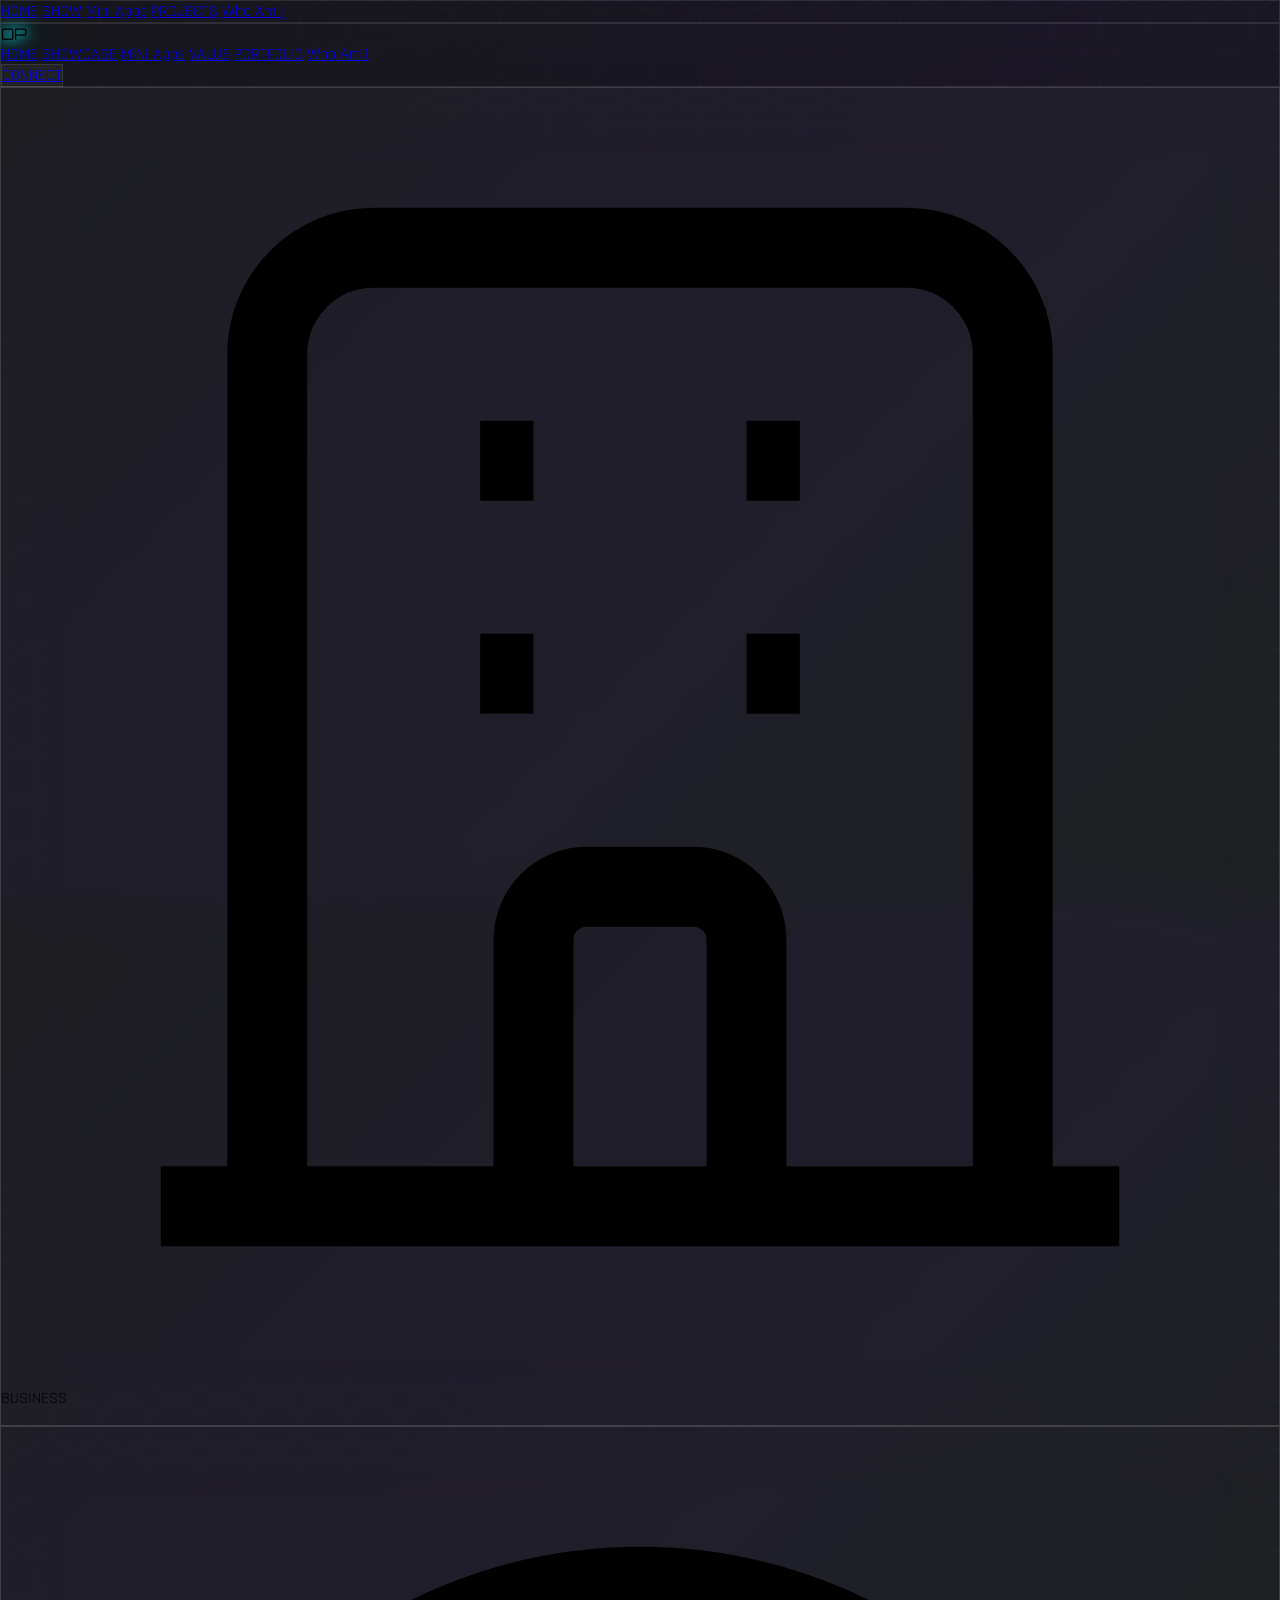
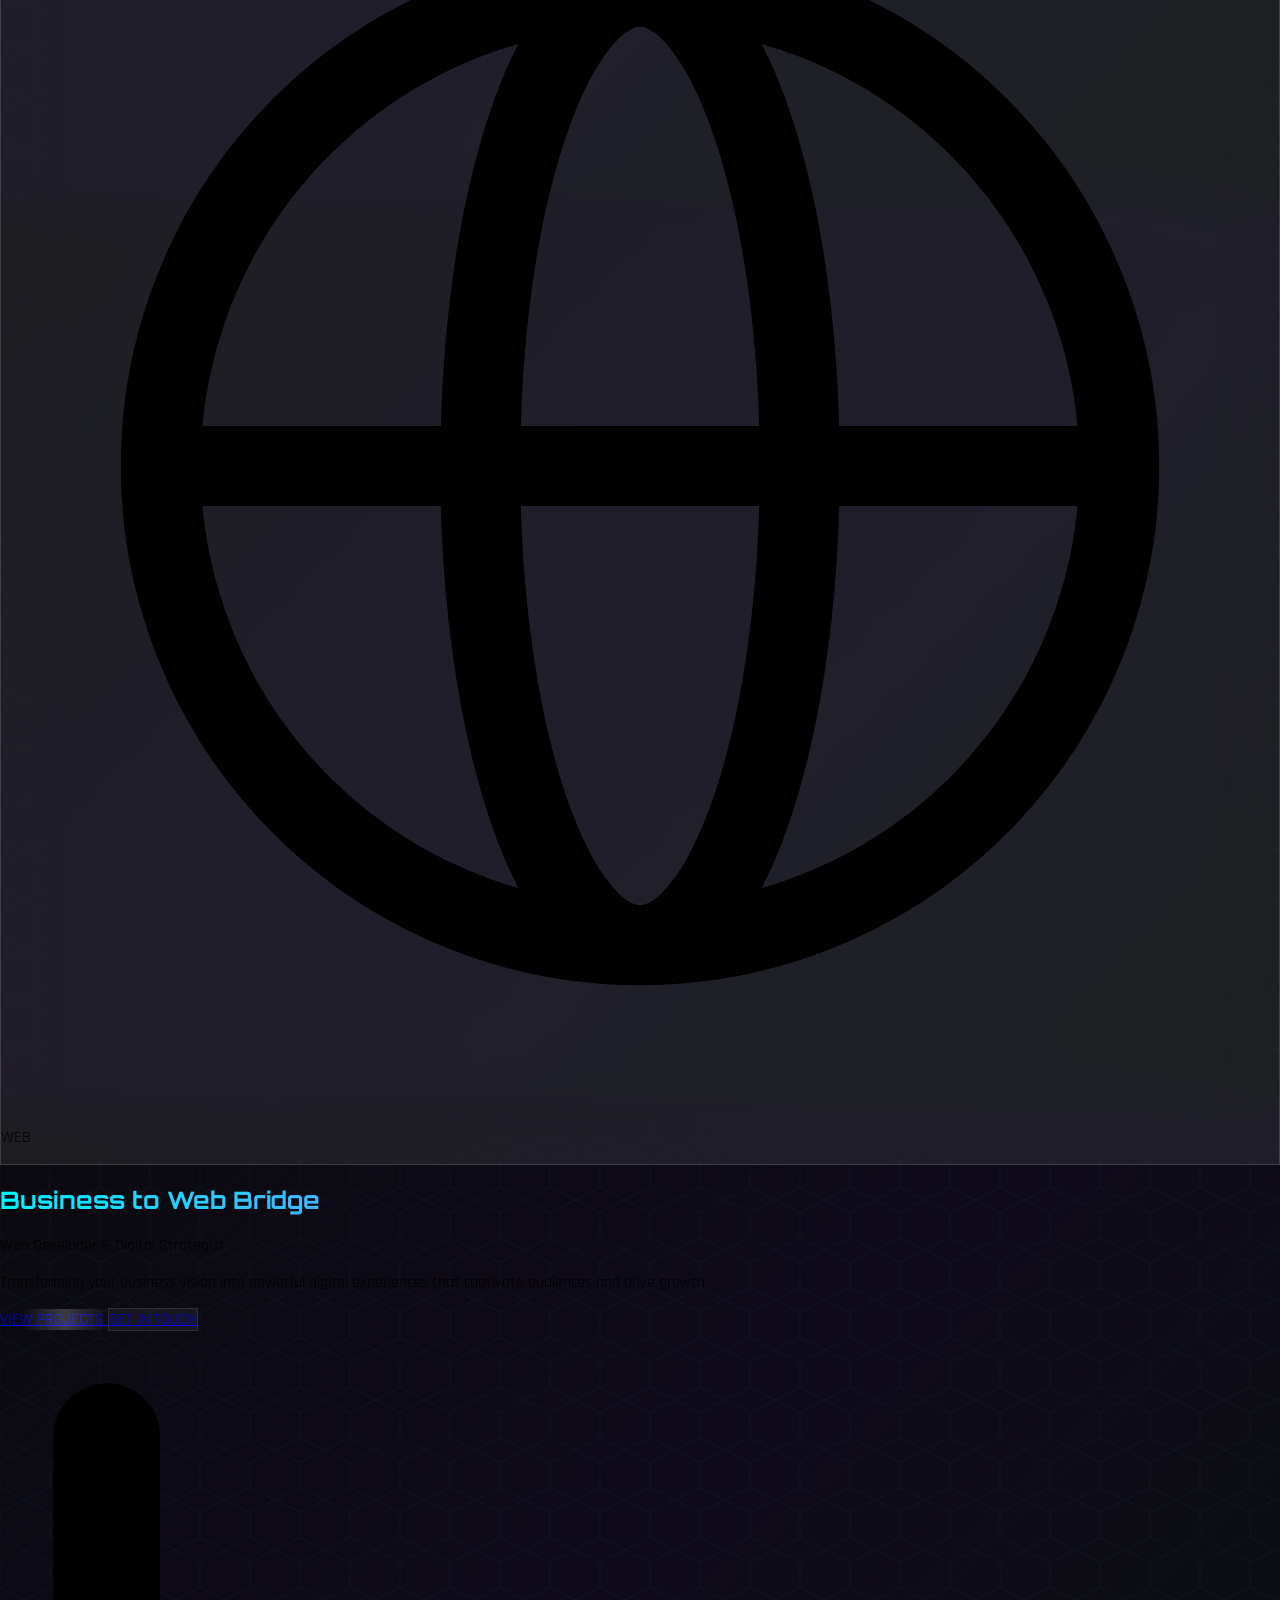
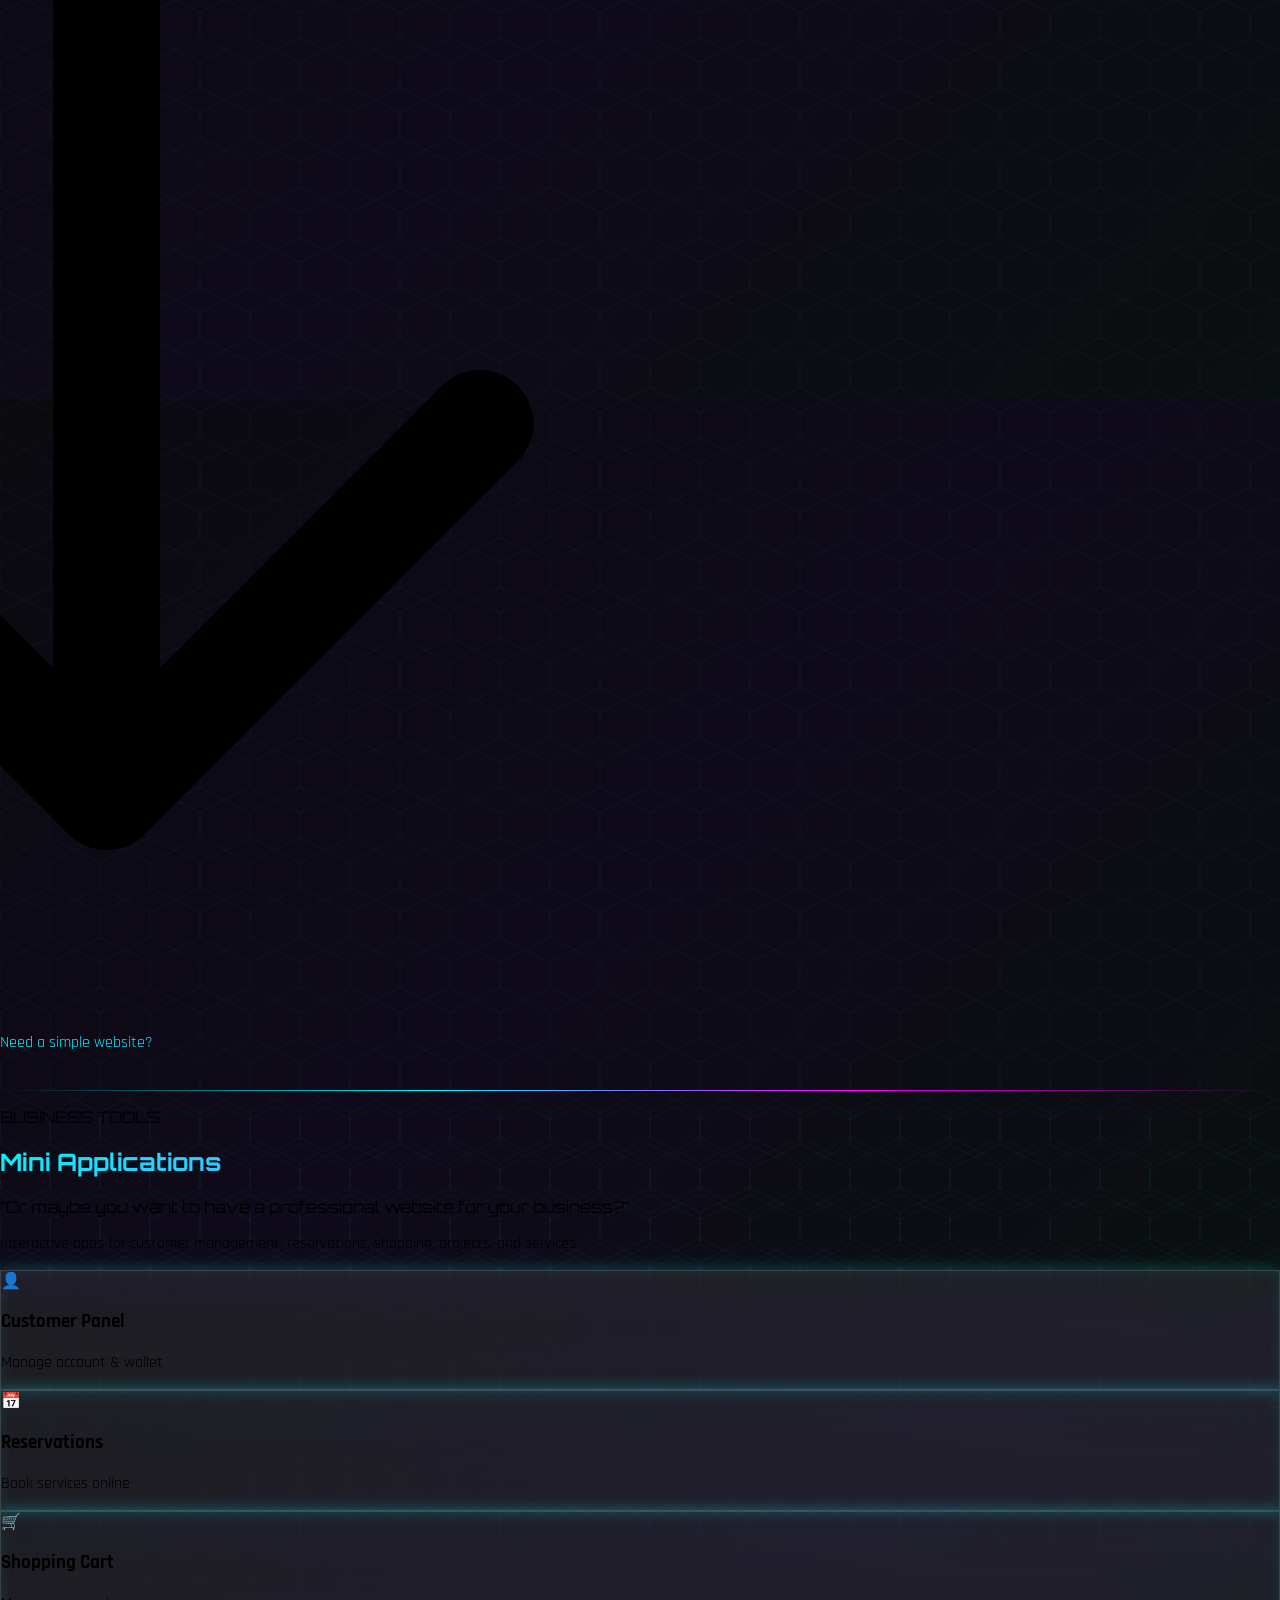
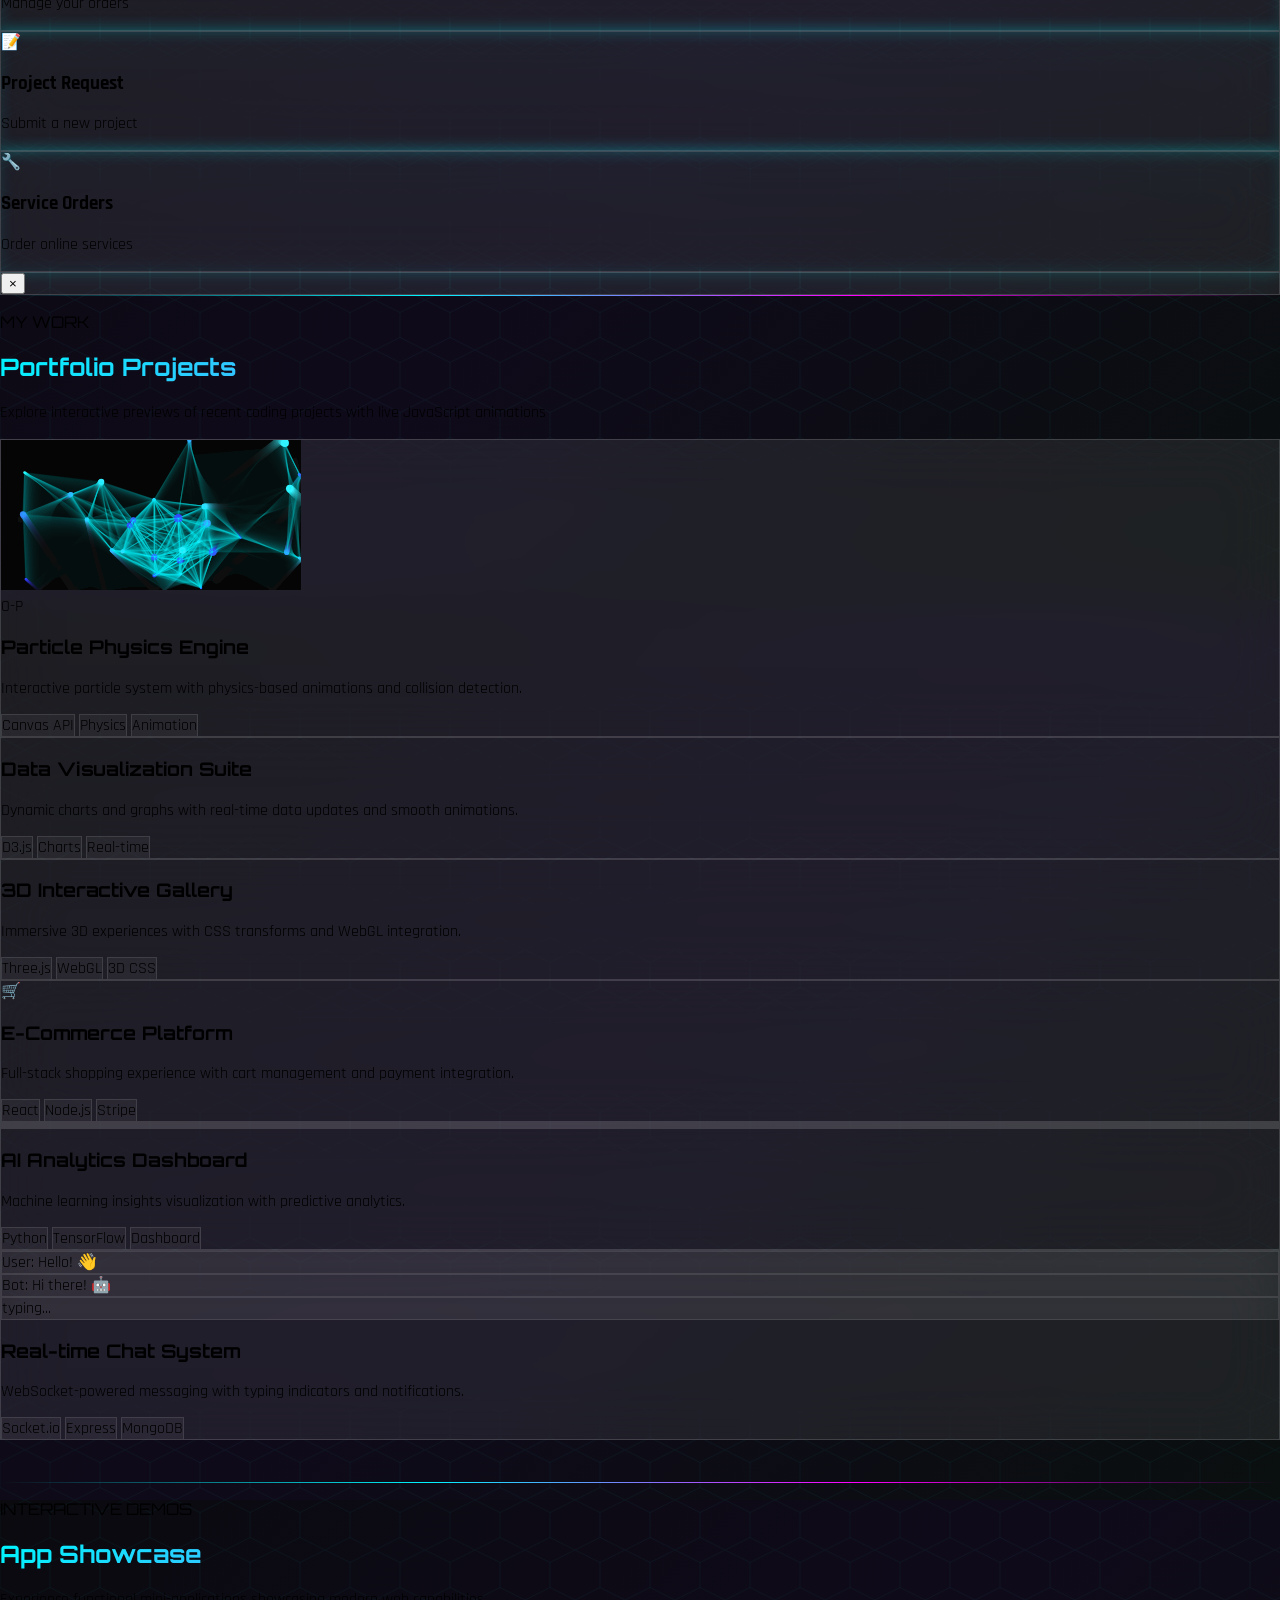
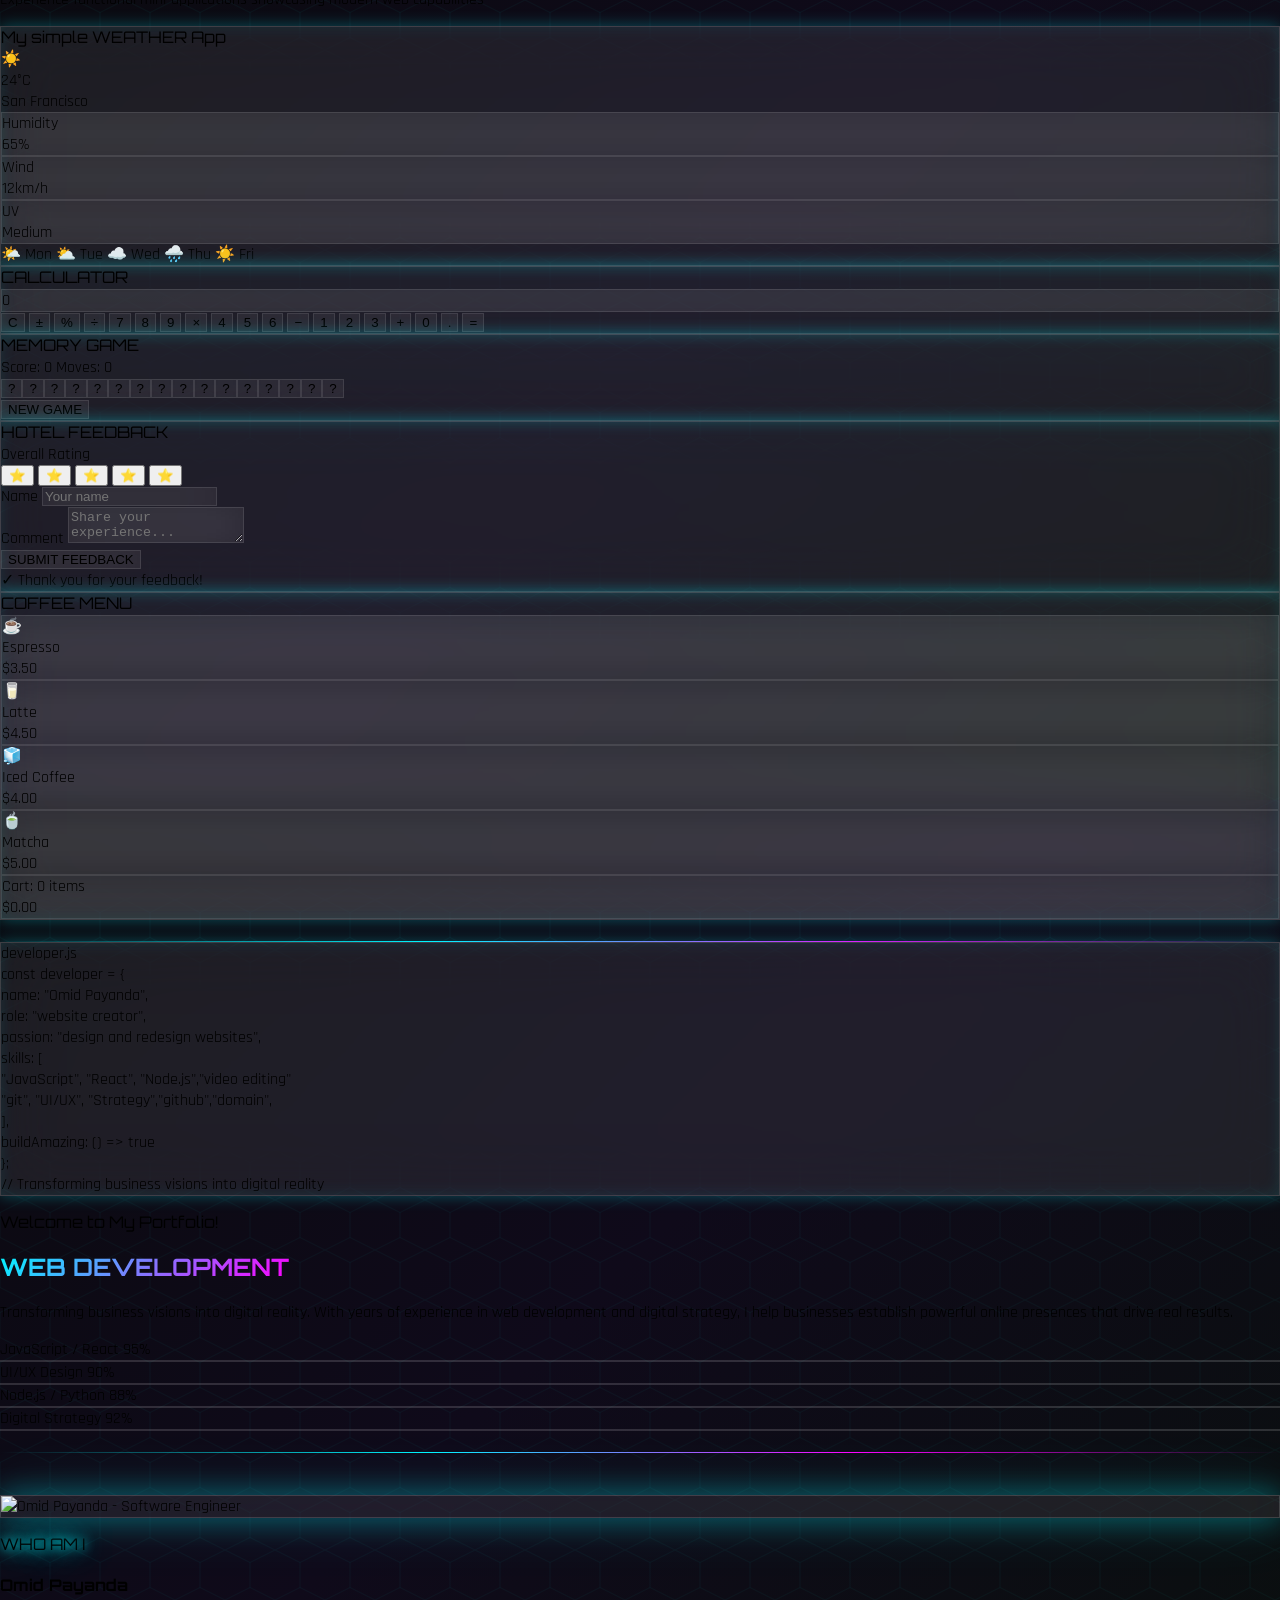
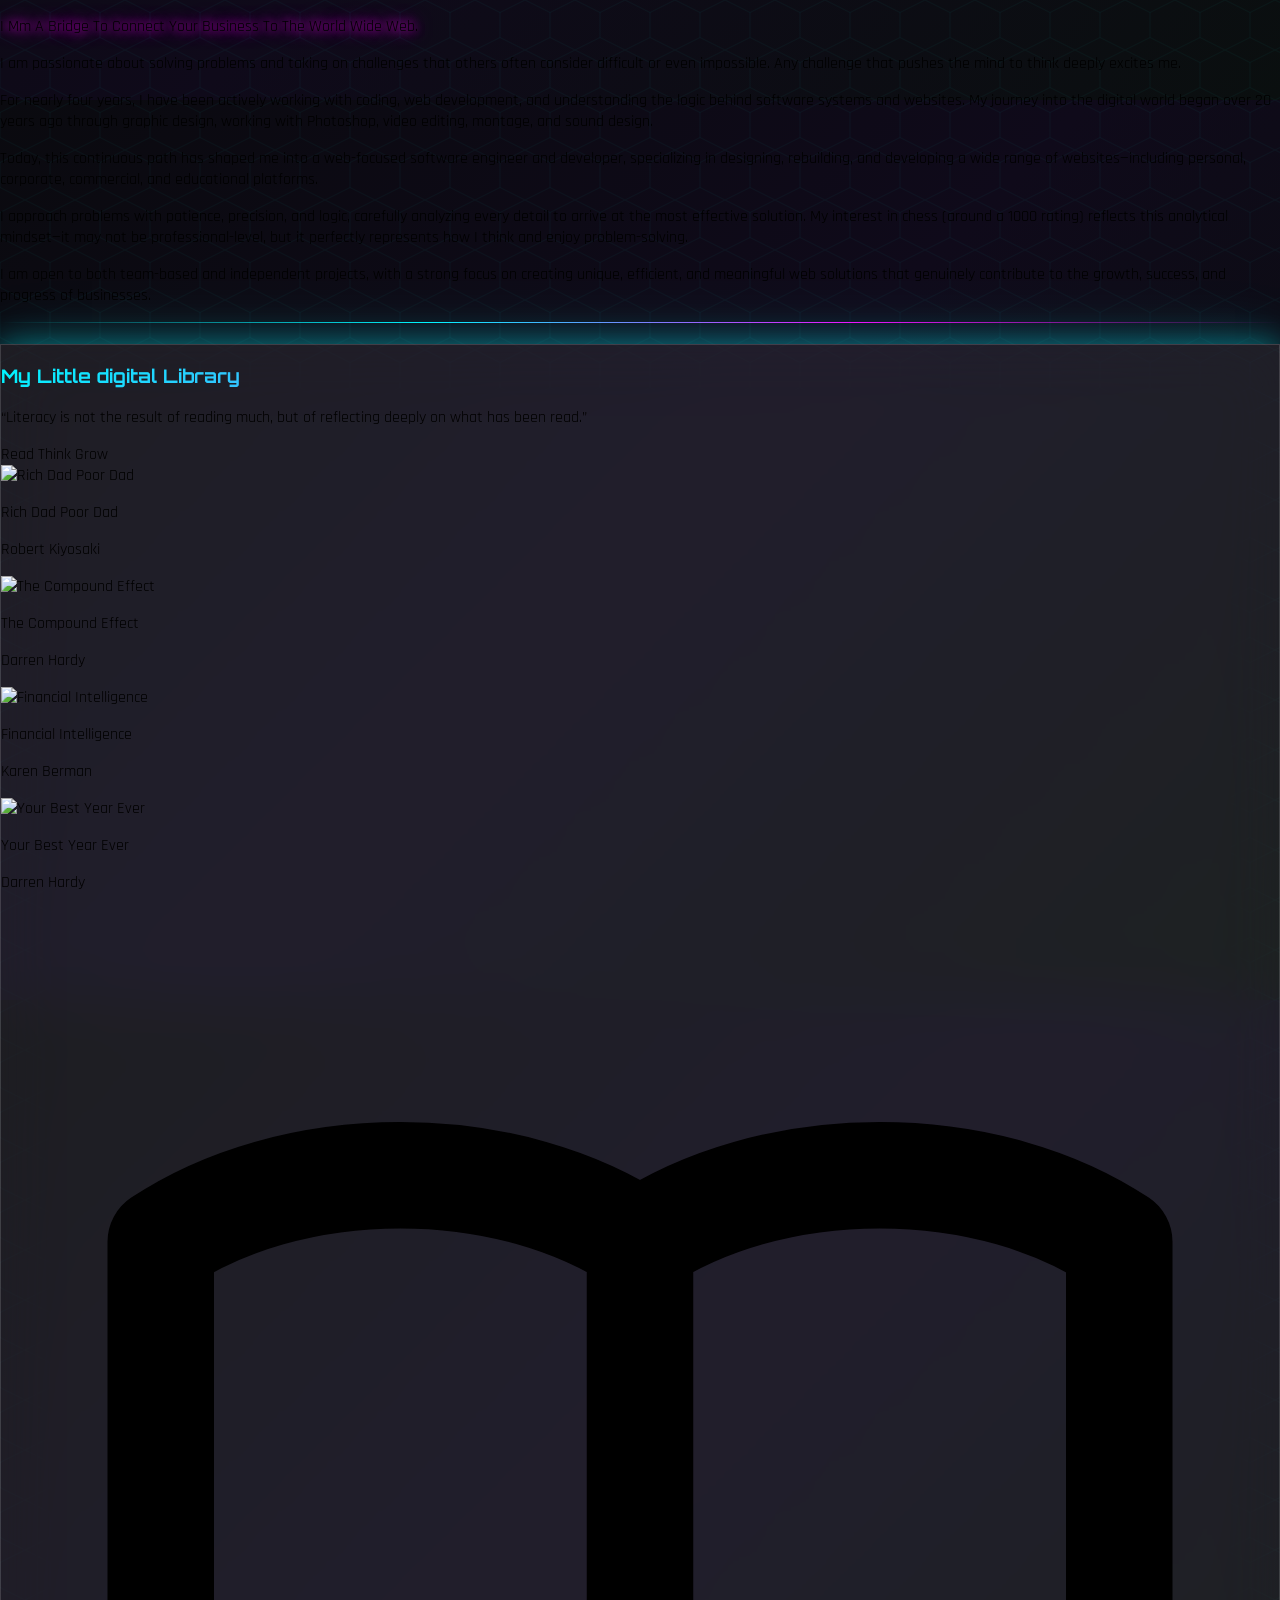
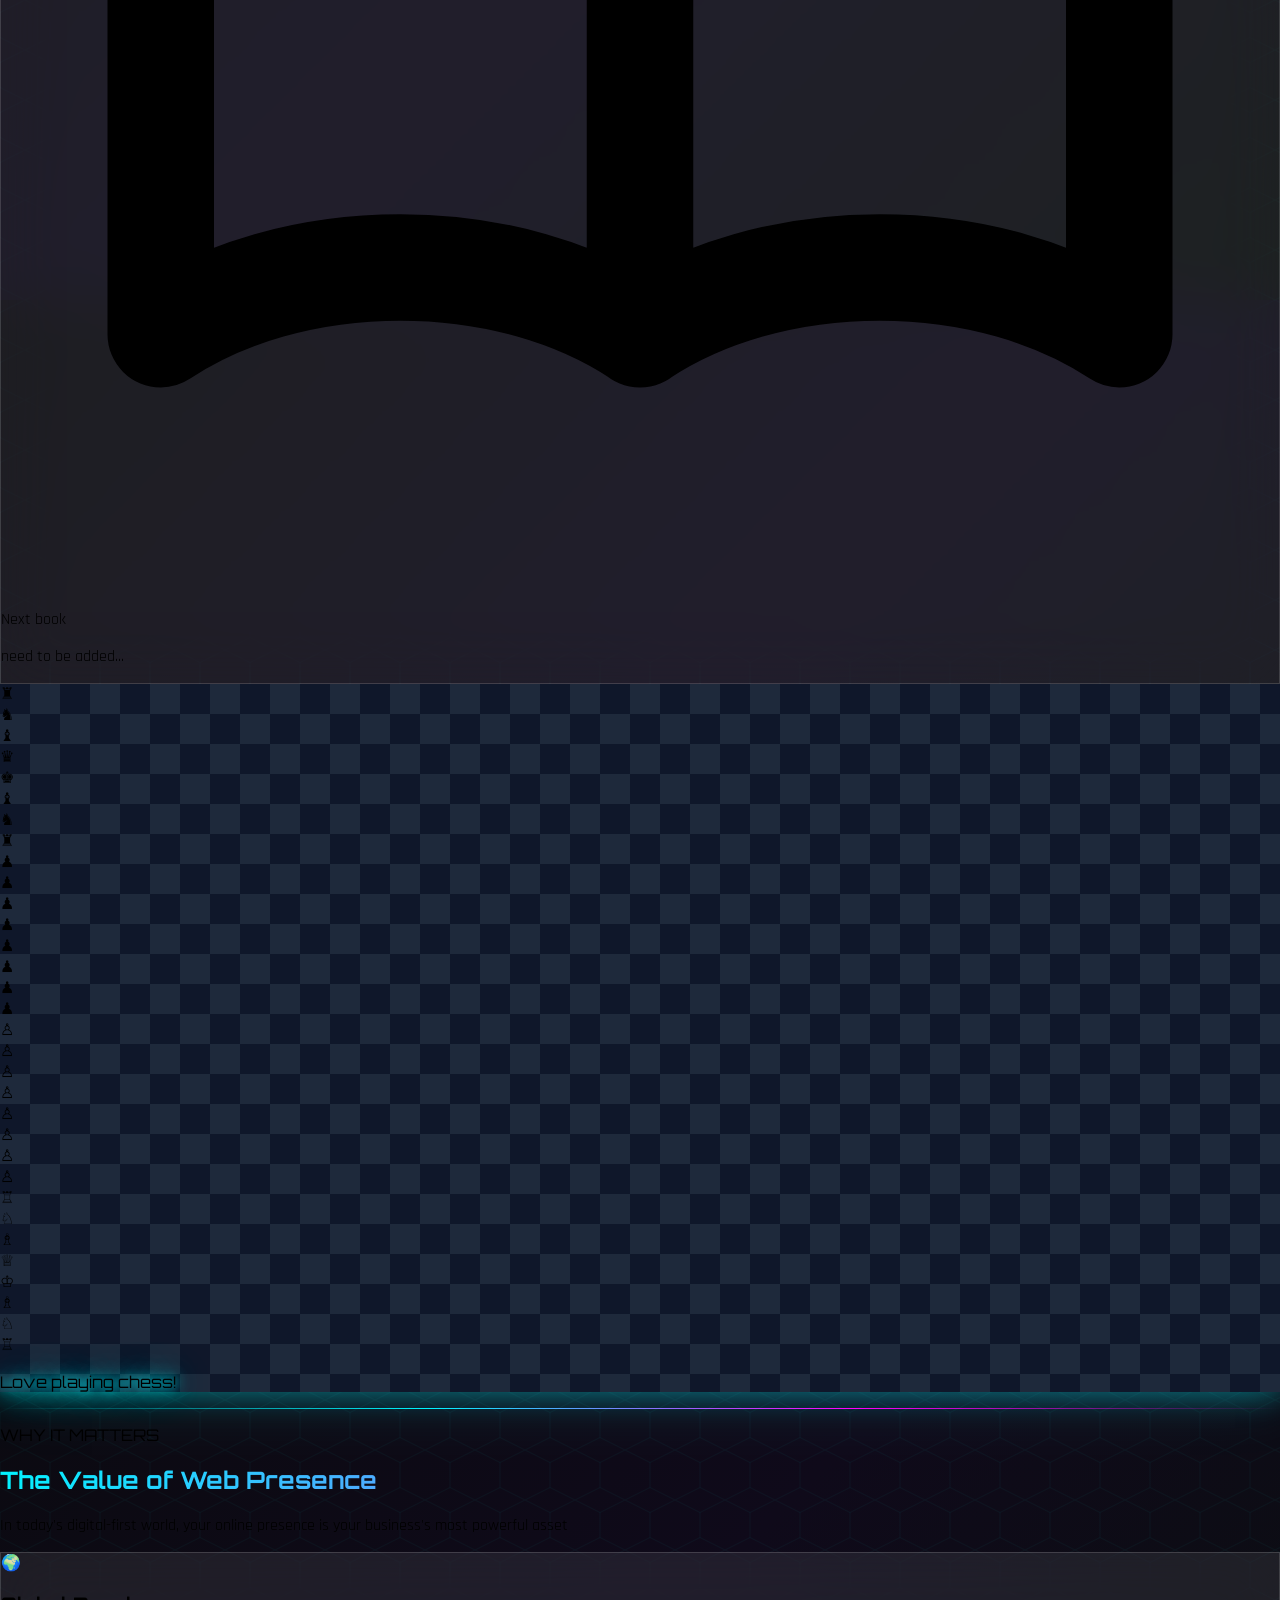
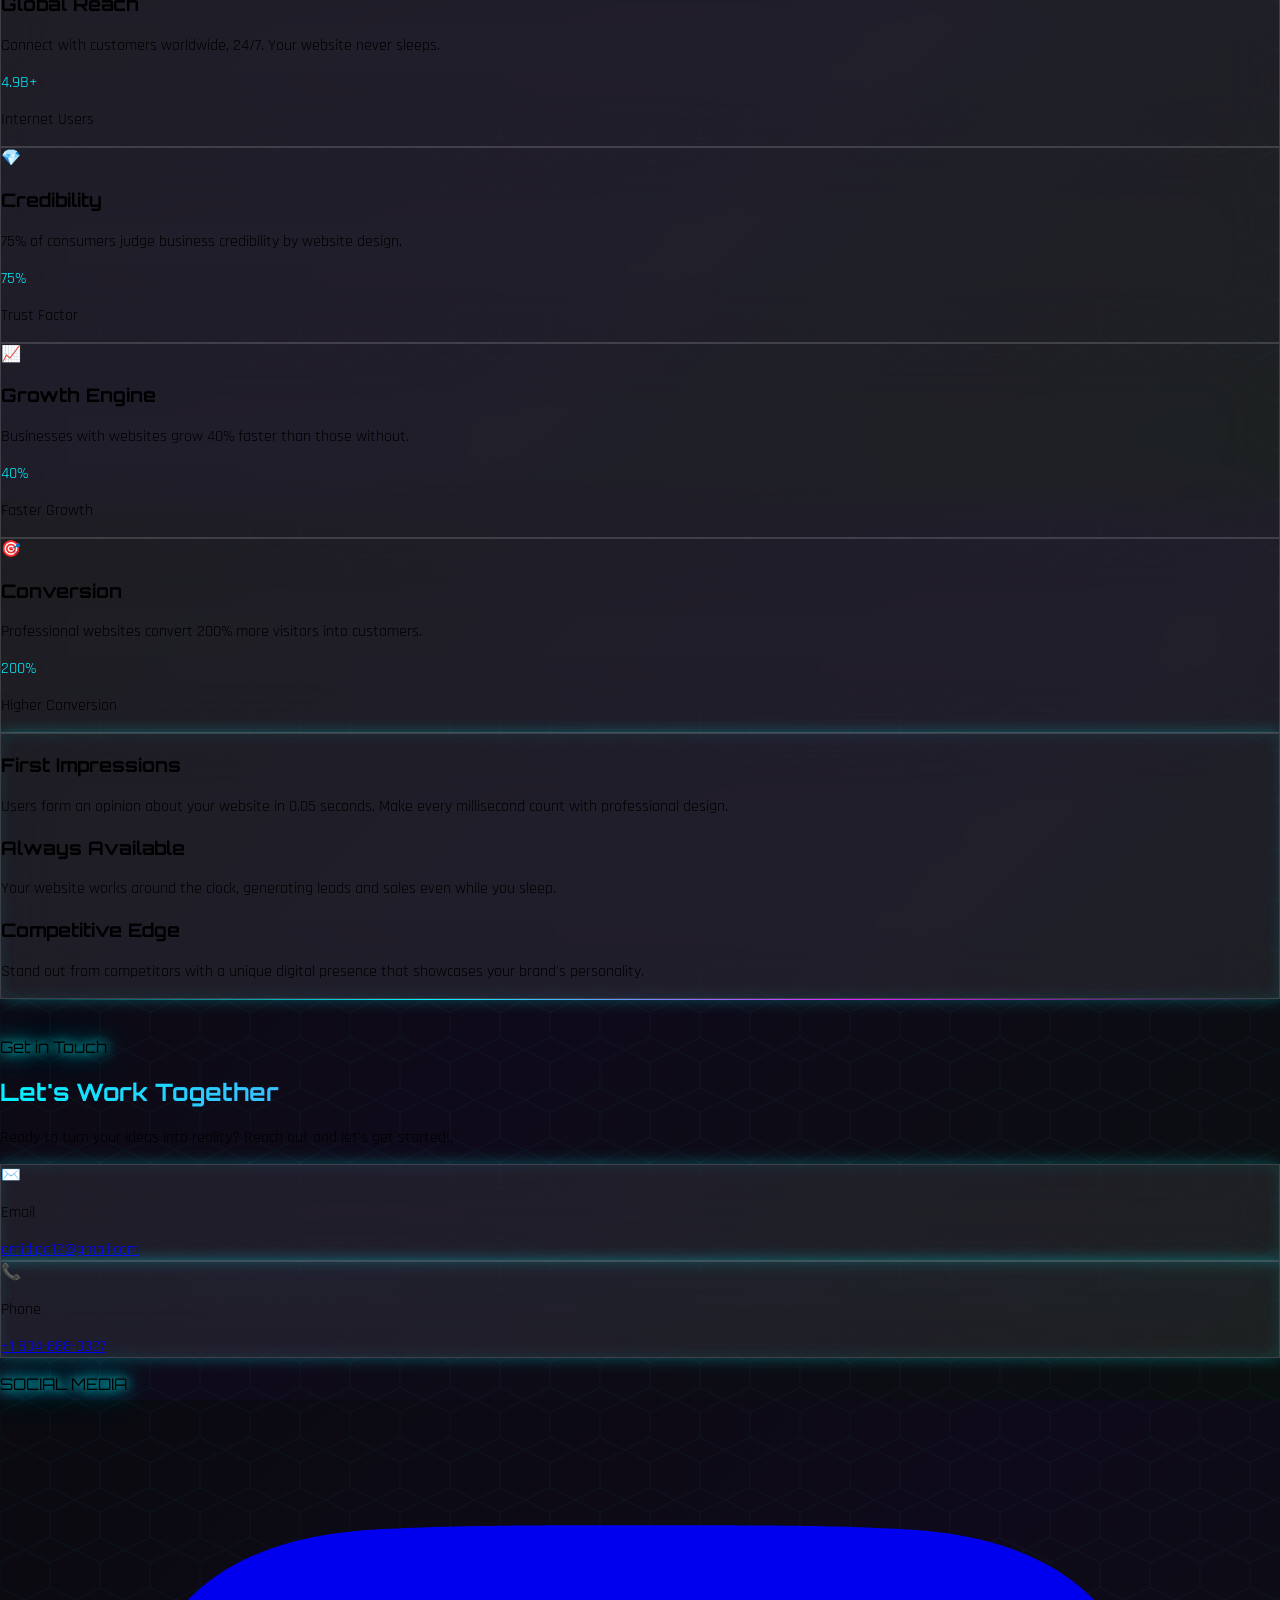
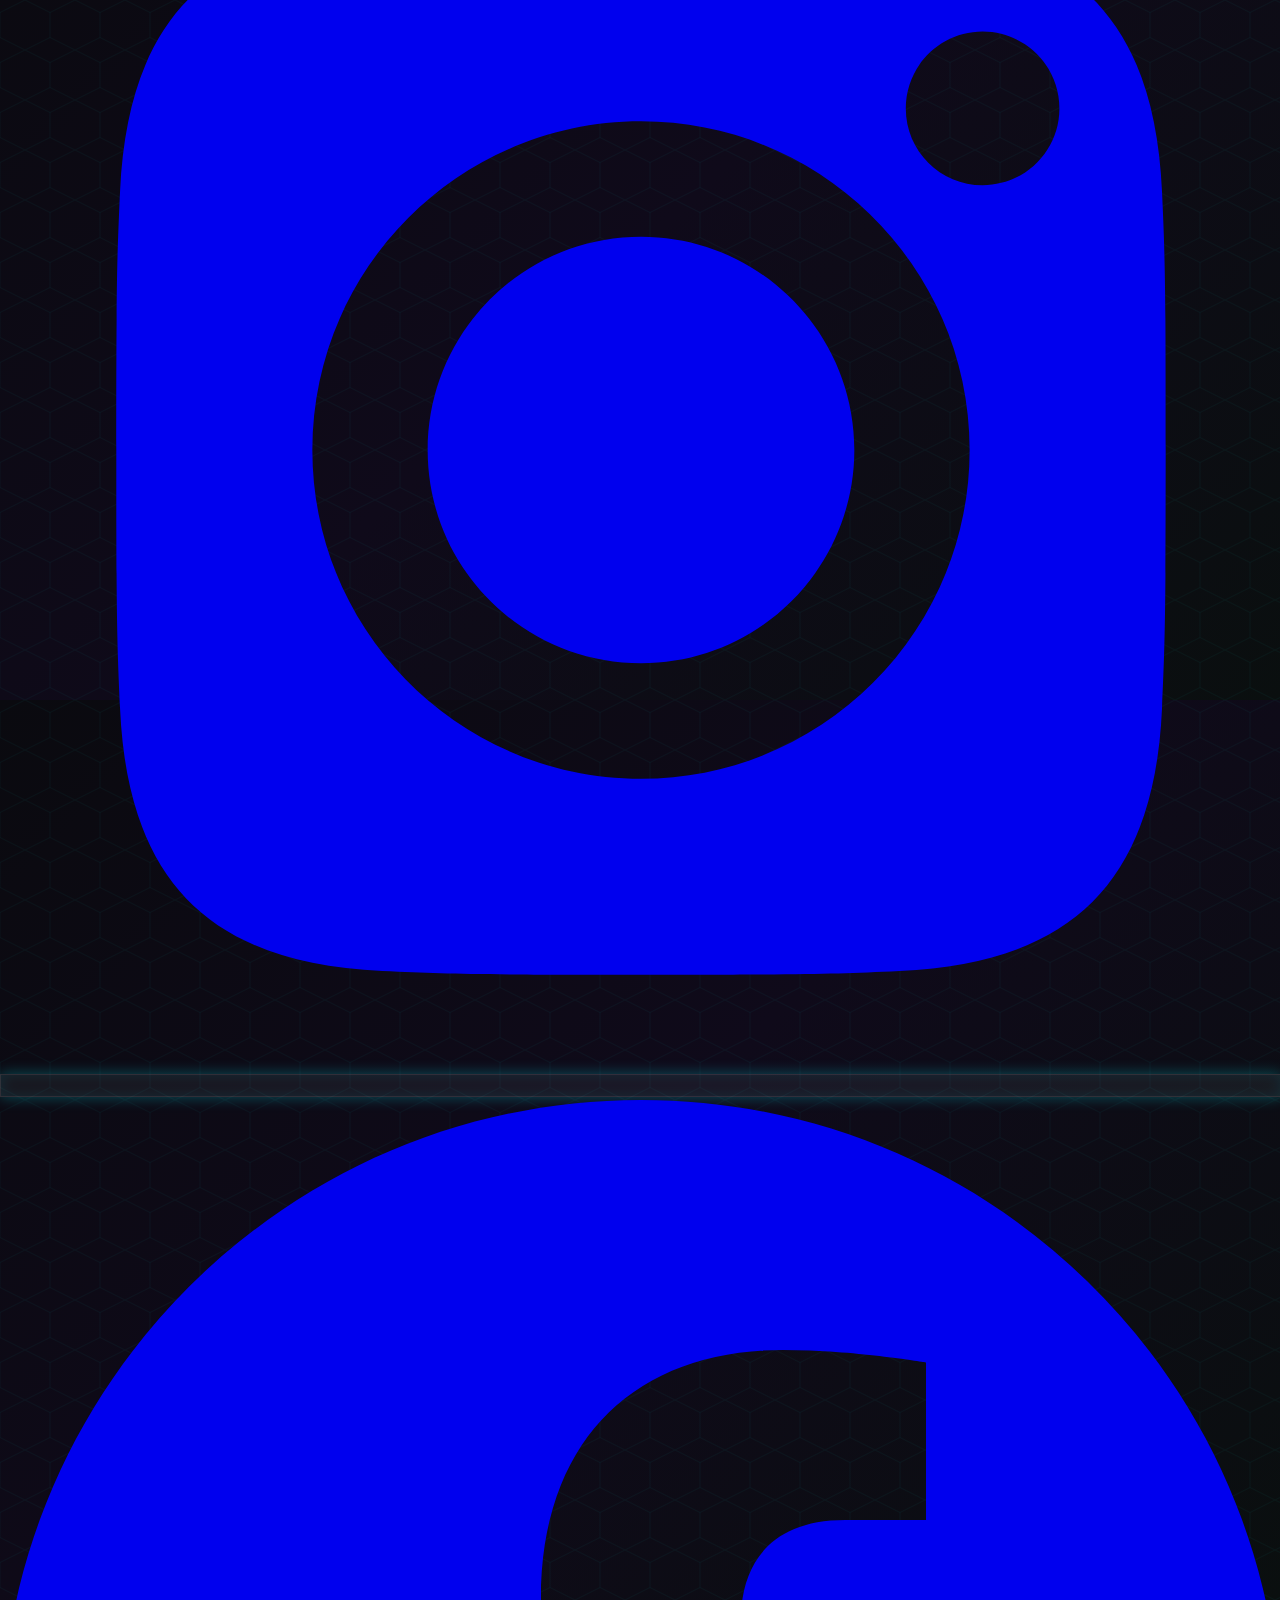
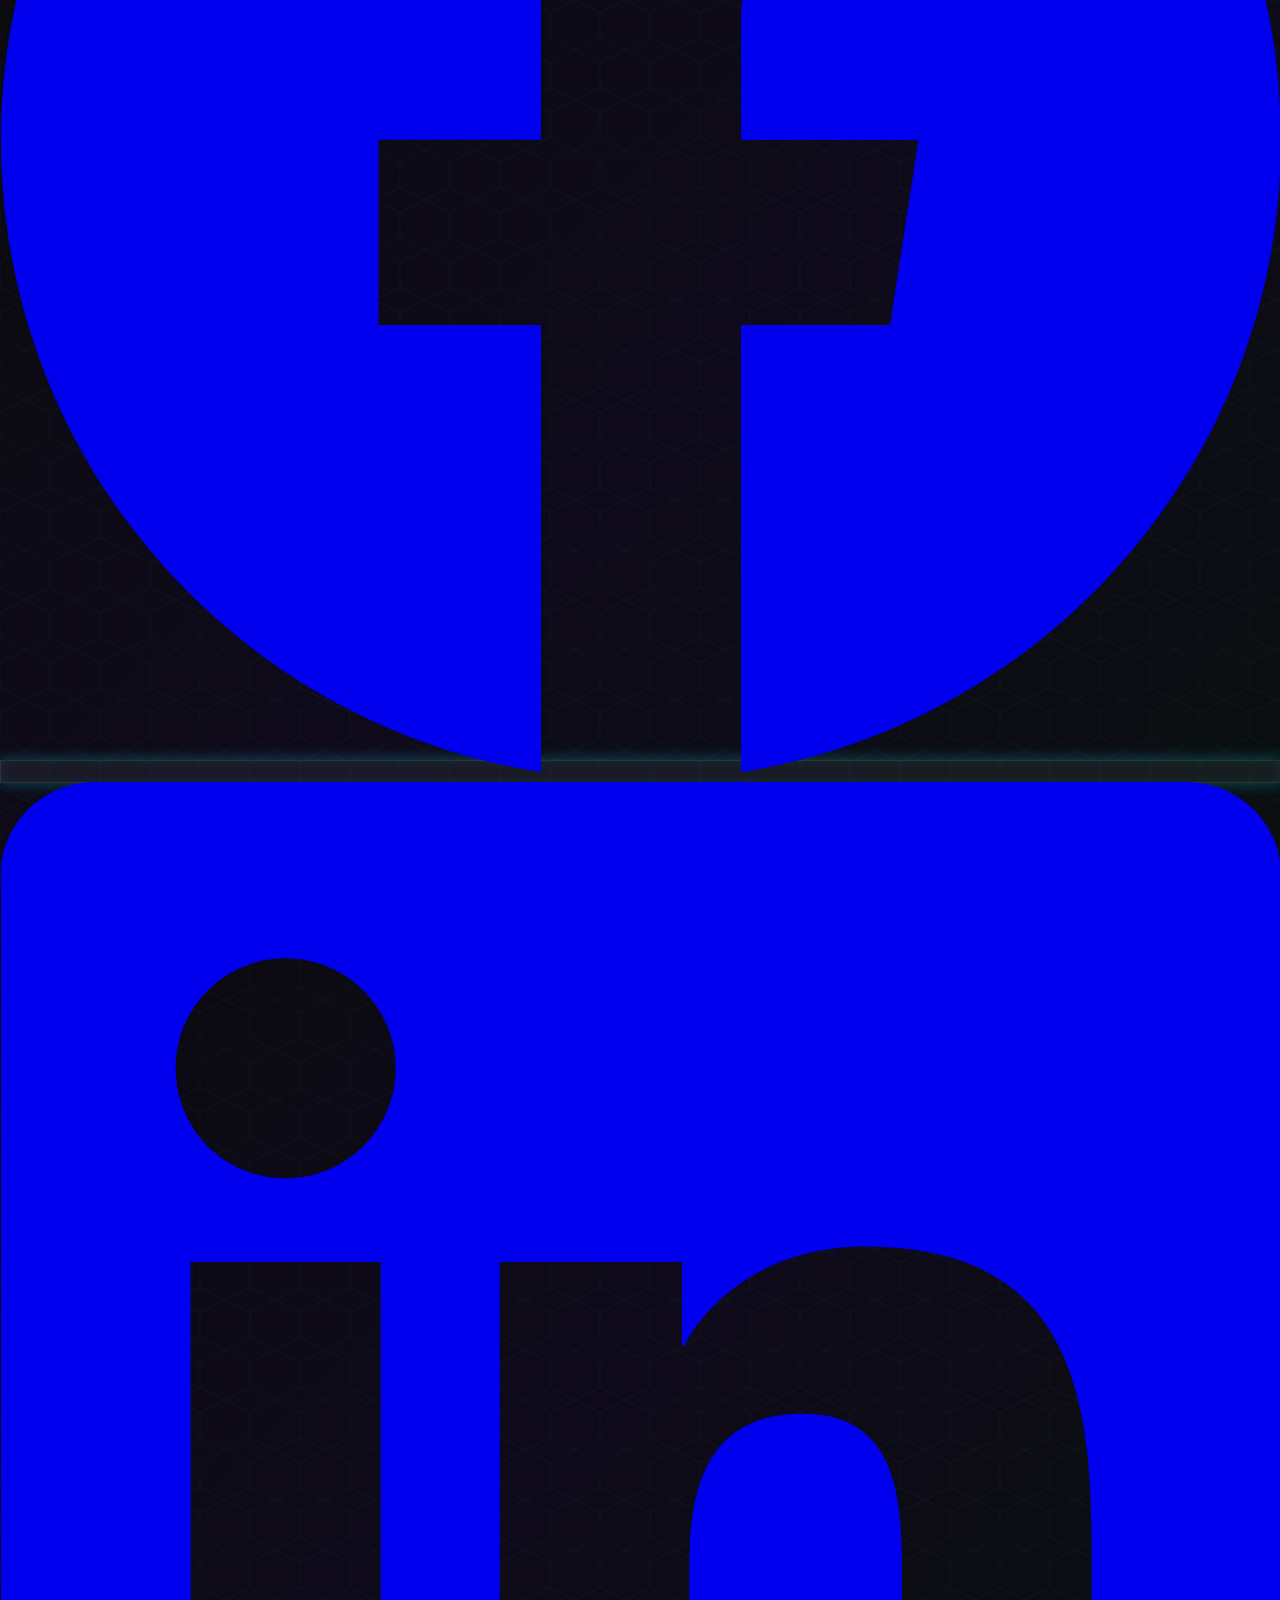
==== index.html @ bfcfe5e0 "Update index.html" ====
<!doctype html>
<html lang="en" class="h-full">
 <head>
  <meta charset="UTF-8">
  <meta name="viewport" content="width=device-width, initial-scale=1.0">
  <title>Developer Portfolio</title>
  <script src="https://cdn.tailwindcss.com"></script>
  <link href="https://fonts.googleapis.com/css2?family=Orbitron:wght@400;700&display=swap" rel="stylesheet">
<link href="https://fonts.googleapis.com/css2?family=Rajdhani:wght@400;700&display=swap" rel="stylesheet">
  <link href="css12.css" rel="stylesheet">
 </head>

 <body class="h-full font-rajdhani text-white overflow-auto" 
 style="background: linear-gradient(135deg, #0a0a0f 0%, #0f0a1a 50%, #0a0f0f 100%);">
  <div class="min-h-full w-full grid-background hex-pattern">
    <!-- Navigation -->
<!-- نوار موبایل بالا -->
<div class="md:hidden fixed top-0 left-0 right-0 z-50 glass py-3">
  <div class="flex justify-around items-center text-sm tracking-wider px-4">
    <a href="#hero">HOME</a>
    <a href="#showcase">SHOW</a>
    <a href="#apps">Mini Apps</a>
    <a href="#portfolio">PROJECTS</a>
    <a href="#whoami">Who Am I</a>
  </div>
</div>

<!-- نوار اصلی (OP + CONNECT) زیرش -->
<nav class="fixed top-[px] left-0 right-0 z-50 glass">  <!-- top-60px رو بر اساس ارتفاع نوار موبایل تنظیم کن -->
  <div class="max-w-7xl mx-auto px-6 py-4 flex justify-between items-center">
    <div class="font-orbitron text-xl font-bold neon-text">OP</div>
    <div class="hidden md:flex gap-8 text-sm tracking-wider">
      <a href="#hero">HOME</a>
      <a href="#showcase">SHOWCASE</a>
      <a href="#apps">MINI Apps</a>
      <a href="#value">VALUE</a>
      <a href="#portfolio">PORTFOLIO</a>
      <a href="#whoami">Who Am I</a>
    </div>
    <a href="#contact" class="btn-neon px-4 py-2 glass rounded-lg text-cyan-400 border border-cyan-400/30 text-sm hover:bg-cyan-400/10">
      CONNECT
    </a>
  </div>
</nav>
   <!-- Hero Section -->
   <section id="hero" class="min-h-screen flex items-center justify-center relative px-6 pt-20"><!-- Floating Elements -->
    <div class="absolute top-20 left-10 w-20 h-20 rounded-full bg-cyan-500/10 blur-xl animate-float"></div>
    <div class="absolute bottom-40 right-20 w-32 h-32 rounded-full bg-purple-500/10 blur-xl animate-float" style="animation-delay: 1s;"></div>
    <div class="absolute top-1/3 right-1/4 w-16 h-16 rounded-full bg-pink-500/10 blur-xl animate-float" style="animation-delay: 2s;"></div>
    <div class="max-w-6xl mx-auto text-center relative z-10"><!-- Bridge Visualization -->
     <div class="mb-8 flex items-center justify-center gap-4 md:gap-8">
      <div class="glass-strong rounded-2xl p-4 md:p-6 animate-float">
       <svg class="w-12 h-12 md:w-16 md:h-16 text-cyan-400" viewbox="0 0 24 24" fill="none" stroke="currentColor" stroke-width="1.5"><path d="M19 21V5a2 2 0 00-2-2H7a2 2 0 00-2 2v16m14 0h2m-2 0h-5m-9 0H3m2 0h5M9 7h1m-1 4h1m4-4h1m-1 4h1m-5 10v-5a1 1 0 011-1h2a1 1 0 011 1v5m-4 0h4" />
       </svg>
       <p class="mt-2 text-xs md:text-sm text-gray-400">BUSINESS</p>
      </div><!-- Animated Bridge -->
      <div class="relative w-24 md:w-40 h-2">
       <div class="absolute inset-0 bg-gradient-to-r from-cyan-500 via-purple-500 to-pink-500 rounded-full animate-pulse-glow"></div>
       <div class="absolute -top-1 left-0 w-4 h-4 bg-cyan-400 rounded-full animate-pulse shadow-lg shadow-cyan-400/50"></div>
       <div class="absolute -top-1 right-0 w-4 h-4 bg-pink-400 rounded-full animate-pulse shadow-lg shadow-pink-400/50" style="animation-delay: 0.5s;"></div>
      </div>
      <div class="glass-strong rounded-2xl p-4 md:p-6 animate-float" style="animation-delay: 0.5s;">
       <svg class="w-12 h-12 md:w-16 md:h-16 text-pink-400" viewbox="0 0 24 24" fill="none" stroke="currentColor" stroke-width="1.5"><path d="M21 12a9 9 0 01-9 9m9-9a9 9 0 00-9-9m9 9H3m9 9a9 9 0 01-9-9m9 9c1.657 0 3-4.03 3-9s-1.343-9-3-9m0 18c-1.657 0-3-4.03-3-9s1.343-9 3-9m-9 9a9 9 0 019-9" />
       </svg>
       <p class="mt-2 text-xs md:text-sm text-gray-400">WEB</p>
      </div>
     </div>
     <h1 id="hero-title" class="font-orbitron text-4xl md:text-6xl lg:text-7xl font-bold mb-4 gradient-text">Business to Web Bridge</h1>
     <p id="hero-subtitle" class="text-xl md:text-3xl text-gray-300 mb-8 tracking-wide">Web Developer &amp; Digital Strategist</p>
     <p class="text-gray-400 max-w-2x1 mx-auto mb-16 text-xl leading-relaxed">Transforming your business vision into powerful digital experiences that captivate audiences and drive growth.</p>
     <div class="flex flex-wrap justify-center gap-6"><a href="#portfolio" class="btn-neon px-8 py-3 bg-gradient-to-r from-cyan-500 to-purple-500 rounded-lg font-semibold tracking-wider hover:shadow-lg 
       hover:shadow-cyan-500/30 transition-all">VIEW PROJECTS </a>
        <a href="#contact" class="btn-neon px-8 py-3 glass rounded-lg border border-cyan-400/30 text-cyan-400 font-semibold tracking-wider
         hover:bg-cyan-400/10 transition-all">GET IN TOUCH </a>
     </div><!-- Scroll Indicator -->
      <div class="absolute bottom-16 left-1/2 -translate-x-1/2 animate-bounce">
      
      <svg class="w-14 h-9 text-cyan-400" fill="none" stroke="currentColor" viewbox="10 1 24 24"><path stroke-linecap="round" stroke-linejoin="round" stroke-width="2" d="M19 14l-7 7m0 0l-7-7m7 7V3" />
      </svg>
     </div>
    <p class="text-xl md:text-4xl font-bold gradient-text animate-pulse-glow mt-16 pt-8">
  Need a simple website?
</p> <br>

    </div>
    
   </section> 

   <!-- added-->

    <div class="section-divider max-w-4xl mx-auto"></div>
    <div id="apps" class="w-full h-full grid-background hex-pattern">
    <!-- Mini Apps Section -->
   <section class="py-14 px-6">
    <div class="max-w-7xl mx-auto">
     <div class="text-center mb-16">
      <p class="text-cyan-400 font-orbitron text-lg tracking-widest mb-5">BUSINESS TOOLS</p>
      <h2 class="font-orbitron text-3xl md:text-4xl font-bold gradient-text mb-4">Mini Applications</h2>
      <p class="text-2xl md:text-3xl font-orbitron font-extrabold bg-gradient-to-r from-cyan-400 via-purple-400 to-pink-400 bg-clip-text text-transparent animate-pulse-glow mt-8 mb-8 tracking-wide drop-shadow-lg">
    "Or maybe you want to have a professional website for your business?"
  </p>
      <p class="text-gray-400 max-w-xl text-xl mx-auto">Interactive apps for customer management, reservations, shopping, projects, and services</p>
     </div>
     <div class="grid grid-cols-1 md:grid-cols-2 lg:grid-cols-5 gap-6">
      <div class="app-card glass-strong rounded-2xl p-6 cursor-pointer neon-border hover:neon-glow transition-all" onclick="openModal('userPanel')">
       <div class="text-5xl mb-4 text-center">
        👤
       </div>
       <h3 class="text-lg font-bold text-center mb-2 text-cyan-400">Customer Panel</h3>
       <p class="text-gray-400 text-sm text-center">Manage account &amp; wallet</p>
      </div>
      <div class="app-card glass-strong rounded-2xl p-6 cursor-pointer neon-border hover:neon-glow transition-all" onclick="openModal('reservation')">
       <div class="text-5xl mb-4 text-center">
        📅
       </div>
       <h3 class="text-lg font-bold text-center mb-2 text-pink-400">Reservations</h3>
       <p class="text-gray-400 text-sm text-center">Book services online</p>
      </div>
      <div class="app-card glass-strong rounded-2xl p-6 cursor-pointer neon-border hover:neon-glow transition-all" onclick="openModal('cart')">
       <div class="text-5xl mb-4 text-center">
        🛒
       </div>
       <h3 class="text-lg font-bold text-center mb-2 text-purple-400">Shopping Cart</h3>
       <p class="text-gray-400 text-sm text-center">Manage your orders</p>
      </div>
      <div class="app-card glass-strong rounded-2xl p-6 cursor-pointer neon-border hover:neon-glow transition-all" onclick="openModal('projectForm')">
       <div class="text-5xl mb-4 text-center">
        📝
       </div>
       <h3 class="text-lg font-bold text-center mb-2 text-yellow-400">Project Request</h3>
       <p class="text-gray-400 text-sm text-center">Submit a new project</p>
      </div>
      <div class="app-card glass-strong rounded-2xl p-6 cursor-pointer neon-border hover:neon-glow transition-all" onclick="openModal('serviceOrder')">
       <div class="text-5xl mb-4 text-center">
        🔧
       </div>
       <h3 class="text-lg font-bold text-center mb-2 text-green-400">Service Orders</h3>
       <p class="text-gray-400 text-sm text-center">Order online services</p>
      </div>
     </div>
    </div>
   </section><!-- Modal Container -->
   <div id="modalContainer" class="fixed inset-0 z-50 hidden">
    <div class="modal-overlay absolute inset-0 bg-black/70" onclick="closeModal()"></div>
    <div class="modal-content absolute top-1/2 left-1/2 transform -translate-x-1/2 -translate-y-1/2 w-full max-w-2xl max-h-[90%] overflow-auto glass-strong rounded-3xl p-6"><button onclick="closeModal()" class="absolute top-4 right-4 text-gray-400 hover:text-white text-2xl">×</button>
     <div id="modalBody"></div>
    </div>
   </div>
  </div>
    
  <div class="section-divider max-w-4xl mx-auto"></div>
    <!-- Portfolio Section -->


   <section id="portfolio" class="py-12 px-6">
    <div class="max-w-7xl mx-auto">
     <div class="text-center mb-16">
      <p class="text-cyan-400 font-orbitron text-xl tracking-widest mb-4">MY WORK</p>
      <h2 class="font-orbitron text-3xl md:text-4xl font-bold gradient-text mb-8">Portfolio Projects</h2>
      <p class="text-gray-400 max-w text-xl mx-auto">Explore interactive previews of recent coding projects with live JavaScript animations</p>
     </div>
     <div class="grid md:grid-cols-2 lg:grid-cols-3 gap-6">

      <!-- Project 1 - Particle System -->
      <div class="project-card glass-strong rounded-2xl overflow-hidden group">
       <div class="h-48 relative bg-gradient-to-br from-cyan-900/50 to-purple-900/50 overflow-hidden">
        <canvas id="particle-canvas" class="absolute inset-0 w-full h-full"></canvas>
        <div class="absolute inset-0 flex items-center justify-center"><span class="text-6xl opacity-20 group-hover:opacity-40 transition-opacity">O-P</span>
        </div>
       </div>
       <div class="p-6">
        <h3 class="font-orbitron text-lg text-cyan-400 mb-2">Particle Physics Engine</h3>
        <p class="text-gray-400 text-sm mb-4">Interactive particle system with physics-based animations and collision detection.</p>
        <div class="flex gap-2 flex-wrap"><span class="px-2 py-1 glass rounded text-xs text-cyan-400">Canvas API</span> <span class="px-2 py-1 glass rounded text-xs text-pink-400">Physics</span> <span class="px-2 py-1 glass rounded text-xs text-purple-400">Animation</span>
        </div>
       </div>
      </div><!-- Project 2 - Data Visualization -->
      <div class="project-card glass-strong rounded-2xl overflow-hidden group">
       <div class="h-48 relative bg-gradient-to-br from-pink-900/50 to-orange-900/50 p-4">
        <div class="h-full flex items-end gap-2" id="bar-chart">
         <div class="flex-1 bg-gradient-to-t from-pink-500 to-orange-500 rounded-t transition-all duration-500" style="height: 60%;"></div>
         <div class="flex-1 bg-gradient-to-t from-pink-500 to-orange-500 rounded-t transition-all duration-500" style="height: 80%;"></div>
         <div class="flex-1 bg-gradient-to-t from-pink-500 to-orange-500 rounded-t transition-all duration-500" style="height: 45%;"></div>
         <div class="flex-1 bg-gradient-to-t from-pink-500 to-orange-500 rounded-t transition-all duration-500" style="height: 90%;"></div>
         <div class="flex-1 bg-gradient-to-t from-pink-500 to-orange-500 rounded-t transition-all duration-500" style="height: 70%;"></div>
         <div class="flex-1 bg-gradient-to-t from-pink-500 to-orange-500 rounded-t transition-all duration-500" style="height: 55%;"></div>
        </div>
       </div>
       <div class="p-6">
        <h3 class="font-orbitron text-lg text-pink-400 mb-2">Data Visualization Suite</h3>
        <p class="text-gray-400 text-sm mb-4">Dynamic charts and graphs with real-time data updates and smooth animations.</p>
        <div class="flex gap-2 flex-wrap"><span class="px-2 py-1 glass rounded text-xs text-cyan-400">D3.js</span> <span class="px-2 py-1 glass rounded text-xs text-pink-400">Charts</span> <span class="px-2 py-1 glass rounded text-xs text-purple-400">Real-time</span>
        </div>
       </div>
      </div><!-- Project 3 - 3D Animation -->
      <div class="project-card glass-strong rounded-2xl overflow-hidden group">
       <div class="h-48 relative bg-gradient-to-br from-purple-900/50 to-blue-900/50 flex items-center justify-center overflow-hidden">
        <div id="cube-3d" class="w-20 h-20 relative preserve-3d" style="transform-style: preserve-3d;">
         <div class="absolute inset-0 border-2 border-purple-400 bg-purple-400/10" style="transform: translateZ(40px);"></div>
         <div class="absolute inset-0 border-2 border-purple-400 bg-purple-400/10" style="transform: translateZ(-40px);"></div>
         <div class="absolute inset-0 border-2 border-cyan-400 bg-cyan-400/10" style="transform: rotateY(90deg) translateZ(40px);"></div>
         <div class="absolute inset-0 border-2 border-cyan-400 bg-cyan-400/10" style="transform: rotateY(-90deg) translateZ(40px);"></div>
         <div class="absolute inset-0 border-2 border-pink-400 bg-pink-400/10" style="transform: rotateX(90deg) translateZ(40px);"></div>
         <div class="absolute inset-0 border-2 border-pink-400 bg-pink-400/10" style="transform: rotateX(-90deg) translateZ(40px);"></div>
        </div>
       </div>
       <div class="p-6">
        <h3 class="font-orbitron text-lg text-purple-400 mb-2">3D Interactive Gallery</h3>
        <p class="text-gray-400 text-sm mb-4">Immersive 3D experiences with CSS transforms and WebGL integration.</p>
        <div class="flex gap-2 flex-wrap"><span class="px-2 py-1 glass rounded text-xs text-cyan-400">Three.js</span> <span class="px-2 py-1 glass rounded text-xs text-pink-400">WebGL</span> <span class="px-2 py-1 glass rounded text-xs text-purple-400">3D CSS</span>
        </div>
       </div>
      </div><!-- Project 4 - E-Commerce -->
      <div class="project-card glass-strong rounded-2xl overflow-hidden group">
       <div class="h-48 relative bg-gradient-to-br from-green-900/50 to-teal-900/50 flex items-center justify-center">
        <div class="text-center">
         <div class="text-6xl mb-2 group-hover:animate-bounce">
          🛒
         </div>
         <div class="flex gap-1 justify-center"><span class="w-2 h-2 bg-green-400 rounded-full animate-pulse"></span> <span class="w-2 h-2 bg-green-400 rounded-full animate-pulse" style="animation-delay: 0.2s;"></span> <span class="w-2 h-2 bg-green-400 rounded-full animate-pulse" style="animation-delay: 0.4s;"></span>
         </div>
        </div>
       </div>
       <div class="p-6">
        <h3 class="font-orbitron text-lg text-green-400 mb-2">E-Commerce Platform</h3>
        <p class="text-gray-400 text-sm mb-4">Full-stack shopping experience with cart management and payment integration.</p>
        <div class="flex gap-2 flex-wrap"><span class="px-2 py-1 glass rounded text-xs text-cyan-400">React</span> <span class="px-2 py-1 glass rounded text-xs text-pink-400">Node.js</span> <span class="px-2 py-1 glass rounded text-xs text-purple-400">Stripe</span>
        </div>
       </div>
      </div><!-- Project 5 - AI Dashboard -->
      <div class="project-card glass-strong rounded-2xl overflow-hidden group">
       <div class="h-48 relative bg-gradient-to-br from-yellow-900/50 to-red-900/50 p-4">
        <div class="space-y-2">
         <div class="glass rounded p-2 flex items-center gap-2">
          <div class="w-2 h-2 bg-yellow-400 rounded-full animate-pulse"></div>
          <div class="flex-1 h-2 bg-gradient-to-r from-yellow-400 to-transparent rounded" id="ai-bar-1"></div>
         </div>
         <div class="glass rounded p-2 flex items-center gap-2">
          <div class="w-2 h-2 bg-orange-400 rounded-full animate-pulse" style="animation-delay: 0.3s;"></div>
          <div class="flex-1 h-2 bg-gradient-to-r from-orange-400 to-transparent rounded" id="ai-bar-2"></div>
         </div>
         <div class="glass rounded p-2 flex items-center gap-2">
          <div class="w-2 h-2 bg-red-400 rounded-full animate-pulse" style="animation-delay: 0.6s;"></div>
          <div class="flex-1 h-2 bg-gradient-to-r from-red-400 to-transparent rounded" id="ai-bar-3"></div>
         </div>
        </div>
       </div>
       <div class="p-6">
        <h3 class="font-orbitron text-lg text-yellow-400 mb-2">AI Analytics Dashboard</h3>
        <p class="text-gray-400 text-sm mb-4">Machine learning insights visualization with predictive analytics.</p>
        <div class="flex gap-2 flex-wrap"><span class="px-2 py-1 glass rounded text-xs text-cyan-400">Python</span> <span class="px-2 py-1 glass rounded text-xs text-pink-400">TensorFlow</span> <span class="px-2 py-1 glass rounded text-xs text-purple-400">Dashboard</span>
        </div>
       </div>
      </div><!-- Project 6 - Real-time Chat -->
      <div class="project-card glass-strong rounded-2xl overflow-hidden group">
       <div class="h-48 relative bg-gradient-to-br from-blue-900/50 to-indigo-900/50 p-4">
        <div class="space-y-2" id="chat-demo">
         <div class="glass rounded-lg p-2 max-w-[70%] text-sm"><span class="text-cyan-400">User:</span> Hello! 👋
         </div>
         <div class="glass rounded-lg p-2 max-w-[70%] ml-auto text-sm text-right"><span class="text-pink-400">Bot:</span> Hi there! 🤖
         </div>
         <div class="glass rounded-lg p-2 max-w-[70%] text-sm opacity-50"><span class="text-gray-400">typing...</span>
         </div>
        </div>
       </div>
       <div class="p-6">
        <h3 class="font-orbitron text-lg text-blue-400 mb-2">Real-time Chat System</h3>
        <p class="text-gray-400 text-sm mb-4">WebSocket-powered messaging with typing indicators and notifications.</p>
        <div class="flex gap-2 flex-wrap"><span class="px-2 py-1 glass rounded text-xs text-cyan-400">Socket.io</span> <span class="px-2 py-1 glass rounded text-xs text-pink-400">Express</span> <span class="px-2 py-1 glass rounded text-xs text-purple-400">MongoDB</span>
        </div>
       </div>
      </div>
     </div>
    </div> <br><br>
 
   <div class="section-divider max-w-4xl mx-auto"></div>
   
   <!-- App Showcase Section -->

   <section id="showcase" class="py-12 px-6">
    <div class="max-w-7xl mx-auto">
     <div class="text-center mb-16">
      <p class="text-cyan-400 font-orbitron text-xl tracking-widest mb-5">INTERACTIVE DEMOS</p>
      <h2 class="font-orbitron text-3xl md:text-4xl font-bold gradient-text mb-6">App Showcase</h2>
      <p class="text-gray-400 max-w- text-xl mx-auto">Experience functional mini-applications showcasing modern web capabilities</p>
     </div>
     <div class="grid grid-cols-1 md:grid-cols-2 lg:grid-cols-3 gap-6">

      <!-- Weather Widget -->

      <div class="widget-card glass-strong rounded-2xl p-6 neon-border">
       <div class="flex items-center justify-between mb-4"><span class="text-cyan-400 font-orbitron text-sm">My simple WEATHER App</span>
        <div class="w-3 h-3 rounded-full bg-cyan-400 animate-pulse"></div>
       </div>
       <div class="flex items-center gap-4">
        <div class="text-6xl">
         ☀️
        </div>
        <div>
         <div class="text-4xl font-bold" id="weather-temp">
          24°C
         </div>
         <div class="text-gray-400">
          San Francisco
         </div>
        </div>
       </div>
       <div class="mt-4 grid grid-cols-3 gap-2 text-center text-sm">
        <div class="glass rounded-lg p-2">
         <div class="text-gray-400">
          Humidity
         </div>
         <div class="text-cyan-400 font-semibold">
          65%
         </div>
        </div>
        <div class="glass rounded-lg p-2">
         <div class="text-gray-400">
          Wind
         </div>
         <div class="text-cyan-400 font-semibold">
          12km/h
         </div>
        </div>
        <div class="glass rounded-lg p-2">
         <div class="text-gray-400">
          UV
         </div>
         <div class="text-cyan-400 font-semibold">
          Medium
         </div>
        </div>
       </div>
       <div class="mt-4 flex justify-between text-xs text-gray-400"><span>🌤️ Mon</span> <span>⛅ Tue</span> <span>☁️ Wed</span> <span>🌧️ Thu</span> <span>☀️ Fri</span>
       </div>
      </div>

      <!-- Calculator Widget -->

      <div class="widget-card glass-strong rounded-2xl p-6 neon-border">
       <div class="flex items-center justify-between mb-4"><span class="text-pink-400 font-orbitron text-sm">CALCULATOR</span>
        <div class="w-3 h-3 rounded-full bg-pink-400 animate-pulse"></div>
       </div>
       <div class="glass rounded-lg p-3 mb-4 text-right">
        <div class="text-gray-400 text-sm h-5" id="calc-history"></div>
        <div class="text-2xl font-mono text-white" id="calc-display">
         0
        </div>
       </div>
       <div class="grid grid-cols-4 gap-2" id="calc-buttons"><button onclick="calcClear()" class="glass rounded-lg p-3 text-pink-400 hover:bg-pink-400/20 transition-colors">C</button> <button onclick="calcInput('±')" class="glass rounded-lg p-3 text-pink-400 hover:bg-pink-400/20 transition-colors">±</button> <button onclick="calcInput('%')" class="glass rounded-lg p-3 text-pink-400 hover:bg-pink-400/20 transition-colors">%</button> <button onclick="calcInput('÷')" class="glass rounded-lg p-3 text-cyan-400 hover:bg-cyan-400/20 transition-colors">÷</button> <button onclick="calcInput('7')" class="glass rounded-lg p-3 hover:bg-white/10 transition-colors">7</button> <button onclick="calcInput('8')" class="glass rounded-lg p-3 hover:bg-white/10 transition-colors">8</button> <button onclick="calcInput('9')" class="glass rounded-lg p-3 hover:bg-white/10 transition-colors">9</button> <button onclick="calcInput('×')" class="glass rounded-lg p-3 text-cyan-400 hover:bg-cyan-400/20 transition-colors">×</button> <button onclick="calcInput('4')" class="glass rounded-lg p-3 hover:bg-white/10 transition-colors">4</button> <button onclick="calcInput('5')" class="glass rounded-lg p-3 hover:bg-white/10 transition-colors">5</button> <button onclick="calcInput('6')" class="glass rounded-lg p-3 hover:bg-white/10 transition-colors">6</button> <button onclick="calcInput('-')" class="glass rounded-lg p-3 text-cyan-400 hover:bg-cyan-400/20 transition-colors">−</button> <button onclick="calcInput('1')" class="glass rounded-lg p-3 hover:bg-white/10 transition-colors">1</button> <button onclick="calcInput('2')" class="glass rounded-lg p-3 hover:bg-white/10 transition-colors">2</button> <button onclick="calcInput('3')" class="glass rounded-lg p-3 hover:bg-white/10 transition-colors">3</button> <button onclick="calcInput('+')" class="glass rounded-lg p-3 text-cyan-400 hover:bg-cyan-400/20 transition-colors">+</button> <button onclick="calcInput('0')" class="glass rounded-lg p-3 col-span-2 hover:bg-white/10 transition-colors">0</button> <button onclick="calcInput('.')" class="glass rounded-lg p-3 hover:bg-white/10 transition-colors">.</button> <button onclick="calcEquals()" class="glass rounded-lg p-3 bg-gradient-to-r from-cyan-500 to-pink-500 hover:opacity-80 transition-opacity">=</button>
       </div>
      </div>

      <!-- Mini Game Widget -->
      <div class="widget-card glass-strong rounded-2xl p-6 neon-border">
       <div class="flex items-center justify-between mb-4"><span class="text-purple-400 font-orbitron text-sm">MEMORY GAME</span>
        <div class="w-3 h-3 rounded-full bg-purple-400 animate-pulse"></div>
       </div>
       <div class="text-center mb-4"><span class="text-gray-400">Score: </span> <span class="text-purple-400 font-bold" id="game-score">0</span> <span class="text-gray-400 ml-4">Moves: </span> <span class="text-purple-400 font-bold" id="game-moves">0</span>
       </div>
       <div class="grid grid-cols-4 gap-2" id="game-board">

        <!-- Game cards will be generated by JS -->
       </div><button onclick="initGame()" class="w-full mt-4 glass rounded-lg p-2 text-purple-400 hover:bg-purple-400/20 transition-colors font-semibold"> NEW GAME </button>
      </div>
      
      <!-- Hotel Feedback Widget -->
      <div class="widget-card glass-strong rounded-2xl p-6 neon-border">
       <div class="flex items-center justify-between mb-4"><span class="text-yellow-400 font-orbitron text-sm">HOTEL FEEDBACK</span>
        <div class="w-3 h-3 rounded-full bg-yellow-400 animate-pulse"></div>
       </div>
       <form id="feedback-form" onsubmit="submitFeedback(event)">
        <div class="mb-3"><label class="text-gray-400 text-sm">Overall Rating</label>
         <div class="flex gap-1 mt-1" id="star-rating"><button type="button" onclick="setRating(1)" class="text-2xl transition-transform hover:scale-110">⭐</button> <button type="button" onclick="setRating(2)" class="text-2xl opacity-30 transition-transform hover:scale-110">⭐</button> <button type="button" onclick="setRating(3)" class="text-2xl opacity-30 transition-transform hover:scale-110">⭐</button> <button type="button" onclick="setRating(4)" class="text-2xl opacity-30 transition-transform hover:scale-110">⭐</button> <button type="button" onclick="setRating(5)" class="text-2xl opacity-30 transition-transform hover:scale-110">⭐</button>
         </div>
        </div>
        <div class="mb-3"><label for="feedback-name" class="text-gray-400 text-sm">Name</label> <input type="text" id="feedback-name" class="w-full glass rounded-lg p-2 mt-1 bg-transparent border-none outline-none text-white placeholder-gray-500" placeholder="Your name">
        </div>
        <div class="mb-3"><label for="feedback-comment" class="text-gray-400 text-sm">Comment</label> <textarea id="feedback-comment" rows="2" class="w-full glass rounded-lg p-2 mt-1 bg-transparent border-none outline-none text-white placeholder-gray-500 resize-none" placeholder="Share your experience..."></textarea>
        </div><button type="submit" class="w-full glass rounded-lg p-2 text-yellow-400 hover:bg-yellow-400/20 transition-colors font-semibold"> SUBMIT FEEDBACK </button>
       </form>
       <div id="feedback-success" class="hidden text-center py-4 text-green-400">
        ✓ Thank you for your feedback!
       </div>
      </div>
      
      <!-- Coffee Menu Widget -->
      <div class="widget-card glass-strong rounded-2xl p-6 neon-border md:col-span-2 lg:col-span-2">
       <div class="flex items-center justify-between mb-4"><span class="text-orange-400 font-orbitron text-sm">COFFEE MENU</span>
        <div class="w-3 h-3 rounded-full bg-orange-400 animate-pulse"></div>
       </div>
       <div class="grid grid-cols-2 md:grid-cols-4 gap-3">
        <div class="glass rounded-xl p-4 text-center hover:bg-orange-400/10 transition-colors cursor-pointer group">
         <div class="text-4xl mb-2 group-hover:scale-110 transition-transform">
          ☕
         </div>
         <div class="font-semibold">
          Espresso
         </div>
         <div class="text-orange-400 font-bold">
          $3.50
         </div>
        </div>
        <div class="glass rounded-xl p-4 text-center hover:bg-orange-400/10 transition-colors cursor-pointer group">
         <div class="text-4xl mb-2 group-hover:scale-110 transition-transform">
          🥛
         </div>
         <div class="font-semibold">
          Latte
         </div>
         <div class="text-orange-400 font-bold">
          $4.50
         </div>
        </div>
        <div class="glass rounded-xl p-4 text-center hover:bg-orange-400/10 transition-colors cursor-pointer group">
         <div class="text-4xl mb-2 group-hover:scale-110 transition-transform">
          🧊
         </div>
         <div class="font-semibold">
          Iced Coffee
         </div>
         <div class="text-orange-400 font-bold">
          $4.00
         </div>
        </div>
        <div class="glass rounded-xl p-4 text-center hover:bg-orange-400/10 transition-colors cursor-pointer group">
         <div class="text-4xl mb-2 group-hover:scale-110 transition-transform">
          🍵
         </div>
         <div class="font-semibold">
          Matcha
         </div>
         <div class="text-orange-400 font-bold">
          $5.00
         </div>
        </div>
       </div>
       <div class="mt-4 glass rounded-lg p-3 flex justify-between items-center">
        <div><span class="text-gray-400">Cart: </span> <span id="cart-items" class="text-white">0 items</span>
        </div>
        <div class="text-orange-400 font-bold" id="cart-total">
         $0.00
        </div>
       </div>
      </div>
     </div>
    </div>
   </section> <br>
   <div class="section-divider max-w-4xl mx-auto"></div>

   <!-- About Me & Skills Section -->
   <section id="about" class="py-20 px-6">
    <div class="max-w-7xl mx-auto">
     <div class="grid lg:grid-cols-2 gap-12 items-center">

      <!-- Code Animation -->
      <div class="glass-strong rounded-2xl p-6 neon-border relative overflow-hidden">
       <div class="flex items-center gap-2 mb-4">
        <div class="w-3 h-3 rounded-full bg-red-500"></div>
        <div class="w-3 h-3 rounded-full bg-yellow-500"></div>
        <div class="w-3 h-3 rounded-full bg-green-500"></div><span class="ml-4 text-gray-400 text-sm font-mono">developer.js</span>
       </div>
       <div class="font-mono text-sm space-y-1" id="code-animation">
        <div class="text-purple-400">
         const <span class="text-cyan-400">developer</span> = {
        </div>
        <div class="pl-4">
         <span class="text-pink-400">name</span>: <span class="text-yellow-300" id="about-name-code">"Omid Payanda"</span>,
        </div>
        <div class="pl-4">
         <span class="text-pink-400">role</span>: <span class="text-yellow-300">"website creator"</span>,
        </div>
        <div class="pl-4">
         <span class="text-pink-400">passion</span>: <span class="text-yellow-300">"design and redesign websites"</span>,
        </div>
        <div class="pl-4">
         <span class="text-pink-400">skills</span>: [
        </div>
        <div class="pl-8 text-green-400">
         "JavaScript", "React", "Node.js","video editing"
        </div>
        <div class="pl-8 text-green-400">
         "git", "UI/UX", "Strategy","github","domain",
        </div>
        <div class="pl-4">
         ],
        </div>
        <div class="pl-4">
         <span class="text-pink-400">buildAmazing</span>: () =&gt; <span class="text-cyan-400">true</span>
        </div>
        <div class="text-purple-400">
         };
        </div>
        <div class="mt-2 text-gray-400">
         // <span id="about-bio-code">Transforming business visions into digital reality</span>
        </div>
       </div>
       
       <!-- Scan line effect -->
       <div class="absolute left-0 right-0 h-px bg-cyan-400/30" style="animation: scan-line 4s linear infinite;"></div>
      </div>
      
      <!-- About Content -->
      <div>
       <p class="text-cyan-400 font-orbitron text-sm tracking-widest mb-2">Welcome to My Portfolio!</p>
       <h2 class="font-orbitron text-3xl md:text-4xl font-bold mb-6"><span class="gradient-text" id="about-name-display">WEB DEVELOPMENT</span></h2>
       <p class="text-gray-300 text-lg mb-6 leading-relaxed" id="about-bio-display">Transforming business visions into digital reality. With years of experience in web development and digital strategy, I help businesses establish powerful online presences that drive real results.</p><!-- Skills -->
       <div class="space-y-4">
        <div>
         <div class="flex justify-between mb-1"><span class="text-gray-300">JavaScript / React</span> <span class="text-cyan-400">95%</span>
         </div>
         <div class="h-2 glass rounded-full overflow-hidden">
          <div class="skill-bar h-full rounded-full" style="width: 95%;"></div>
         </div>
        </div>
        <div>
         <div class="flex justify-between mb-1"><span class="text-gray-300">UI/UX Design</span> <span class="text-cyan-400">90%</span>
         </div>
         <div class="h-2 glass rounded-full overflow-hidden">
          <div class="skill-bar h-full rounded-full" style="width: 90%;"></div>
         </div>
        </div>
        <div>
         <div class="flex justify-between mb-1"><span class="text-gray-300">Node.js / Python</span> <span class="text-cyan-400">88%</span>
         </div>
         <div class="h-2 glass rounded-full overflow-hidden">
          <div class="skill-bar h-full rounded-full" style="width: 88%;"></div>
         </div>
        </div>
        <div>
         <div class="flex justify-between mb-1"><span class="text-gray-300">Digital Strategy</span> <span class="text-cyan-400">92%</span>
         </div>
         <div class="h-2 glass rounded-full overflow-hidden">
          <div class="skill-bar h-full rounded-full" style="width: 92%;"></div>
         </div>
        </div>
       </div>
      </div>
     </div>
    </div>


    <section class="py-20 px-6 relative" ><br id="whoami">
        <div  class="section-divider max-w-4xl mx-auto"></div><br> <br>

       <!-- پورتفولیو --> 

<div class="max-w-7xl mx-auto relative z-10">
  <div class="grid lg:grid-cols-2 gap-12 items-center mb-16">
    <!-- بخش عکس - سمت چپ در دسکتاپ، پایین در موبایل -->
    <div class="relative order-2 lg:order-1">
      <div class="relative mx-auto max-w-md">
        <div class="glass-strong rounded-3xl p-5 neon-glow animate-float" style="animation-duration:7s">
  <div class="aspect-square rounded-2xl overflow-hidden bg-gradient-to-br from-[#12121a] to-[#0a0f1a] border-2 border-cyan-500/30 flex items-center justify-center">
    <img 
      src="https://raw.githubusercontent.com/omidpayanda08/omid.webdesign/44369809e00658709e5785a33d21498994dc2d8f/omid.jpg"
      alt="Omid Payanda - Software Engineer" 
      class="w-full h-full object-cover object-right"
    >
          </div>
        </div>
      </div>
    </div>

    <!-- بخش متن - سمت راست در دسکتاپ، بالا در موبایل -->
    <div class="order-1 lg:order-2 text-center lg:text-left">
      <p class="text-cyan-400 font-orbitron text-base tracking-widest mb-4 neon-text">WHO AM I</p>
      <h1 class="font-orbitron text-5xl md:text-6xl font-bold mb-5">Omid Payanda<br><span class="gradient-text"></span></h1>
<p class="text-2xl text-gray-300 mb-10 neon-text-magenta">I Mm A Bridge To Connect Your Business To The World Wide Web.</p>
<div class="text-gray-300 leading-relaxed text-lg space-y-5">
        
        <!-- ادامه متن‌ها -->
<p>I am passionate about solving problems and taking on challenges that others often consider difficult or even impossible. Any challenge that pushes the mind to think deeply excites me.</p>
<p>For nearly four years, I have been actively working with coding, web development, and understanding the logic behind software systems and websites. My journey into the digital world began over 20 years ago through graphic design, working with Photoshop, video editing, montage, and sound design.</p>
<p>Today, this continuous path has shaped me into a web-focused software engineer and developer, specializing in designing, rebuilding, and developing a wide range of websites—including personal, corporate, commercial, and educational platforms.</p>
<p>I approach problems with patience, precision, and logic, carefully analyzing every detail to arrive at the most effective solution. My interest in chess (around a 1000 rating) reflects this analytical mindset—it may not be professional-level, but it perfectly represents how I think and enjoy problem-solving.</p>
<p>I am open to both team-based and independent projects, with a strong focus on creating unique, efficient, and meaningful web solutions that genuinely contribute to the growth, success, and progress of businesses.</p>
</div>
</div>
</div>

<div class="section-divider max-w-4xl mx-auto"></div>
<br>
<!--digital laybrary -->

<div class="mt-16 w-full max-w-[1200px] mx-auto grid lg:grid-cols-4 gap-0 overflow-hidden rounded-3xl border border-cyan-500/30 neon-glow">
<div class="lg:col-span-3 glass-strong p-8 md:p-12">
<h3 class="font-orbitron text-3xl md:text-4xl font-bold gradient-text mb-6 text-center lg:text-right">My Little digital Library</h3>
<p class="text-gray-300 text-lg md:text-xl mb-10 text-center lg:text-right">“Literacy is not the result of reading much, but of reflecting deeply on what has been read.”</p>
<div class="flex flex-wrap justify-center lg:justify-end gap-4 mb-10">
<span class="px-5 py-2 bg-cyan-500/15 text-cyan-300 rounded-full text-base">Read</span>
<span class="px-5 py-2 bg-purple-500/15 text-purple-300 rounded-full text-base">Think</span>
<span class="px-5 py-2 bg-cyan-500/15 text-cyan-300 rounded-full text-base">Grow</span>
</div>
<div class="grid grid-cols-2 sm:grid-cols-4 lg:grid-cols-7 gap-4 md:gap-6">
<div class="book-card bg-gradient-to-b from-purple-900/20 rounded-xl p-3 text-center">
<img src="https://m.media-amazon.com/images/I/61M1eEsuSML.jpg" alt="Rich Dad Poor Dad" class="w-full h-36 object-cover rounded-lg mb-2 shadow-xl">
<p class="font-medium text-white text-sm">Rich Dad Poor Dad</p>
<p class="text-xs text-gray-400">Robert Kiyosaki</p>
</div>
<div class="book-card bg-gradient-to-b from-green-900/20 rounded-xl p-3 text-center">
<img src="https://m.media-amazon.com/images/I/610QDSRlLYL.jpg" alt="The Compound Effect" class="w-full h-36 object-cover rounded-lg mb-2 shadow-xl">
<p class="font-medium text-white text-sm">The Compound Effect</p>
<p class="text-xs text-gray-400">Darren Hardy</p>
</div>
<div class="book-card bg-gradient-to-b from-orange-900/20 rounded-xl p-3 text-center">
<img src="https://m.media-amazon.com/images/I/71+vN6aVY+L.jpg" alt="Financial Intelligence" class="w-full h-36 object-cover rounded-lg mb-2 shadow-xl">
<p class="font-medium text-white text-sm">Financial Intelligence</p>
<p class="text-xs text-gray-400">Karen Berman</p>
</div>
<div class="book-card bg-gradient-to-b from-blue-900/20 rounded-xl p-3 text-center">
<img src="https://m.media-amazon.com/images/I/61HBYr9C23L.jpg" alt="Your Best Year Ever" class="w-full h-36 object-cover rounded-lg mb-2 shadow-xl">
<p class="font-medium text-white text-sm">Your Best Year Ever</p>
<p class="text-xs text-gray-400">Darren Hardy</p>
</div>
<div class="book-card bg-gradient-to-b from-gray-900/20 rounded-xl p-3 text-center opacity-70 hover:opacity-100 transition">
<div class="w-full h-36 bg-gray-800/50 rounded-lg mb-2 flex items-center justify-center">
<svg class="w-10 h-10 text-gray-500" fill="none" stroke="currentColor" viewBox="0 0 24 24"><path stroke-linecap="round" stroke-linejoin="round" stroke-width="2" d="M12 6.253v13m0-13C10.832 5.477 9.246 5 7.5 5S4.168 5.477 3 6.253v13C4.168 18.477 5.754 18 7.5 18s3.332.477 4.5 1.253m0-13C13.168 5.477 14.754 5 16.5 5c1.747 0 3.332.477 4.5 1.253v13C19.832 18.477 18.247 18 16.5 18c-1.746 0-3.332.477-4.5 1.253"/></svg>
</div>
<p class="font-medium text-gray-400 text-sm">Next book</p>
<p class="text-xs text-gray-600">need to be added...</p>
</div>
</div>
</div>

<!--شطرنج-->
<div class="lg:col-span-1 chess-pattern relative flex items-center justify-center overflow-hidden">
<div class="relative z-10 grid grid-cols-8 grid-rows-8 w-full h-full max-w-[360px] max-h-[360px] text-3xl md:text-4xl shadow-2xl">
<div class="flex items-center justify-center text-white">♜</div><div class="flex items-center justify-center text-white">♞</div><div class="flex items-center justify-center text-white">♝</div><div class="flex items-center justify-center text-white">♛</div><div class="flex items-center justify-center text-white">♚</div><div class="flex items-center justify-center text-white">♝</div><div class="flex items-center justify-center text-white">♞</div><div class="flex items-center justify-center text-white">♜</div>
<div class="flex items-center justify-center text-white">♟</div><div class="flex items-center justify-center text-white">♟</div><div class="flex items-center justify-center text-white">♟</div><div class="flex items-center justify-center text-white">♟</div><div class="flex items-center justify-center text-white">♟</div><div class="flex items-center justify-center text-white">♟</div><div class="flex items-center justify-center text-white">♟</div><div class="flex items-center justify-center text-white">♟</div>
<div></div><div></div><div></div><div></div><div></div><div></div><div></div><div></div>
<div></div><div></div><div></div><div></div><div></div><div></div><div></div><div></div>
<div></div><div></div><div></div><div></div><div></div><div></div><div></div><div></div>
<div></div><div></div><div></div><div></div><div></div><div></div><div></div><div></div>
<div class="flex items-center justify-center text-white">♙</div><div class="flex items-center justify-center text-white">♙</div><div class="flex items-center justify-center text-white">♙</div><div class="flex items-center justify-center text-white">♙</div><div class="flex items-center justify-center text-white">♙</div><div class="flex items-center justify-center text-white">♙</div><div class="flex items-center justify-center text-white">♙</div><div class="flex items-center justify-center text-white">♙</div>
<div class="flex items-center justify-center text-white">♖</div><div class="flex items-center justify-center text-white">♘</div><div class="flex items-center justify-center text-white">♗</div><div class="flex items-center justify-center text-white">♕</div><div class="flex items-center justify-center text-white">♔</div><div class="flex items-center justify-center text-white">♗</div><div class="flex items-center justify-center text-white">♘</div><div class="flex items-center justify-center text-white">♖</div>
</div>
<div class="absolute inset-0 flex items-center justify-center pointer-events-none">
<p class="text-cyan-200 font-orbitron text-xl md:text-2xl font-bold neon-text opacity-90 drop-shadow-lg">Love playing chess!</p>
</div>
</div>
</div>
</div>
</section>
   <div class="section-divider max-w-4xl mx-auto">
   </div>
    
    <!-- Value of Web Presence Section -->
   <section id="value" class="py-10 px-6">
    <div class="max-w-7xl mx-auto">
     <div class="text-center mb-16">
      <p class="text-cyan-400 font-orbitron text-xl tracking-widest mb-6">WHY IT MATTERS</p>
      <h2 class="font-orbitron text-3xl md:text-4xl font-bold gradient-text mb-5">The Value of Web Presence</h2>
      <p class="text-gray-400 max text-xl mx-auto">In today's digital-first world, your online presence is your business's most powerful asset</p>
     </div>
     <div class="grid md:grid-cols-2 lg:grid-cols-4 gap-6">
      <div class="glass-strong rounded-2xl p-6 text-center group hover:neon-glow transition-all duration-500">
       <div class="text-5xl mb-4 group-hover:scale-110 transition-transform">
        🌍
       </div>
       <h3 class="font-orbitron text-xl mb-2 text-cyan-400">Global Reach</h3>
       <p class="text-gray-400 text-sm">Connect with customers worldwide, 24/7. Your website never sleeps.</p>
       <div class="mt-4 text-2xl font-bold gradient-text">
        4.9B+
       </div>
       <p class="text-gray-500 text-xs">Internet Users</p>
      </div>
      <div class="glass-strong rounded-2xl p-6 text-center group hover:neon-glow transition-all duration-500">
       <div class="text-5xl mb-4 group-hover:scale-110 transition-transform">
        💎
       </div>
       <h3 class="font-orbitron text-xl mb-2 text-pink-400">Credibility</h3>
       <p class="text-gray-400 text-sm">75% of consumers judge business credibility by website design.</p>
       <div class="mt-4 text-2xl font-bold gradient-text">
        75%
       </div>
       <p class="text-gray-500 text-xs">Trust Factor</p>
      </div>
      <div class="glass-strong rounded-2xl p-6 text-center group hover:neon-glow transition-all duration-500">
       <div class="text-5xl mb-4 group-hover:scale-110 transition-transform">
        📈
       </div>
       <h3 class="font-orbitron text-xl mb-2 text-purple-400">Growth Engine</h3>
       <p class="text-gray-400 text-sm">Businesses with websites grow 40% faster than those without.</p>
       <div class="mt-4 text-2xl font-bold gradient-text">
        40%
       </div>
       <p class="text-gray-500 text-xs">Faster Growth</p>
      </div>
      <div class="glass-strong rounded-2xl p-6 text-center group hover:neon-glow transition-all duration-500">
       <div class="text-5xl mb-4 group-hover:scale-110 transition-transform">
        🎯
       </div>
       <h3 class="font-orbitron text-xl mb-2 text-yellow-400">Conversion</h3>
       <p class="text-gray-400 text-sm">Professional websites convert 200% more visitors into customers.</p>
       <div class="mt-4 text-2xl font-bold gradient-text">
        200%
       </div>
       <p class="text-gray-500 text-xs">Higher Conversion</p>
      </div>
     </div>
     
     <!-- Value Proposition -->
     <div class="mt-12 glass-strong rounded-2xl p-8 neon-border">
      <div class="grid md:grid-cols-3 gap-8">
       <div class="text-center md:text-left">
        <h3 class="font-orbitron text-xl text-cyan-400 mb-3">First Impressions</h3>
        <p class="text-gray-400">Users form an opinion about your website in 0.05 seconds. Make every millisecond count with professional design.</p>
       </div>
       <div class="text-center md:text-left">
        <h3 class="font-orbitron text-xl text-pink-400 mb-3">Always Available</h3>
        <p class="text-gray-400">Your website works around the clock, generating leads and sales even while you sleep.</p>
       </div>
       <div class="text-center md:text-left">
        <h3 class="font-orbitron text-xl text-purple-400 mb-3">Competitive Edge</h3>
        <p class="text-gray-400">Stand out from competitors with a unique digital presence that showcases your brand's personality.</p>
       </div>
      </div>
     </div>
    </div>
   </section>
  
  <!--added-->
 
 
<section id="contact" class="py-20 px-6 relative">
<div class="max-w-7xl mx-auto">
<div class="text-center mb-12">
    <div class="section-divider max-w-4xl mx-auto"></div><br> 
<p class="text-cyan-400 font-orbitron text-xl tracking-widest mb-4 neon-text">Get in Touch</p>
<h2 class="font-orbitron text-4xl md:text-5xl font-bold gradient-text mb-4">Let's Work Together</h2>
<p class="text-gray-300 max-w-2xl mx-auto text-lg">Ready to turn your ideas into reality? Reach out and let's get started!.</p>
</div>
<div class="grid md:grid-cols-2 gap-12">
<div class="space-y-8">
<div class="glass-strong rounded-2xl p-6 neon-border">
<div class="flex items-center gap-5">
<div class="w-14 h-14 rounded-xl bg-cyan-500/20 flex items-center justify-center text-2xl">✉️</div>
<div>
<p class="text-gray-400 text-sm mb-1">Email</p>
<a href="mailto:omid.pa12@gmail.com" class="text-cyan-400 text-lg hover:text-cyan-300 transition-colors">omid.pa12@gmail.com</a>
</div>
</div>
</div>
<div class="glass-strong rounded-2xl p-6 neon-border">
<div class="flex items-center gap-5">
<div class="w-14 h-14 rounded-xl bg-pink-500/20 flex items-center justify-center text-2xl">📞</div>
<div>
<p class="text-gray-400 text-sm mb-1">Phone</p>
<a href="tel:+18048880327" class="text-pink-400 text-lg hover:text-pink-300 transition-colors">+1 804-888-0327</a>
</div>
</div>
</div>
<div>
  
<p class="text-cyan-400 font-orbitron text-sm tracking-wider mb-4 neon-text">SOCIAL MEDIA</p>
<div class="flex flex-wrap gap-6 justify-center md:justify-start">
  <!-- Instagram -->
  <a href="https://www.instagram.com/omid.payanda?igsh=MXFhNnMyYW5heXk5&utm_source=qr" target="_blank" rel="noopener noreferrer" 
     class="w-14 h-14 glass rounded-full flex items-center justify-center text-2xl text-pink-400 hover:bg-pink-500/20 transition-all neon-border">
    <svg class="w-8 h-8" fill="currentColor" viewBox="0 0 24 24">
      <path d="M12 2.163c3.204 0 3.584.012 4.85.07 3.252.148 4.771 1.691 4.919 4.919.058 1.265.069 1.645.069 4.849 0 3.205-.012 3.584-.069 4.849-.149 3.225-1.664 4.771-4.919 4.919-1.266.058-1.644.07-4.85.07-3.204 0-3.584-.012-4.849-.07-3.26-.149-4.771-1.699-4.919-4.92-.058-1.265-.07-1.644-.07-4.849 0-3.204.013-3.583.07-4.849.149-3.227 1.664-4.771 4.919-4.919 1.266-.057 1.645-.069 4.849-.069zM12 5.838c-3.403 0-6.162 2.759-6.162 6.162s2.759 6.163 6.162 6.163 6.162-2.759 6.162-6.163c0-3.403-2.759-6.162-6.162-6.162zm0 10.162c-2.209 0-4-1.79-4-4 0-2.209 1.791-4 4-4s4 1.791 4 4c0 2.21-1.791 4-4 4zm6.406-11.845c-.796 0-1.441.645-1.441 1.44s.645 1.44 1.441 1.44c.795 0 1.439-.645 1.439-1.44s-.644-1.44-1.439-1.44z"/>
    </svg>
  </a>

  <!-- Facebook -->
  <a href="https://facebook.com/yourusername" target="_blank" rel="noopener noreferrer" 
     class="w-14 h-14 glass rounded-full flex items-center justify-center text-2xl text-blue-400 hover:bg-blue-500/20 transition-all neon-border">
    <svg class="w-8 h-8" fill="currentColor" viewBox="0 0 24 24">
      <path d="M24 12.073c0-6.627-5.373-12-12-12s-12 5.373-12 12c0 5.99 4.388 10.954 10.125 11.854v-8.385H7.078v-3.47h3.047V9.43c0-3.007 1.792-4.669 4.533-4.669 1.312 0 2.686.235 2.686.235v2.953H15.83c-1.491 0-1.956.925-1.956 1.874v2.25h3.328l-.532 3.47h-2.796v8.385C19.612 23.027 24 18.062 24 12.073z"/>
    </svg>
  </a>

  <!-- LinkedIn -->
  <a href="https://linkedin.com/in/yourusername" target="_blank" rel="noopener noreferrer" 
     class="w-14 h-14 glass rounded-full flex items-center justify-center text-2xl text-blue-500 hover:bg-blue-600/20 transition-all neon-border">
    <svg class="w-8 h-8" fill="currentColor" viewBox="0 0 24 24">
      <path d="M20.447 20.452h-3.554v-5.569c0-1.328-.027-3.037-1.852-3.037-1.853 0-2.136 1.445-2.136 2.939v5.667H9.351V9h3.414v1.561h.046c.477-.9 1.637-1.85 3.37-1.85 3.601 0 4.267 2.37 4.267 5.455v6.286zM5.337 7.433c-1.144 0-2.063-.926-2.063-2.065 0-1.138.92-2.063 2.063-2.063 1.14 0 2.064.925 2.064 2.063 0 1.139-.925 2.065-2.064 2.065zm1.782 13.019H3.555V9h3.564v11.452zM22.225 0H1.771C.792 0 0 .774 0 1.729v20.542C0 23.227.792 24 1.771 24h20.451C23.2 24 24 23.227 24 22.271V1.729C24 .774 23.2 0 22.222 0h.003z"/>
    </svg>
  </a>

  <!-- WhatsApp -->
  <a href="https://wa.me/+18048880327" target="_blank" rel="noopener noreferrer" 
     class="w-14 h-14 glass rounded-full flex items-center justify-center text-2xl text-green-400 hover:bg-green-500/20 transition-all neon-border">
    <svg class="w-8 h-8" fill="currentColor" viewBox="0 0 24 24">
      <path d="M17.472 14.382c-.297-.149-1.758-.867-2.03-.967-.273-.099-.471-.148-.67.15-.197.297-.767.966-.94 1.164-.173.198-.347.223-.644.075-.297-.15-1.255-.463-2.39-1.475-.883-.788-1.48-1.761-1.653-2.059-.173-.297-.018-.458.13-.606.134-.133.298-.347.446-.52.149-.174.198-.298.297-.497.099-.198.05-.371-.025-.52-.074-.149-.669-1.612-.916-2.207-.242-.579-.487-.5-.669-.51-.173-.008-.371-.01-.57-.01-.198 0-.52.074-.792.372-.272.297-1.04 1.016-1.04 2.479 0 1.462 1.065 2.875 1.213 3.074.149.198 2.096 3.2 5.077 4.487.709.306 1.262.489 1.694.625.712.227 1.36.195 1.871.118.571-.085 1.758-.719 2.006-1.413.248-.694.248-1.289.173-1.413-.074-.124-.272-.198-.57-.347m-5.421 7.403h-.004a9.87 9.87 0 01-5.031-1.378l-.361-.214-3.741.982.998-3.648-.235-.374a9.86 9.86 0 01-1.51-5.26c.001-5.45 4.436-9.884 9.888-9.884 2.64 0 5.122 1.03 6.988 2.898a9.825 9.825 0 012.893 6.994c-.003 5.45-4.437 9.884-9.885 9.884m8.413-18.297A11.815 11.815 0 0012.05 0C5.495 0 .16 5.335.157 11.892c0 2.096.547 4.142 1.588 5.945L.057 24l6.305-1.654a11.882 11.882 0 005.683 1.448h.005c6.554 0 11.89-5.335 11.893-11.893-.001-3.181-1.24-6.171-3.491-8.418z"/>
    </svg>
  </a>

  <!-- X (Twitter) -->
  <a href="https://x.com/yourusername" target="_blank" rel="noopener noreferrer" 
     class="w-14 h-14 glass rounded-full flex items-center justify-center text-2xl text-white hover:bg-gray-700/20 transition-all neon-border">
    <svg class="w-8 h-8" fill="currentColor" viewBox="0 0 24 24">
      <path d="M18.244 2.25h3.308l-7.227 8.26 8.502 11.24H16.17l-5.214-6.817L4.99 21.75H1.68l7.73-8.835L1.254 2.25H8.08l4.713 6.231zm-1.161 17.52h1.833L7.084 4.126H5.117z"/>
    </svg>
  </a>

  <!-- Indeed -->
  <a href="https://www.indeed.com/?from=gnav-compui" target="_blank" rel="noopener noreferrer" 
     class="w-14 h-14 glass rounded-full flex items-center justify-center text-2xl text-blue-300 hover:bg-blue-400/20 transition-all neon-border">
    <svg class="w-8 h-8" fill="currentColor" viewBox="0 0 24 24">
      <path d="M12 2C6.48 2 2 6.48 2 12s4.48 10 10 10 10-4.48 10-10S17.52 2 12 2zm0 18c-4.41 0-8-3.59-8-8s3.59-8 8-8 8 3.59 8 8-3.59 8-8 8zm-1-13h2v6h-2zm0 8h2v2h-2z"/>
    </svg>
  </a>
</div>
</div>
</div>


<div class="glass-strong rounded-2xl p-8 neon-border">
<!--126a26f6-ed11-495c-8207-d818f768b14aکد اکسس کی از سایت https://app.web3forms.com/ برای فعال سازی فرم ارسال-->
<form id="contact-form"  class="space-y-6">

<input type="hidden" name="access_key" value="126a26f6-ed11-495c-8207-d818f768b14a">

<!--ضد اسپم و ربات-->
<input type="checkbox" name="botcheck" class="hidden" style="display:none;">


<input type="hidden" name="subject" value="New Message From Portfolio">

<input type="hidden" name="from_name" value="Omid Payanda Website">

<div>
<label class="block text-gray-300 text-sm mb-2 font-medium">Your Name:</label>

<input type="text"
name="name"
required
class="w-full px-5 py-4 glass rounded-xl text-white border border-cyan-500/20 focus:border-cyan-400 focus:outline-none transition-all"
placeholder="Name">
</div>

<div>
<label class="block text-gray-300 text-sm mb-2 font-medium">Your Email:</label>

<input type="email"
name="email"
required
class="w-full px-5 py-4 glass rounded-xl text-white border border-cyan-500/20 focus:border-cyan-400 focus:outline-none transition-all"
placeholder="Email">
</div>
<div>
<label class="block text-gray-300 text-sm mb-2 font-medium">Your Message:</label>
<textarea
name="message"
rows="5"
required
class="w-full px-5 py-4 glass rounded-xl text-white border border-cyan-500/20 focus:border-cyan-400 focus:outline-none transition-all resize-none"
placeholder="Tell me how I can help you...">
</textarea>
</div>
<button
type="submit"
id="submit-btn"
class="w-full py-4 bg-gradient-to-r from-cyan-500 to-purple-500 rounded-xl font-semiboldtext-white tracking-wider hover:shadow-cyan-500/40 transition-all
 hover:scale-[1.02]">Send Message</button>
<p id="form-status" class="text-center text-sm mt-4 hidden"></p>
</form>
</div>
</div>
</div>
</section>

<footer class="py-12 px-6 glass mt-12">
<div class="max-w-7xl mx-auto text-center">
<p class="text-gray-400 text-sm">© 2025 Omid Payanda. All rights reserved. .</p>
<p class="text-cyan-400 text-xs mt-2">Built with ❤️ and a lot of ☕</p>
</div>
</footer>
</div>

  <script src="js12.js"></script>
 
  </body>
</html>
---- css12.css ----
*, *::before, *::after {
  box-sizing: border-box;
}

html, body { 
  height: 100%; 
} 
    :root {
      --neon-cyan: #00f5ff;
      --neon-magenta: #ff00ff;
      --neon-purple: #8b5cf6;
      --dark-bg: #0a0a0f;
      --glass-bg: rgba(255, 255, 255, 0.05);
    }
    body {
  background: var(--dark-bg);
  font-family: 'Rajdhani', sans-serif;
  margin: 0;
}

     /* Firefox */
* {
  scrollbar-width: thin;
  scrollbar-color: var(--neon-cyan) transparent;
}

/* Chrome / Edge / Safari */
::-webkit-scrollbar {
  width: 8px;
  height: 8px;
}

::-webkit-scrollbar-track {
  background: transparent;
}

::-webkit-scrollbar-thumb {
  background-color: var(--neon-cyan);
  border-radius: 10px;
  border: 2px solid transparent;
}

::-webkit-scrollbar-thumb:hover {
  background-color: var(--neon-magenta);
}
    
    .chess-pattern {
  background-color: #0f172a;
  background-image: 
    linear-gradient(45deg, #1e293b 25%, transparent 25%, transparent 75%, #1e293b 75%),
    linear-gradient(45deg, #1e293b 25%, transparent 25%, transparent 75%, #1e293b 75%);
  background-size: 60px 60px;
  background-position: 0 0, 30px 30px;
}
    
    .font-orbitron { font-family: 'Orbitron', sans-serif; }
    .font-rajdhani { font-family: 'Rajdhani', sans-serif; }
    
  .glass {
  background: rgba(255, 255, 255, 0.05);
  backdrop-filter: blur(20px);
  -webkit-backdrop-filter: blur(20px);
  border: 1px solid rgba(255, 255, 255, 0.1);
}
    
    .glass-strong {
      background: rgba(255, 255, 255, 0.08);
      backdrop-filter: blur(30px);
      border: 1px solid rgba(255, 255, 255, 0.15);
    }

    .neon-text {
      text-shadow: 0 0 10px var(--neon-cyan), 0 0 20px var(--neon-cyan), 0 0 40px var(--neon-cyan);
    }
    
    .neon-text-magenta {
      text-shadow: 0 0 10px var(--neon-magenta), 0 0 20px var(--neon-magenta);
    }
    
    .neon-border {
      box-shadow: 0 0 15px rgba(0, 245, 255, 0.3), inset 0 0 15px rgba(0, 245, 255, 0.1);
    }
    
    .neon-glow {
      box-shadow: 0 0 30px rgba(0, 245, 255, 0.4), 0 0 60px rgba(0, 245, 255, 0.2);
    }
    
    @keyframes pulse-glow {
      0%, 100% { opacity: 1; filter: brightness(1); }
      50% { opacity: 0.8; filter: brightness(1.2); }
    }
    
    @keyframes float {
      0%, 100% { transform: translateY(0px); }
      50% { transform: translateY(-10px); }
    }
    
    @keyframes typing {
      from { width: 0; }
      to { width: 100%; }
    }
    
    @keyframes blink {
      0%, 50% { border-color: var(--neon-cyan); }
      51%, 100% { border-color: transparent; }
    }
    
    @keyframes scan-line {
      0% { top: 0%; }
      100% { top: 100%; }
    }
    
    @keyframes gradient-shift {
      0% { background-position: 0% 50%; }
      50% { background-position: 100% 50%; }
      100% { background-position: 0% 50%; }
    }
    
    .animate-pulse-glow { animation: pulse-glow 2s ease-in-out infinite; }
    .animate-float { animation: float 3s ease-in-out infinite; }
    
    .grid-background {
      background-image: 
        linear-gradient(rgba(0, 245, 255, 0.03) 1px, transparent 1px),
        linear-gradient(90deg, rgba(0, 245, 255, 0.03) 1px, transparent 1px);
      background-size: 50px 50px;
    }
    
    .widget-card {
      transition: transform 0.4s, box-shadow 0.4s;
    }
    
    .widget-card:hover {
      transform: translateY(-5px) scale(1.02);
      box-shadow: 0 0 40px rgba(0, 245, 255, 0.3);
    }
    
    .skill-bar {
      background: linear-gradient(90deg, var(--neon-cyan), var(--neon-magenta));
      box-shadow: 0 0 10px rgba(0, 245, 255, 0.5);
    }
    
    .code-line {
      animation: typing 2s steps(40) forwards;
      overflow: hidden;
      white-space: nowrap;
      max-width: fit-content;
    }
    
    .cursor {
      border-right: 2px solid var(--neon-cyan);
      animation: blink 1s infinite;
    }
    
    .hex-pattern {
      background-image: url("data:image/svg+xml,%3Csvg width='60' height='60' viewBox='0 0 60 60' xmlns='http://www.w3.org/2000/svg'%3E%3Cpath d='M30 0L60 15V45L30 60L0 45V15L30 0Z' fill='none' stroke='rgba(0,245,255,0.05)' stroke-width='1'/%3E%3C/svg%3E");
    }
    
    .project-card {
      position: relative;
      overflow: hidden;
    }
    
    .project-card::before {
      content: '';
      position: absolute;
      top: 0;
      left: -100%;
      width: 100%;
      height: 2px;
      background: linear-gradient(90deg, transparent, var(--neon-cyan), transparent);
      animation: scan-line 3s linear infinite;
    }
    
    .gradient-text {
      background: linear-gradient(135deg, #00f5ff, #ff00ff, #8b5cf6);
      background-size: 200% 200%;
      -webkit-background-clip: text;
      -webkit-text-fill-color: transparent;
      background-clip: text;
      animation: gradient-shift 3s ease infinite;
    }
    
    .btn-neon {
      position: relative;
      overflow: hidden;
      transition: background 0.3s ease, transform 0.3s ease;
    }
    
    .btn-neon::before {
      content: '';
      position: absolute;
      top: 0;
      left: -100%;
      width: 100%;
      height: 100%;
      background: linear-gradient(90deg, transparent, rgba(255,255,255,0.2), transparent);
      transition: left 0.5s ease;
    }

    .btn-neon:hover::before {
      left: 100%;
    }
    
    .section-divider {
      height: 1px;
      background: linear-gradient(90deg, transparent, var(--neon-cyan), var(--neon-magenta), transparent);
    }
     
    /* mini Apps*/

    
    .modal-overlay {
      backdrop-filter: blur(8px);
      animation: fadeIn 0.3s ease;
    }
    .modal-content {
      animation: slideUp 0.4s cubic-bezier(0.4, 0, 0.2, 1);
    }
    @keyframes fadeIn {
      from { opacity: 0; }
      to { opacity: 1; }
    }
    @keyframes slideUp {
      from { opacity: 0; transform: translateY(30px) scale(0.95); }
      to { opacity: 1; transform: translateY(0) scale(1); }
    }
    .app-card { transition: transform 0.3s cubic-bezier(0.4, 0, 0.2, 1), 
            box-shadow 0.3s cubic-bezier(0.4, 0, 0.2, 1); }

    .app-card:hover { transform: translateY(-8px) scale(1.02); box-shadow: 0 25px 50px -12px rgba(0, 0, 0, 0.25); }
    .input-field {
      transition: transform 0.2s ease, border-color 0.2s ease;
      background: rgba(255, 255, 255, 0.05) !important;
      border: 1px solid rgba(255, 255, 255, 0.2) !important;
      color: white !important;
    }
    .input-field:focus {
      transform: scale(1.01);
      border-color: rgba(0, 245, 255, 0.5) !important;
    }
    .btn-primary {
      background: linear-gradient(135deg, #667eea 0%, #764ba2 100%);
       transition: transform 0.3s ease, box-shadow 0.3s ease; 
    }
    .btn-primary:hover {
      transform: translateY(-2px);
      box-shadow: 0 10px 30px -10px rgba(102, 126, 234, 0.5);
    }
    .btn-secondary { background: linear-gradient(135deg, #f093fb 0%, #f5576c 100%); }
    .btn-success { background: linear-gradient(135deg, #11998e 0%, #38ef7d 100%); }
    .btn-warning { background: linear-gradient(135deg, #fc4a1a 0%, #f7b733 100%); }
    .counter-btn {
      width: 36px;
      height: 36px;
      display: flex;
      align-items: center;
      justify-content: center;
      border-radius: 50%;
      font-weight: bold;
      transition: all 0.2s ease;
    }
    .counter-btn:hover { transform: scale(1.1); }
    .status-badge {
      padding: 4px 12px;
      border-radius: 20px;
      font-size: 12px;
      font-weight: 500;
    }
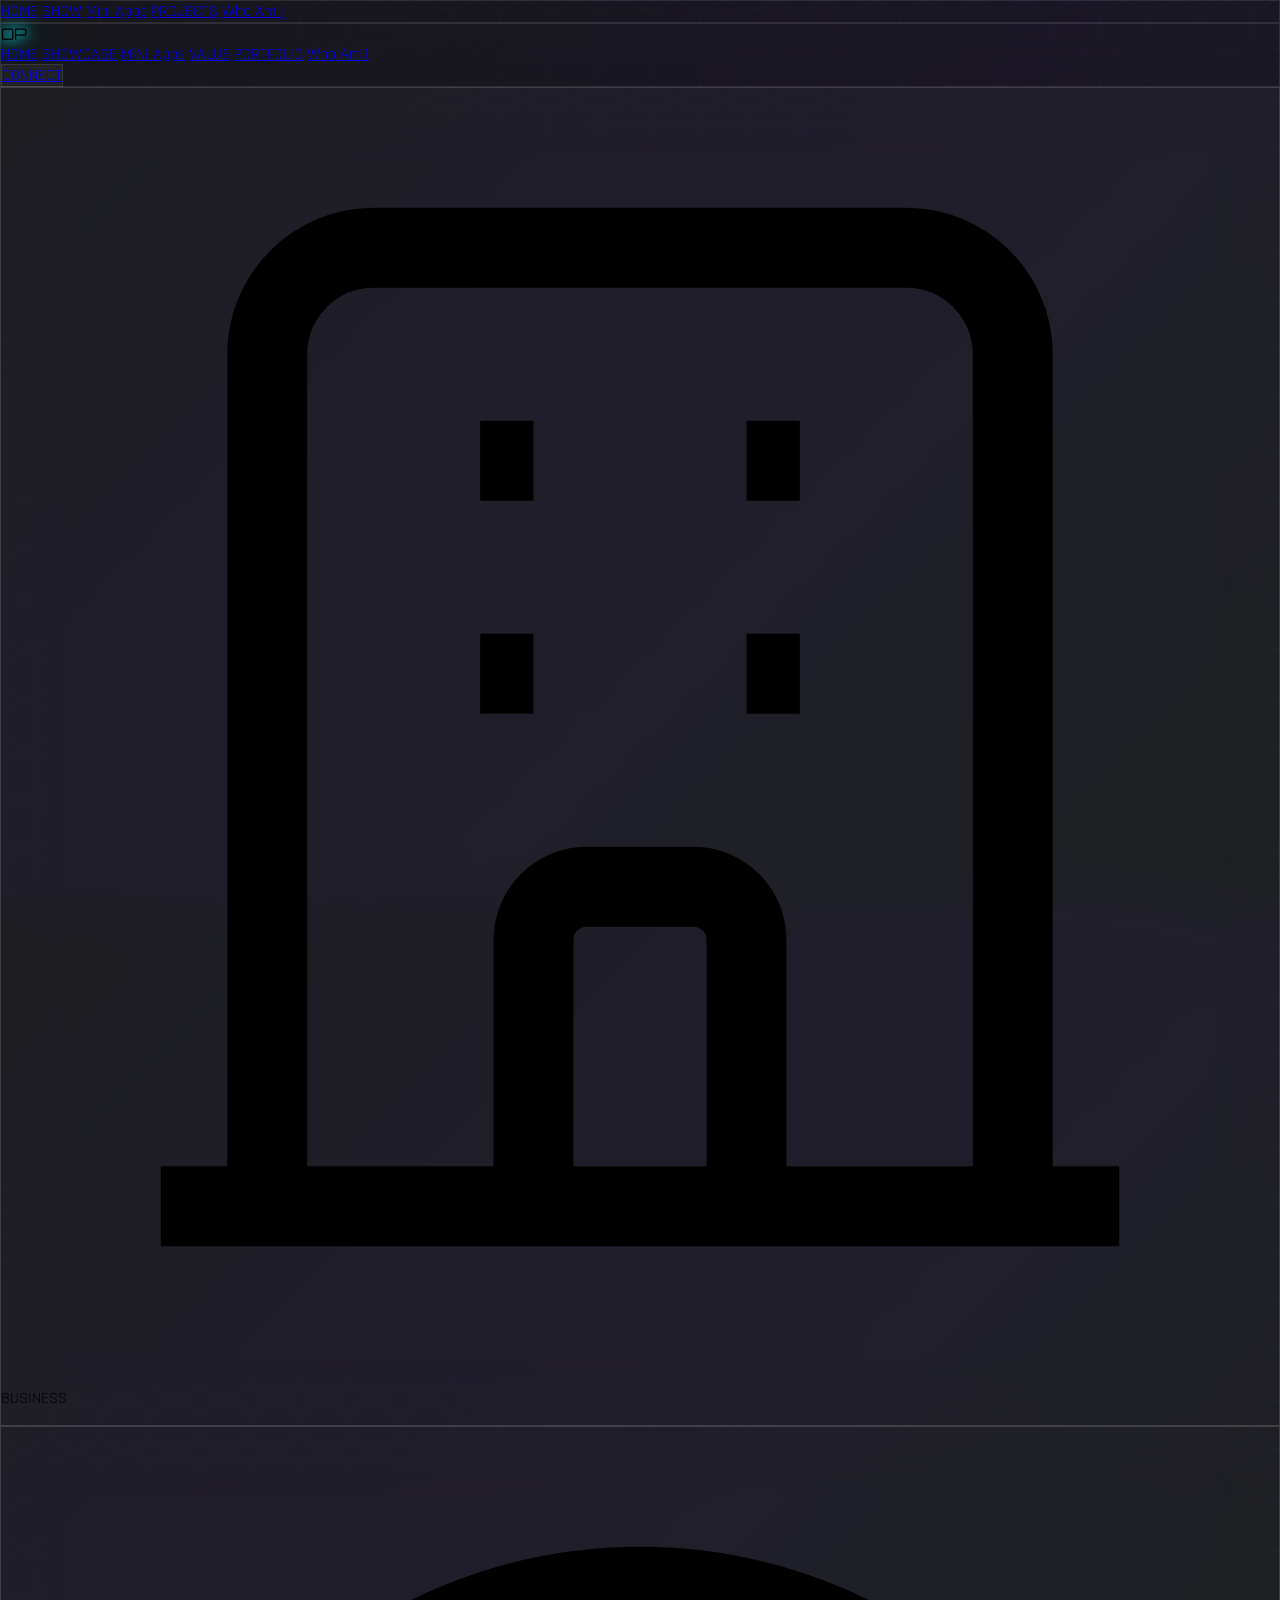
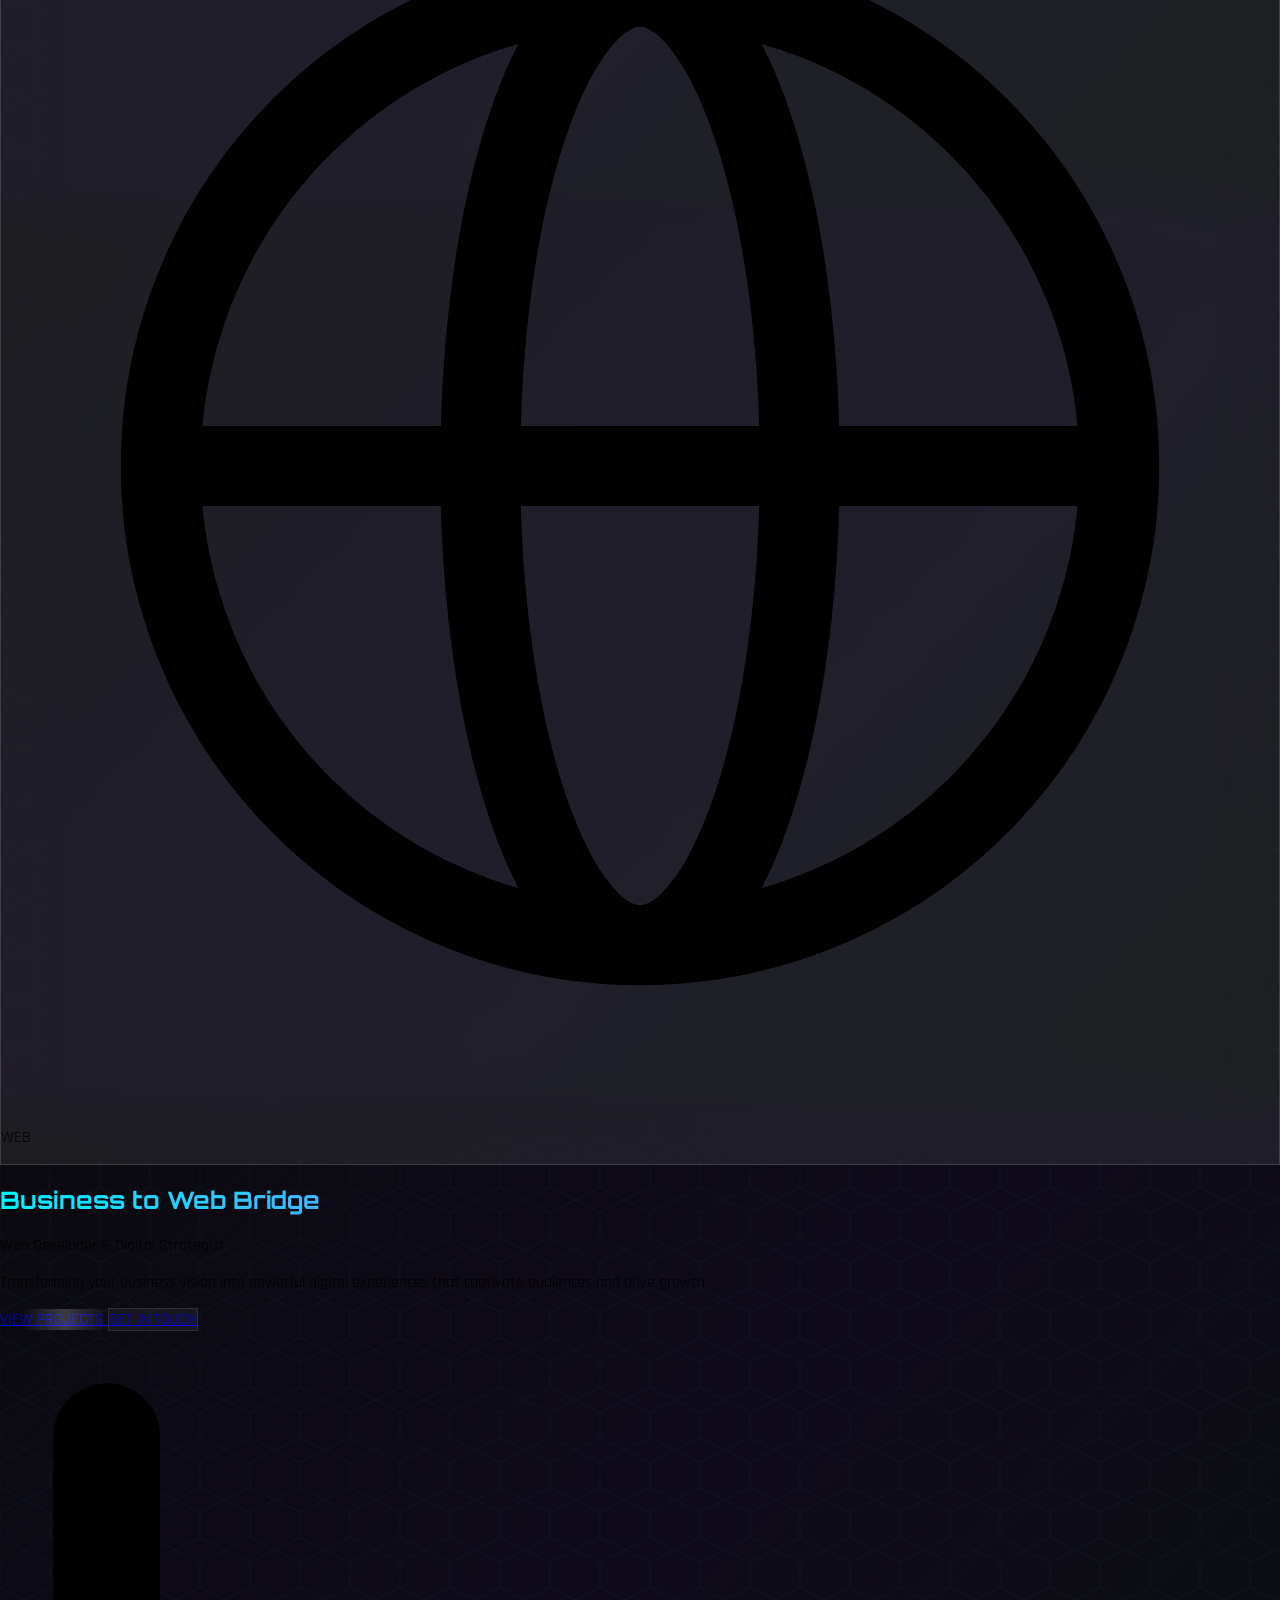
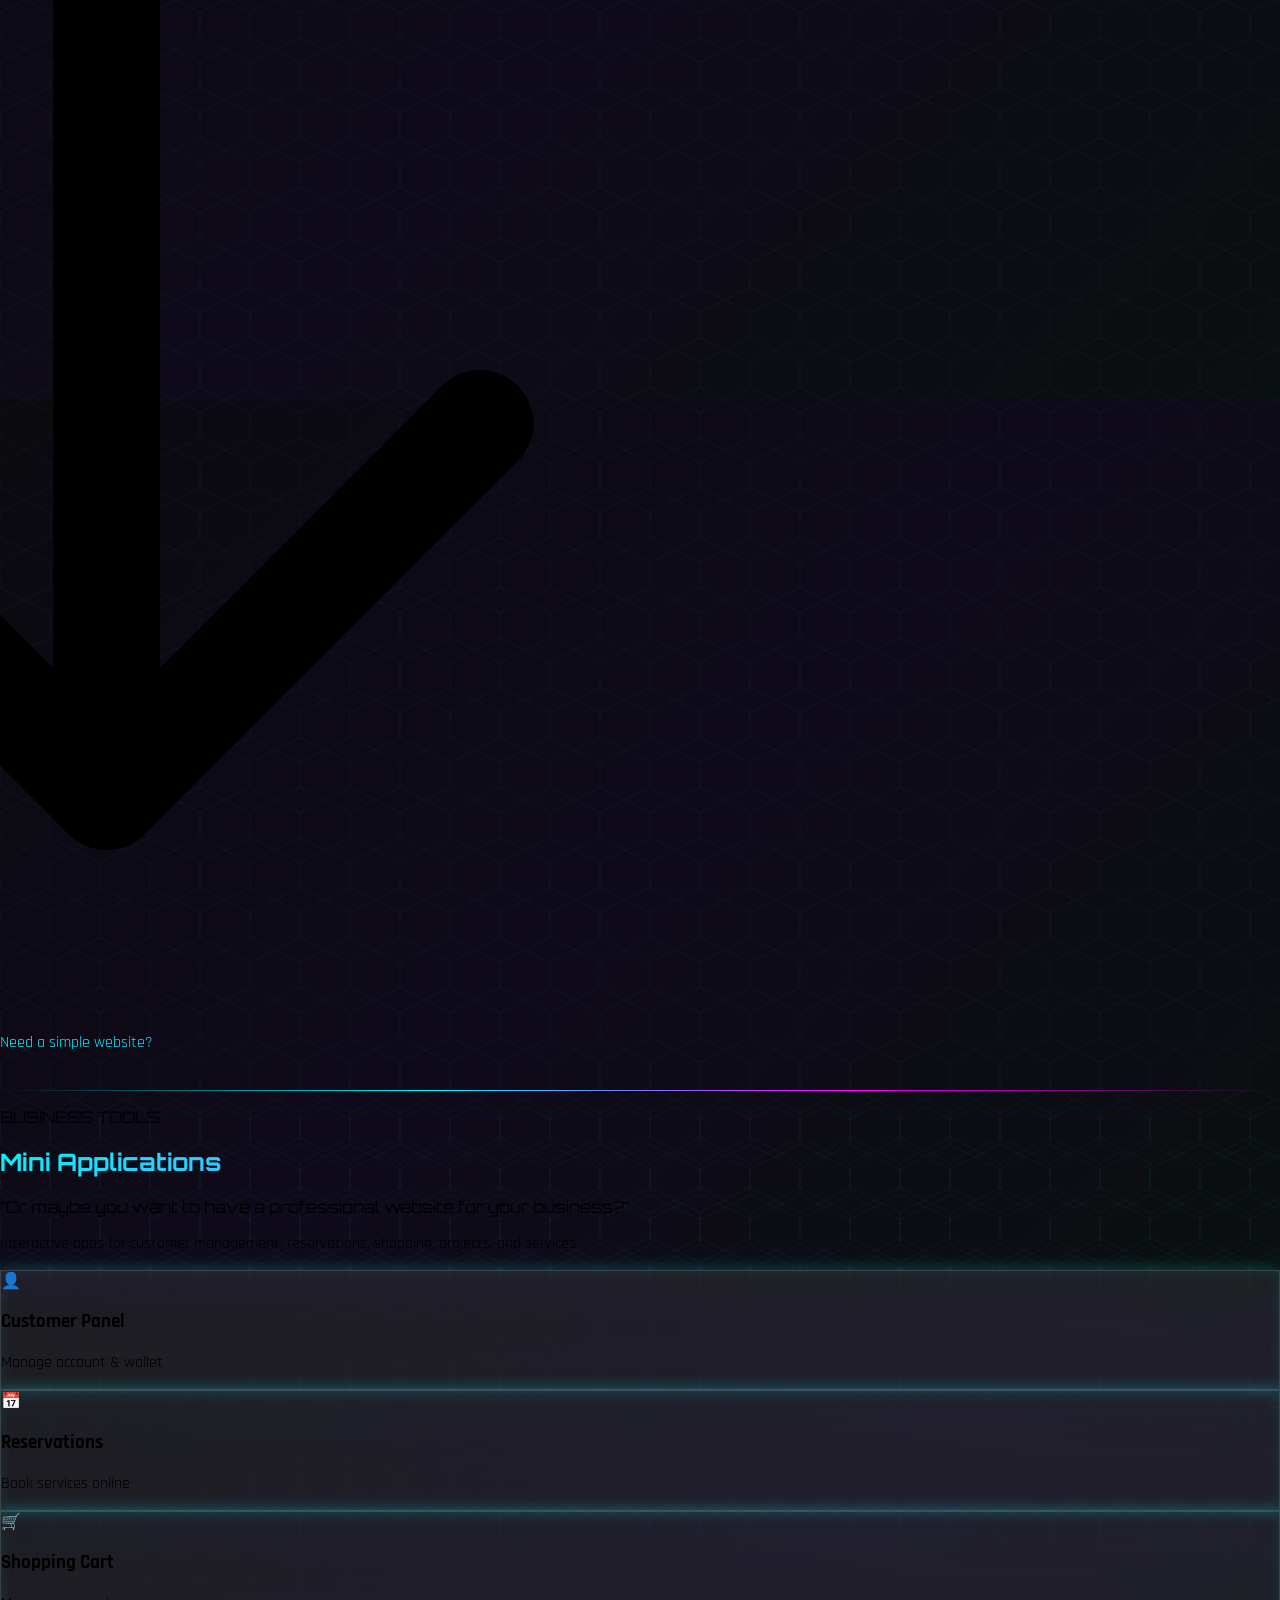
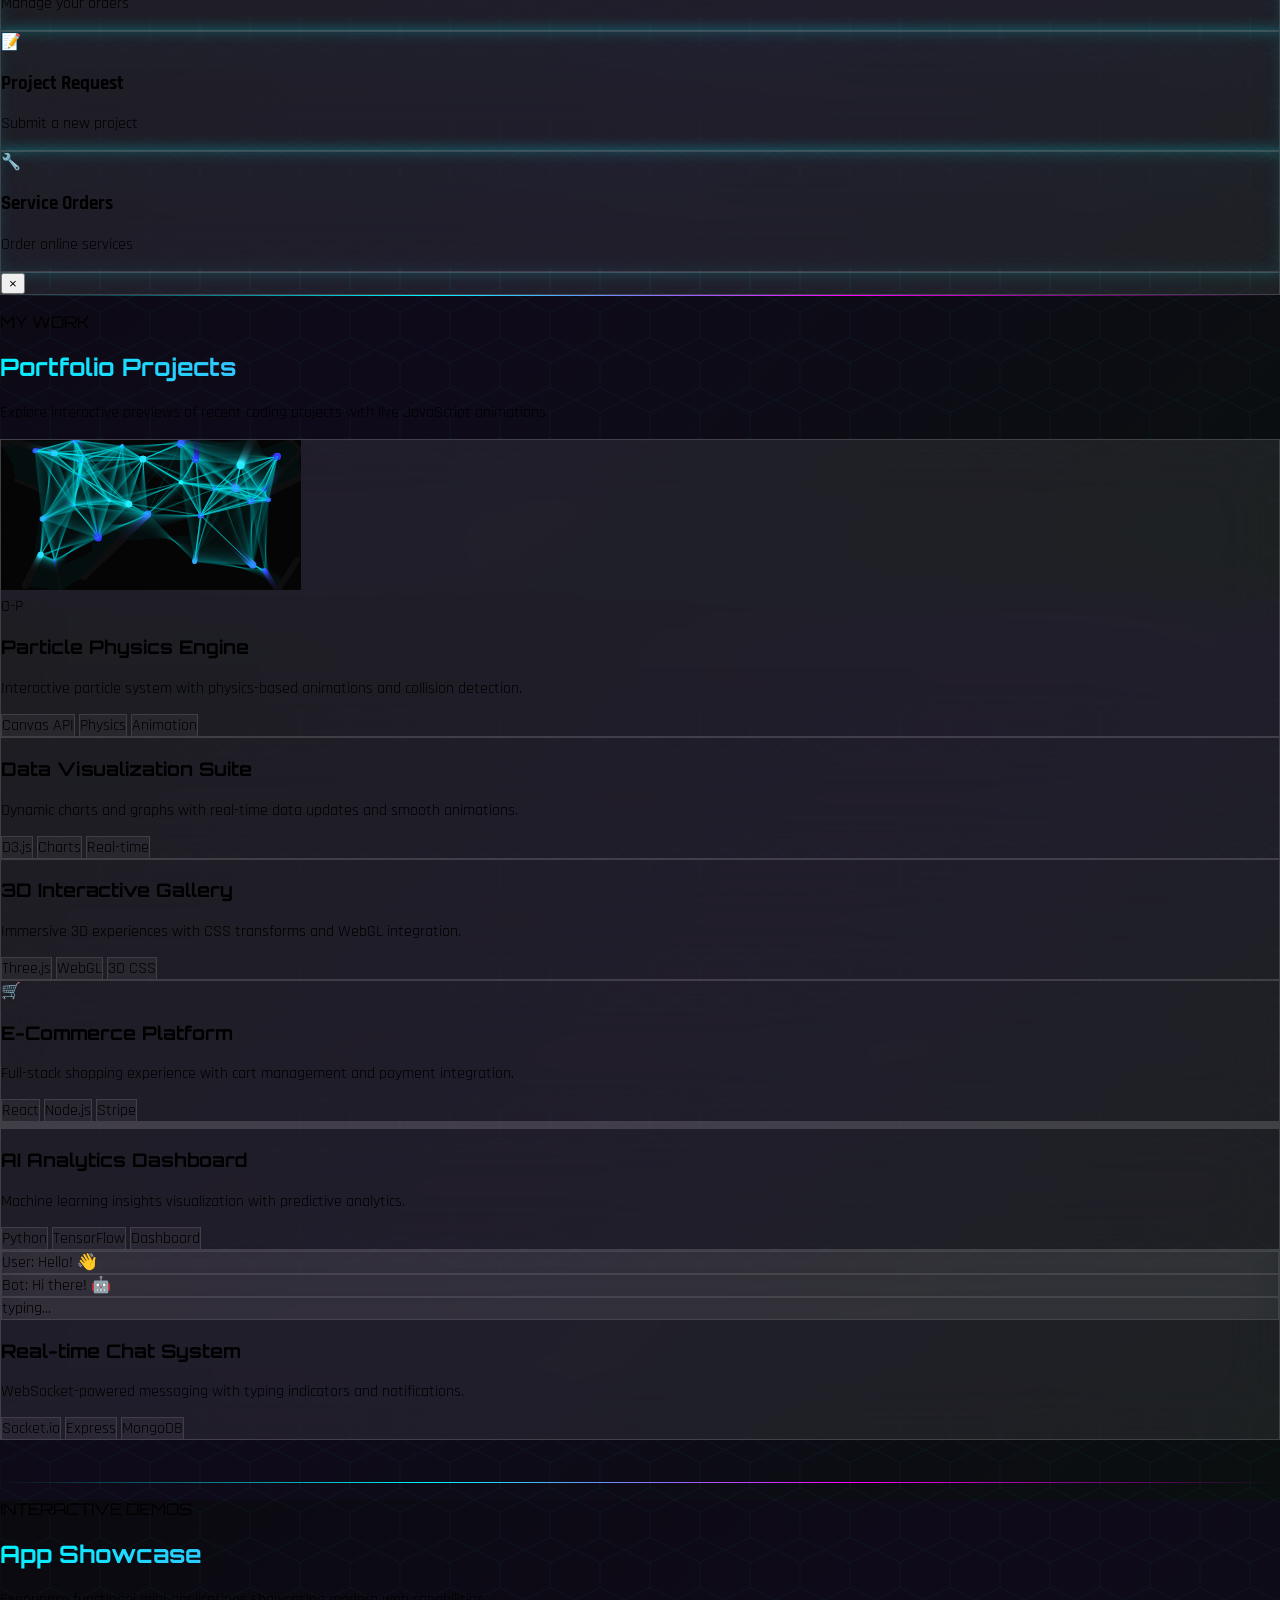
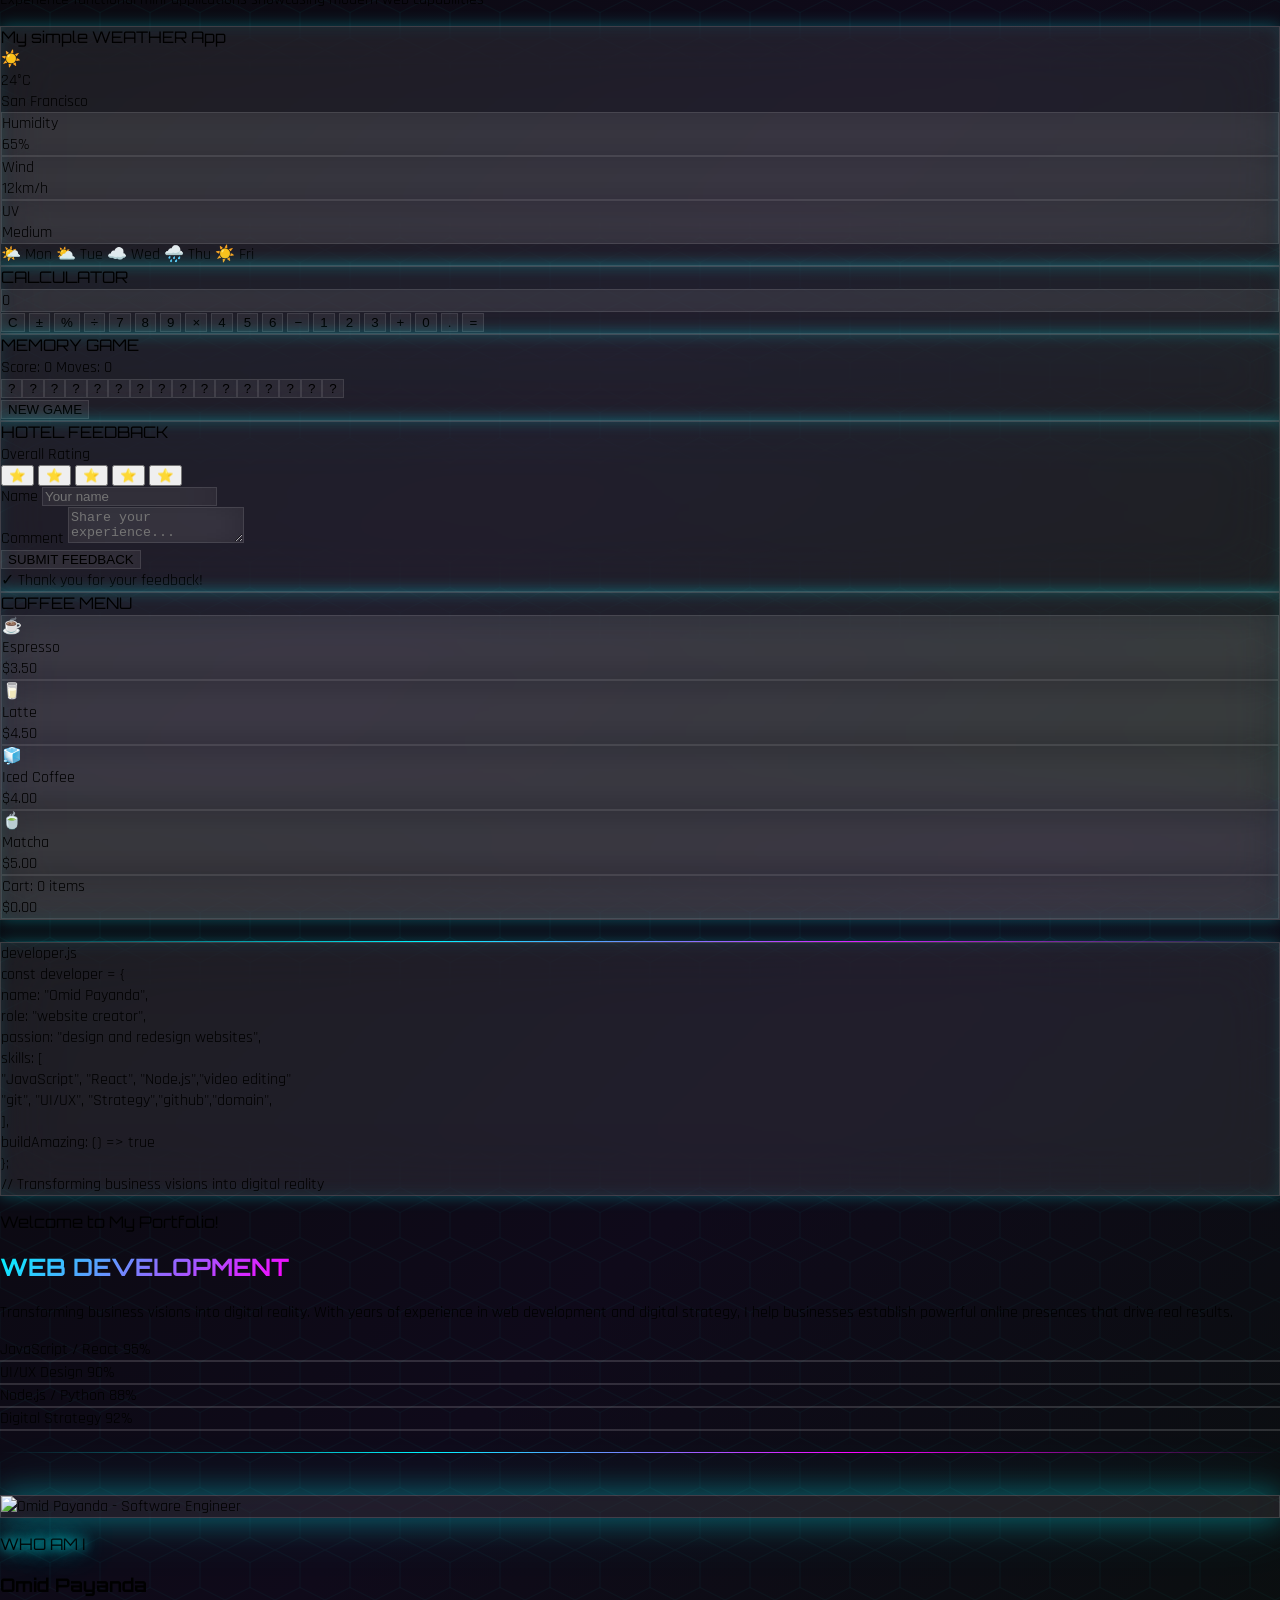
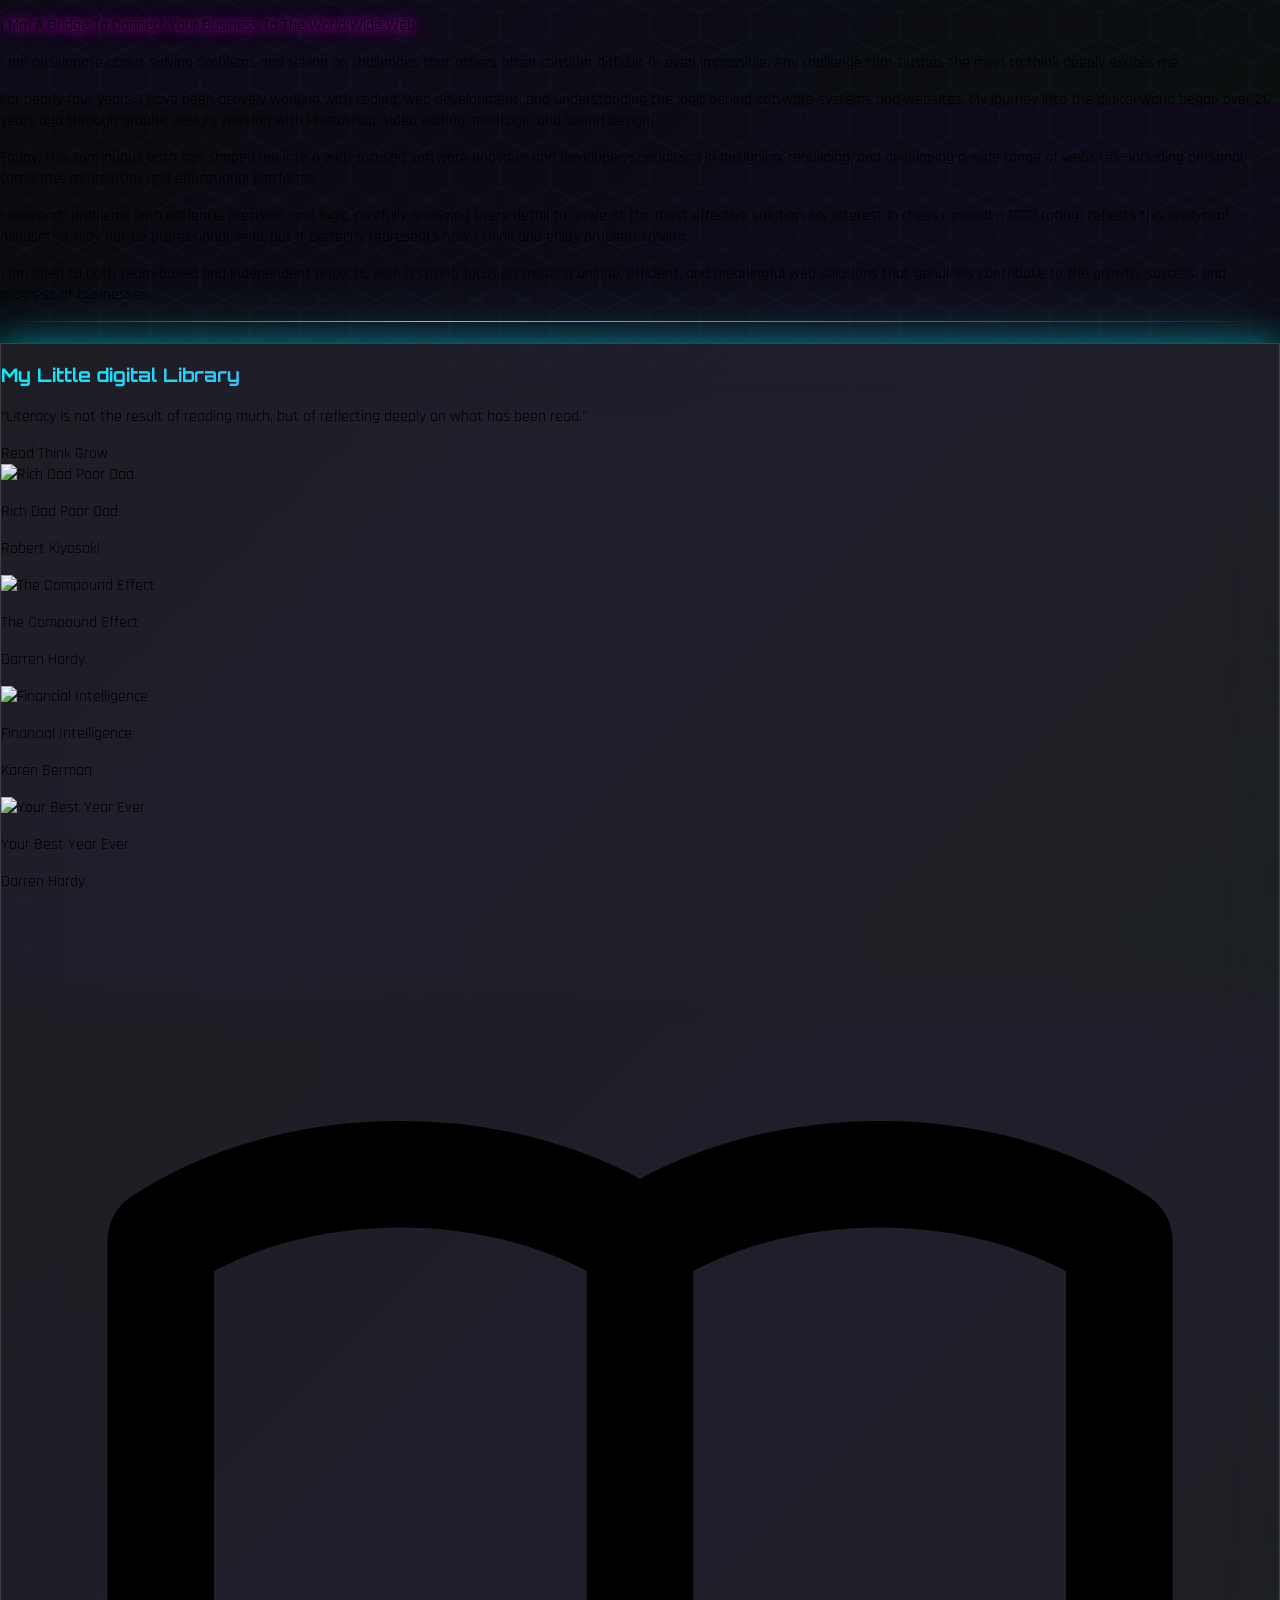
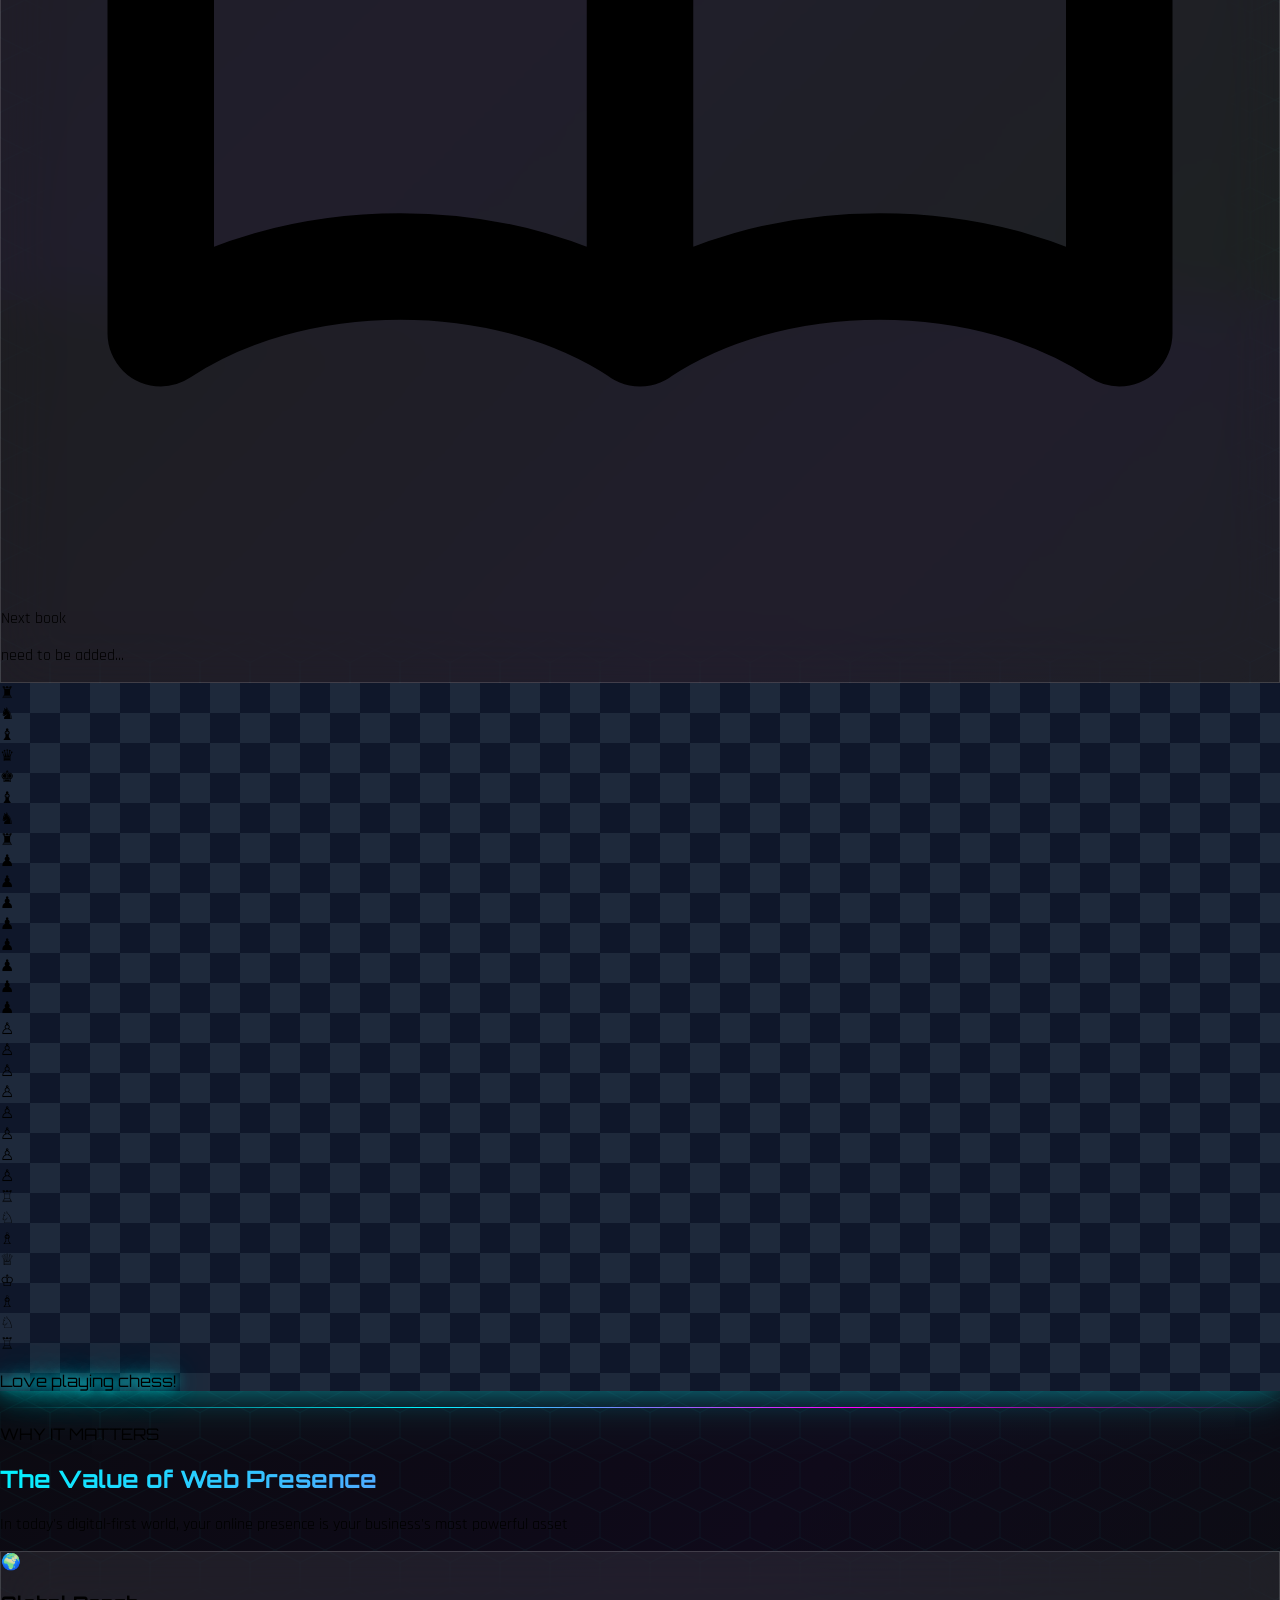
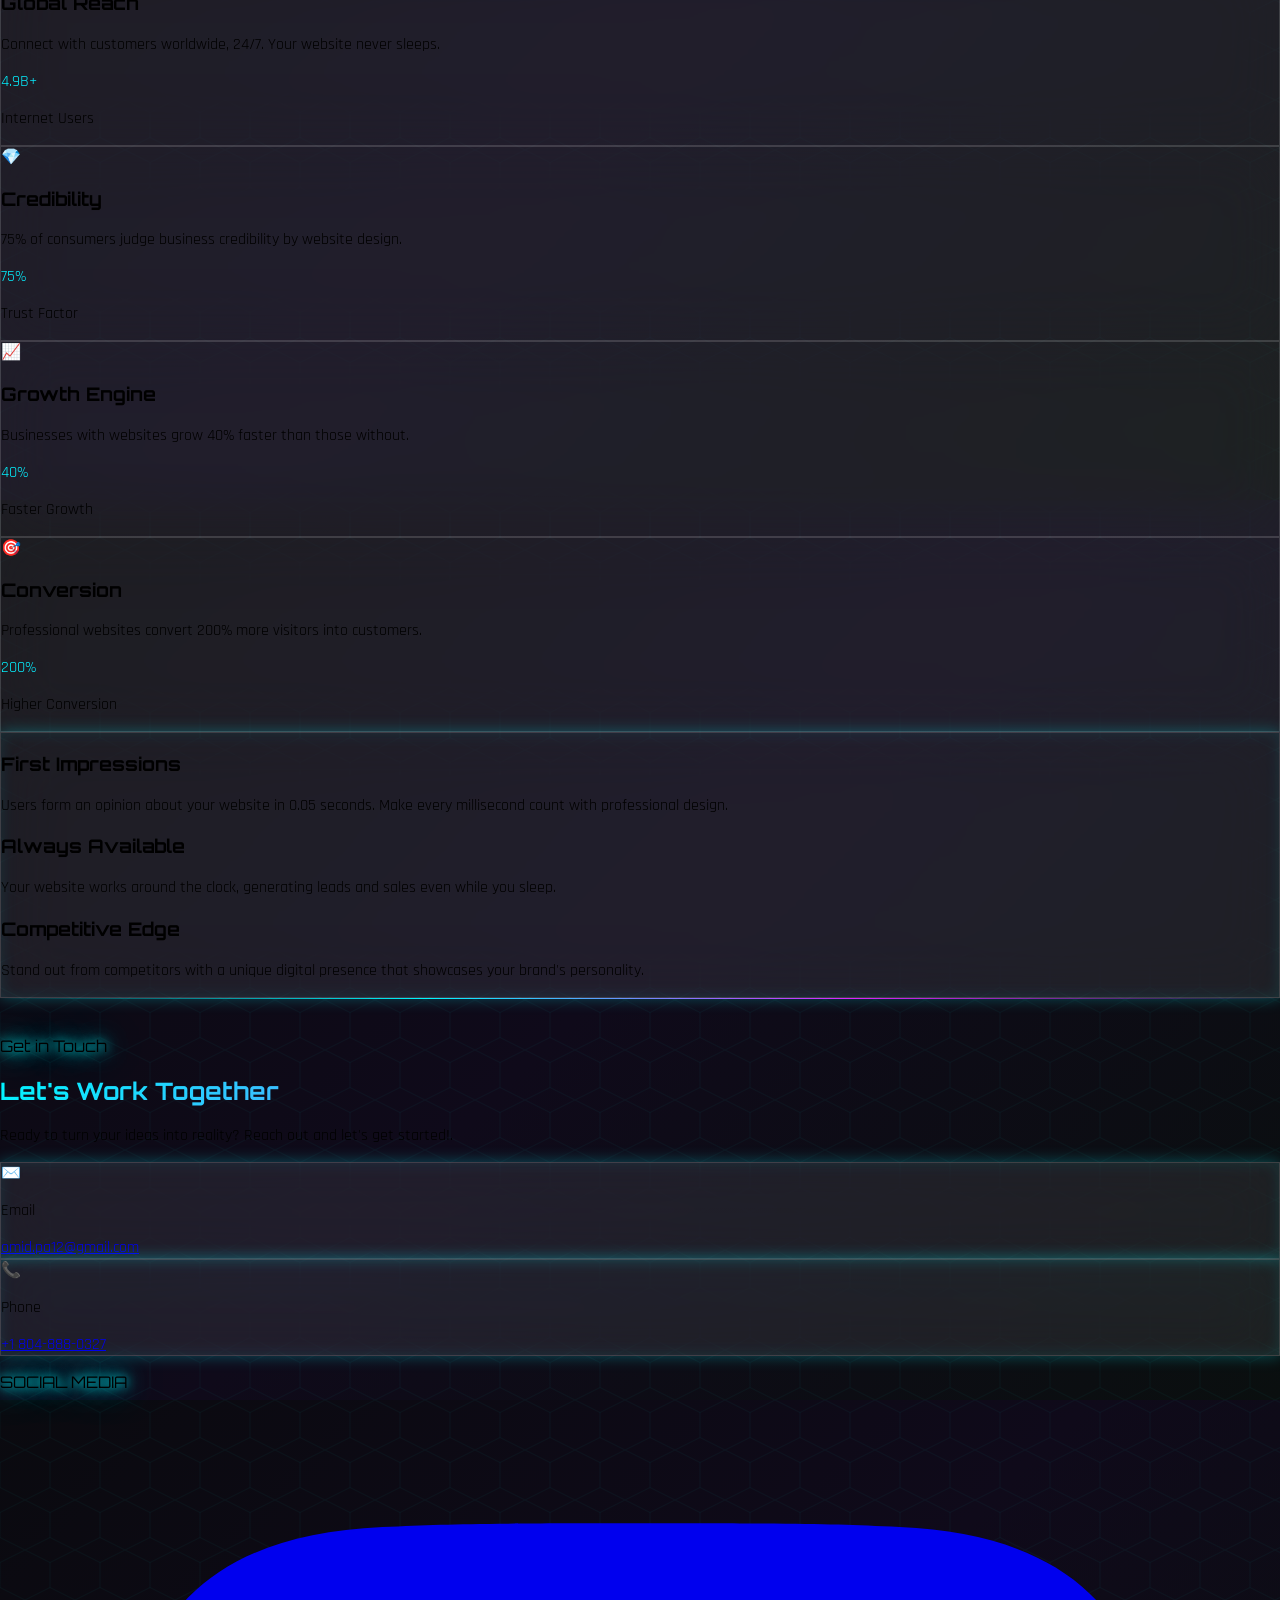
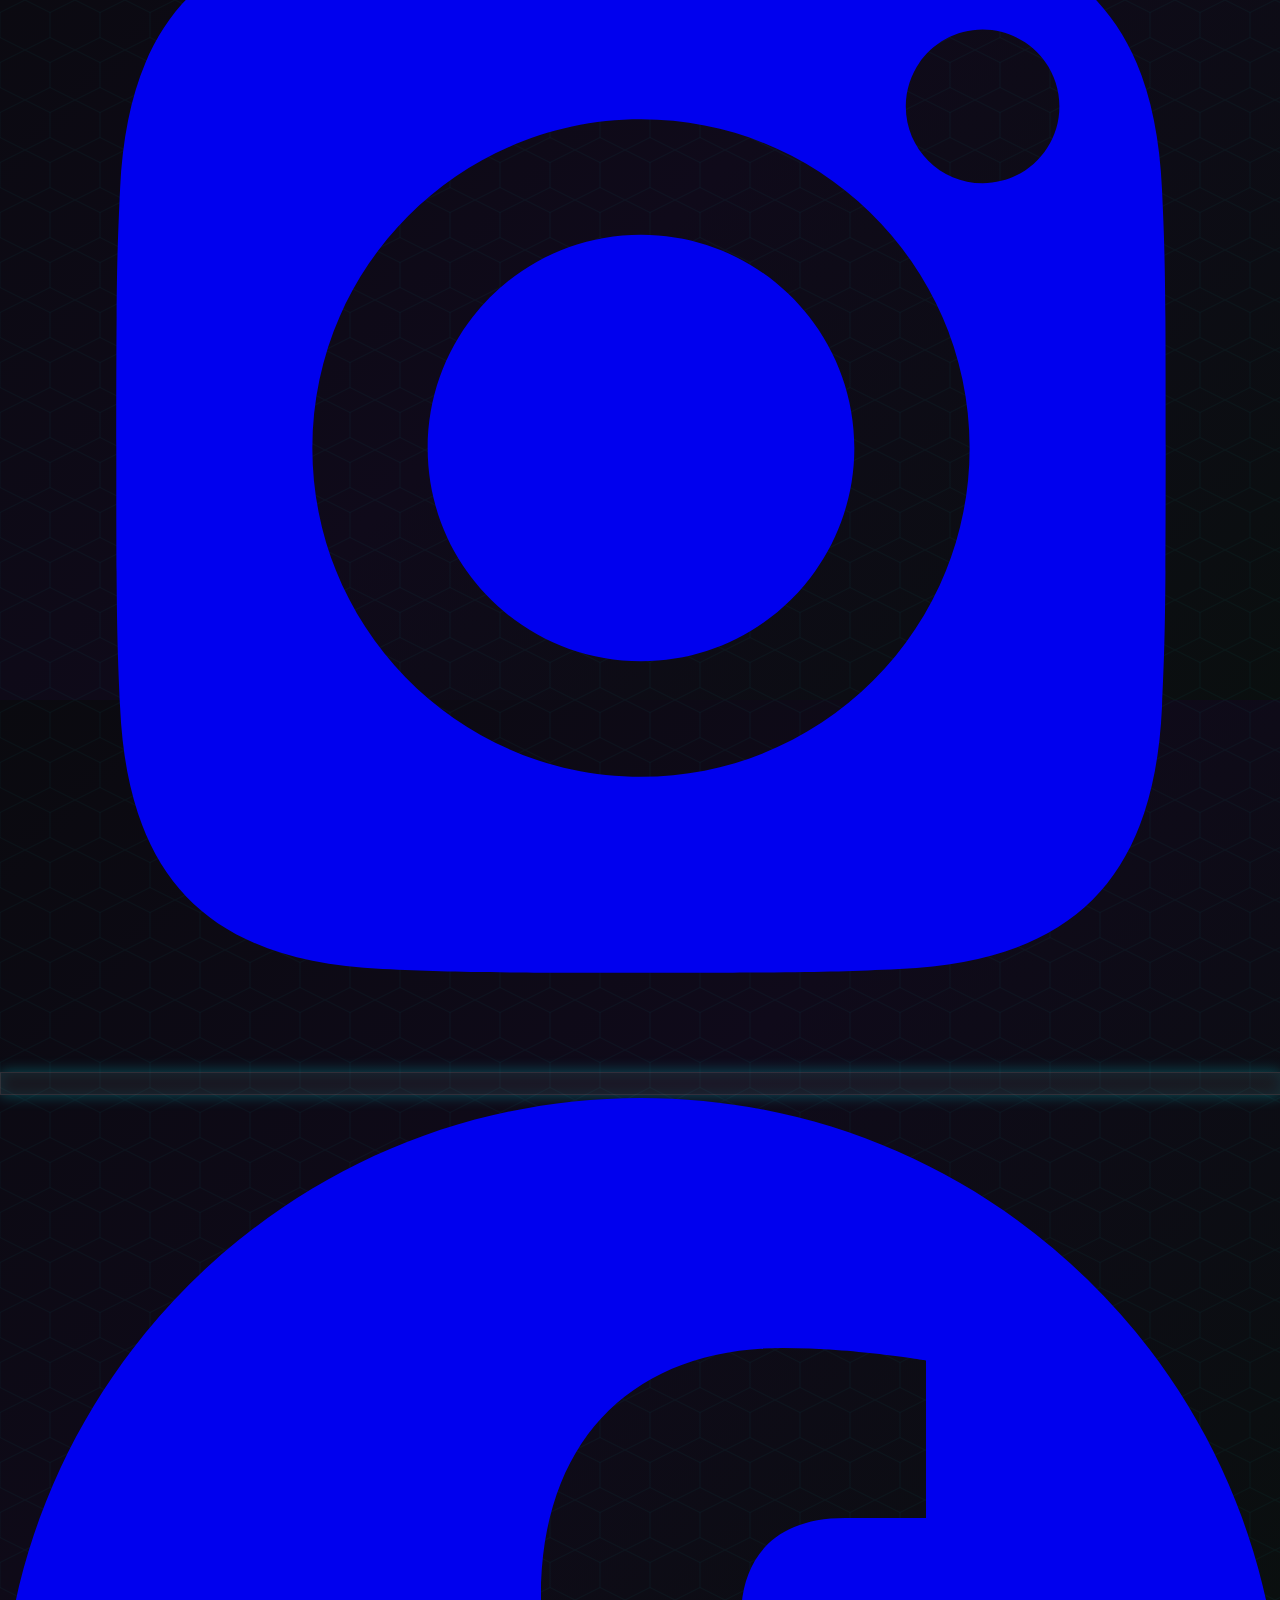
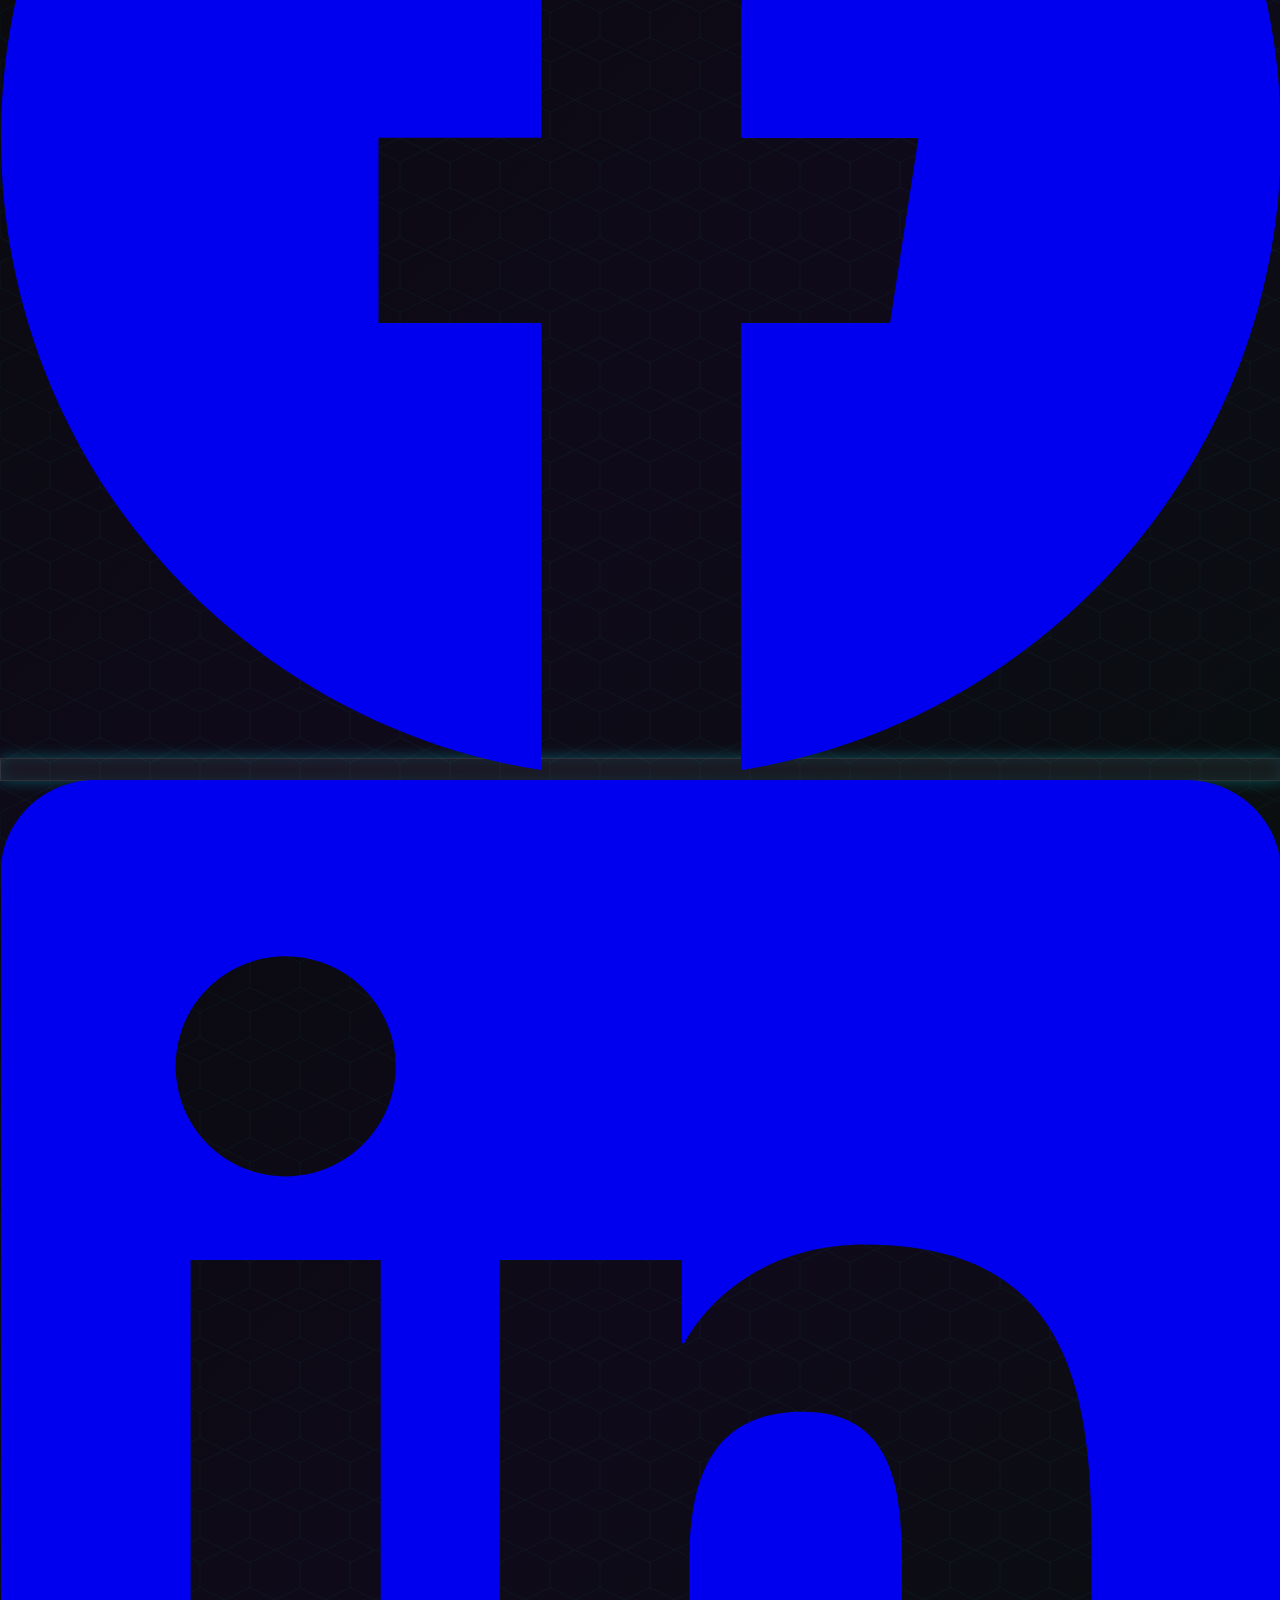
==== commit ef898ea8: "Update index.html" ====
--- a/index.html
+++ b/index.html
@@ -537,8 +537,8 @@
        </div>
       </div>
      </div>
-    </div>
-
+    </div></section>
+        
 
     <section class="py-20 px-6 relative" ><br id="whoami">
         <div  class="section-divider max-w-4xl mx-auto"></div><br> <br>
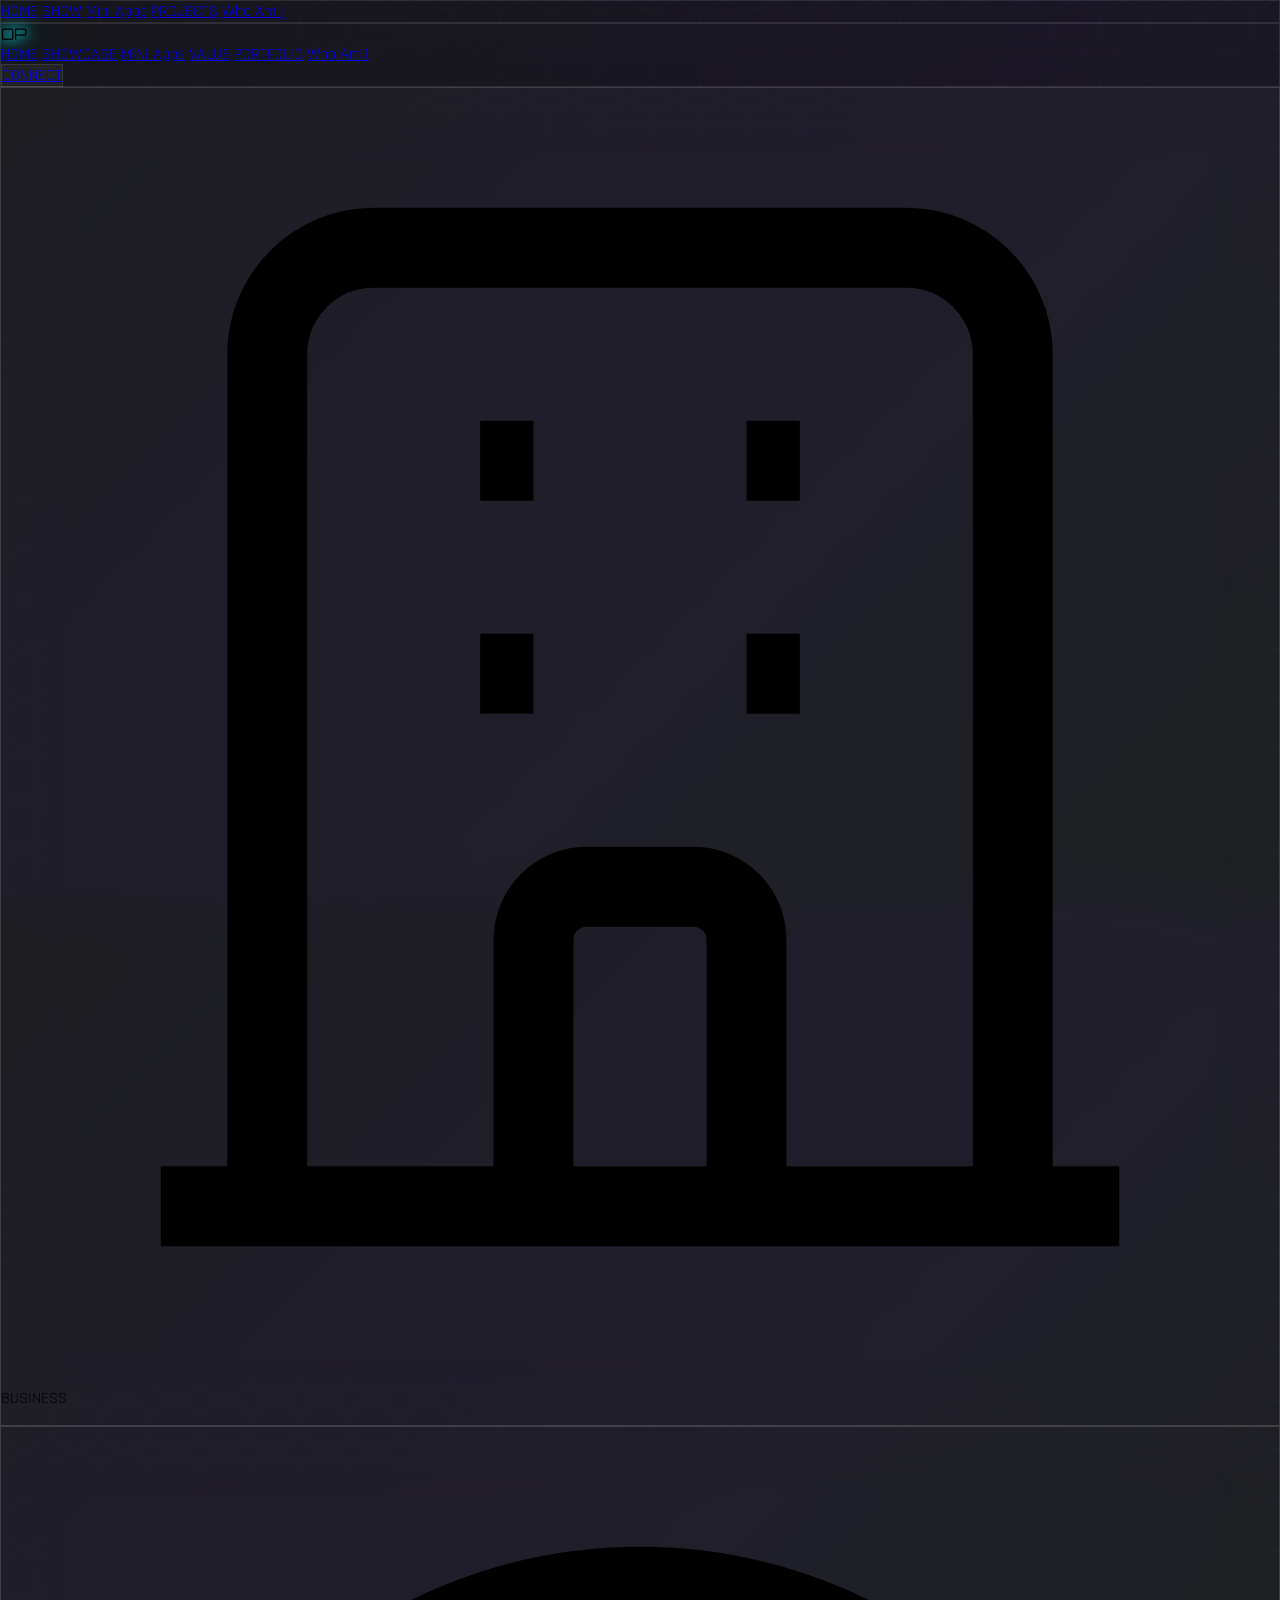
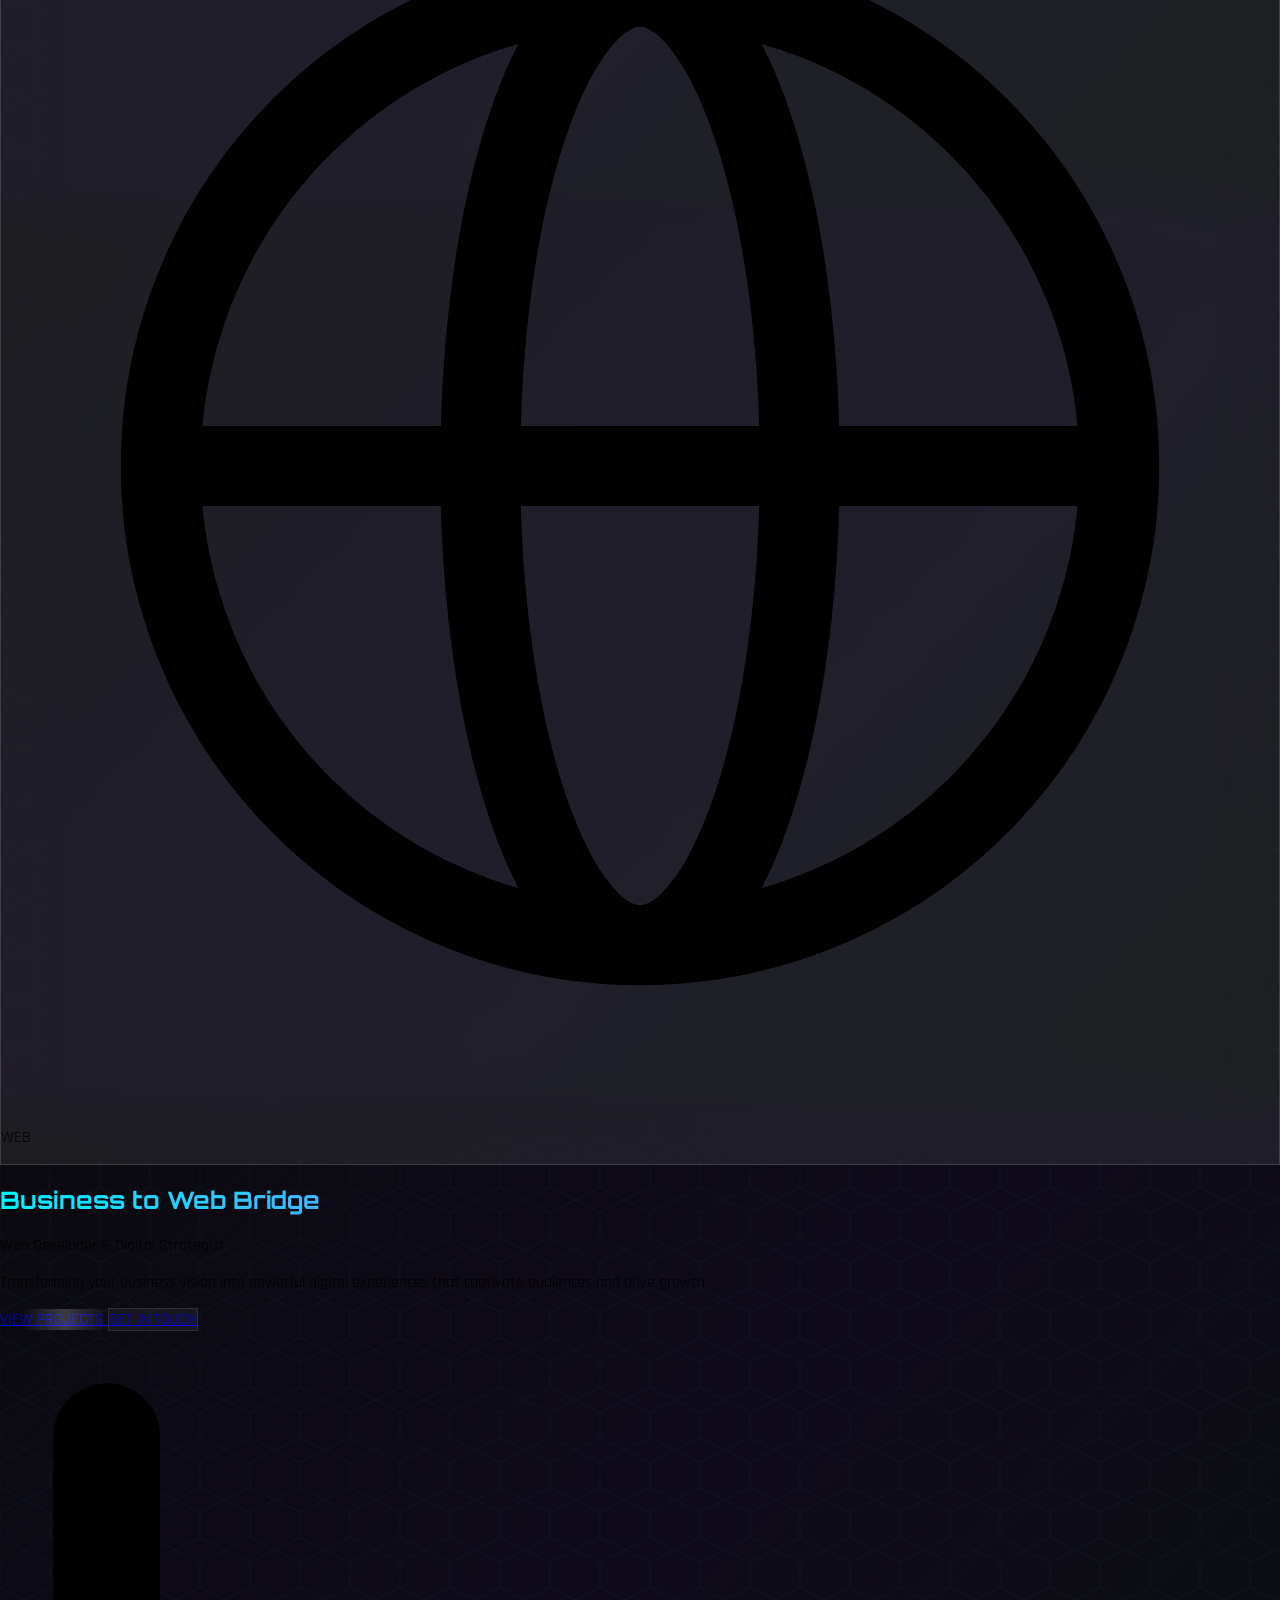
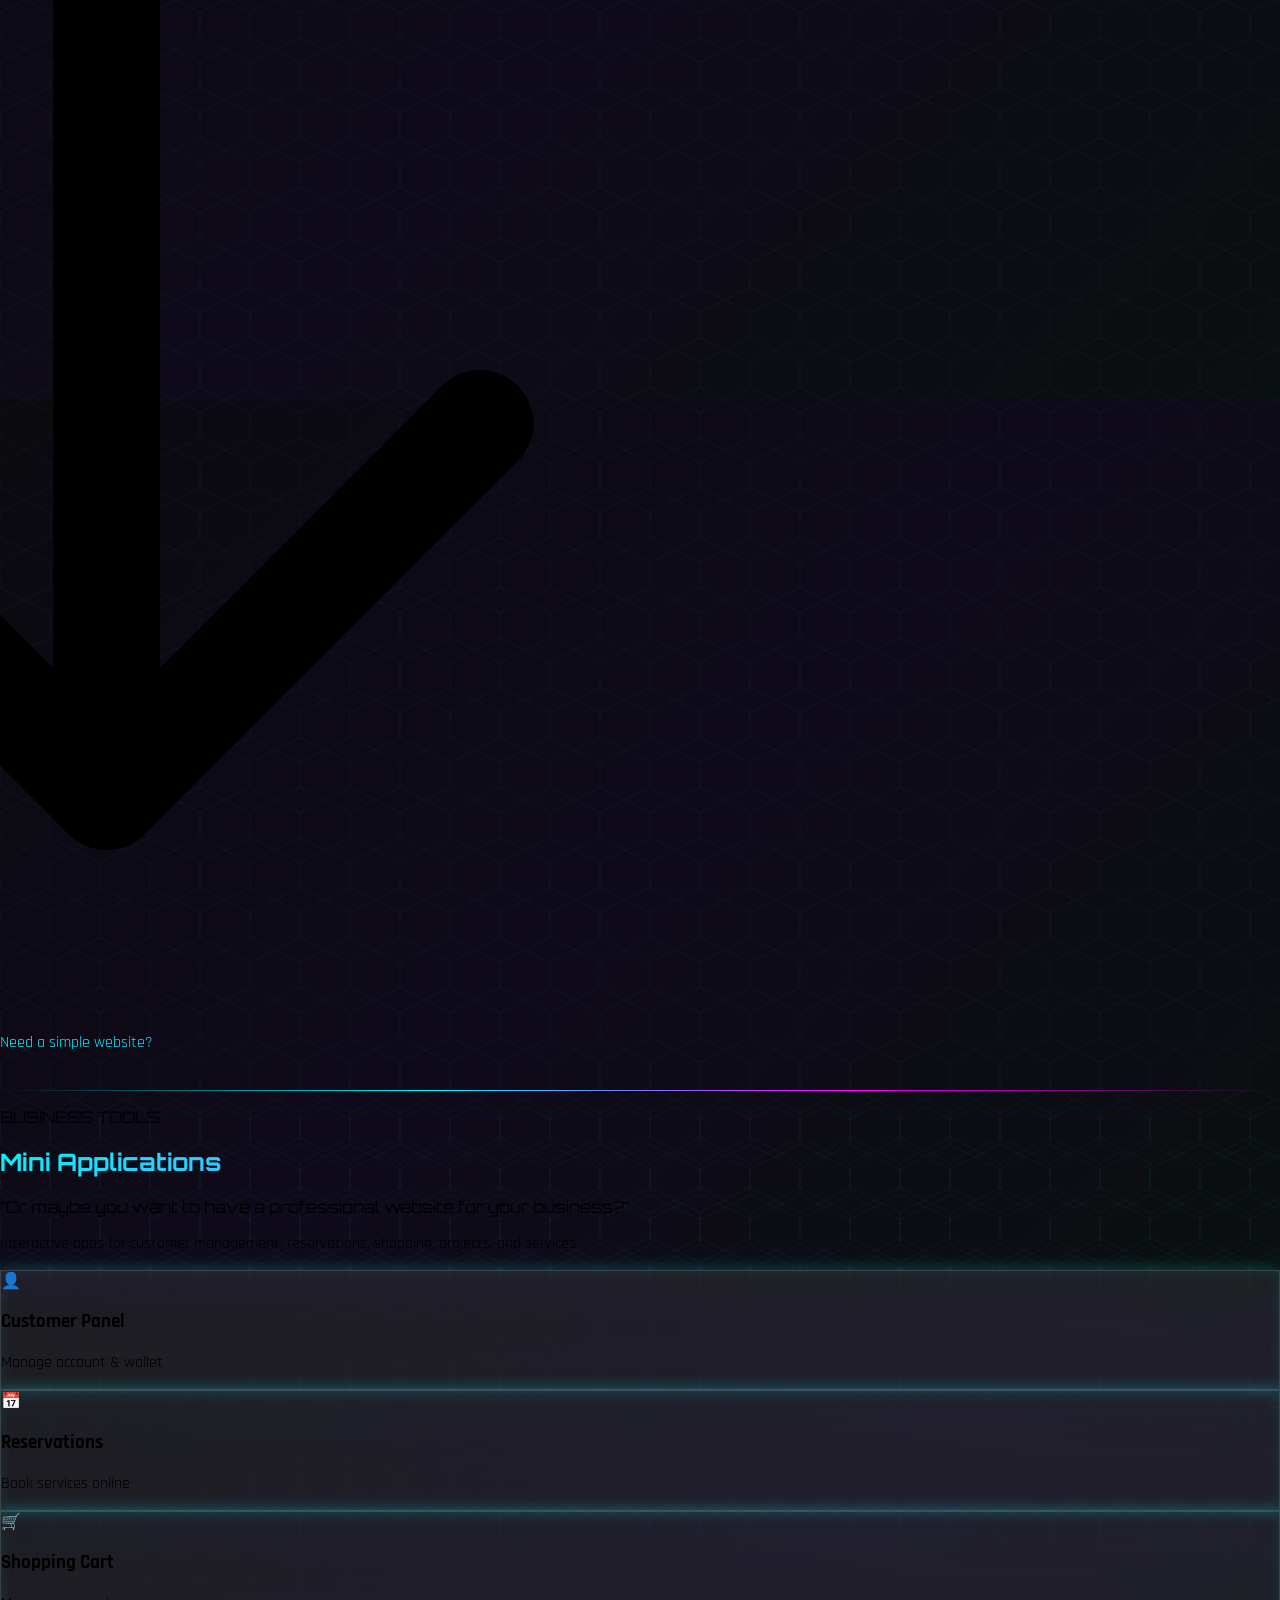
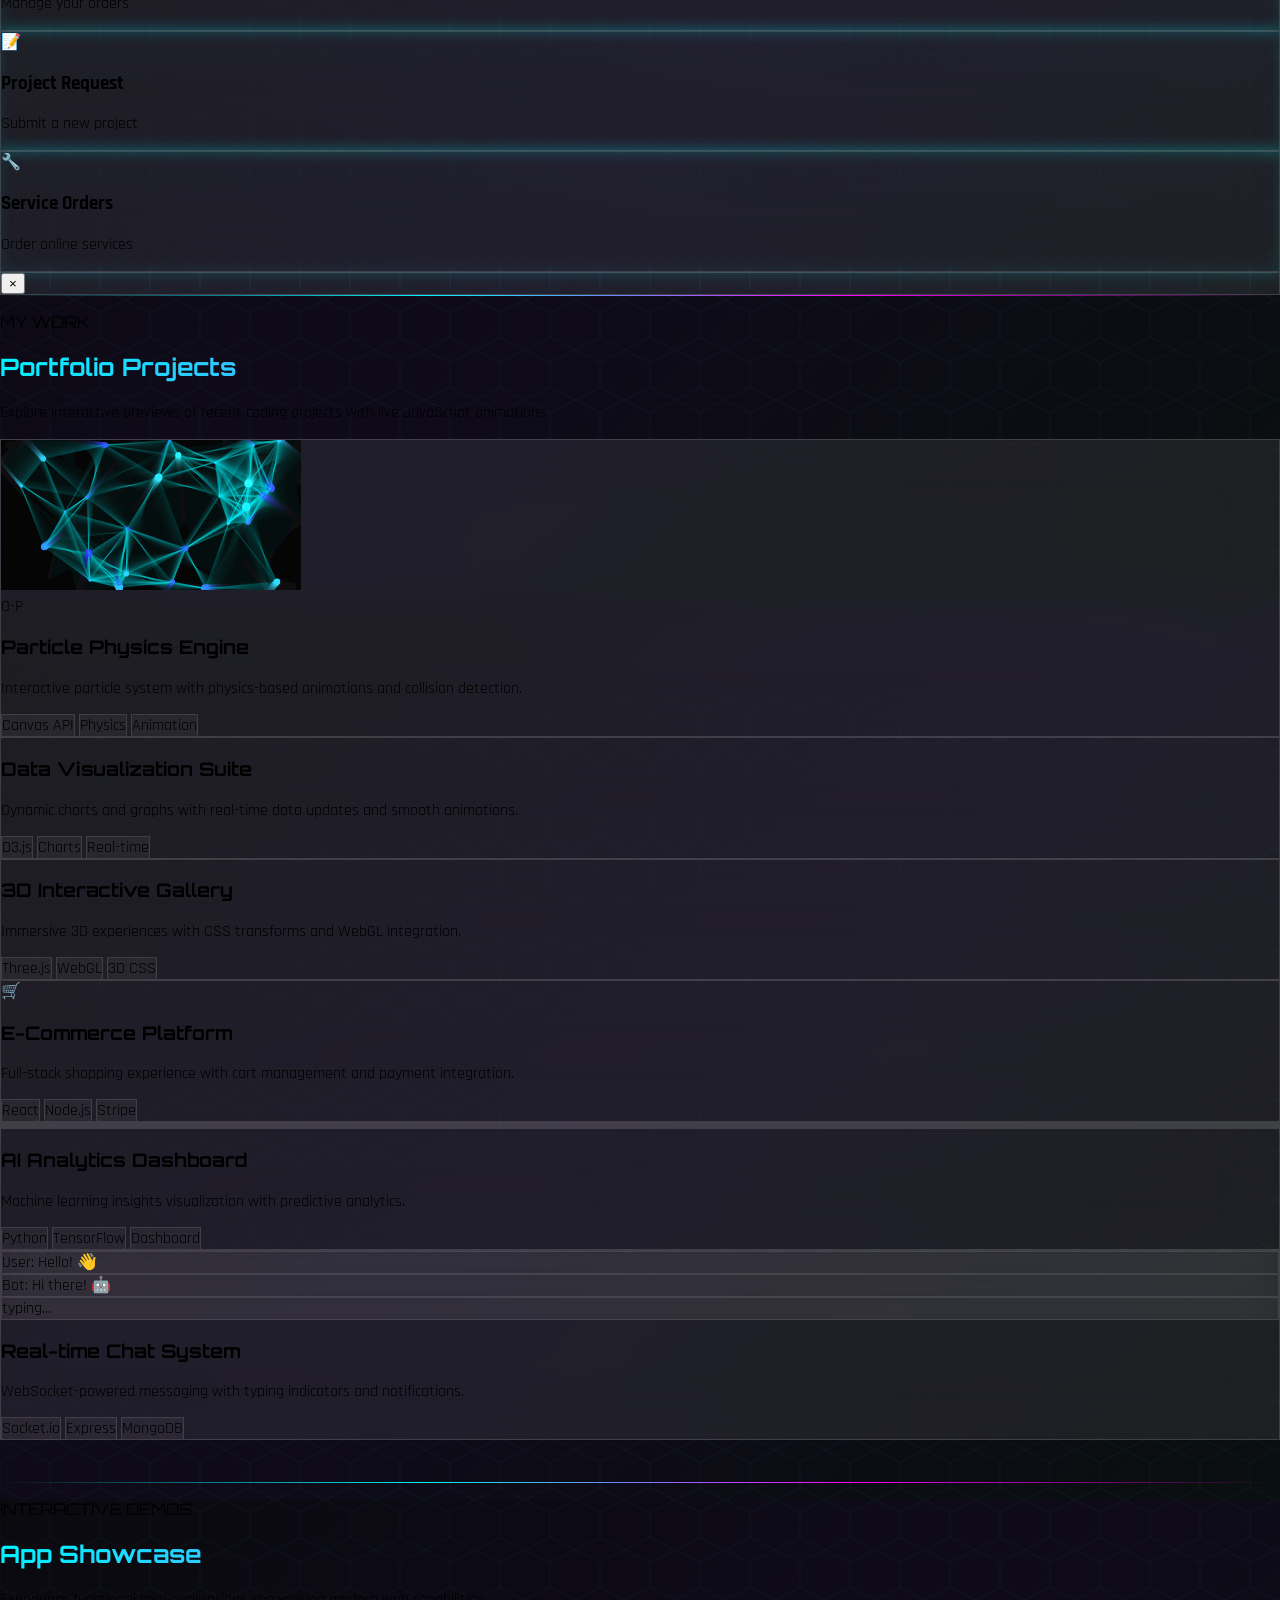
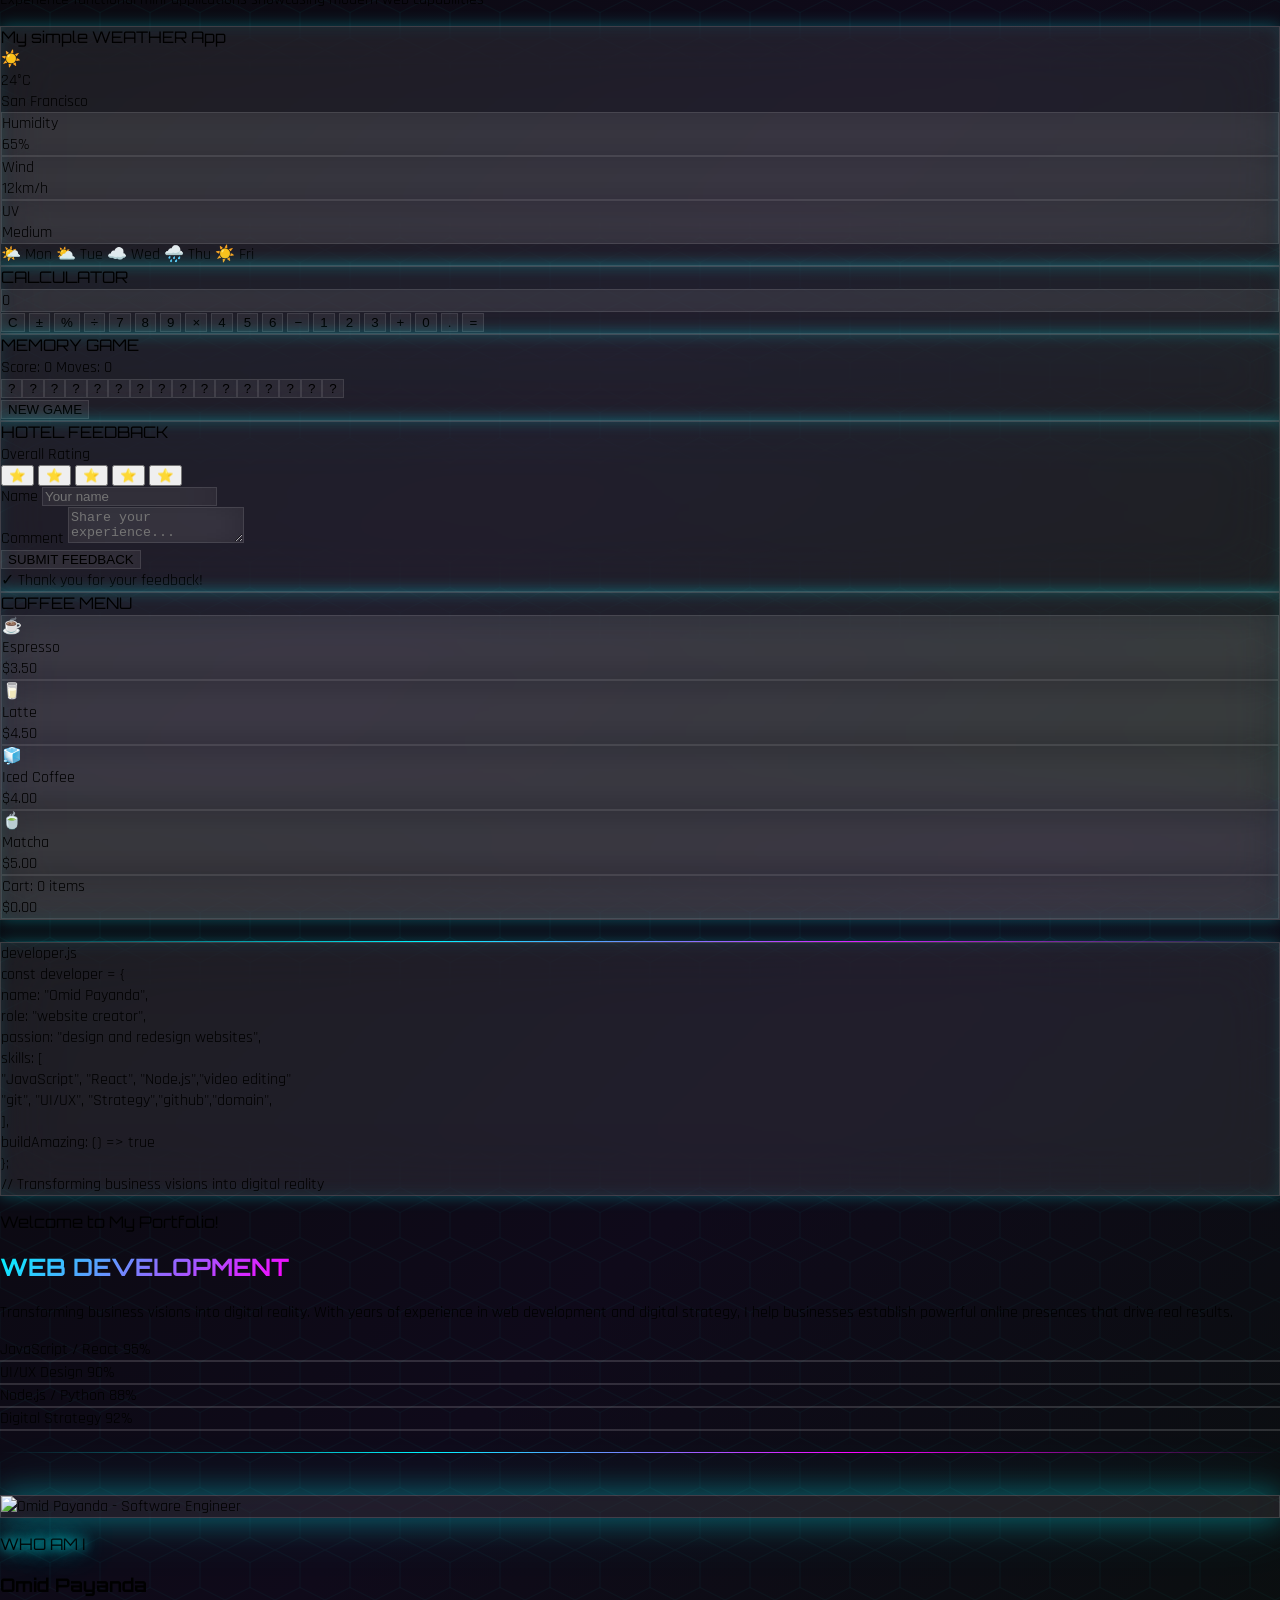
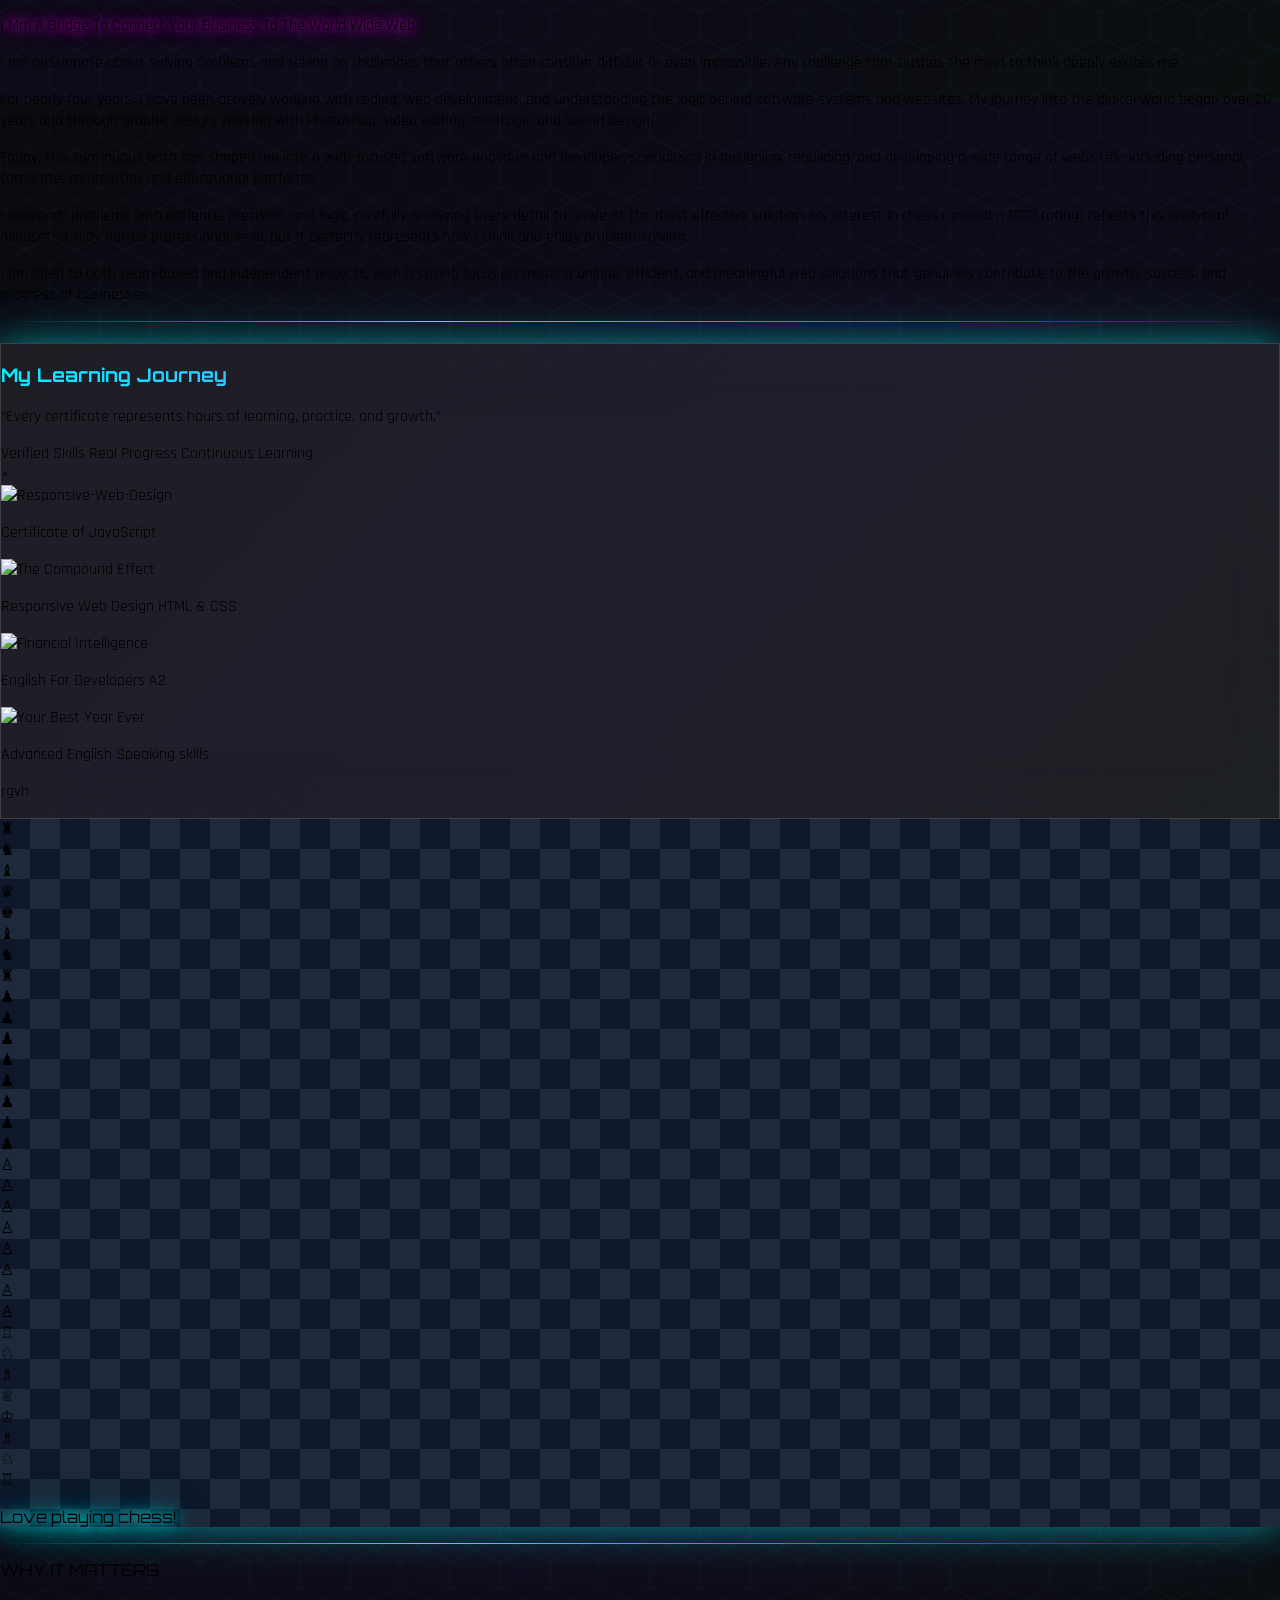
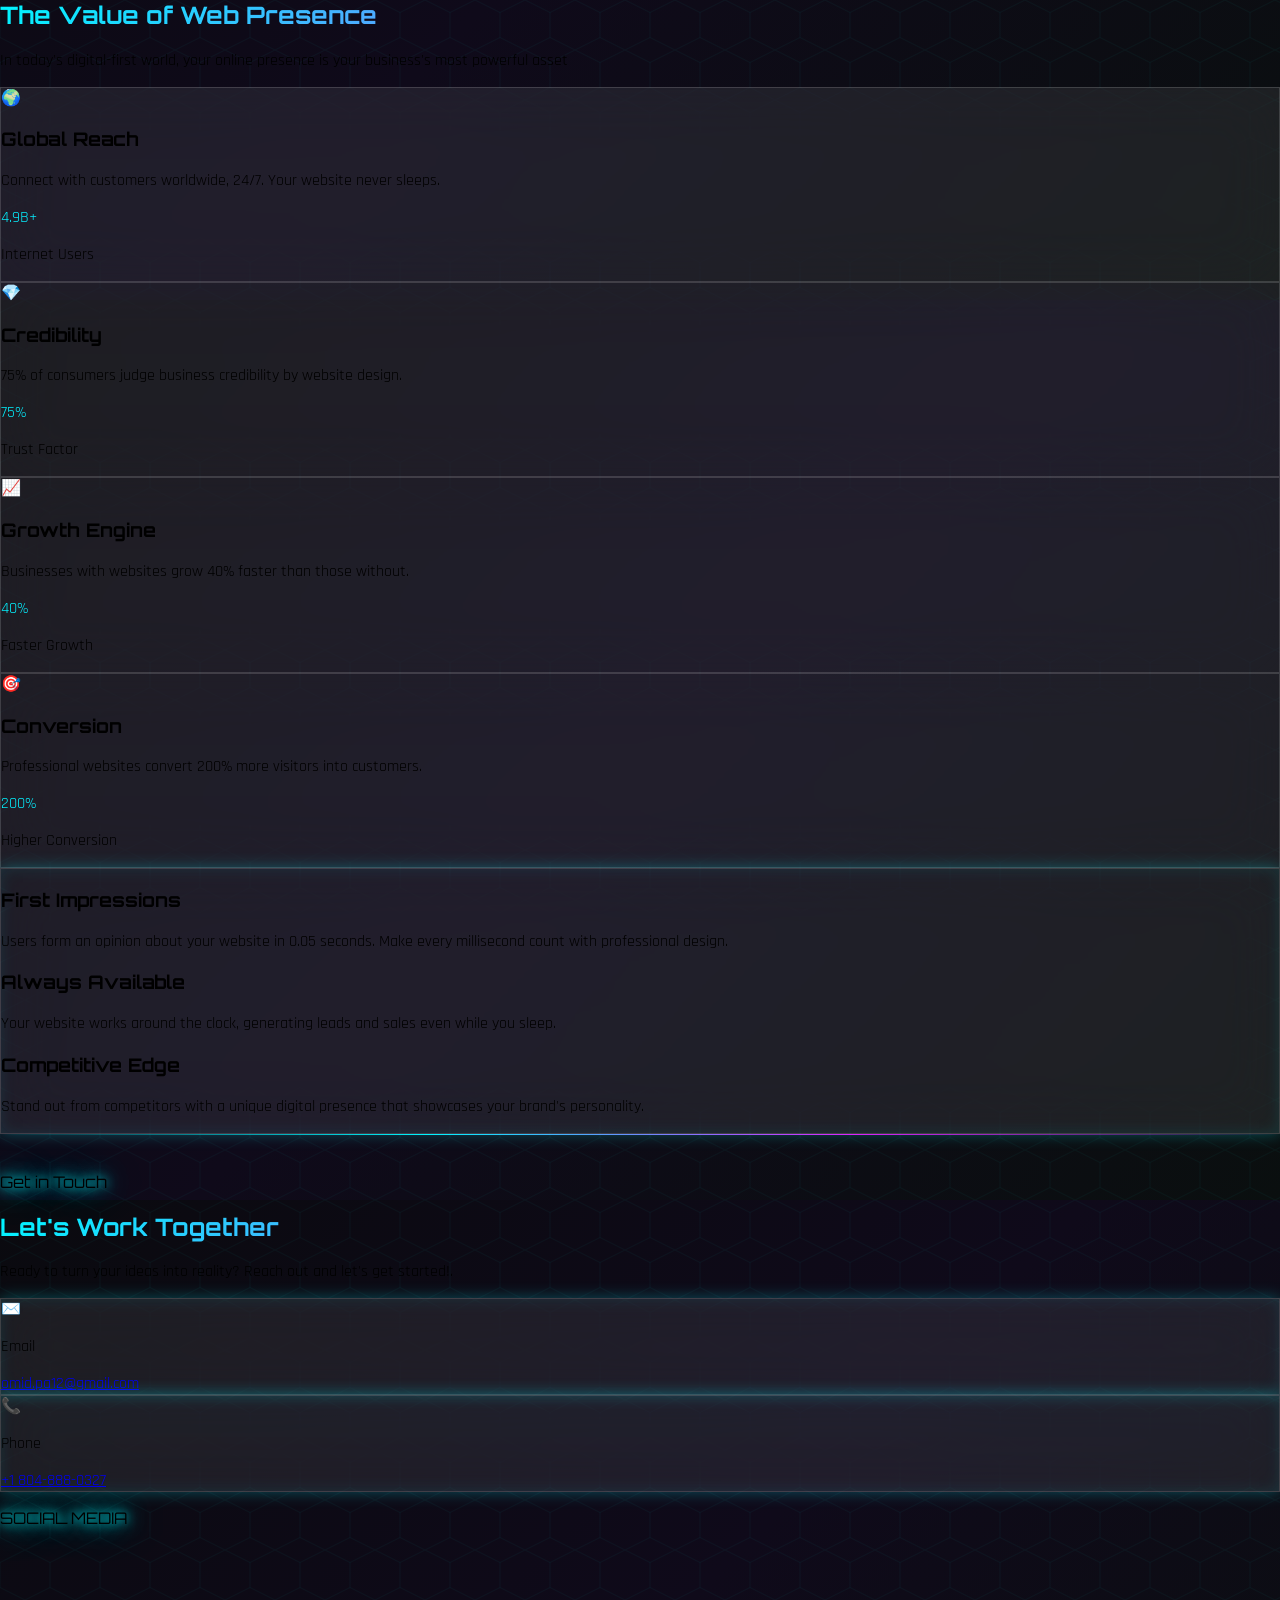
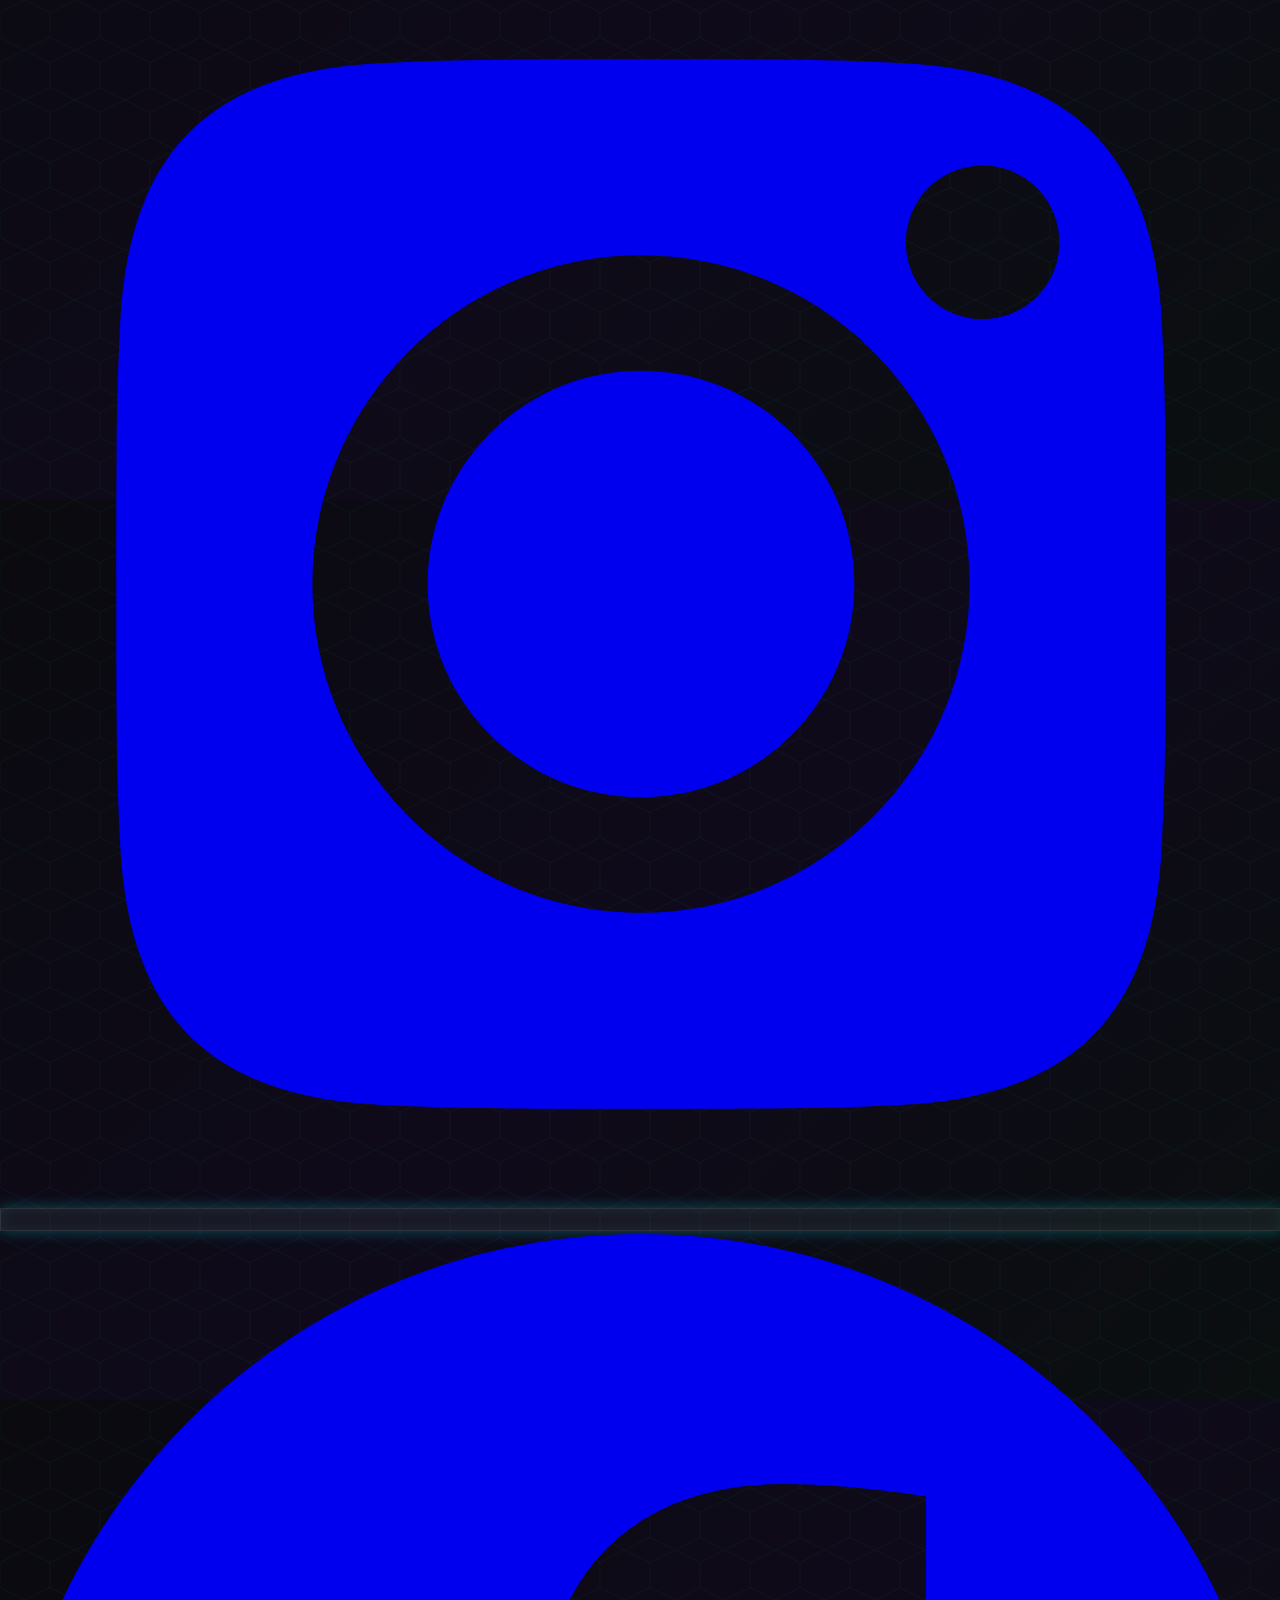
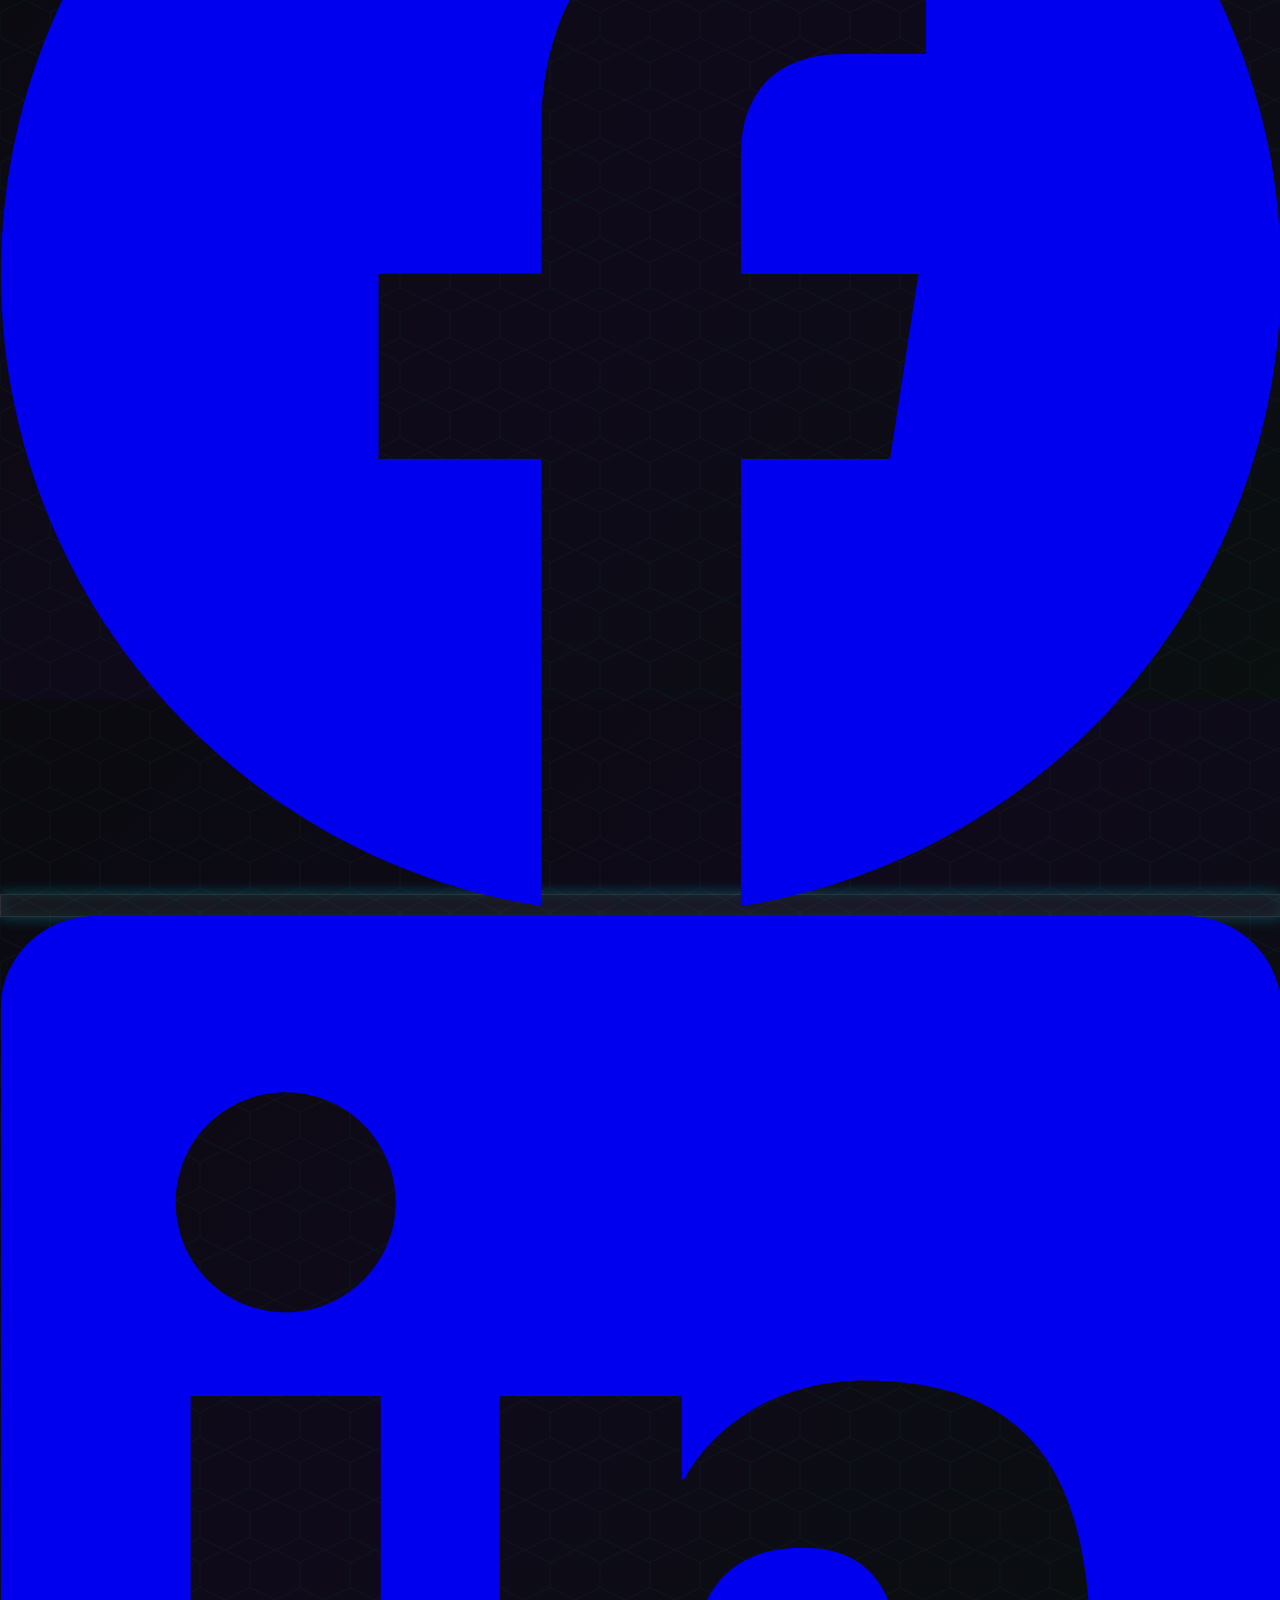
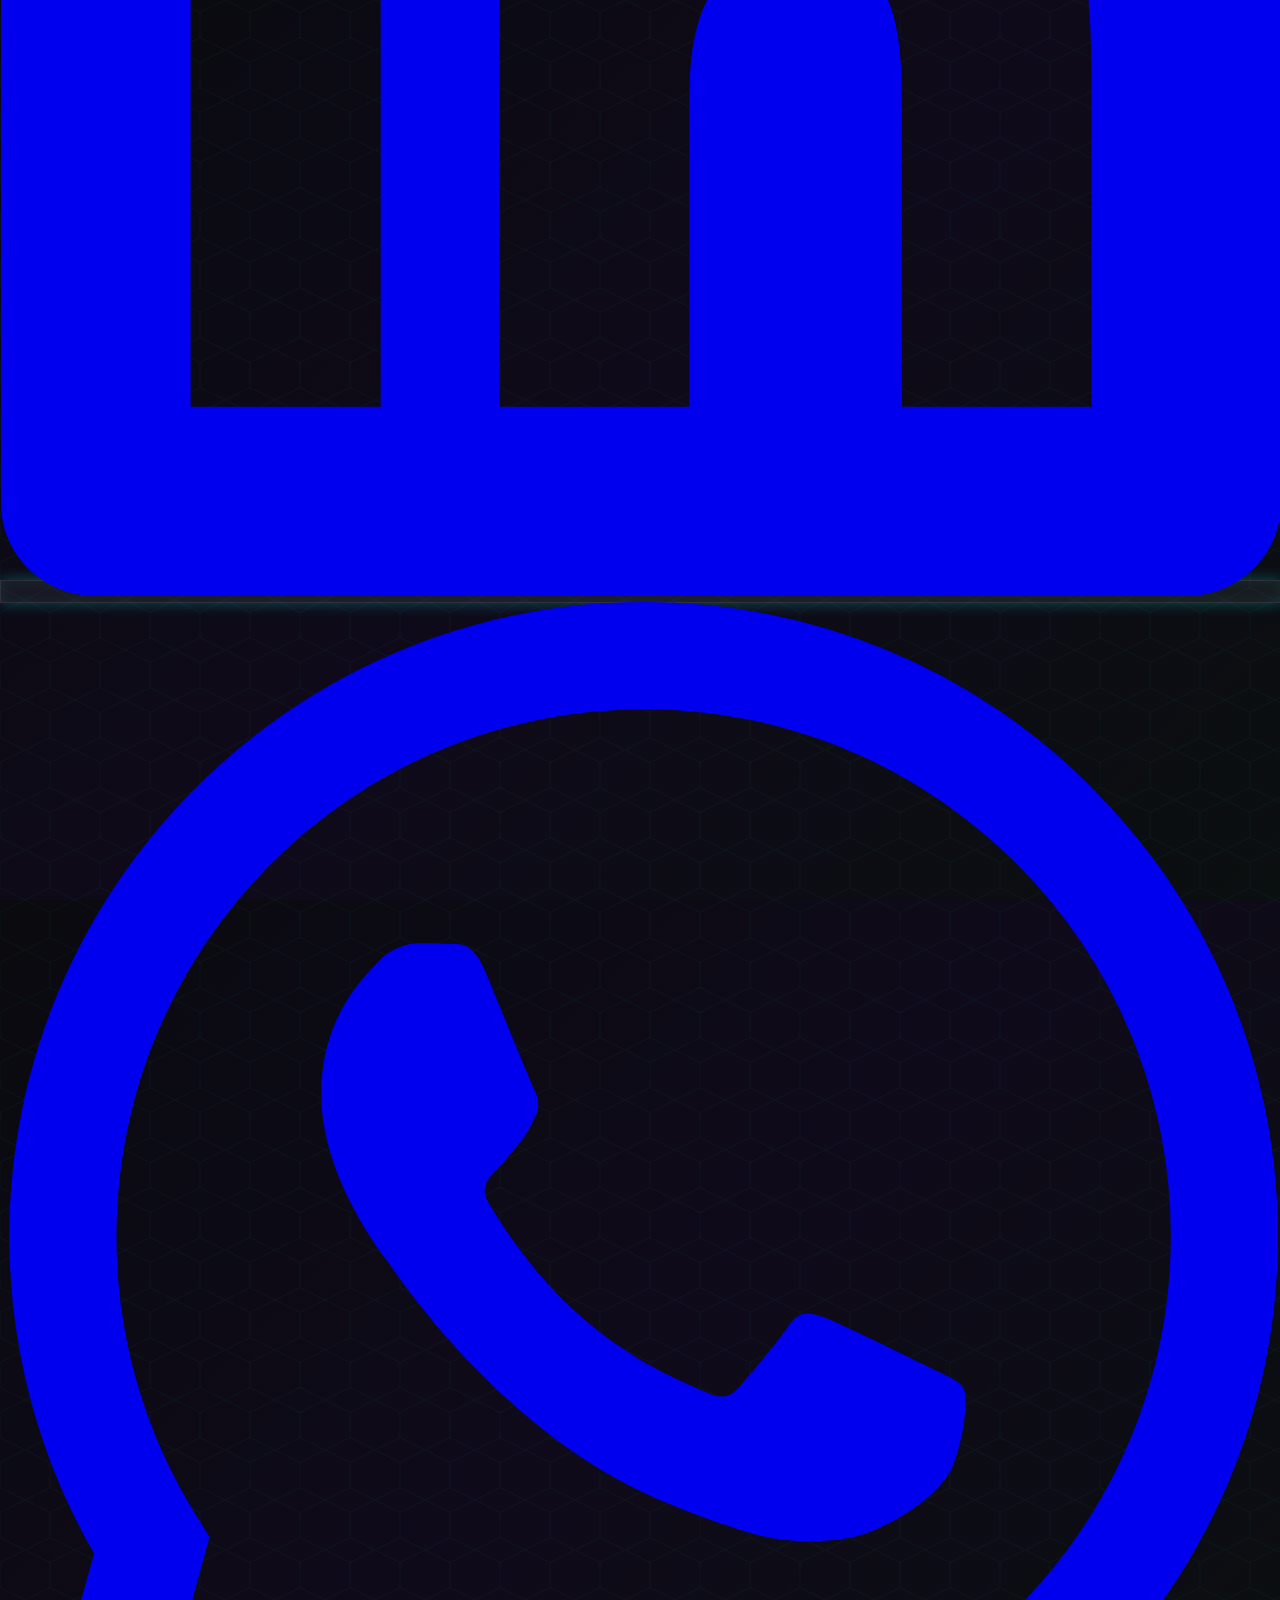
==== commit 834f6821: "Update index.html" ====
--- a/index.html
+++ b/index.html
@@ -583,43 +583,49 @@
 <br>
 <!--digital laybrary -->
 
-<div class="mt-16 w-full max-w-[1200px] mx-auto grid lg:grid-cols-4 gap-0 overflow-hidden rounded-3xl border border-cyan-500/30 neon-glow">
-<div class="lg:col-span-3 glass-strong p-8 md:p-12">
-<h3 class="font-orbitron text-3xl md:text-4xl font-bold gradient-text mb-6 text-center lg:text-right">My Little digital Library</h3>
-<p class="text-gray-300 text-lg md:text-xl mb-10 text-center lg:text-right">“Literacy is not the result of reading much, but of reflecting deeply on what has been read.”</p>
-<div class="flex flex-wrap justify-center lg:justify-end gap-4 mb-10">
-<span class="px-5 py-2 bg-cyan-500/15 text-cyan-300 rounded-full text-base">Read</span>
-<span class="px-5 py-2 bg-purple-500/15 text-purple-300 rounded-full text-base">Think</span>
-<span class="px-5 py-2 bg-cyan-500/15 text-cyan-300 rounded-full text-base">Grow</span>
-</div>
-<div class="grid grid-cols-2 sm:grid-cols-4 lg:grid-cols-7 gap-4 md:gap-6">
-<div class="book-card bg-gradient-to-b from-purple-900/20 rounded-xl p-3 text-center">
-<img src="https://m.media-amazon.com/images/I/61M1eEsuSML.jpg" alt="Rich Dad Poor Dad" class="w-full h-36 object-cover rounded-lg mb-2 shadow-xl">
-<p class="font-medium text-white text-sm">Rich Dad Poor Dad</p>
-<p class="text-xs text-gray-400">Robert Kiyosaki</p>
-</div>
-<div class="book-card bg-gradient-to-b from-green-900/20 rounded-xl p-3 text-center">
-<img src="https://m.media-amazon.com/images/I/610QDSRlLYL.jpg" alt="The Compound Effect" class="w-full h-36 object-cover rounded-lg mb-2 shadow-xl">
-<p class="font-medium text-white text-sm">The Compound Effect</p>
-<p class="text-xs text-gray-400">Darren Hardy</p>
-</div>
-<div class="book-card bg-gradient-to-b from-orange-900/20 rounded-xl p-3 text-center">
-<img src="https://m.media-amazon.com/images/I/71+vN6aVY+L.jpg" alt="Financial Intelligence" class="w-full h-36 object-cover rounded-lg mb-2 shadow-xl">
-<p class="font-medium text-white text-sm">Financial Intelligence</p>
-<p class="text-xs text-gray-400">Karen Berman</p>
-</div>
-<div class="book-card bg-gradient-to-b from-blue-900/20 rounded-xl p-3 text-center">
-<img src="https://m.media-amazon.com/images/I/61HBYr9C23L.jpg" alt="Your Best Year Ever" class="w-full h-36 object-cover rounded-lg mb-2 shadow-xl">
-<p class="font-medium text-white text-sm">Your Best Year Ever</p>
-<p class="text-xs text-gray-400">Darren Hardy</p>
-</div>
-<div class="book-card bg-gradient-to-b from-gray-900/20 rounded-xl p-3 text-center opacity-70 hover:opacity-100 transition">
+
+<div class="mt-16 w-full max-w-[1400px] mx-auto grid lg:grid-cols-4 gap-0 overflow-hidden rounded-3xl border border-cyan-500/30 neon-glow">
+<div class="lg:col-span-3 glass-strong py-16 px-8 md:py-20 md:px-12">
+<h3 class="font-orbitron text-3xl md:text-4xl font-bold gradient-text mb-6 text-center ">My Learning Journey</h3>
+<p class="text-gray-300 text-lg md:text-xl mb-10 text-center ">“Every certificate represents hours of learning, practice, and growth.”</p>
+<div class="flex flex-wrap justify-center lg:justify-center gap-4 mb-10 relative lg:-translate-x-20">
+<span class="px-5 py-2 bg-cyan-500/15 text-cyan-300 rounded-full text-base">Verified Skills</span>
+<span class="px-5 py-2 bg-purple-500/15 text-purple-300 rounded-full text-base">Real Progress</span>
+<span class="px-5 py-2 bg-cyan-500/15 text-cyan-300 rounded-full text-base">Continuous Learning</span>
+</div>
+
+<div id="lightbox" class="hidden fixed inset-0 bg-black/80 flex items-center justify-center z-50">
+  <span id="lightbox-close" class="absolute top-5 right-5 text-white text-3xl cursor-pointer">&times;</span>
+  <img id="lightbox-img" class="max-h-[90%] max-w-[90%] object-contain rounded-lg">
+</div>
+<div class="grid grid-cols-2 sm:grid-cols-3 lg:grid-cols-4 gap-4 md:gap-6 ">
+<div class="book-card bg-gradient-to-b from-purple-900/20 rounded-xl p-3 text-center w-40 md:w-48 lg:w-48 ...">
+<img src="/Certif-Javascript.jpg" alt="Responsive-Web-Design" class="w-full  object-cover rounded-lg mb-2 shadow-xl">
+<p class="font-medium text-white text-lg">Certificate of JavaScript</p>
+
+</div>
+<div class="book-card bg-gradient-to-b from-green-900/20 rounded-xl p-3 text-center w-40 md:w-48 lg:w-48 ...">
+<img src="/certif-Responsive.jpg" alt="The Compound Effect" class="w-full  object-cover rounded-lg mb-2 shadow-xl">
+<p class="font-medium text-white text-lg">Responsive Web Design HTML & CSS</p>
+
+</div>
+<div class="book-card bg-gradient-to-b from-orange-900/20 rounded-xl p-3 text-center w-40 md:w-48 lg:w-48 ...">
+<img src="/Certif-A2.jpg" alt="Financial Intelligence" class="w-full object-cover rounded-lg mb-2 shadow-xl">
+<p class="font-medium text-white text-lg">English For Developers A2</p>
+
+</div>
+<div class="book-card bg-gradient-to-b from-blue-900/20 rounded-xl p-3 text-center w-40 md:w-48 lg:w-52 ...">
+<img src="/englishHCPC.jpg" alt="Your Best Year Ever" class="w-full  object-cover rounded-lg mb-2 shadow-xl">
+<p class="font-medium text-white text-lg">Advanced English Speaking skills</p>
+<p class="text-xs text-gray-400">rgvh</p>
+</div>
+<!-- <div class="book-card bg-gradient-to-b from-gray-900/20 rounded-xl p-3 text-center opacity-70 hover:opacity-100 transition w-40 md:w-48 lg:w-52 ...">
 <div class="w-full h-36 bg-gray-800/50 rounded-lg mb-2 flex items-center justify-center">
 <svg class="w-10 h-10 text-gray-500" fill="none" stroke="currentColor" viewBox="0 0 24 24"><path stroke-linecap="round" stroke-linejoin="round" stroke-width="2" d="M12 6.253v13m0-13C10.832 5.477 9.246 5 7.5 5S4.168 5.477 3 6.253v13C4.168 18.477 5.754 18 7.5 18s3.332.477 4.5 1.253m0-13C13.168 5.477 14.754 5 16.5 5c1.747 0 3.332.477 4.5 1.253v13C19.832 18.477 18.247 18 16.5 18c-1.746 0-3.332.477-4.5 1.253"/></svg>
 </div>
 <p class="font-medium text-gray-400 text-sm">Next book</p>
 <p class="text-xs text-gray-600">need to be added...</p>
-</div>
+</div> -->
 </div>
 </div>
 
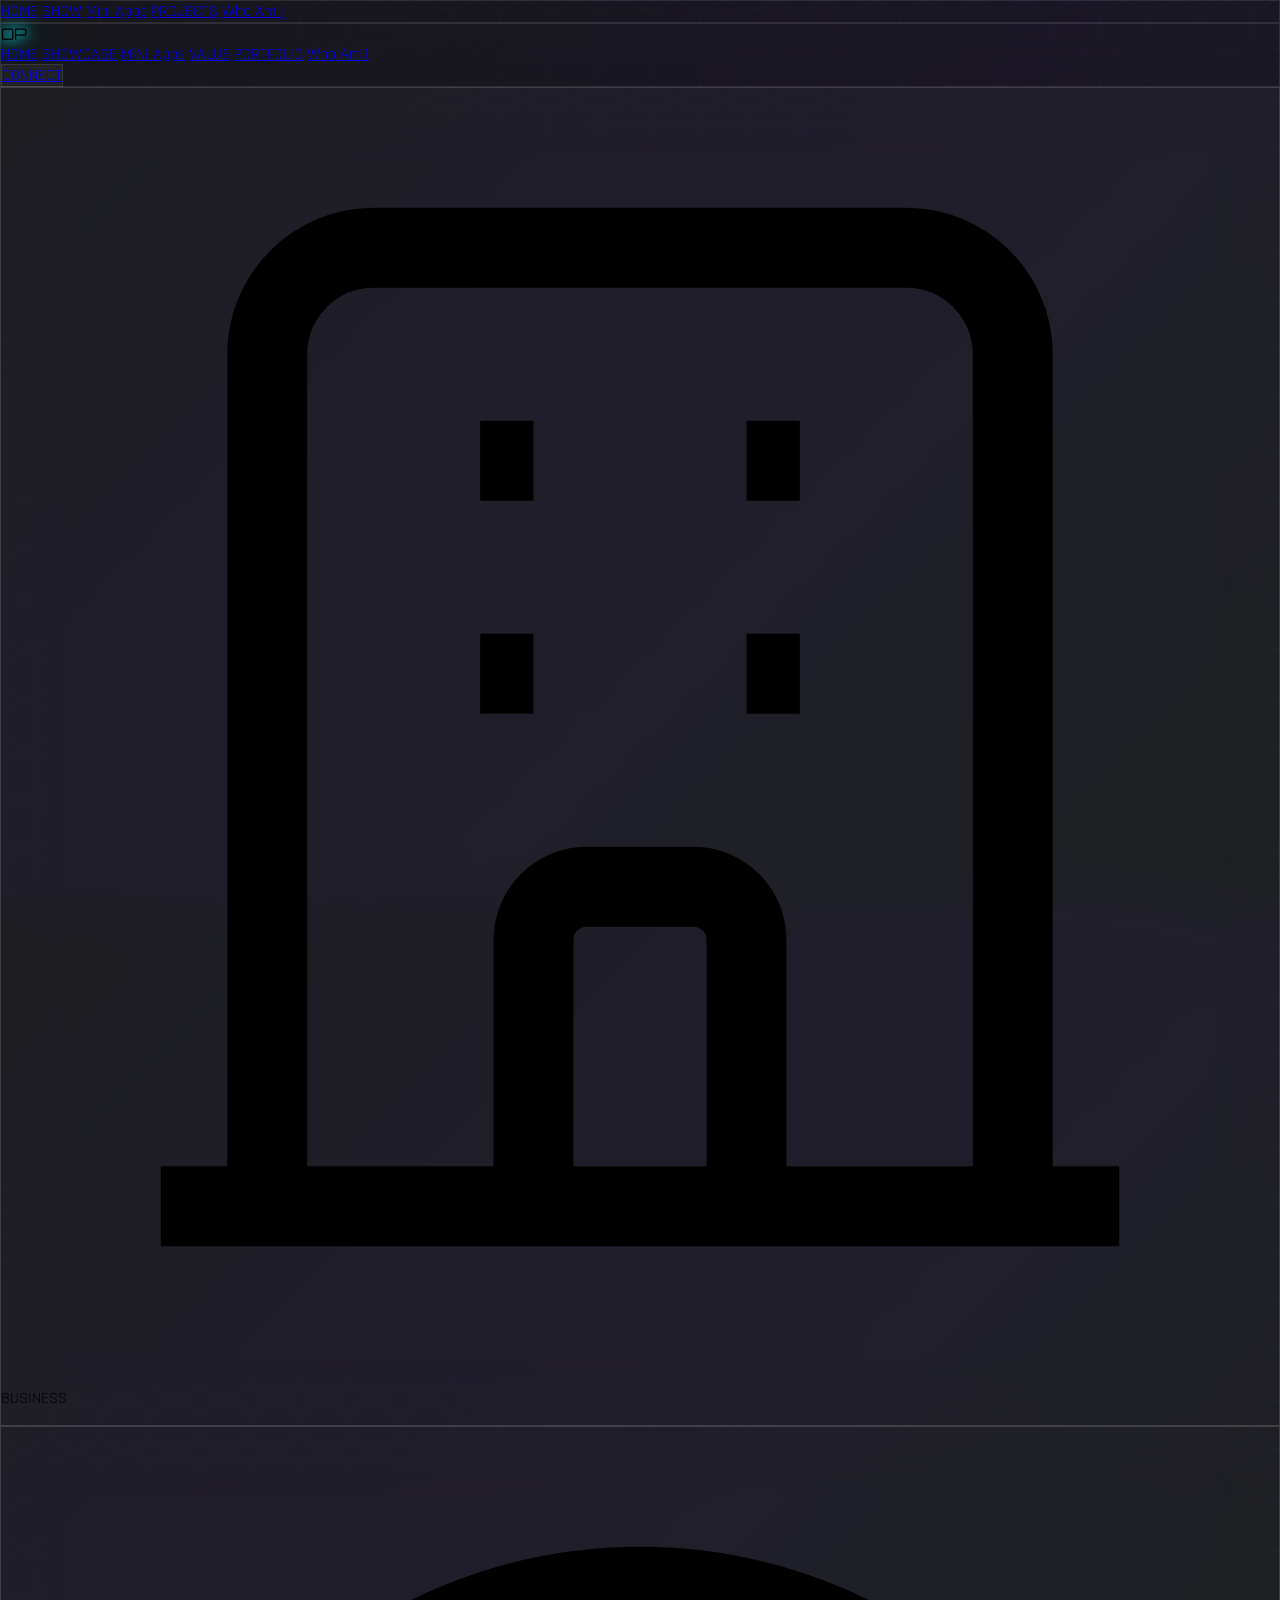
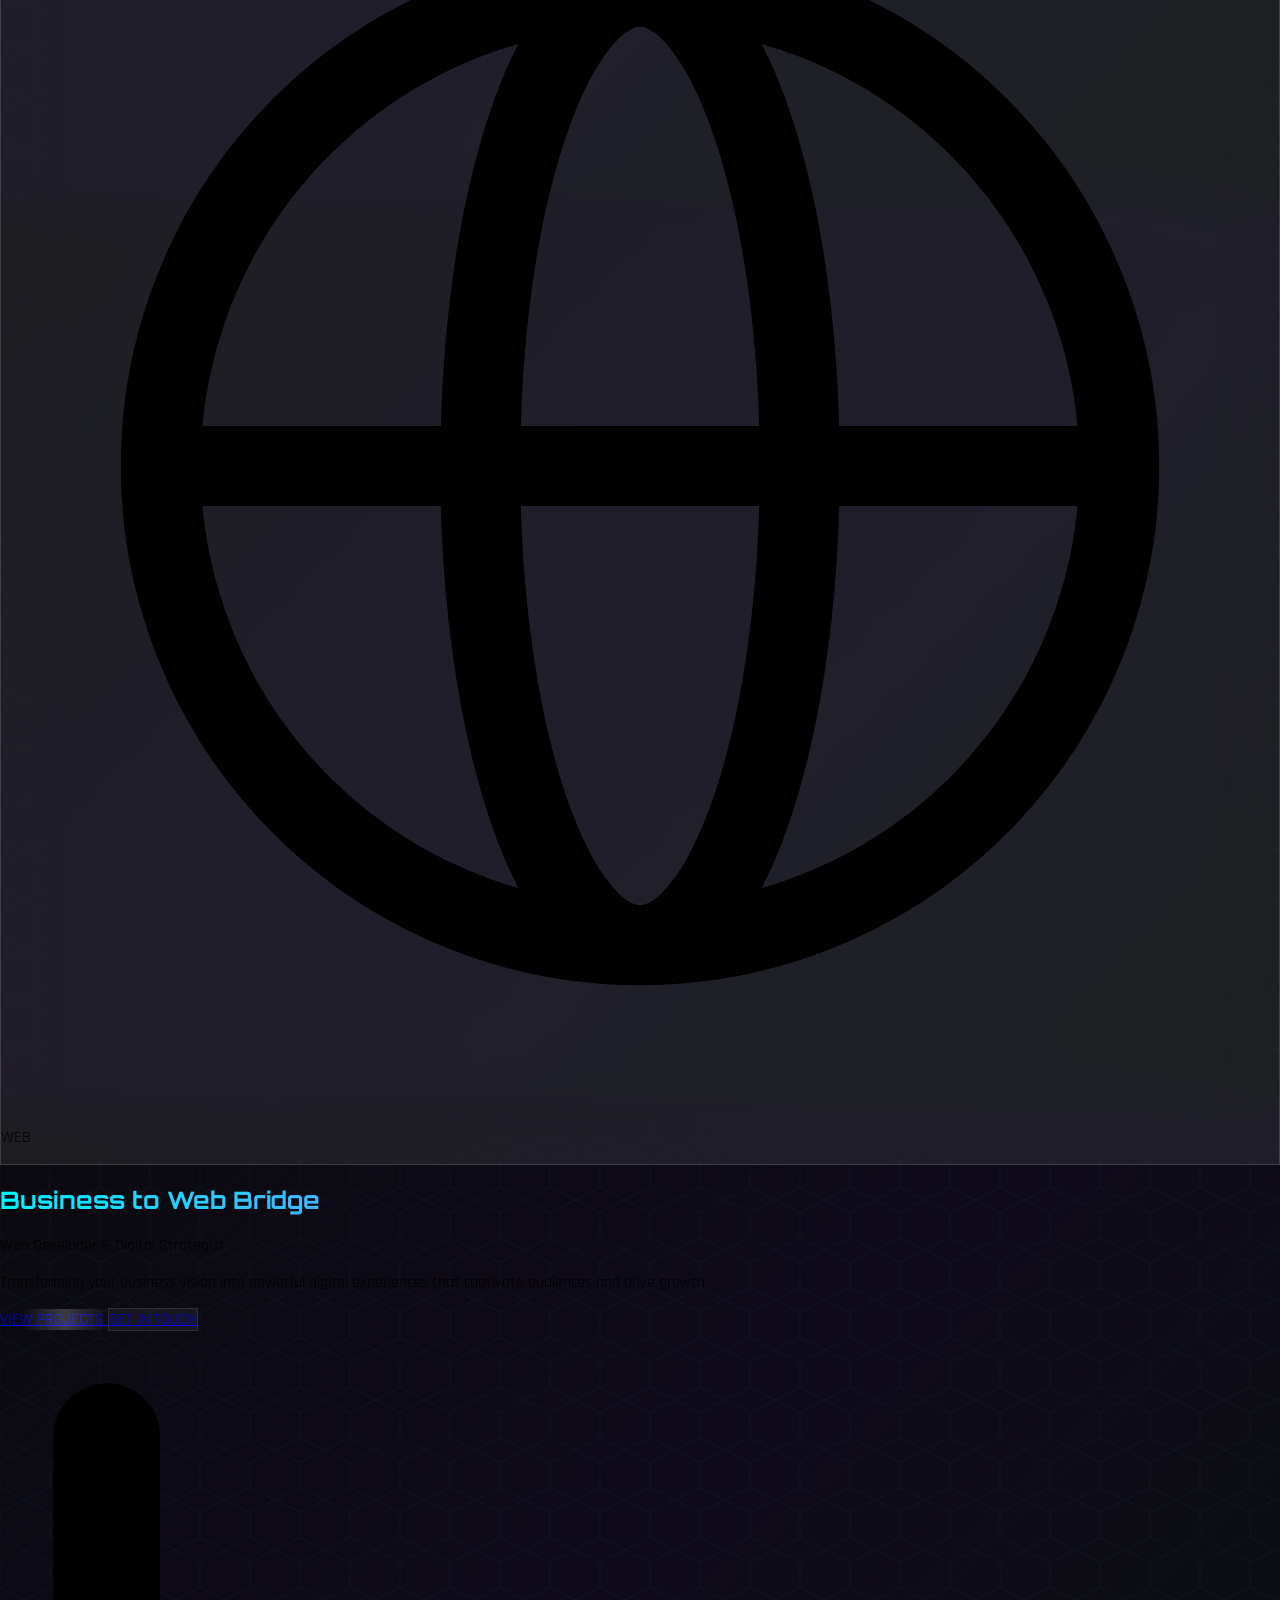
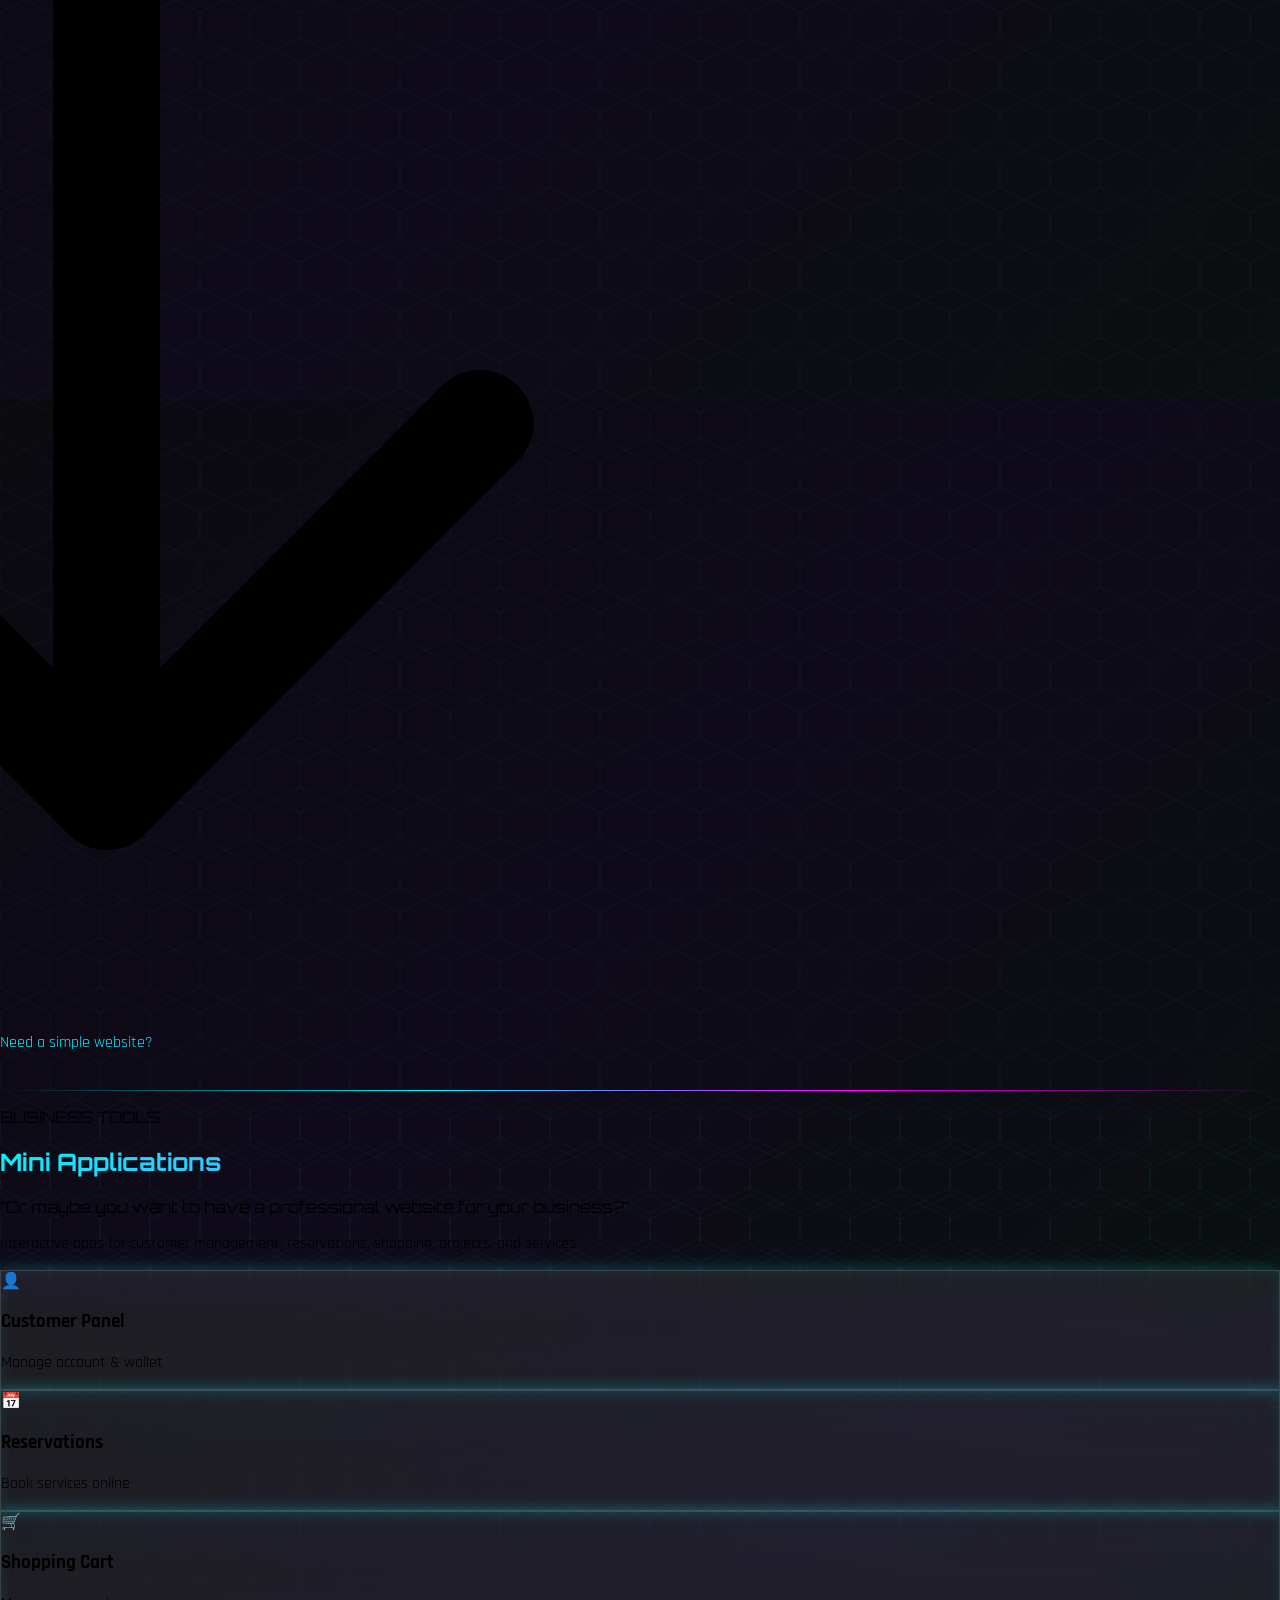
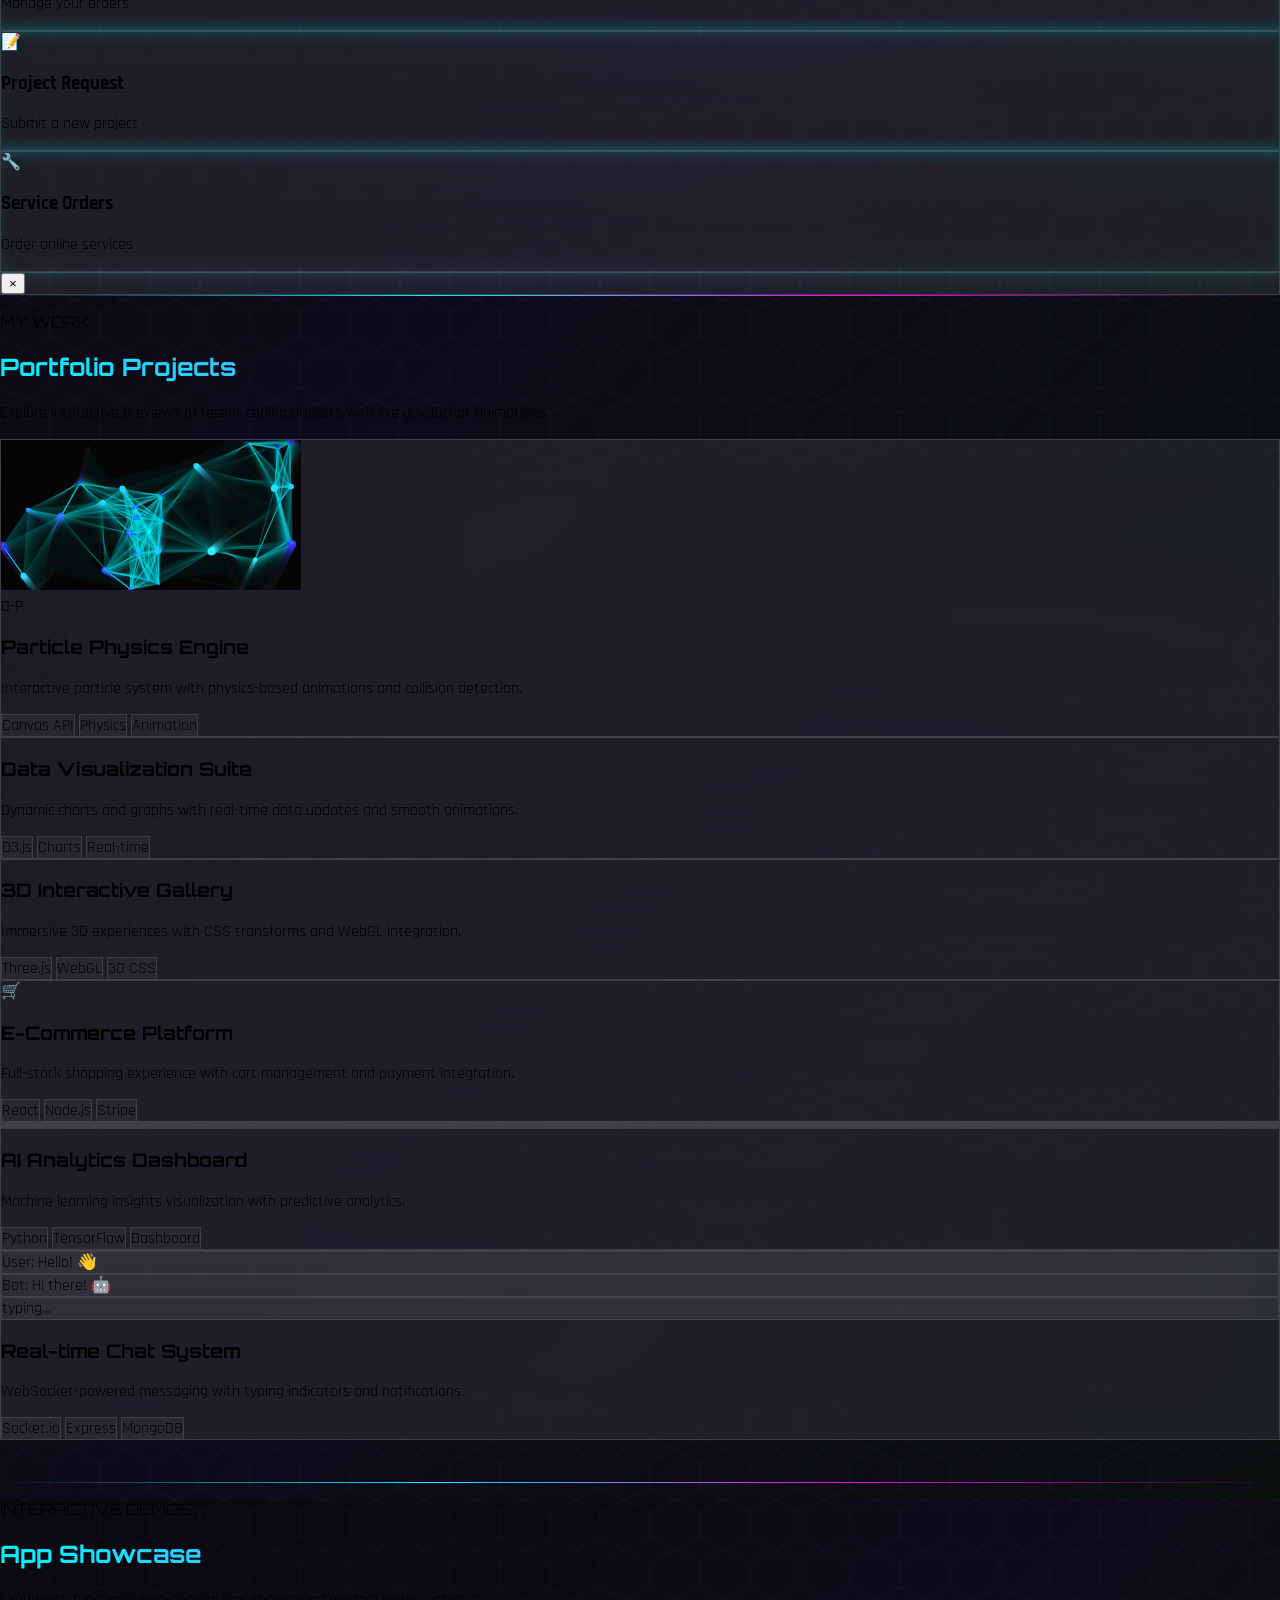
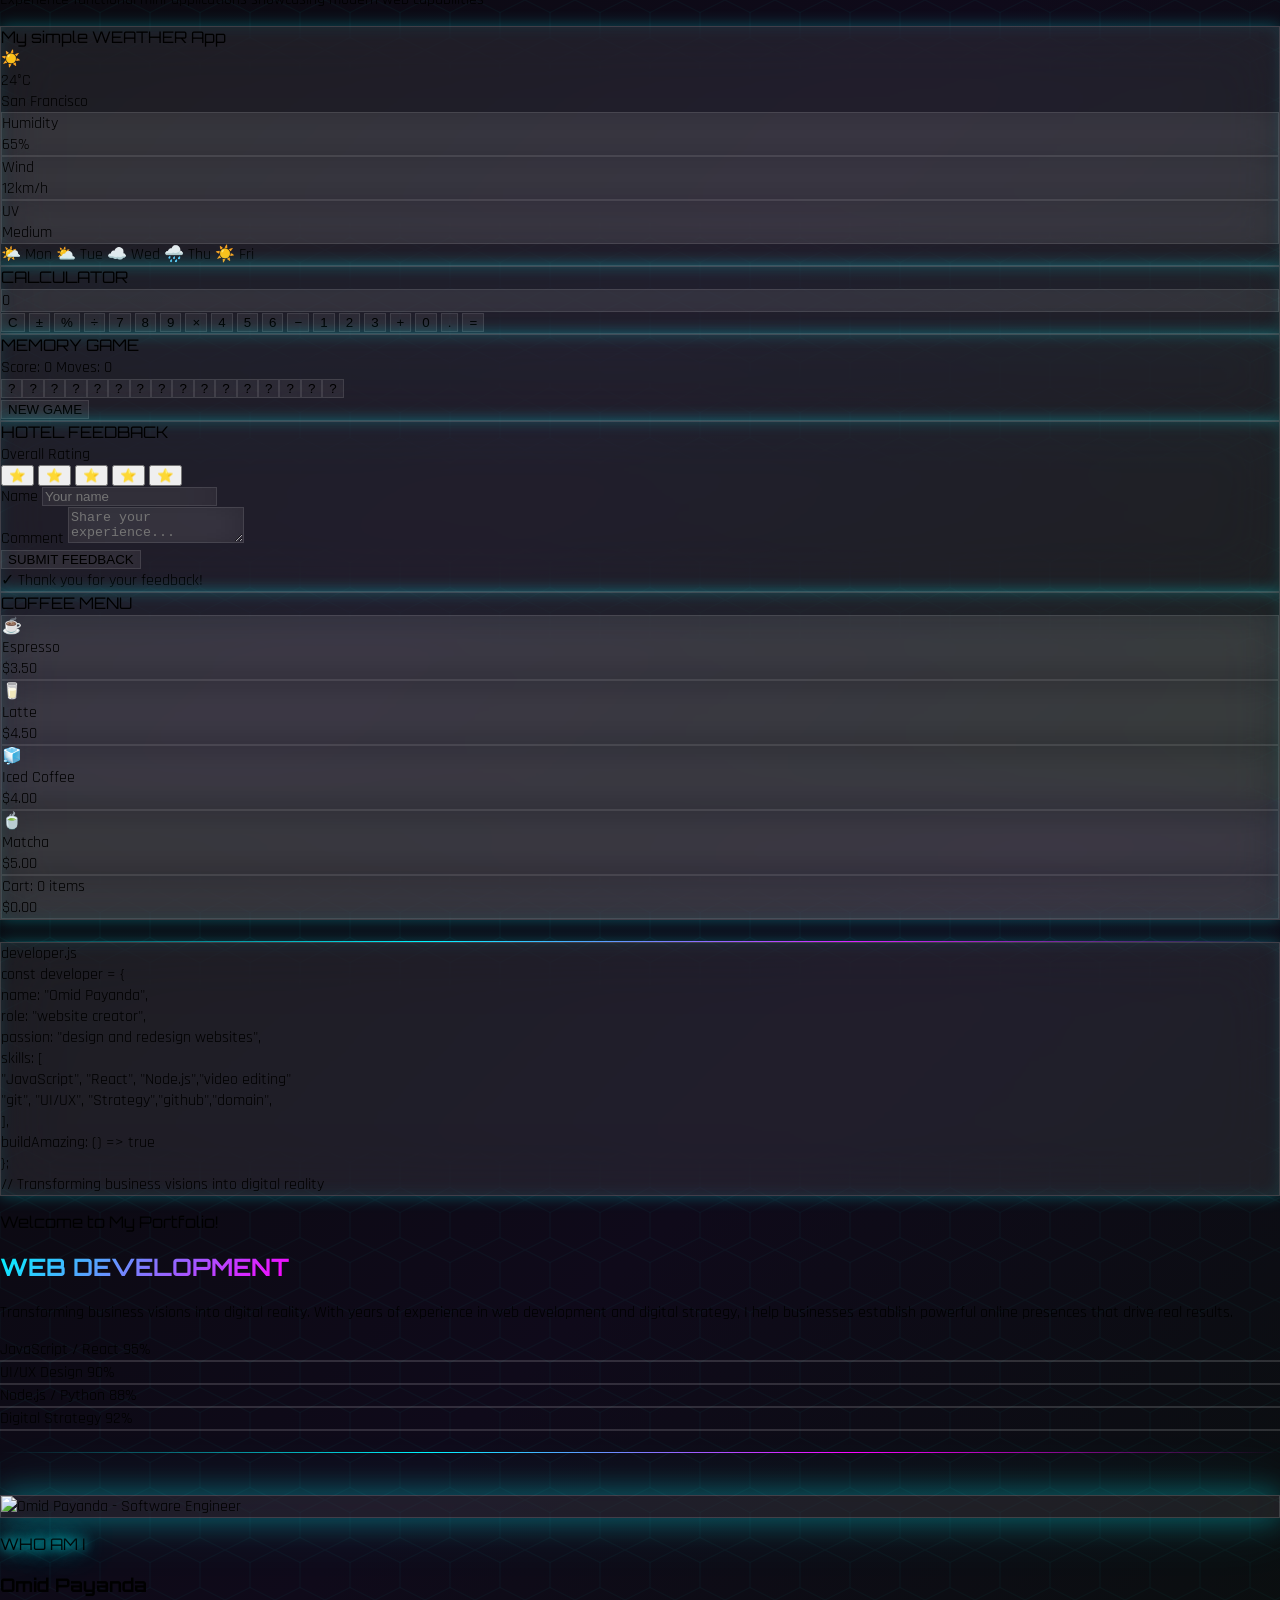
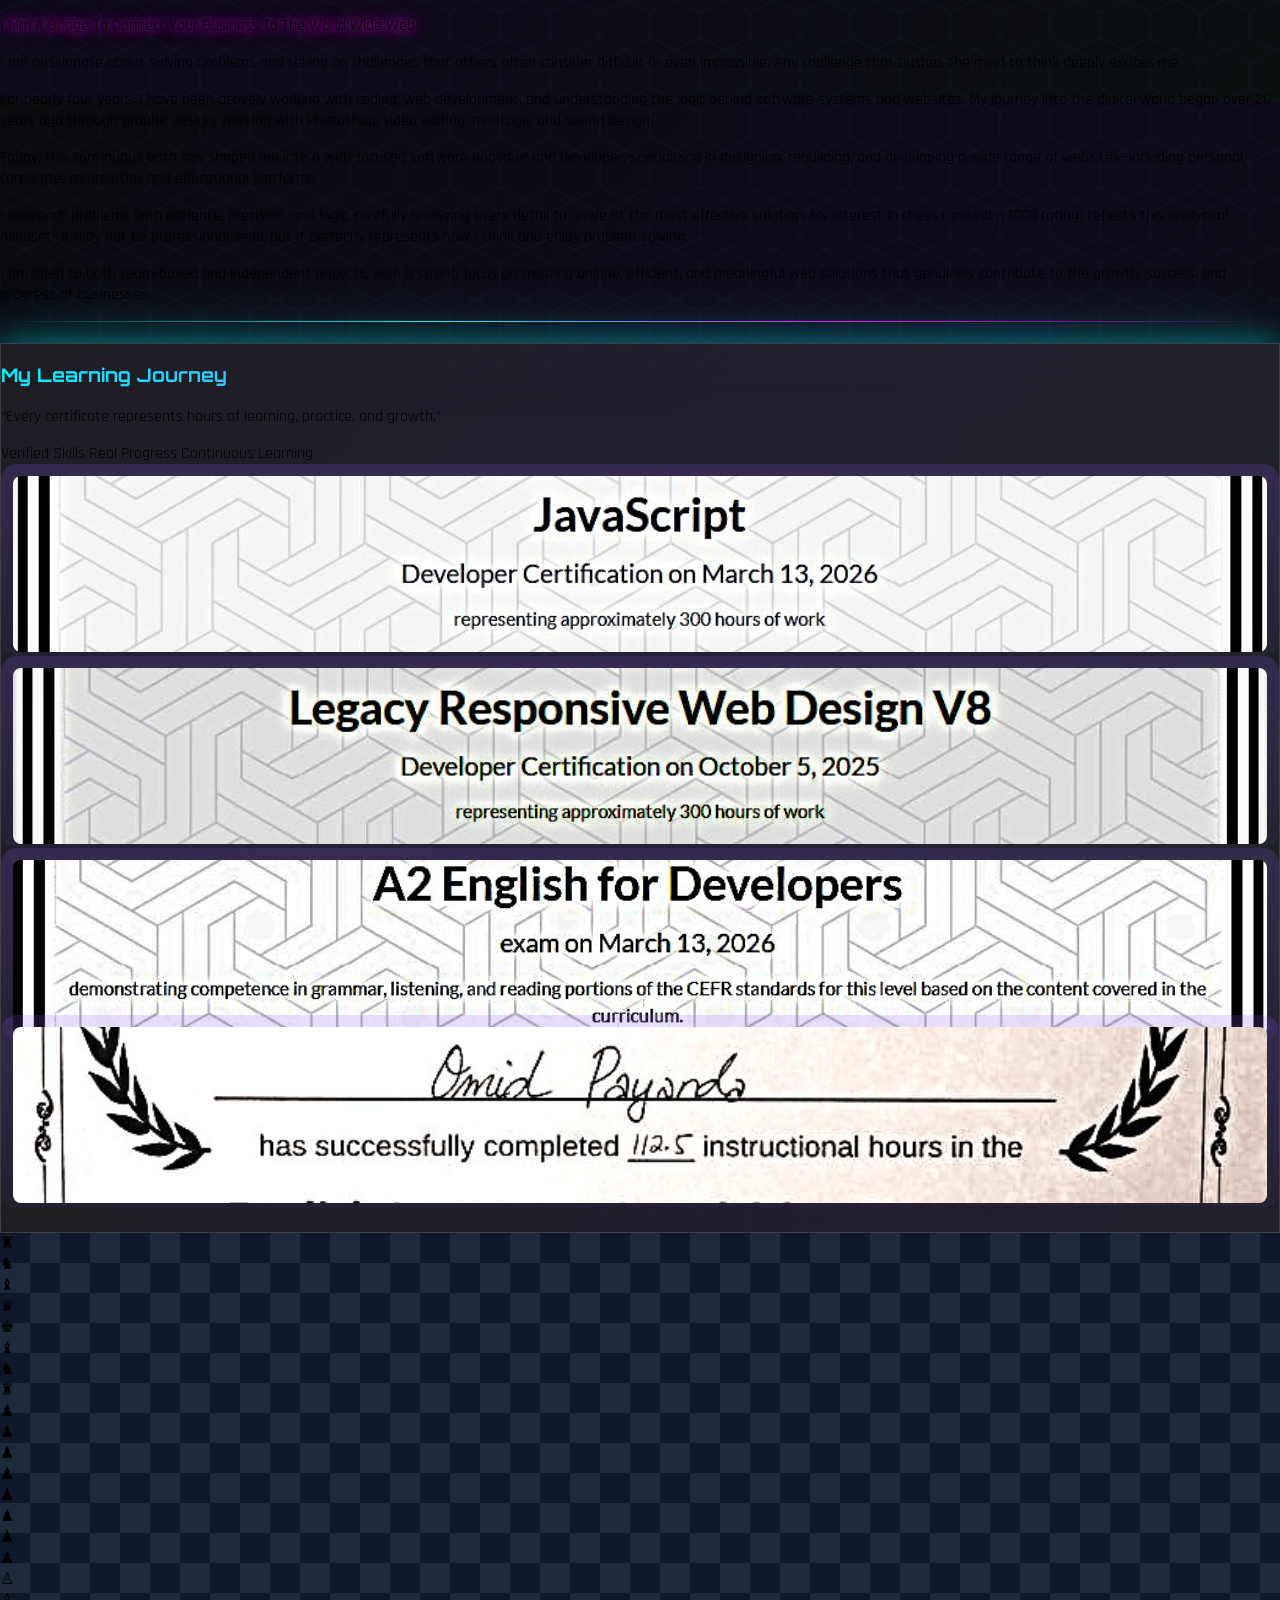
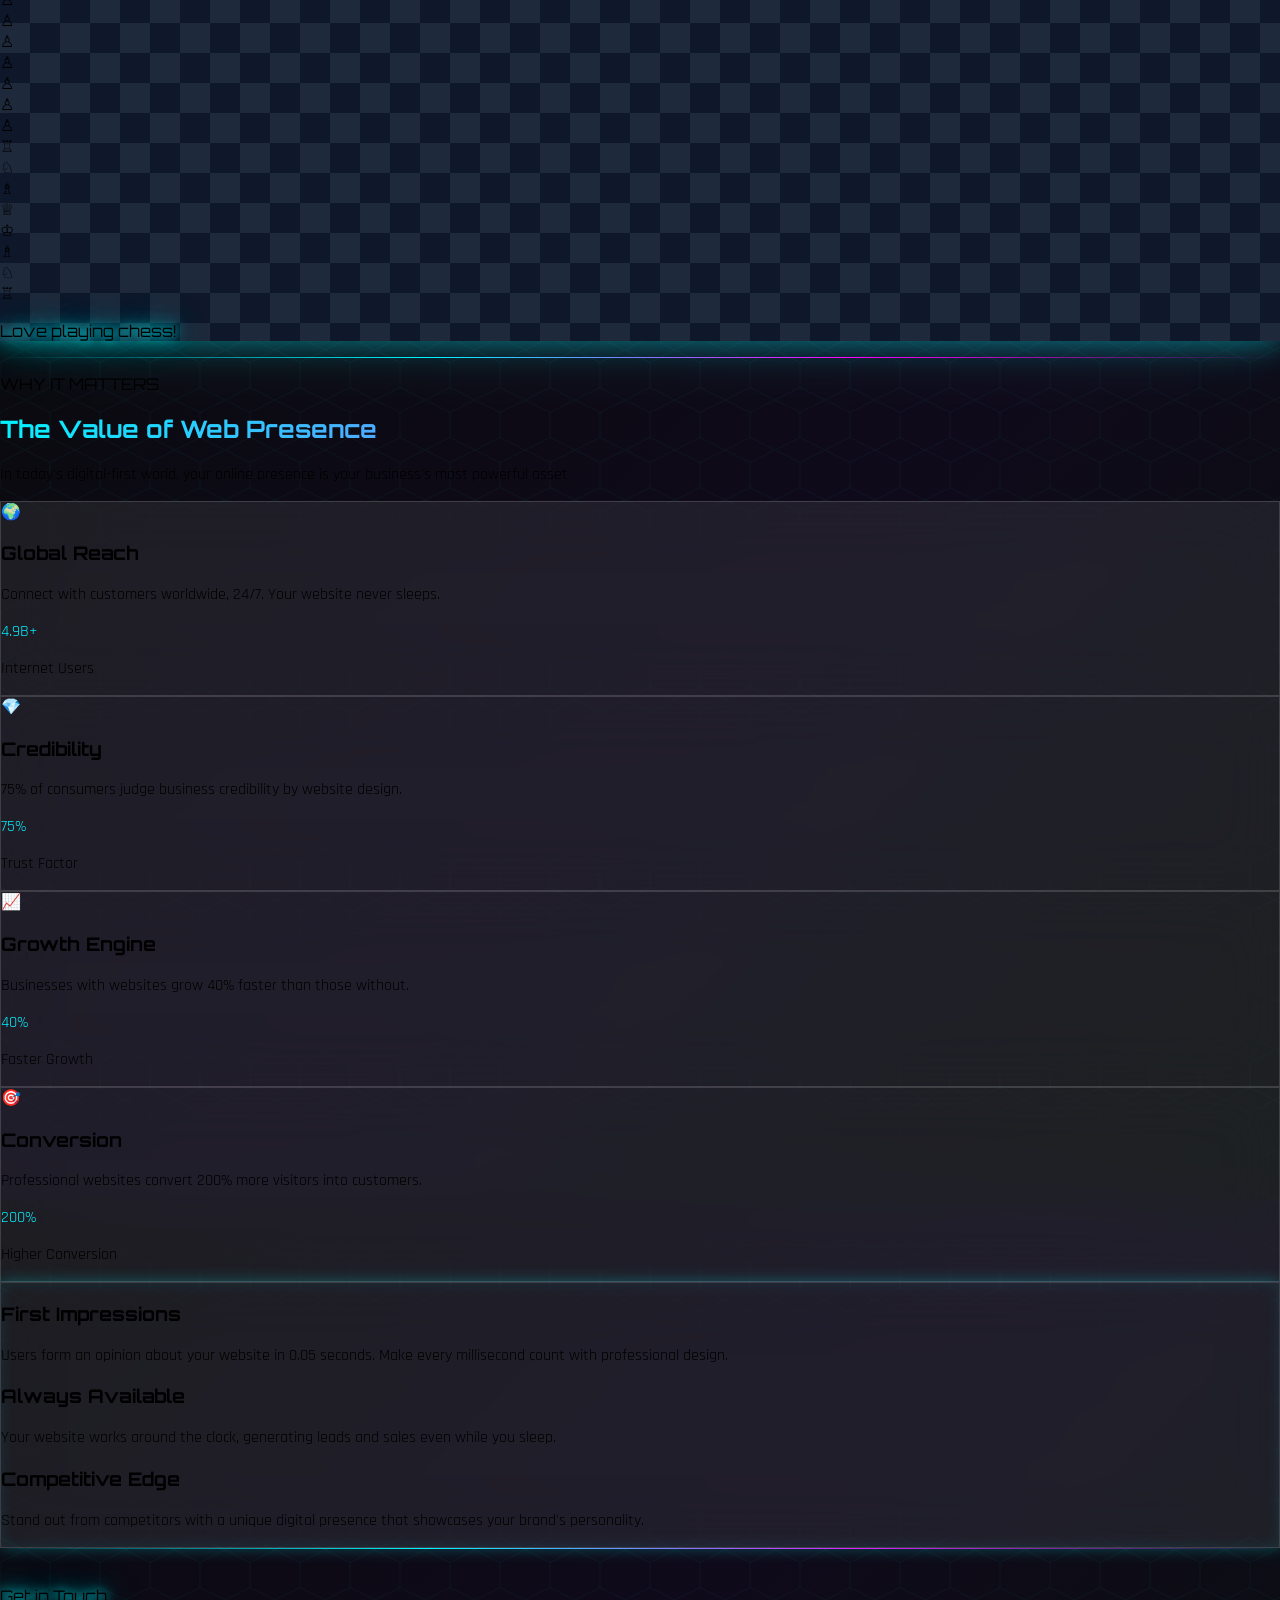
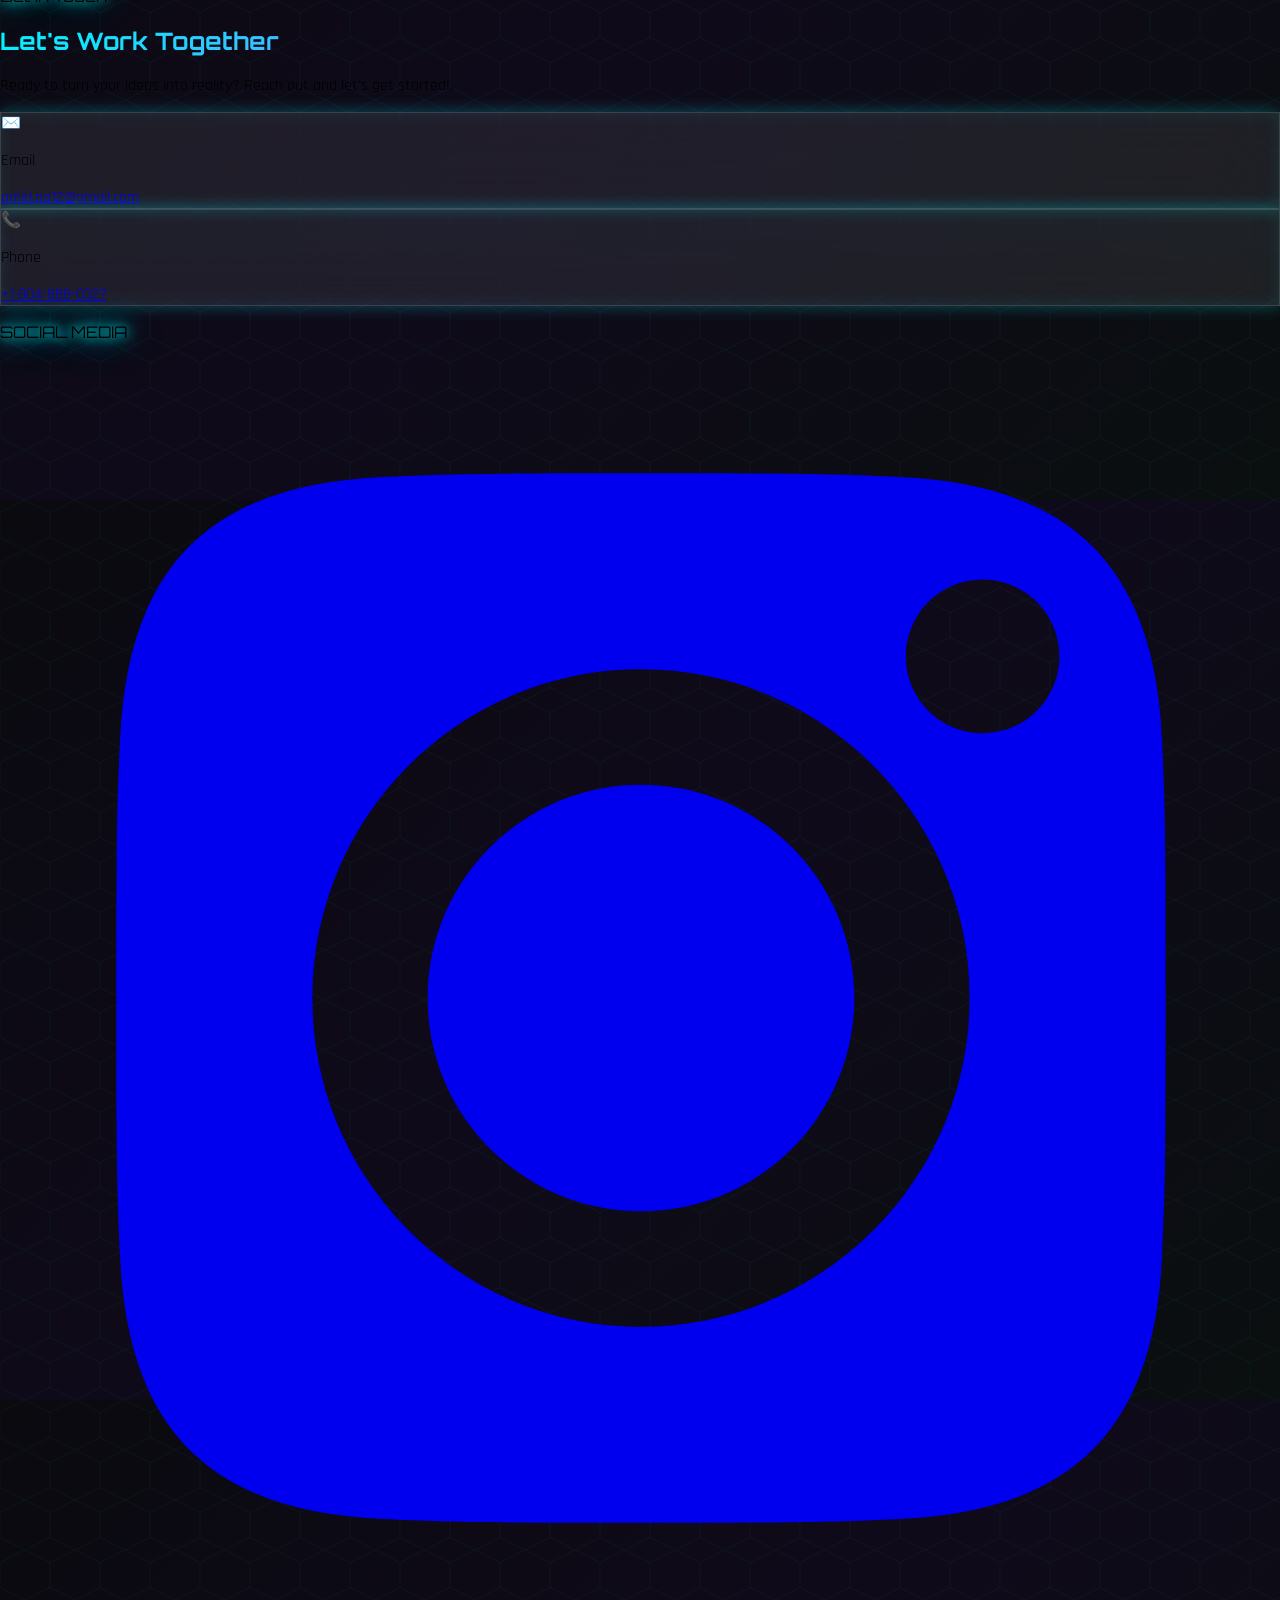
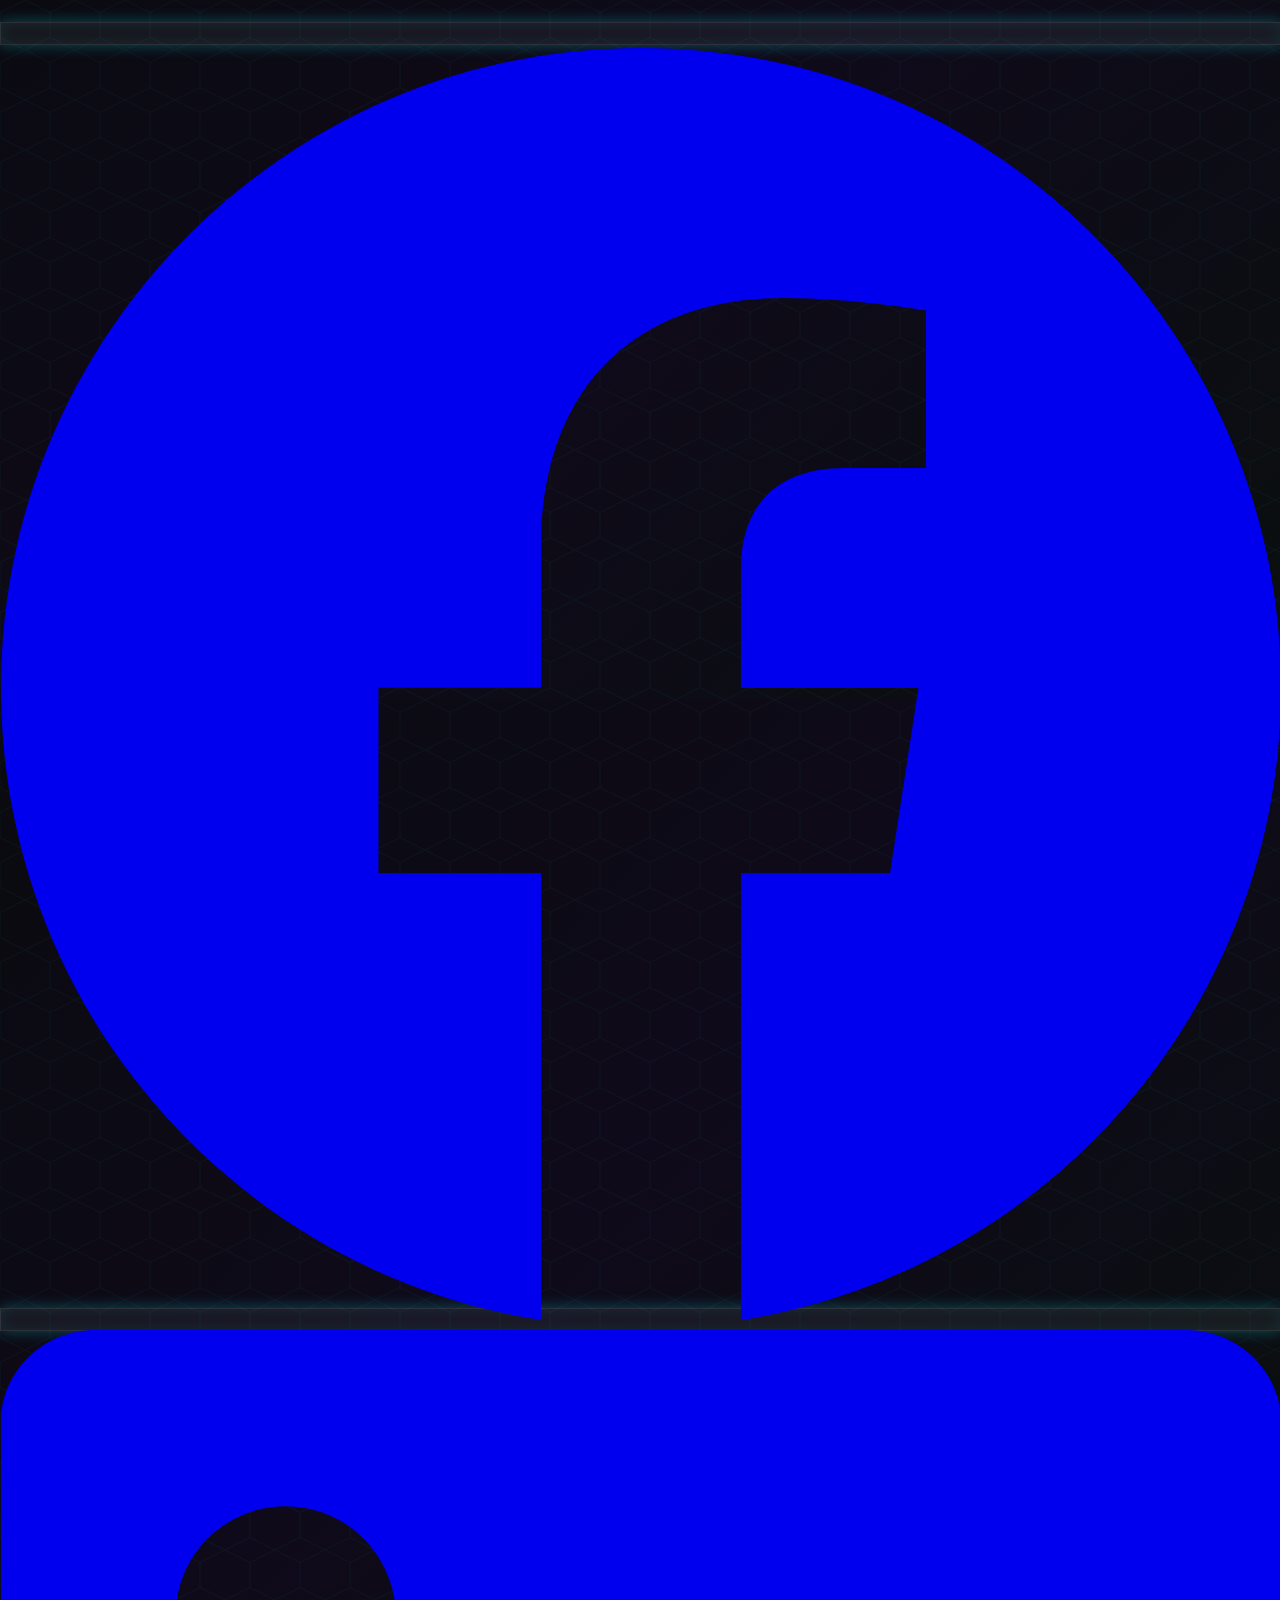
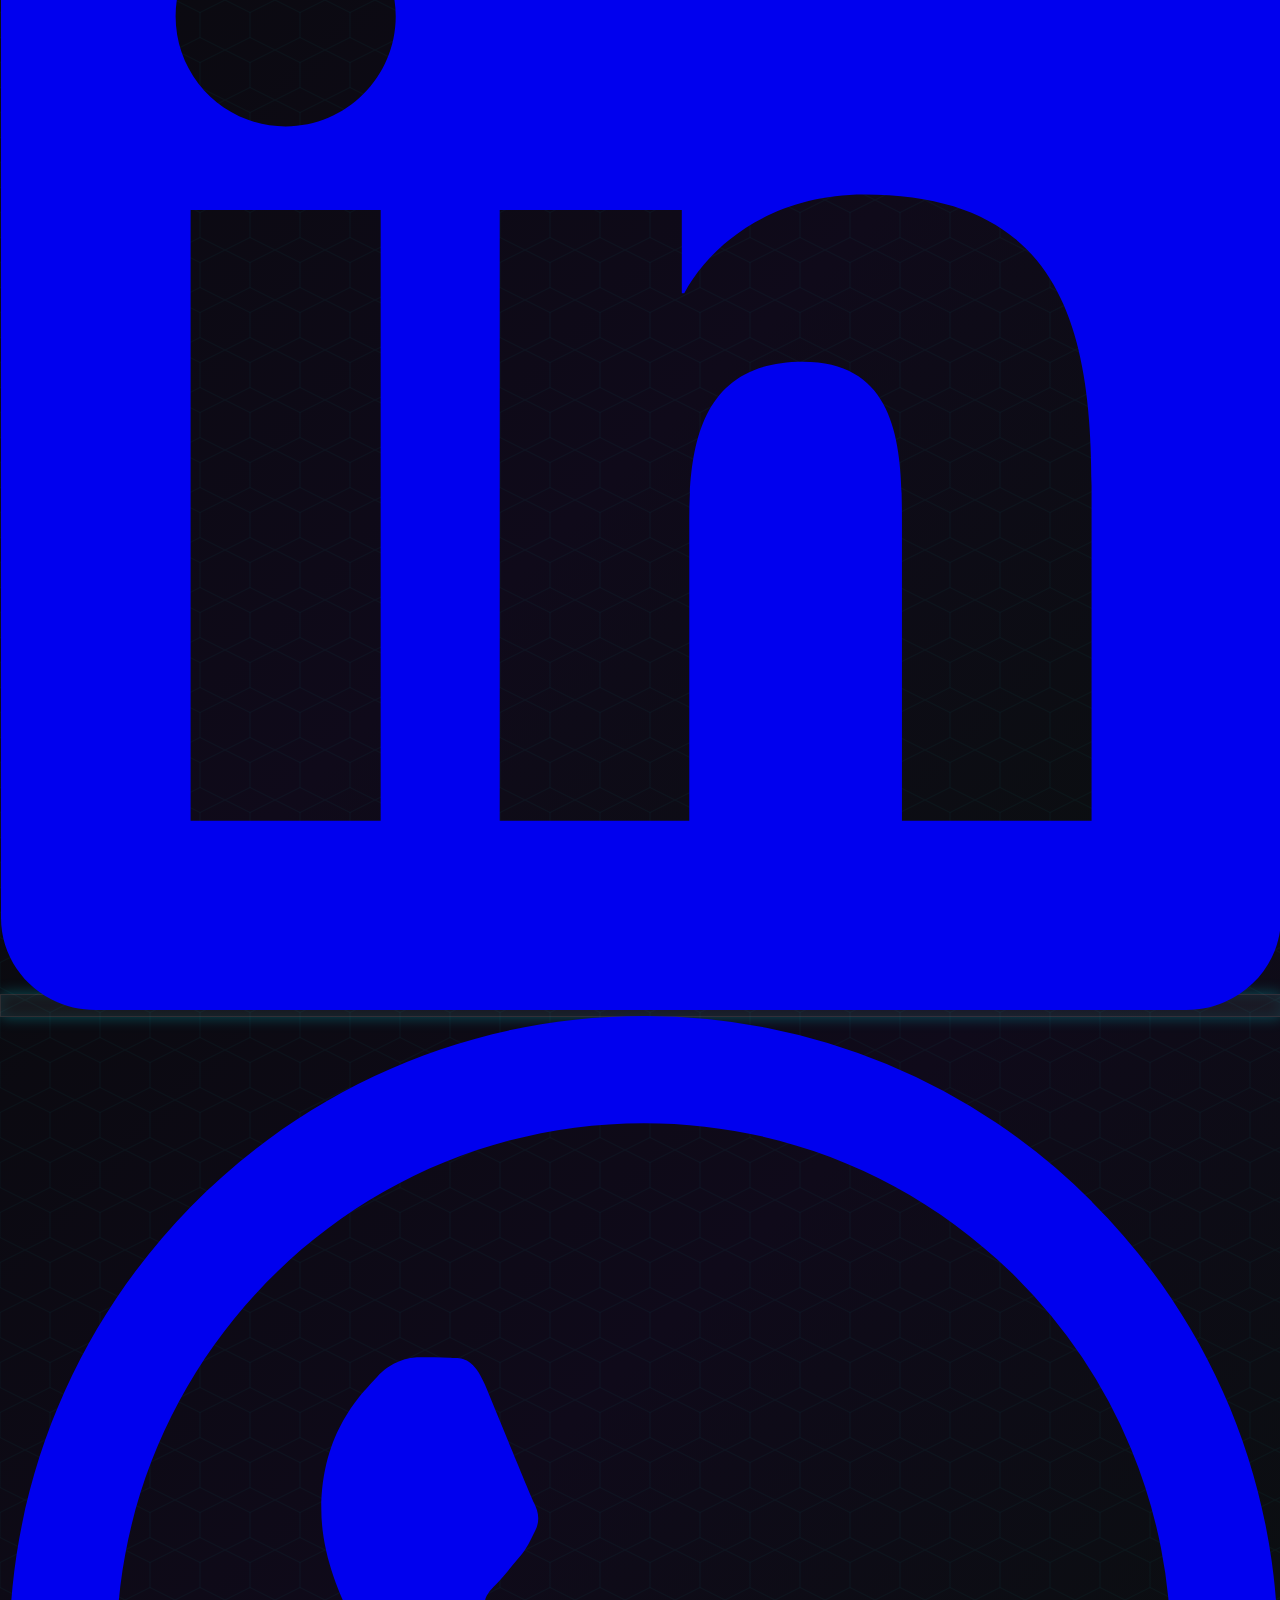
==== commit 33e895ea: "Update index.html" ====
--- a/index.html
+++ b/index.html
@@ -794,15 +794,23 @@
   </a>
 
   <!-- X (Twitter) -->
-  <a href="https://x.com/yourusername" target="_blank" rel="noopener noreferrer" 
+  <a href="@omid_payanda" target="_blank" rel="noopener noreferrer" 
      class="w-14 h-14 glass rounded-full flex items-center justify-center text-2xl text-white hover:bg-gray-700/20 transition-all neon-border">
     <svg class="w-8 h-8" fill="currentColor" viewBox="0 0 24 24">
       <path d="M18.244 2.25h3.308l-7.227 8.26 8.502 11.24H16.17l-5.214-6.817L4.99 21.75H1.68l7.73-8.835L1.254 2.25H8.08l4.713 6.231zm-1.161 17.52h1.833L7.084 4.126H5.117z"/>
     </svg>
   </a>
 
+    <!-- upwork -->
+  <a href="https://www.upwork.com/freelancers/~01e904cea08d265768?viewMode=1" target="_blank" rel="noopener noreferrer" 
+     class="w-14 h-14 glass rounded-full flex items-center justify-center text-2xl text-white hover:bg-gray-700/20 transition-all neon-border">
+    <svg class="w-8 h-8" fill="currentColor" viewBox="0 0 24 24">
+      <path d="M18.561 13.158c-1.102 0-2.135-.467-3.074-1.227l.228-1.076.008-.042c.207-1.143.849-3.06 2.839-3.06 1.492 0 2.703 1.212 2.703 2.703-.001 1.489-1.212 2.702-2.704 2.702zm0-8.14c-2.539 0-4.51 1.649-5.31 4.366-1.22-1.834-2.148-4.036-2.687-5.892H7.828v7.112c-.002 1.406-1.141 2.546-2.547 2.548-1.405-.002-2.543-1.143-2.545-2.548V3.492H0v7.112c0 2.914 2.37 5.303 5.281 5.303 2.913 0 5.283-2.389 5.283-5.303v-1.19c.529 1.107 1.182 2.229 1.974 3.221l-1.673 7.873h2.797l1.213-5.71c1.063.679 2.285 1.109 3.686 1.109 3 0 5.439-2.452 5.439-5.45 0-3-2.439-5.439-5.439-5.439z"/>
+    </svg>
+  </a>
+ 
   <!-- Indeed -->
-  <a href="https://www.indeed.com/?from=gnav-compui" target="_blank" rel="noopener noreferrer" 
+  <a href="https://profile.indeed.com/" target="_blank" rel="noopener noreferrer" 
      class="w-14 h-14 glass rounded-full flex items-center justify-center text-2xl text-blue-300 hover:bg-blue-400/20 transition-all neon-border">
     <svg class="w-8 h-8" fill="currentColor" viewBox="0 0 24 24">
       <path d="M12 2C6.48 2 2 6.48 2 12s4.48 10 10 10 10-4.48 10-10S17.52 2 12 2zm0 18c-4.41 0-8-3.59-8-8s3.59-8 8-8 8 3.59 8 8-3.59 8-8 8zm-1-13h2v6h-2zm0 8h2v2h-2z"/>
--- a/css12.css
+++ b/css12.css
@@ -116,6 +116,79 @@
       50% { background-position: 100% 50%; }
       100% { background-position: 0% 50%; }
     }
+
+
+    /* کارتها که بعدا اضافه کردم*/
+
+    .grid-cards {
+  display: grid;
+  grid-template-columns: repeat(4, 1fr);
+  gap: 0.5rem;
+  max-width: 1200px;
+  margin: 0 auto;
+}
+
+.book-card {
+  display: flex;
+  flex-direction: column;
+  align-items: center;
+  gap: 0.5rem;
+  width: 100%;
+  height: 12rem;        /* ارتفاع ثابت کارت */
+  padding: 0.75rem;
+  border-radius: 1rem;
+  background: linear-gradient(to bottom, rgba(139,92,246,0.2), rgba(139,92,246,0.05));
+  transition: transform 0.3s ease;
+  cursor: pointer;
+  overflow: hidden;     /* تصویر روی hover از کارت بیرون نزنه */
+}
+/* کارت اول تا سوم */
+.book-card:nth-child(-n+3) img {
+  height: 11rem; /* ارتفاع بلندتر مشابه کارت آخر */
+  object-fit: cover;
+  border-radius: 0.5rem;
+}
+
+/* کارت آخر بدون تغییر */
+.book-card:last-child img {
+  height: 11rem; /* همون ارتفاع اصلی خودش */
+}
+
+/* اول همه عکس‌ها رو بلند کن */
+.book-card img {
+  width: 100%;
+  height: 11rem;   /* همه بلندتر شدن */
+  object-fit: cover;
+  border-radius: 0.5rem;
+  transition: transform 0.3s ease;
+}
+/*  عکس چهارم کمی بالاتر */
+.book-card:nth-child(4) {
+  transform: translateY(-25px);
+}
+
+.book-card:nth-child(4):hover {
+  transform: translateY(-25px) scale(1.05);
+}
+
+.flex-left span {
+  margin-left: -0.5rem; /* همه اسپن‌ها کمی به چپ حرکت می‌کنند */
+}
+
+/* hover */
+.book-card:hover img {
+  transform: scale(1.1);
+}
+/* لایت‌باکس */
+#lightbox.hidden {
+  display: none;
+}
+#lightbox {
+  display: flex;
+}
+#lightbox img {
+  transition: transform 0.3s ease;
+}
     
     .animate-pulse-glow { animation: pulse-glow 2s ease-in-out infinite; }
     .animate-float { animation: float 3s ease-in-out infinite; }
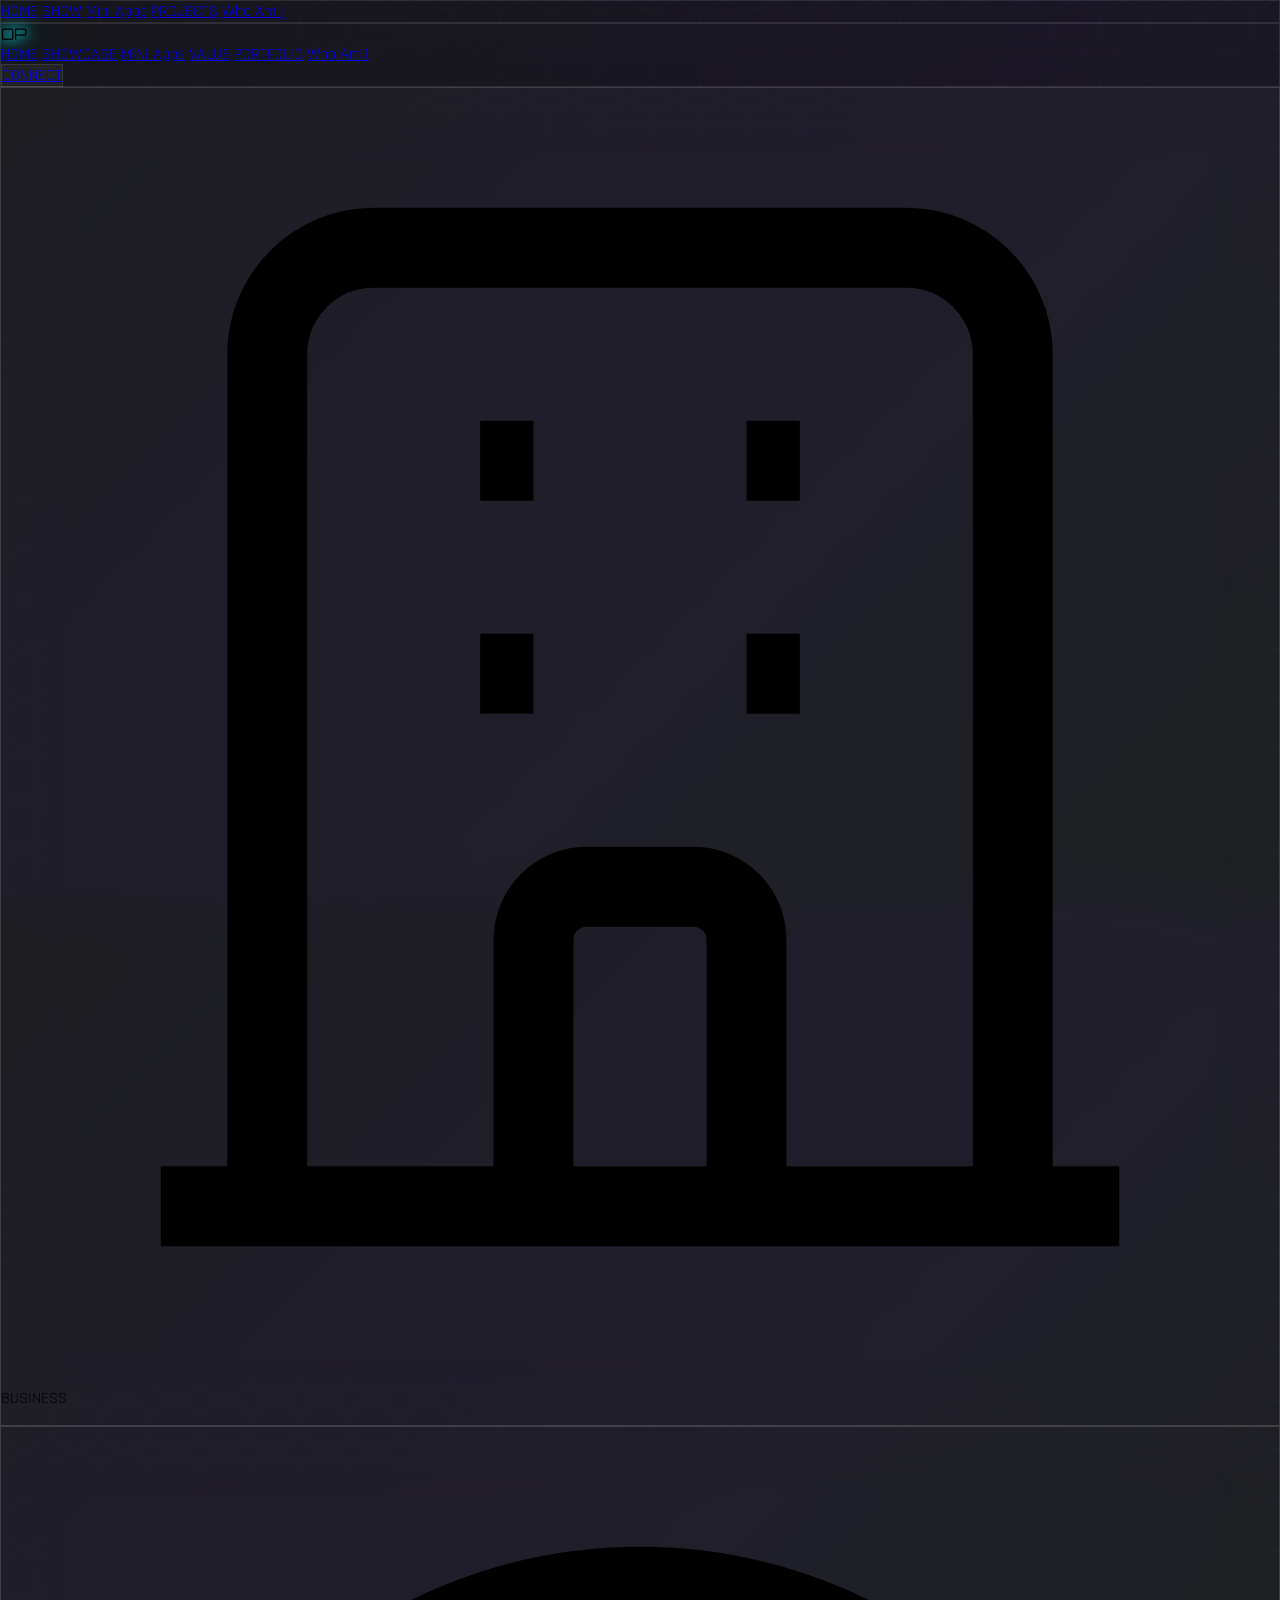
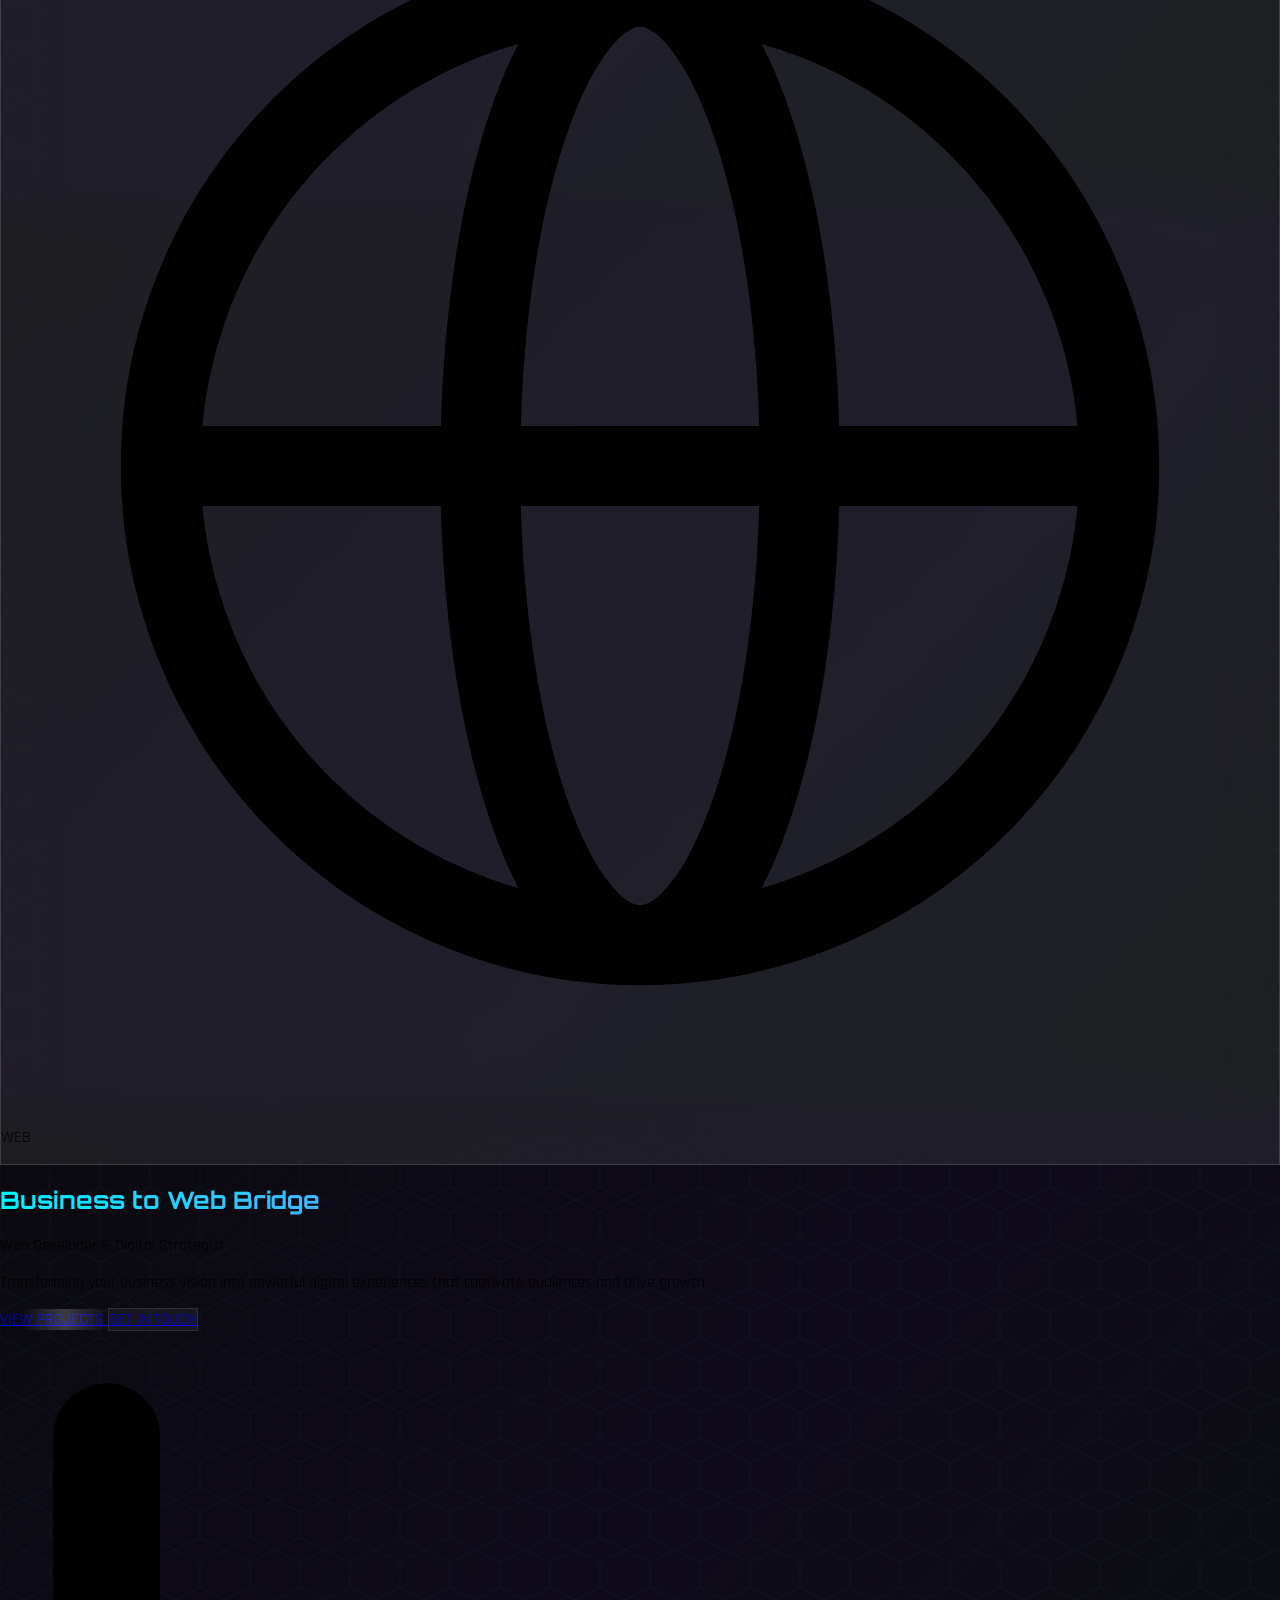
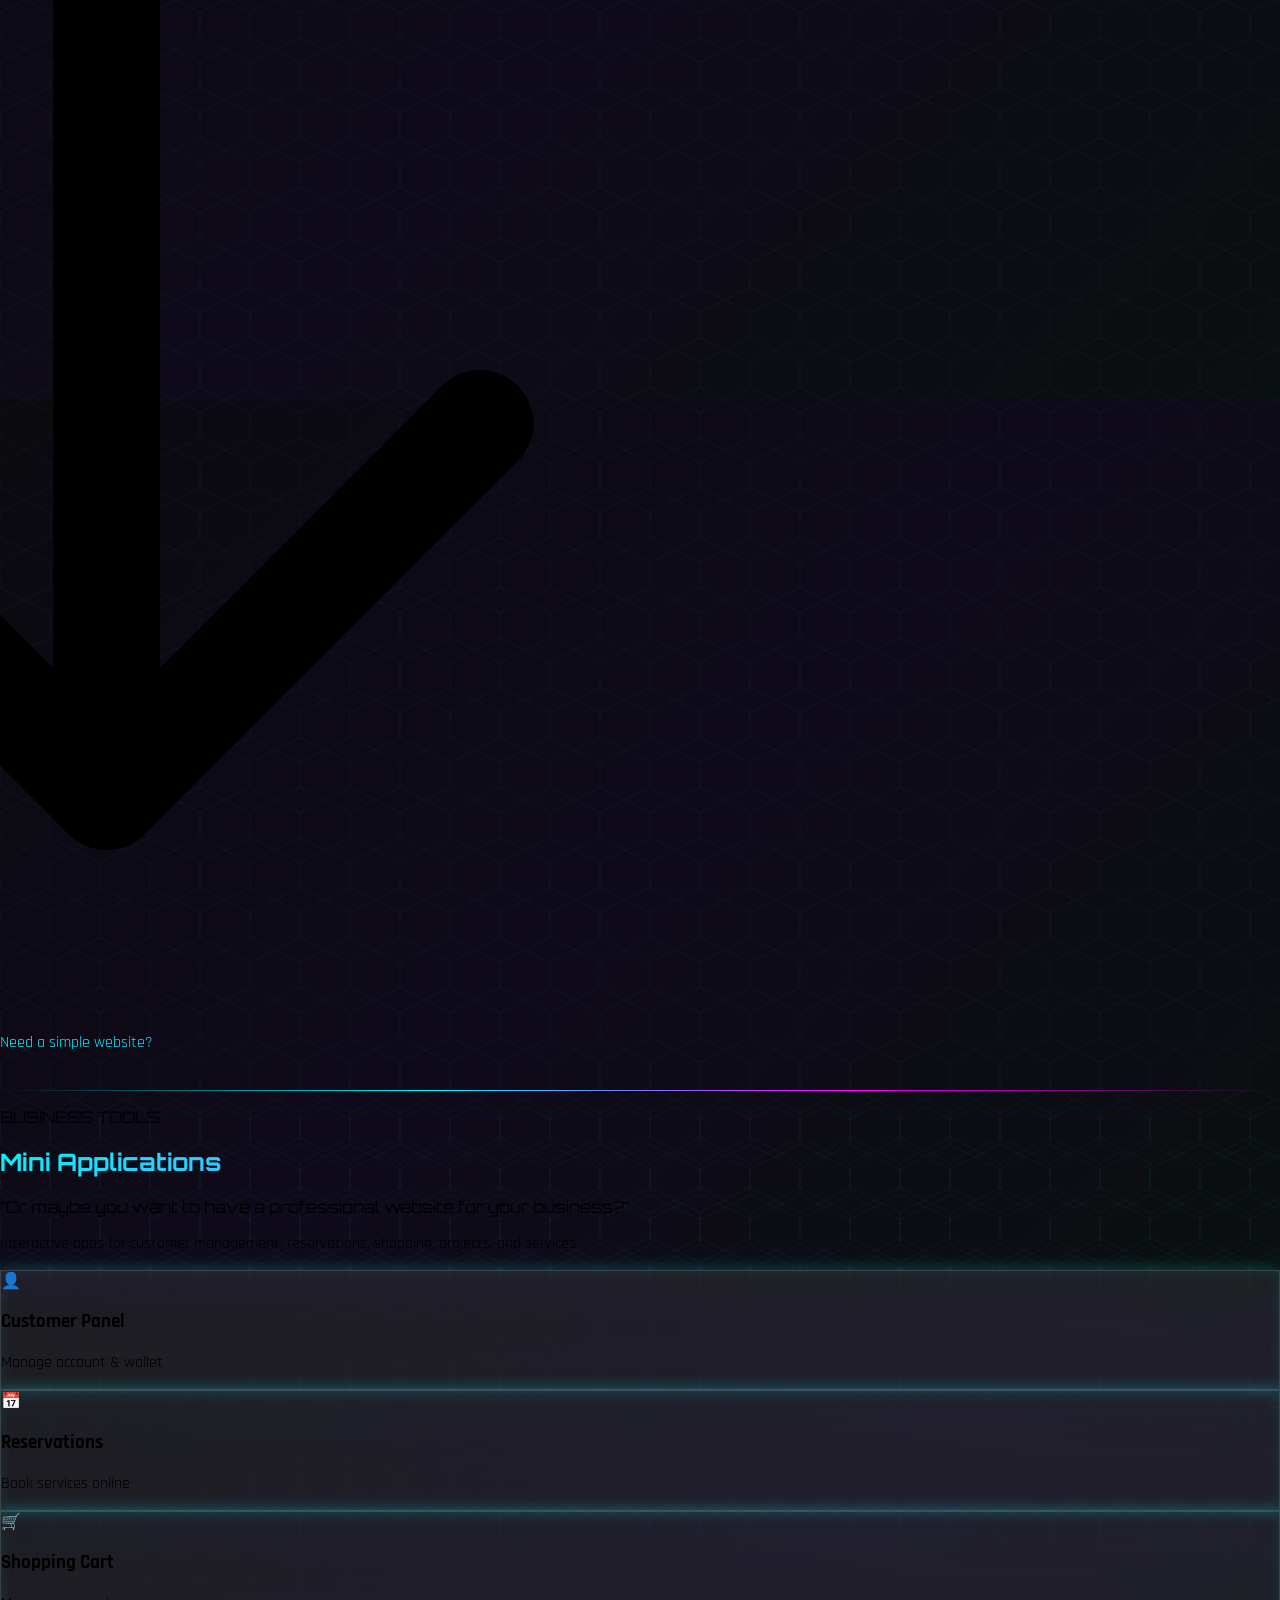
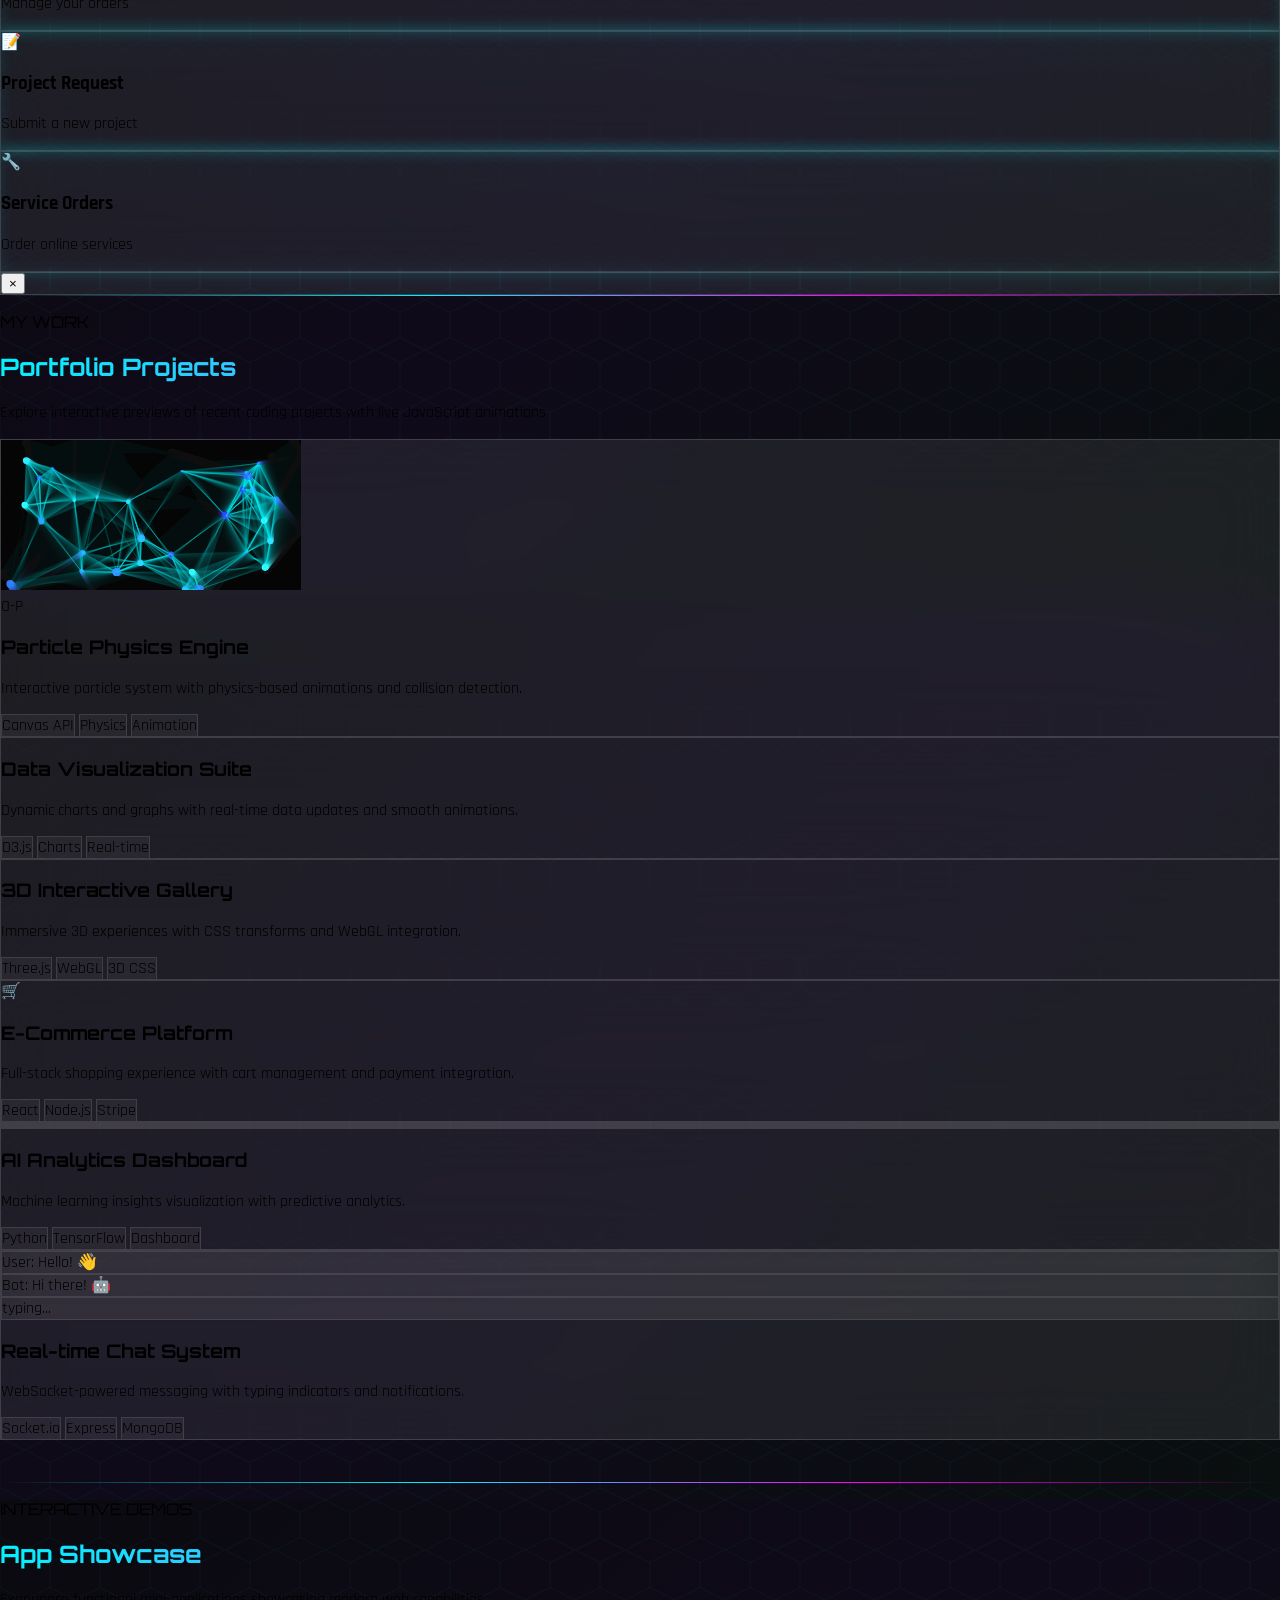
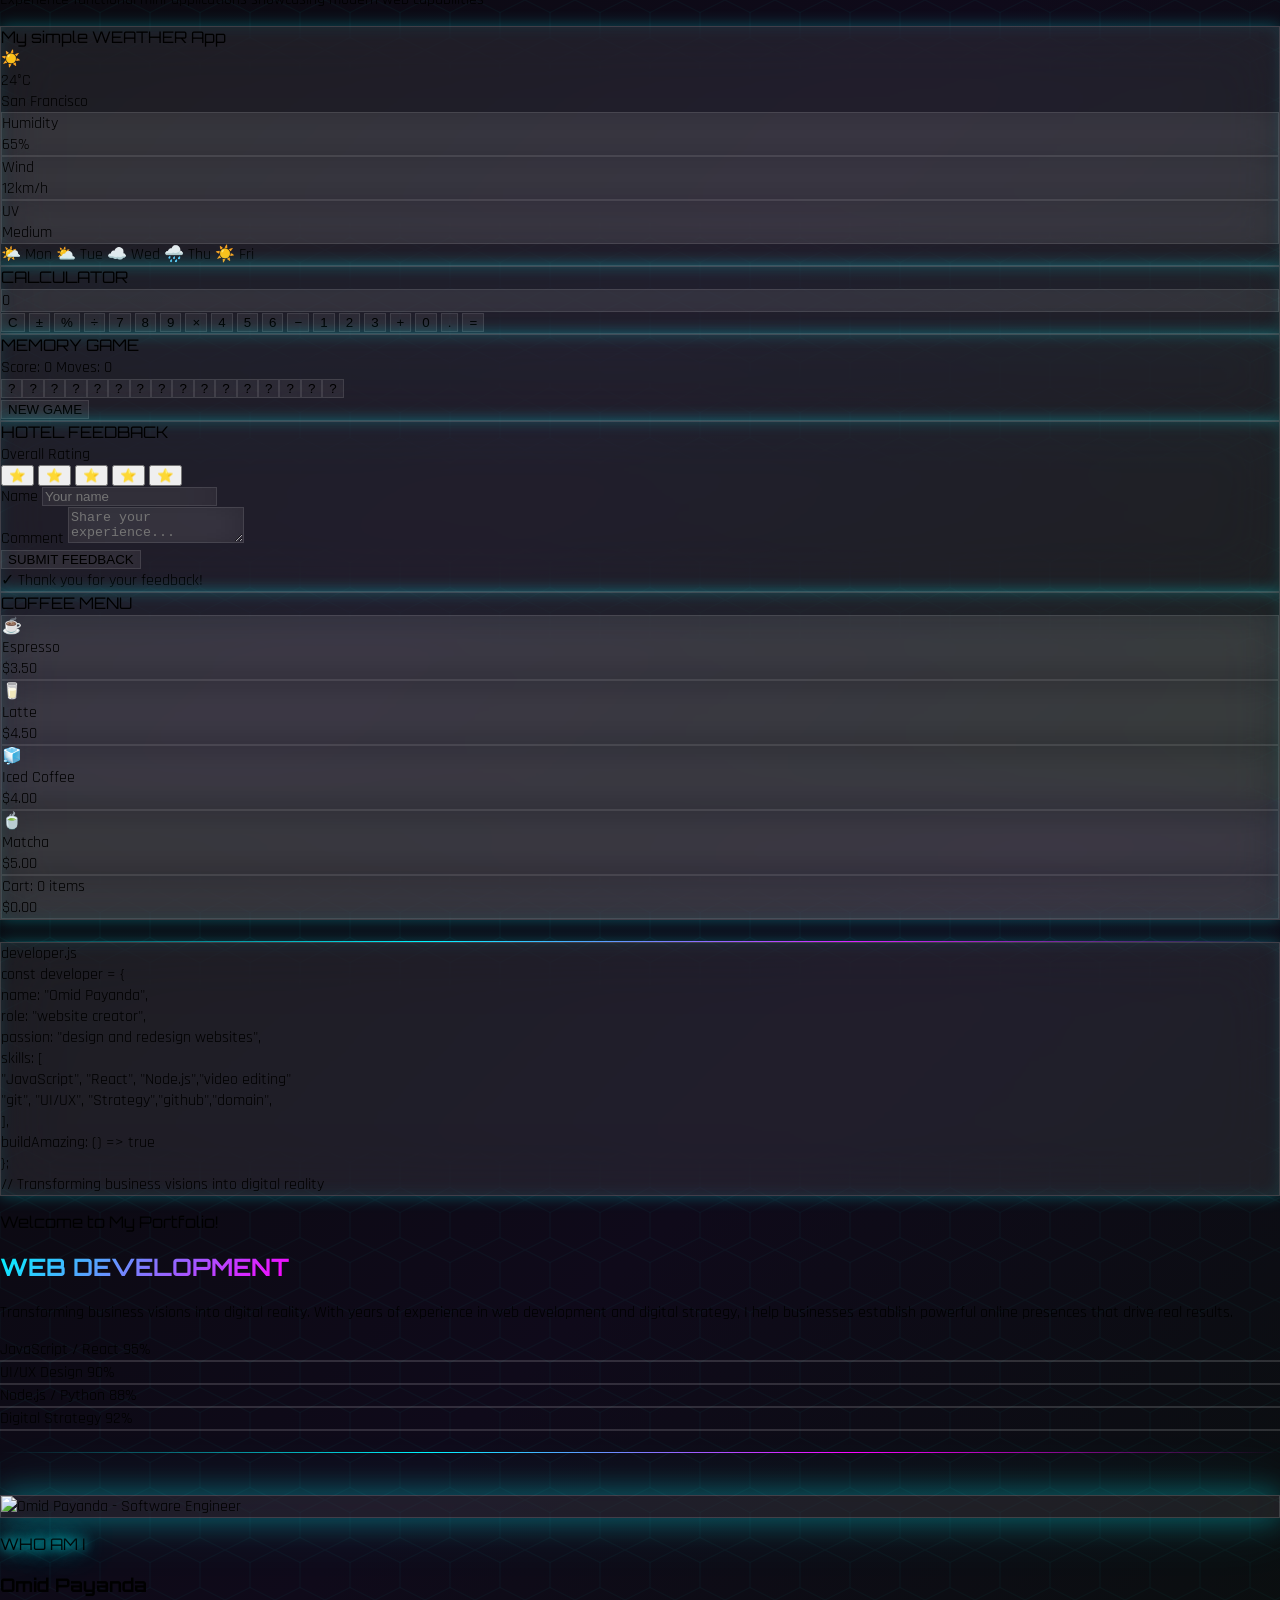
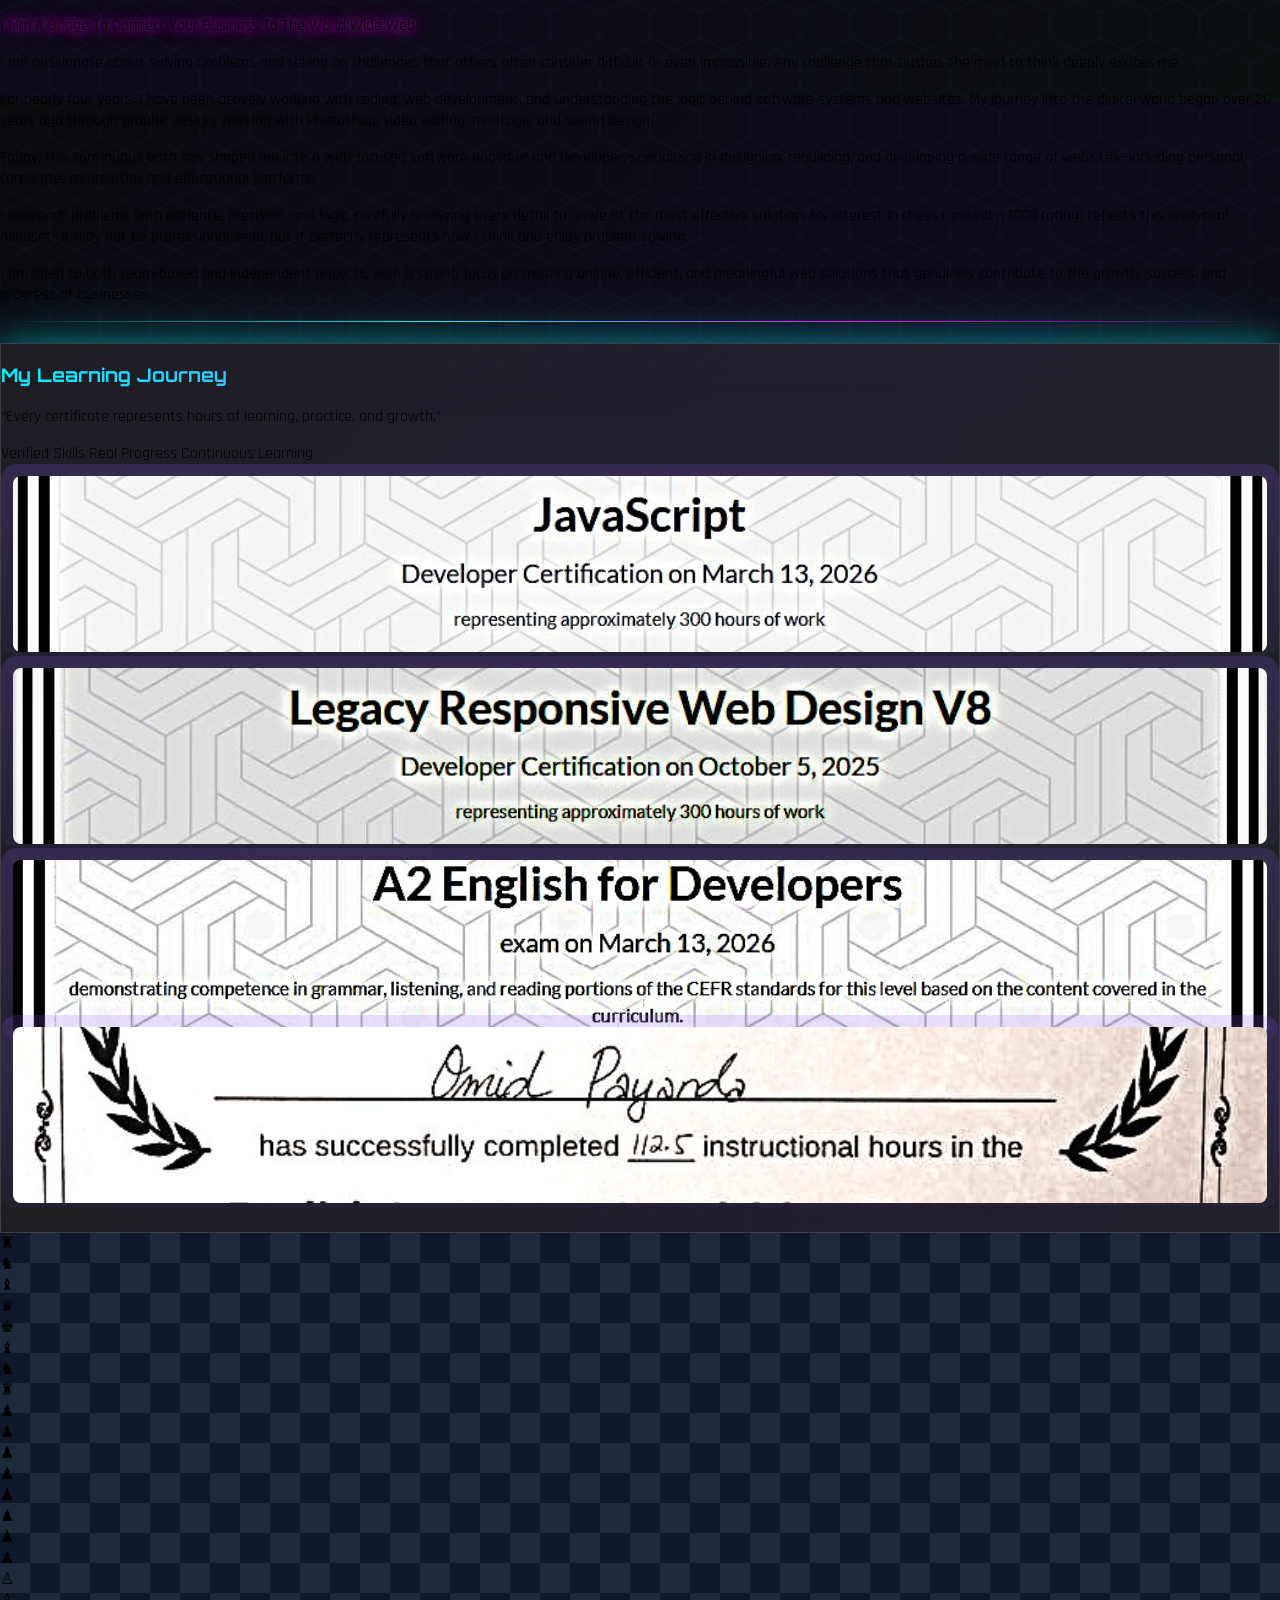
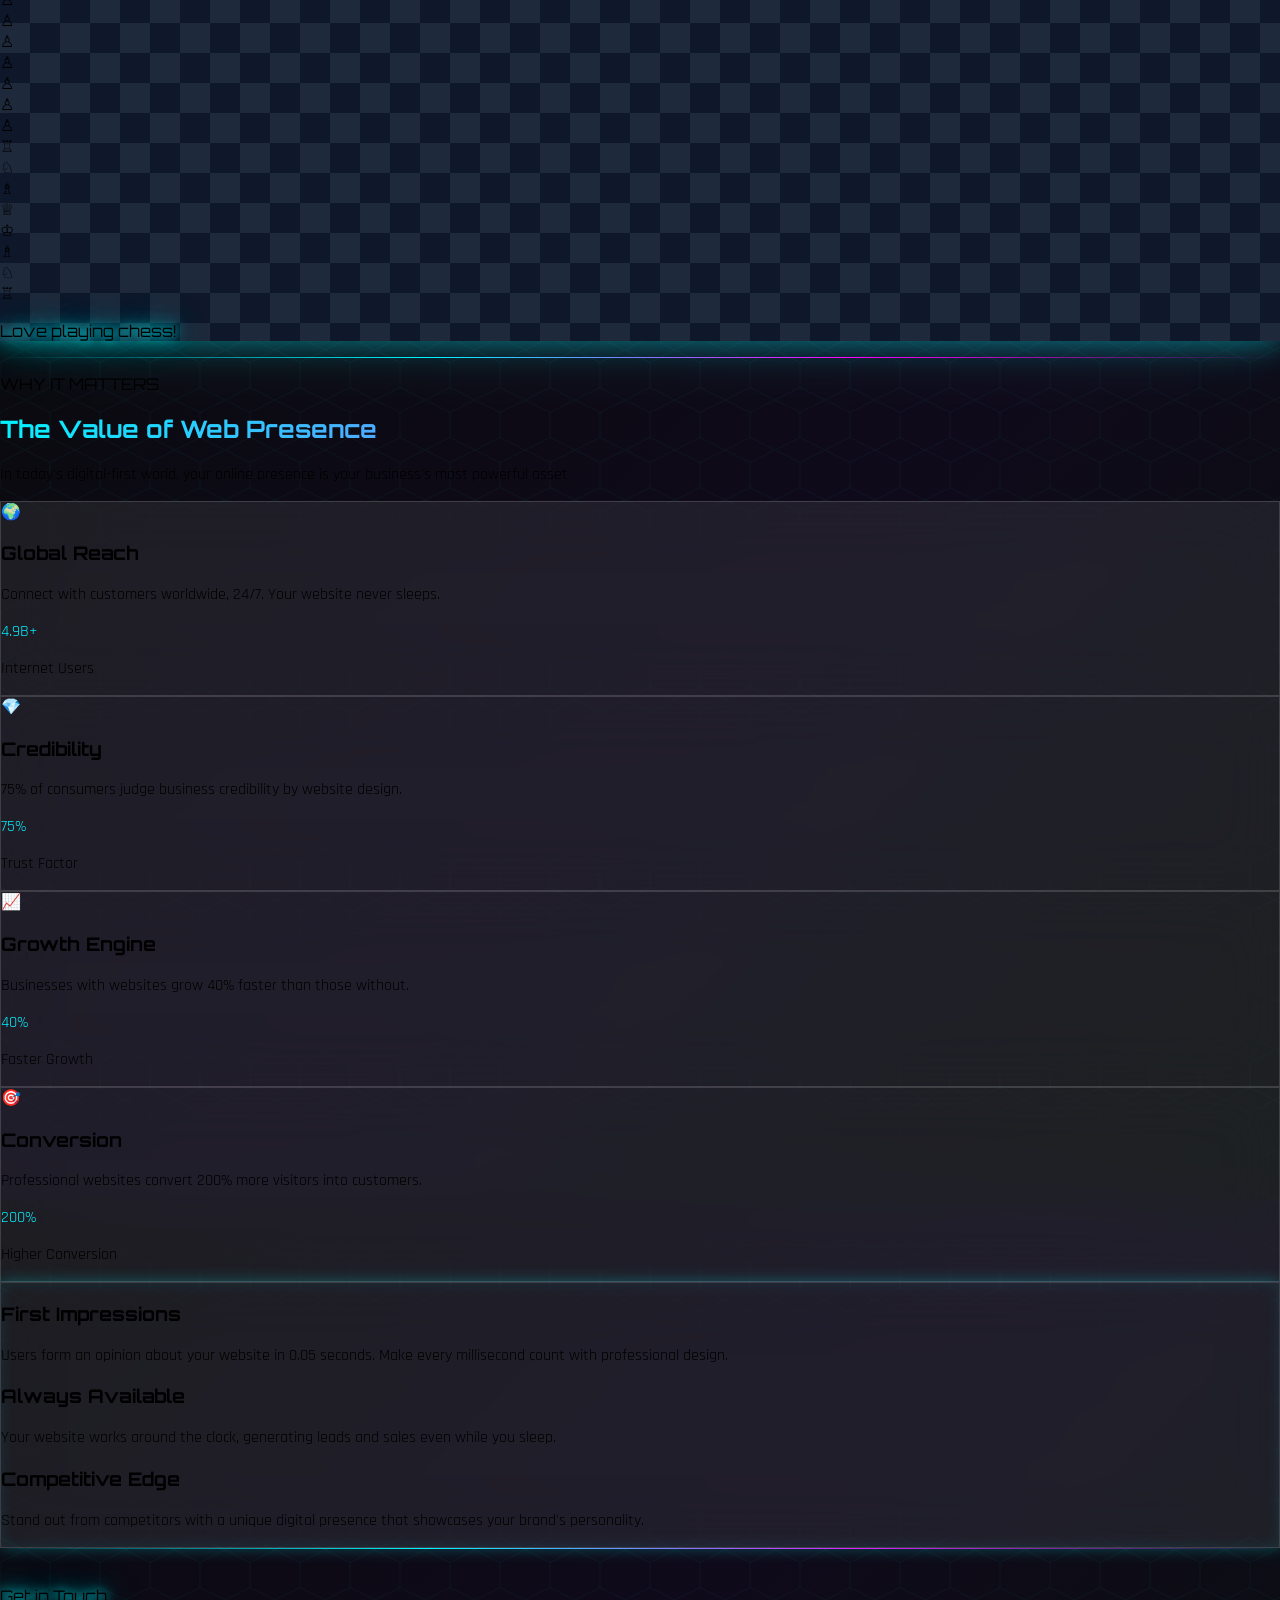
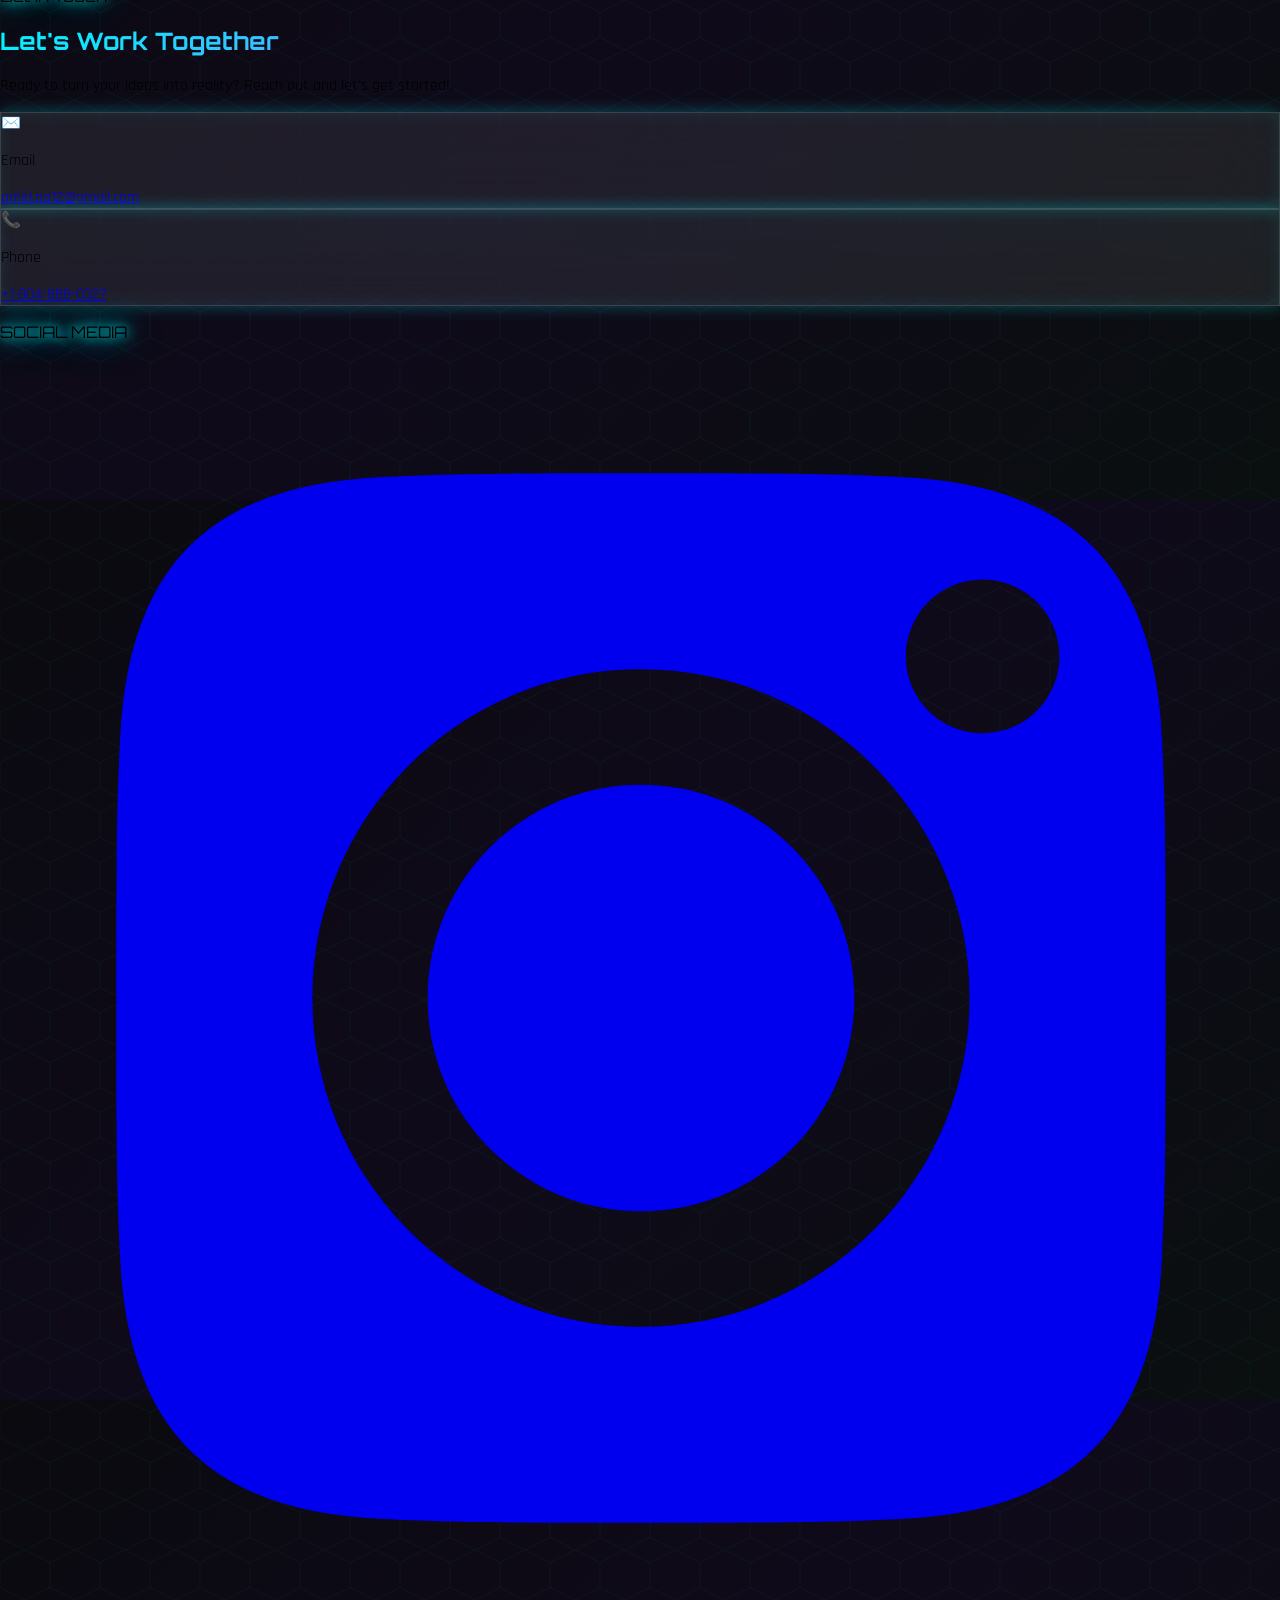
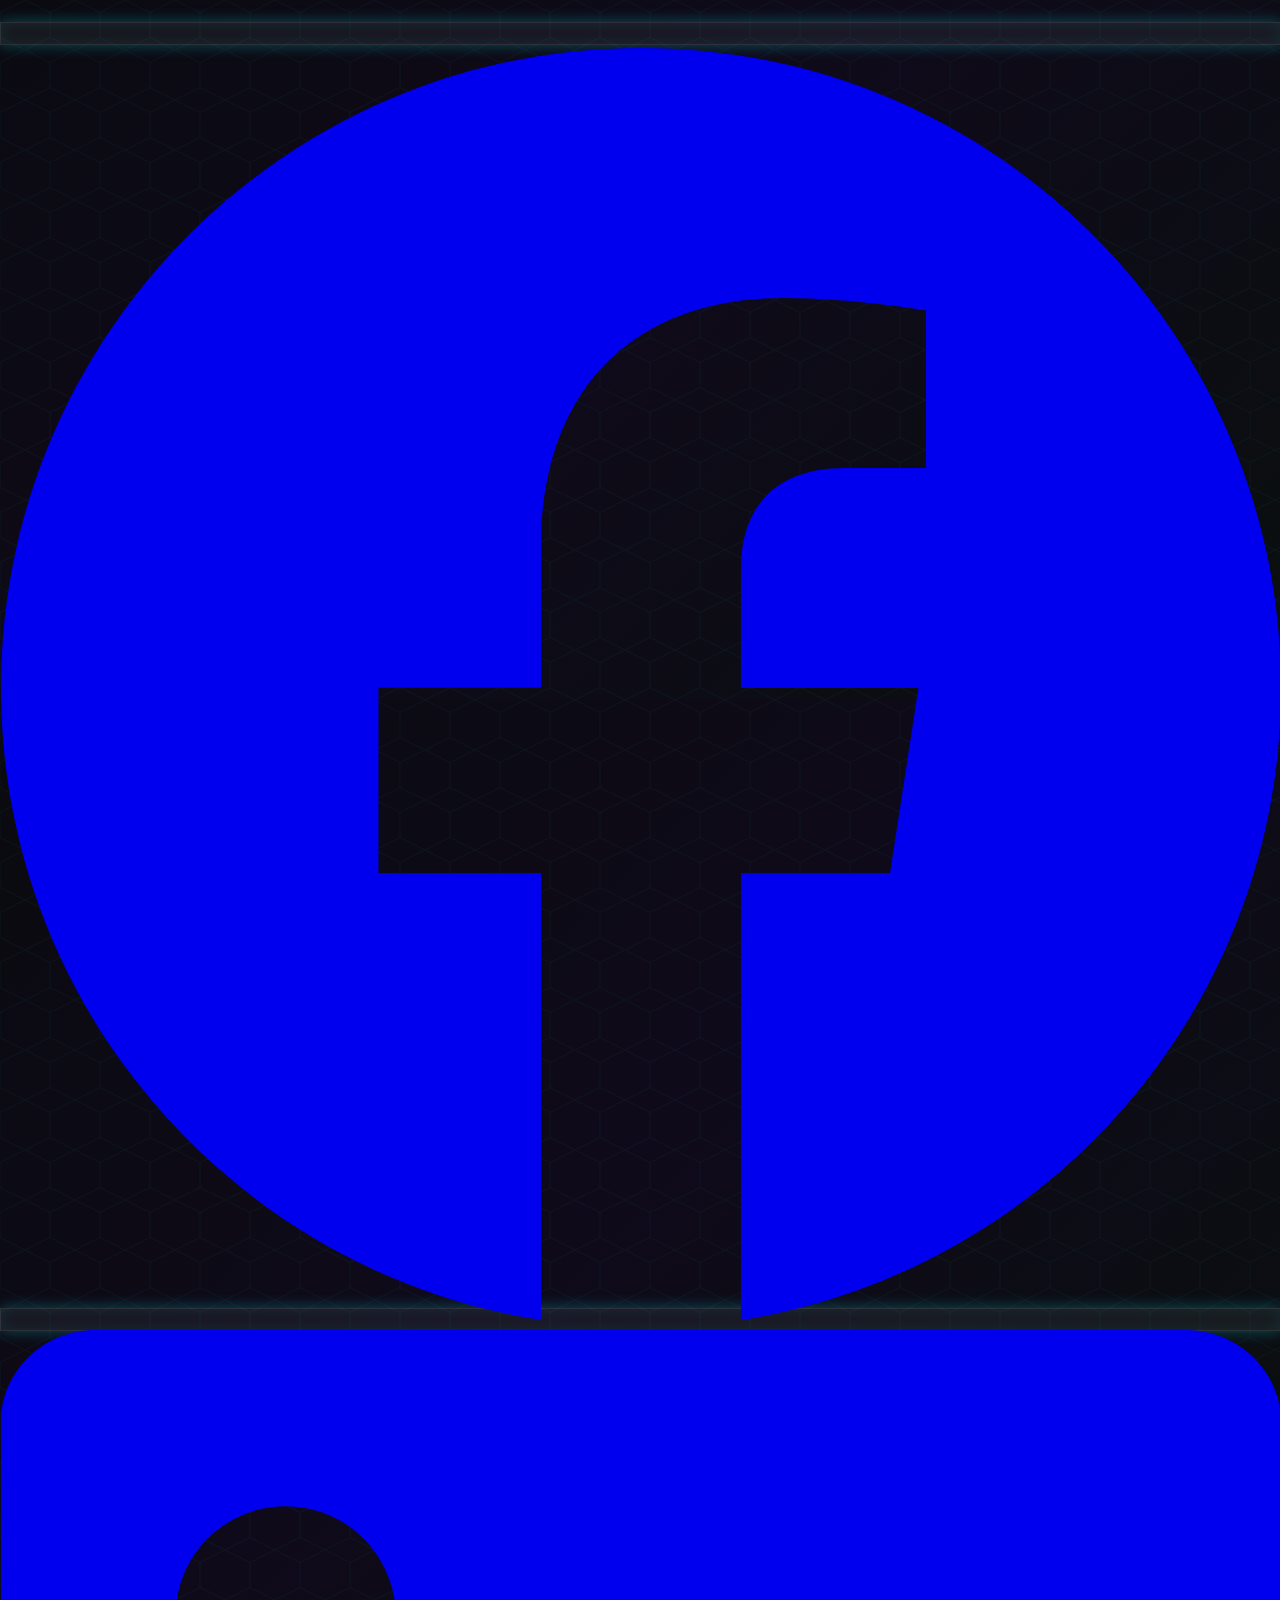
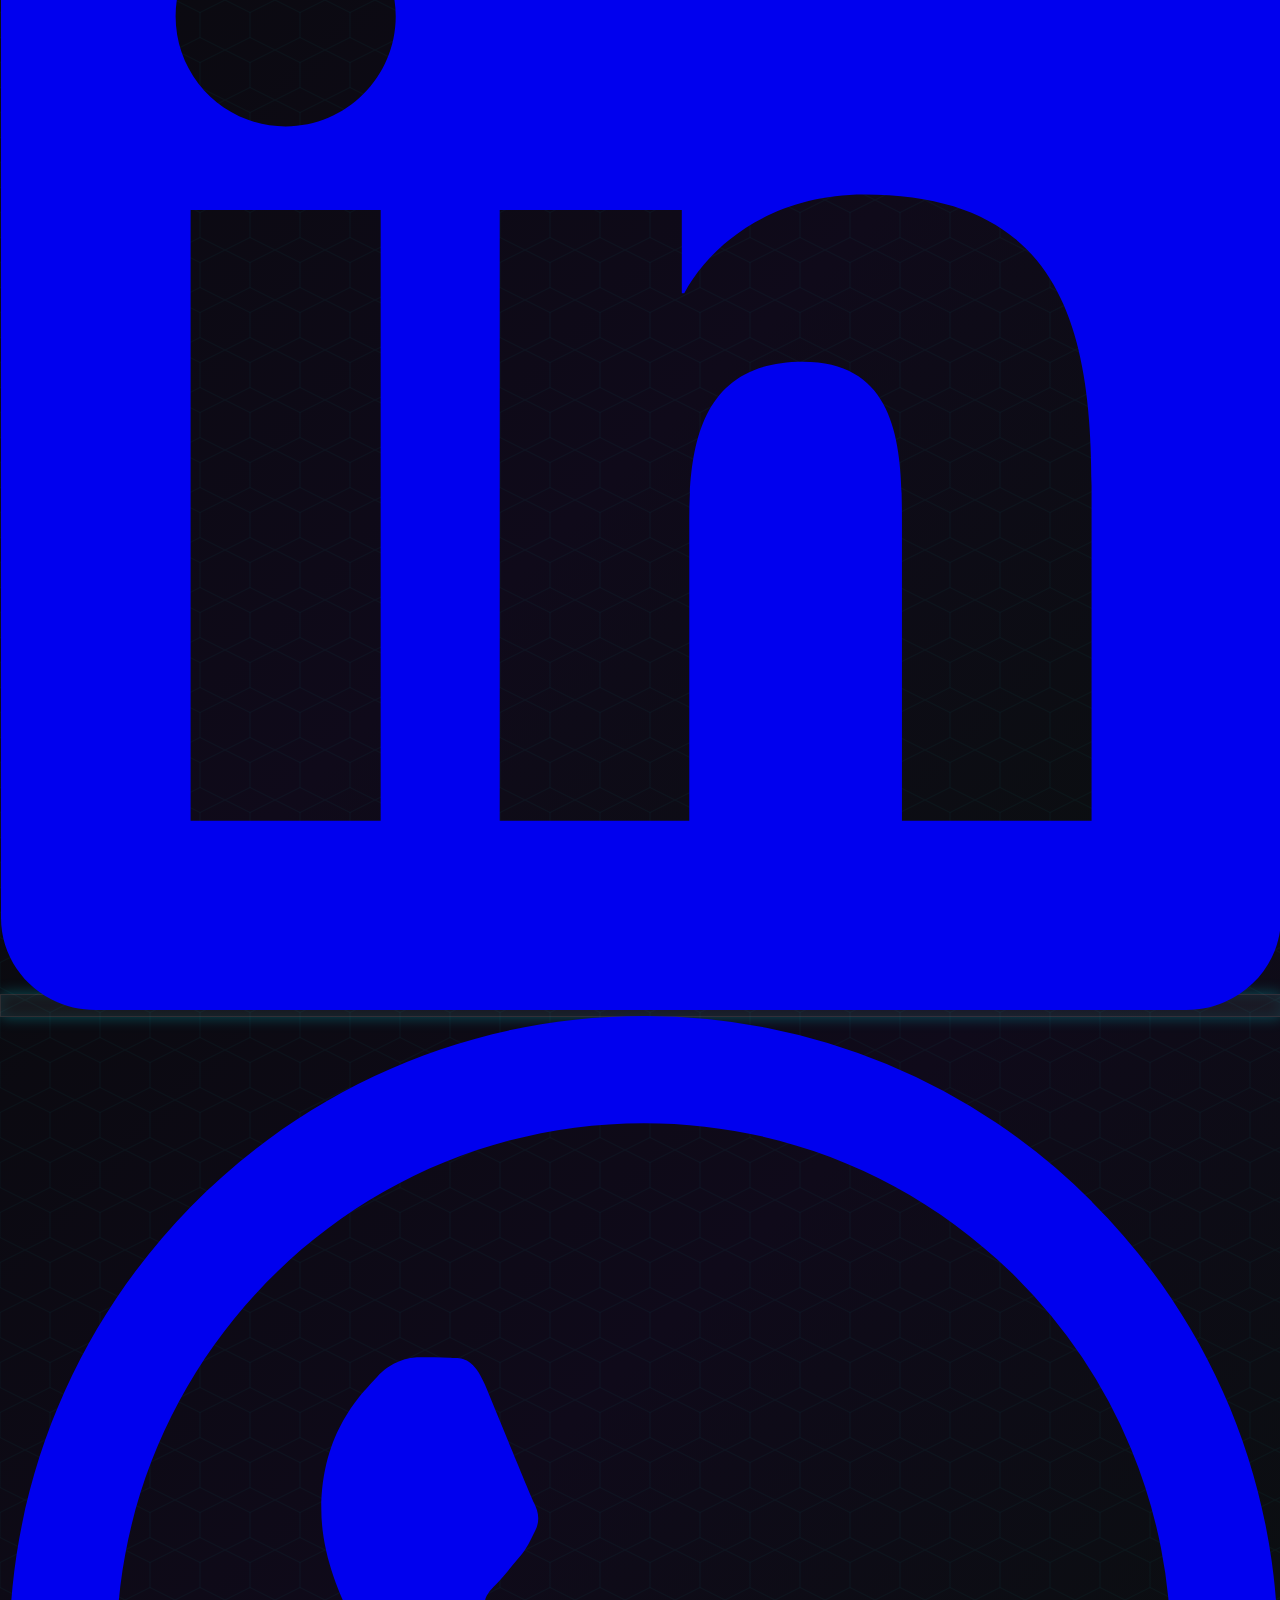
==== commit 4042ccf6: "Update index.html" ====
--- a/index.html
+++ b/index.html
@@ -3,7 +3,7 @@
  <head>
   <meta charset="UTF-8">
   <meta name="viewport" content="width=device-width, initial-scale=1.0">
-  <title>Developer Portfolio</title>
+  <title>Need A Website?</title>
   <script src="https://cdn.tailwindcss.com"></script>
   <link href="https://fonts.googleapis.com/css2?family=Orbitron:wght@400;700&display=swap" rel="stylesheet">
 <link href="https://fonts.googleapis.com/css2?family=Rajdhani:wght@400;700&display=swap" rel="stylesheet">
@@ -794,7 +794,7 @@
   </a>
 
   <!-- X (Twitter) -->
-  <a href="@omid_payanda" target="_blank" rel="noopener noreferrer" 
+  <a href="https://x.com/omid_payanda" target="_blank" rel="noopener noreferrer" 
      class="w-14 h-14 glass rounded-full flex items-center justify-center text-2xl text-white hover:bg-gray-700/20 transition-all neon-border">
     <svg class="w-8 h-8" fill="currentColor" viewBox="0 0 24 24">
       <path d="M18.244 2.25h3.308l-7.227 8.26 8.502 11.24H16.17l-5.214-6.817L4.99 21.75H1.68l7.73-8.835L1.254 2.25H8.08l4.713 6.231zm-1.161 17.52h1.833L7.084 4.126H5.117z"/>
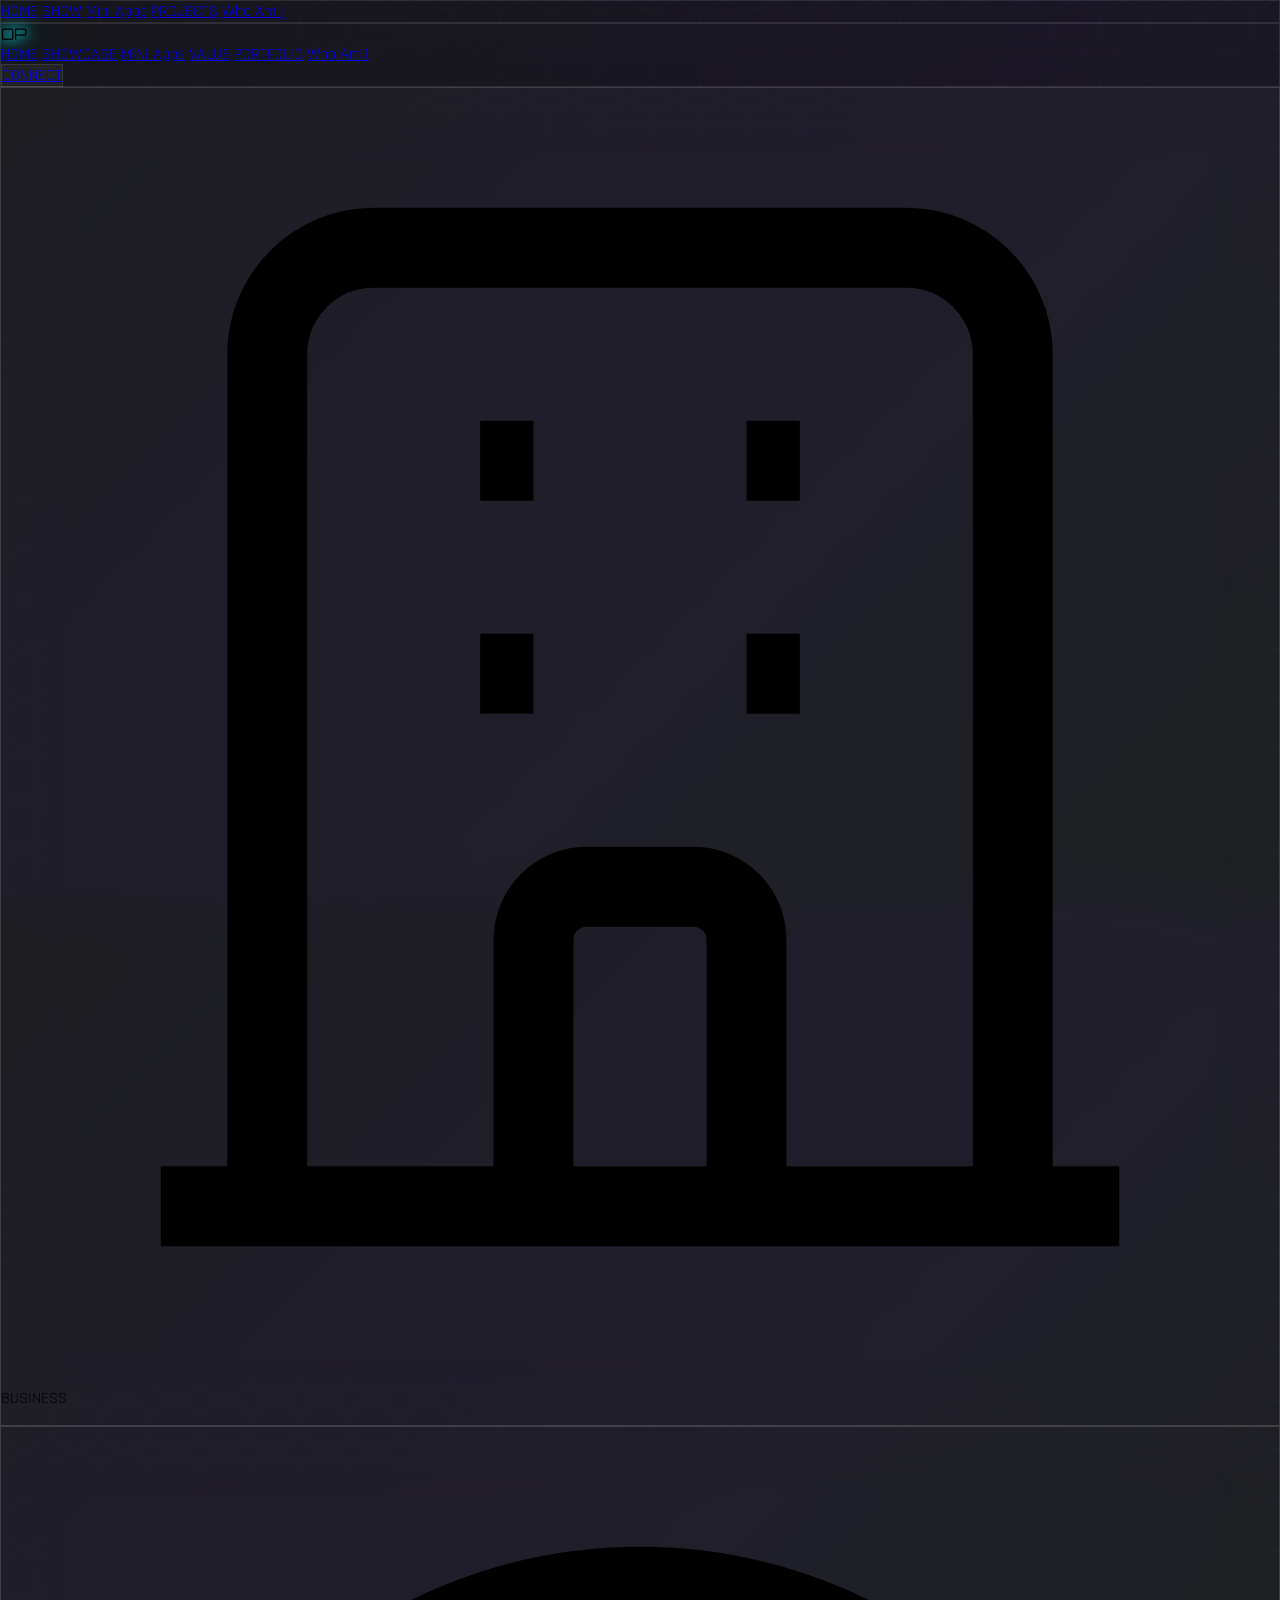
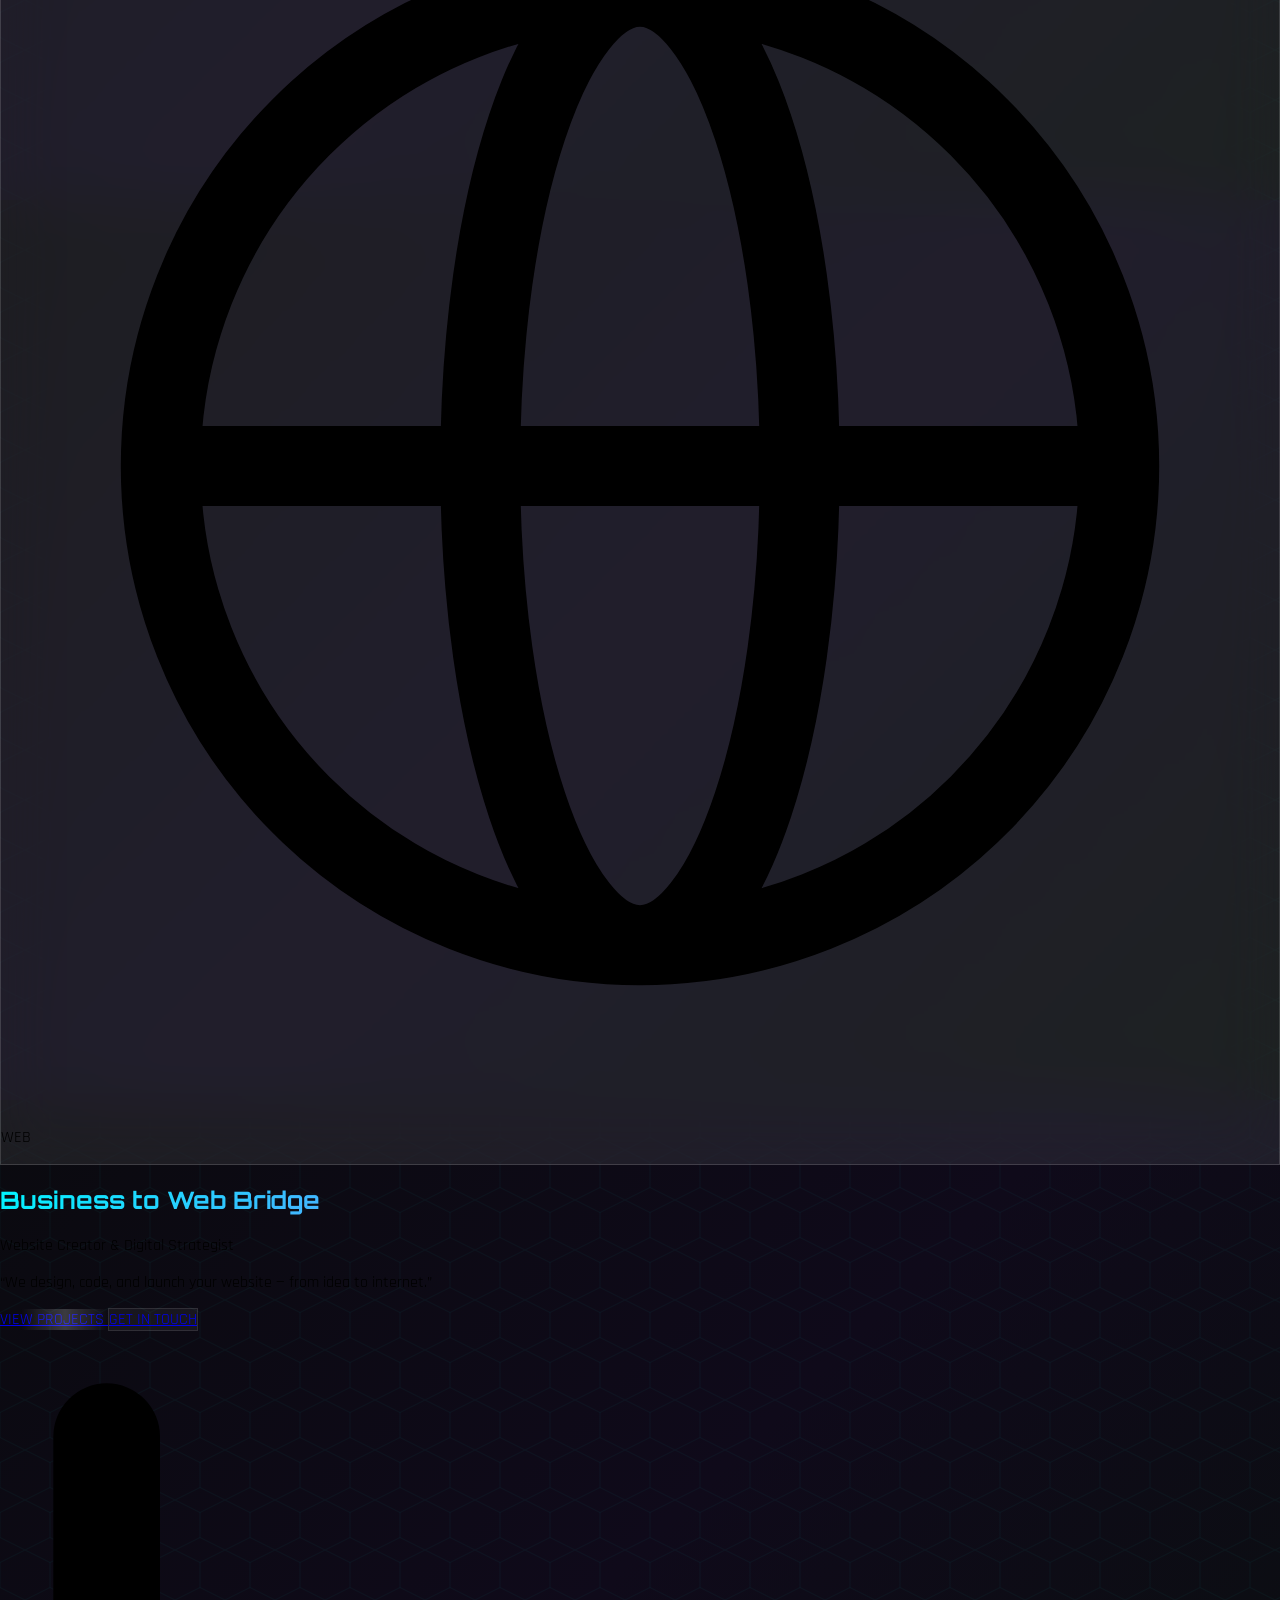
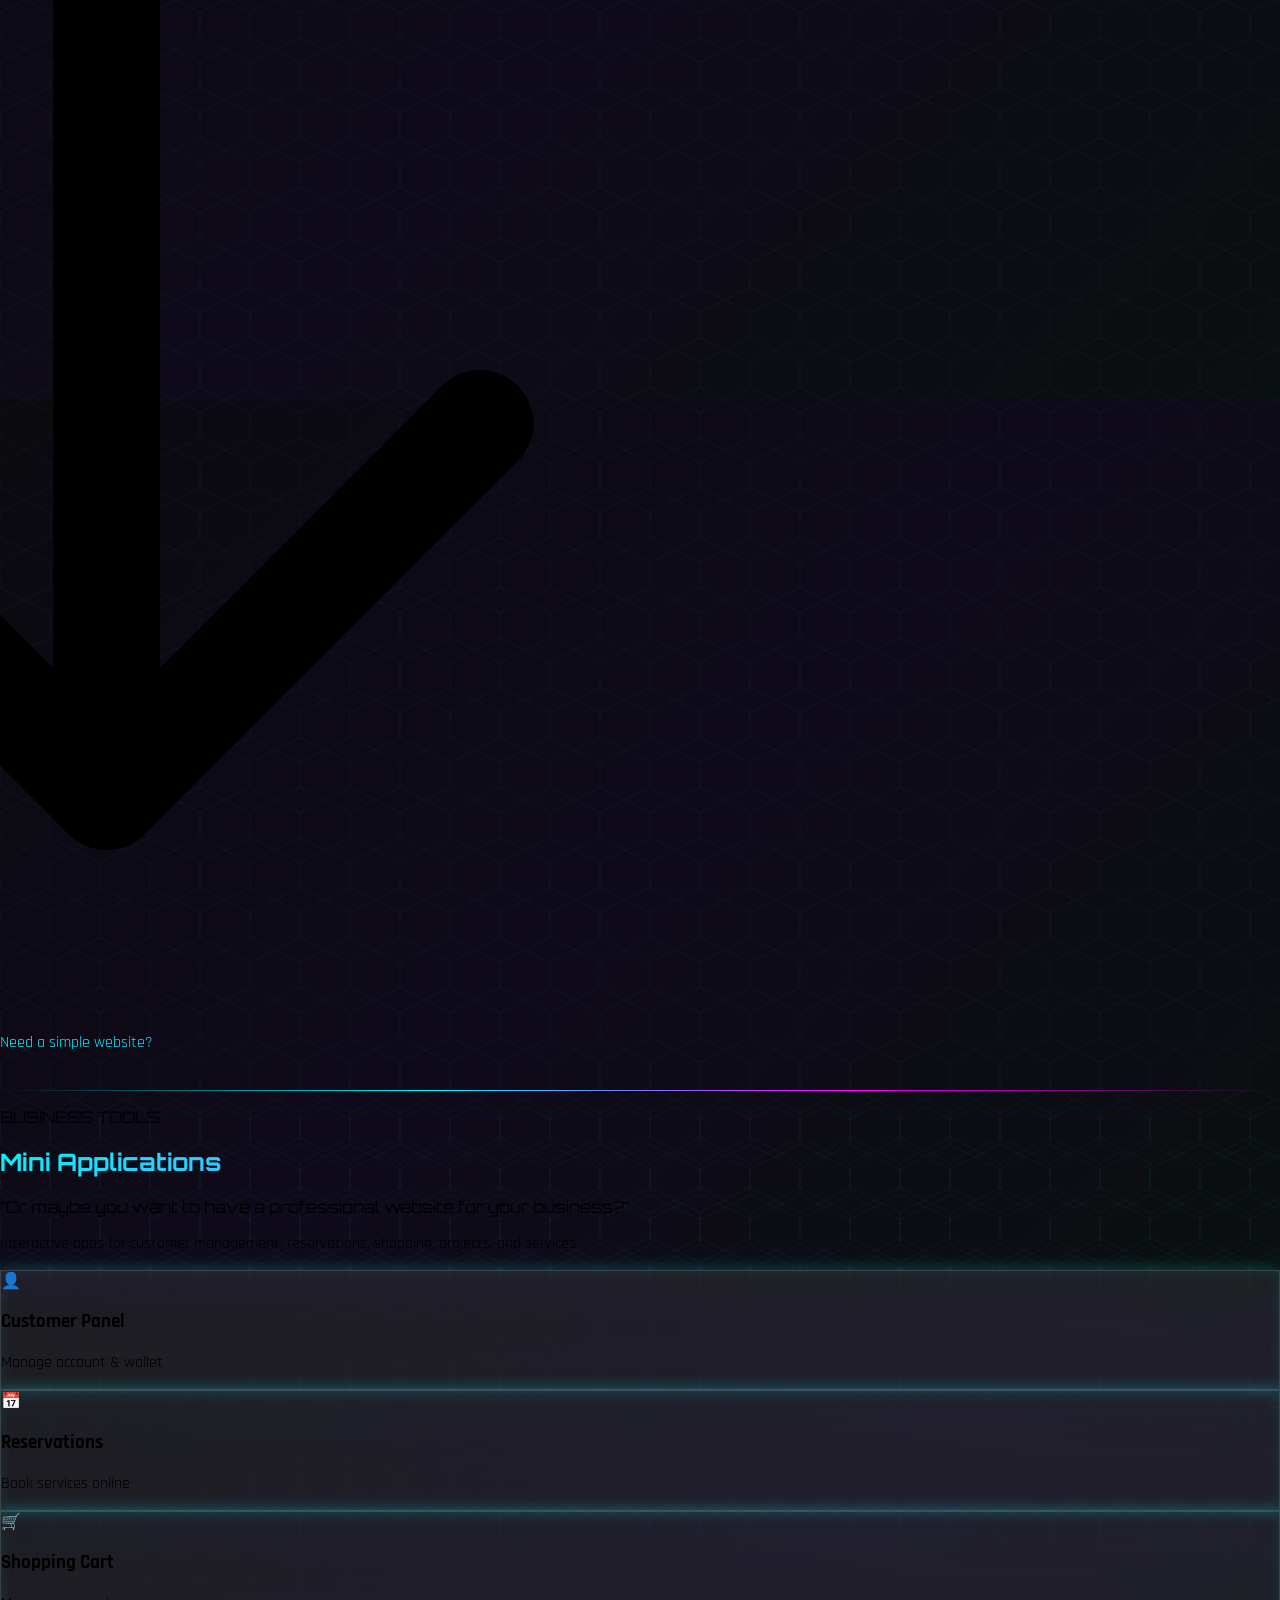
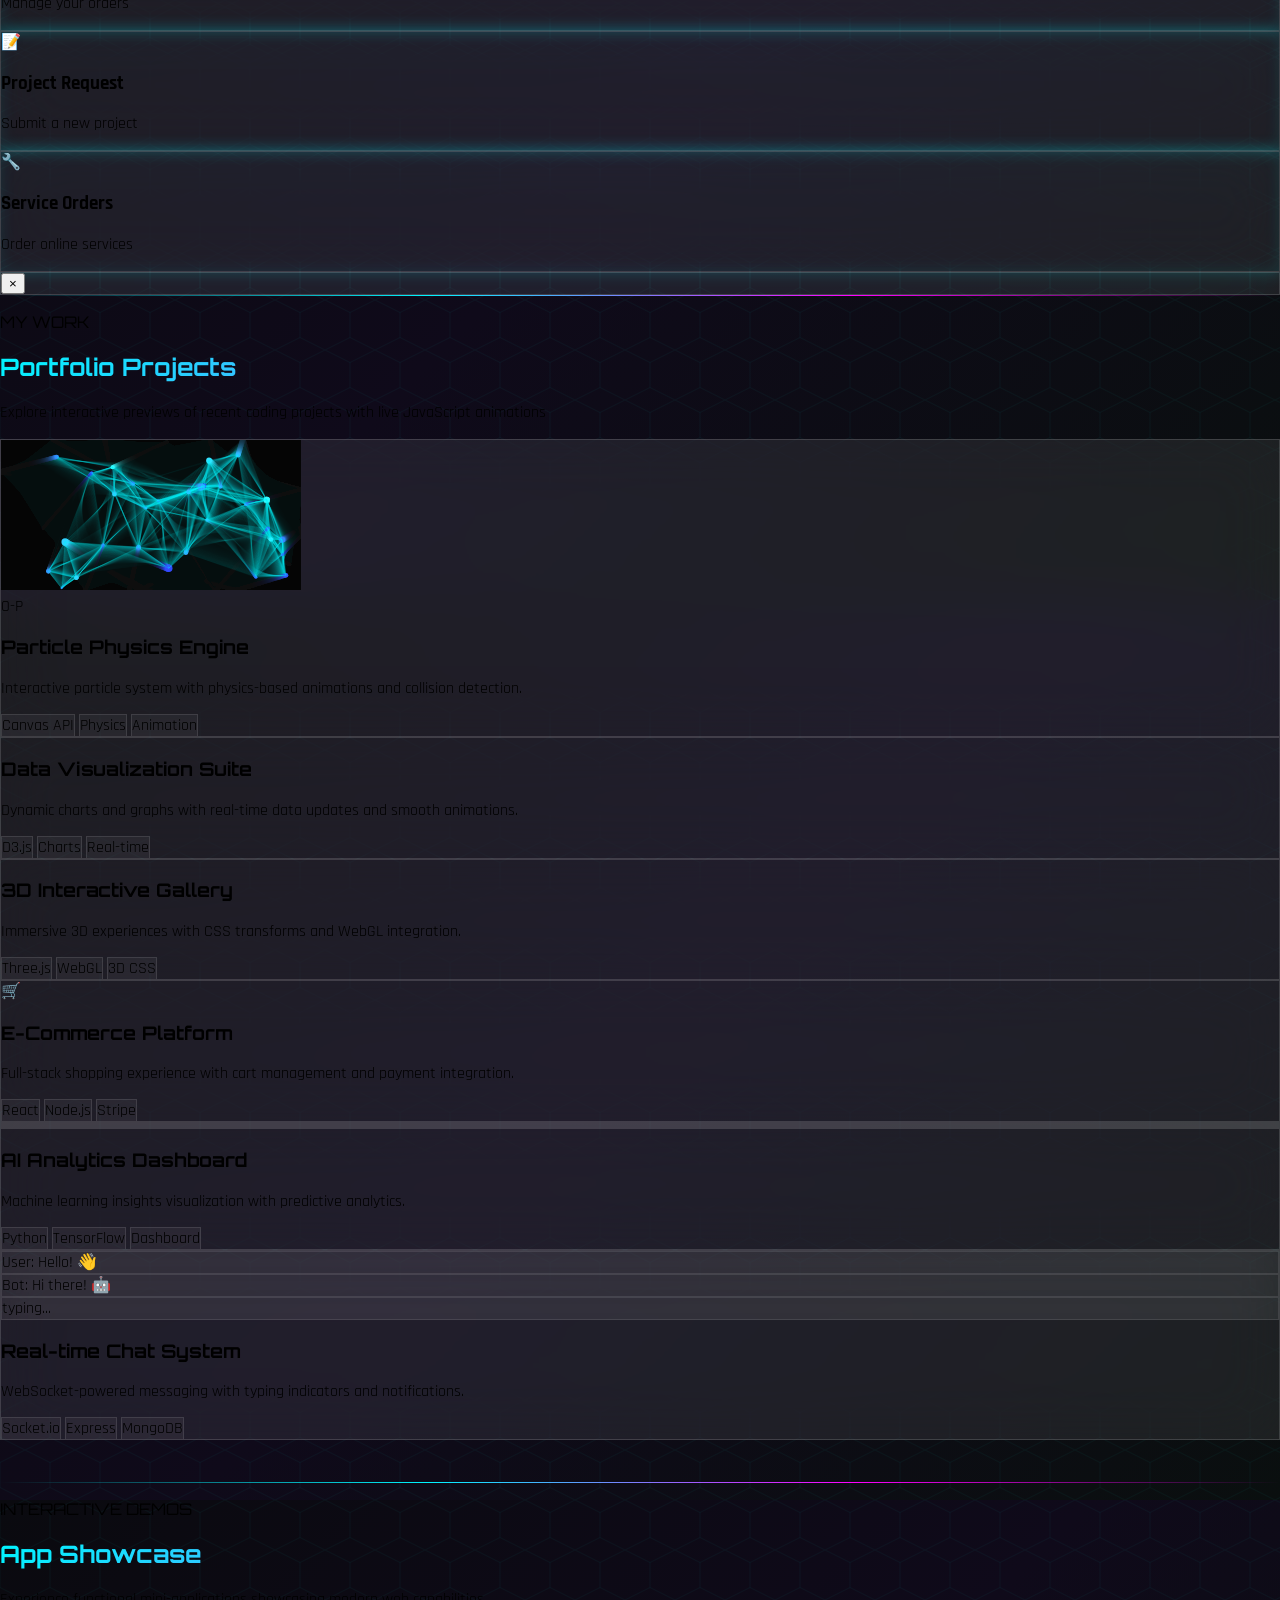
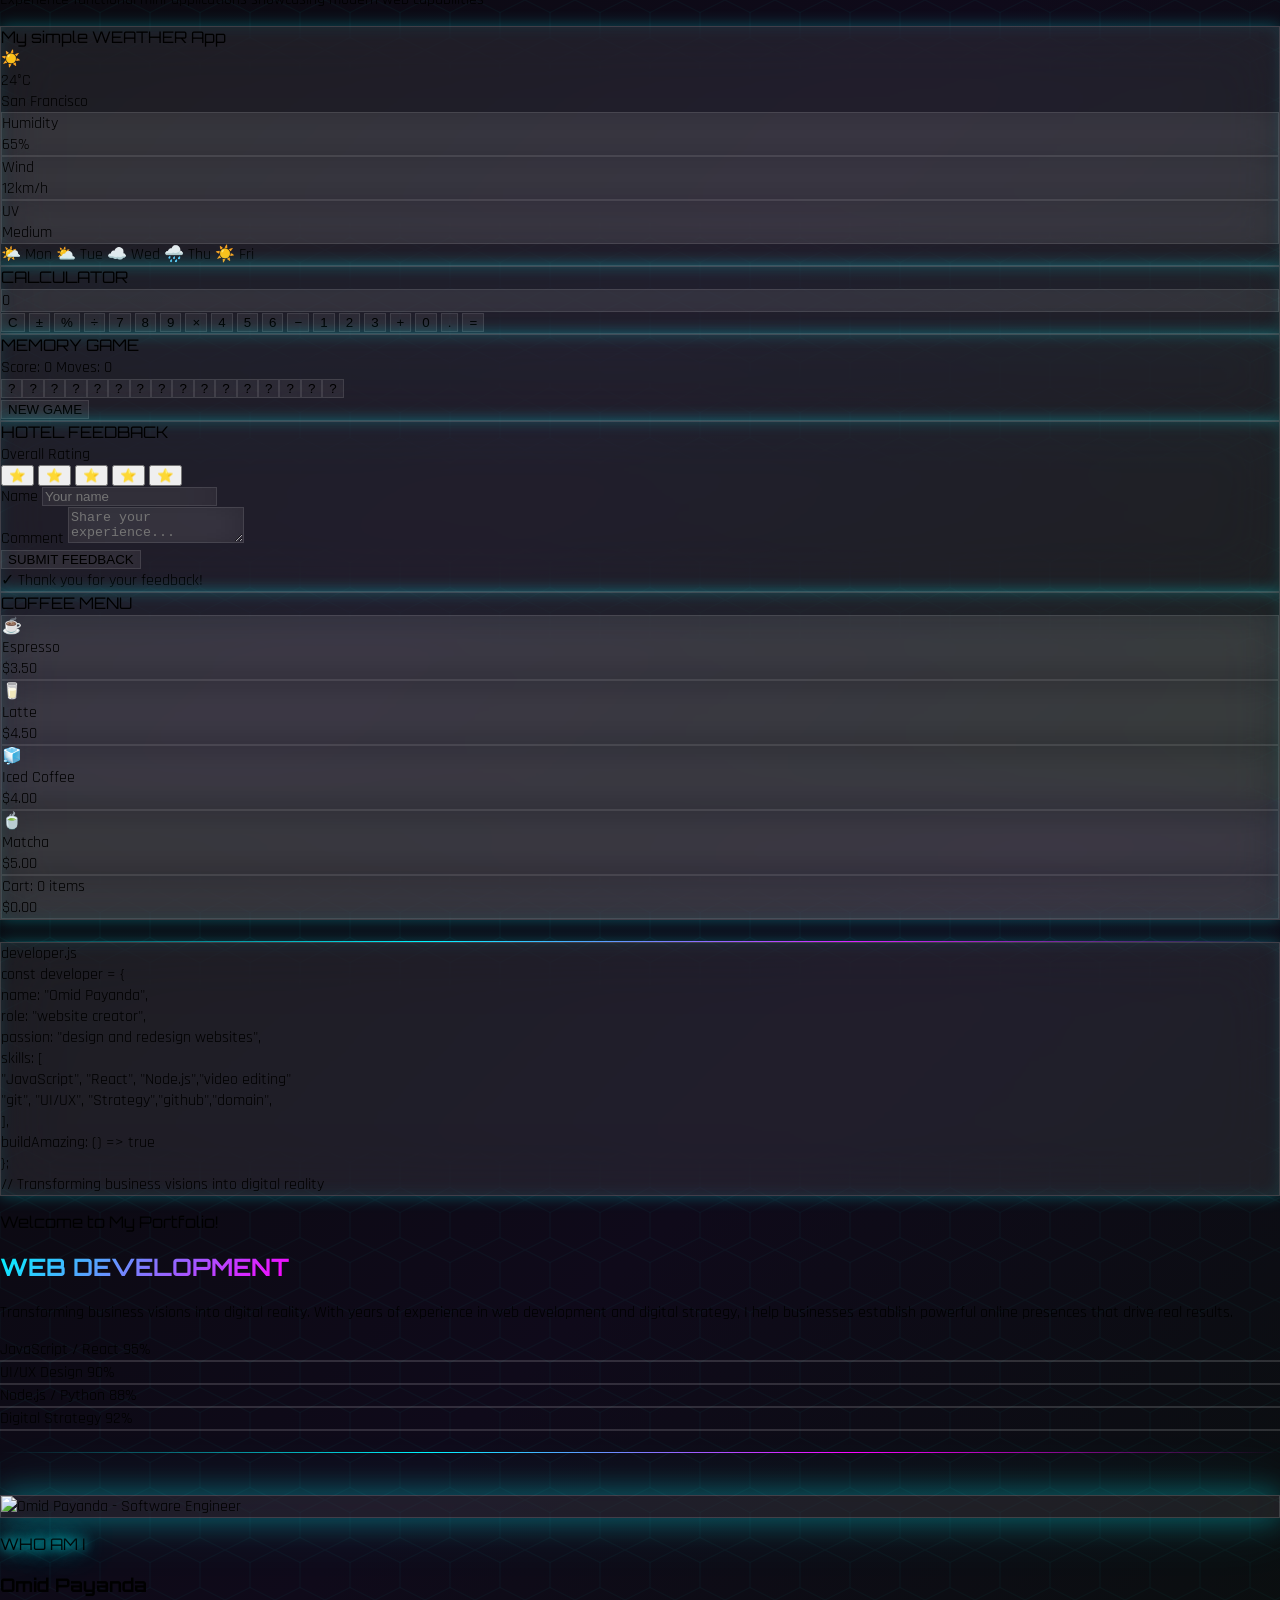
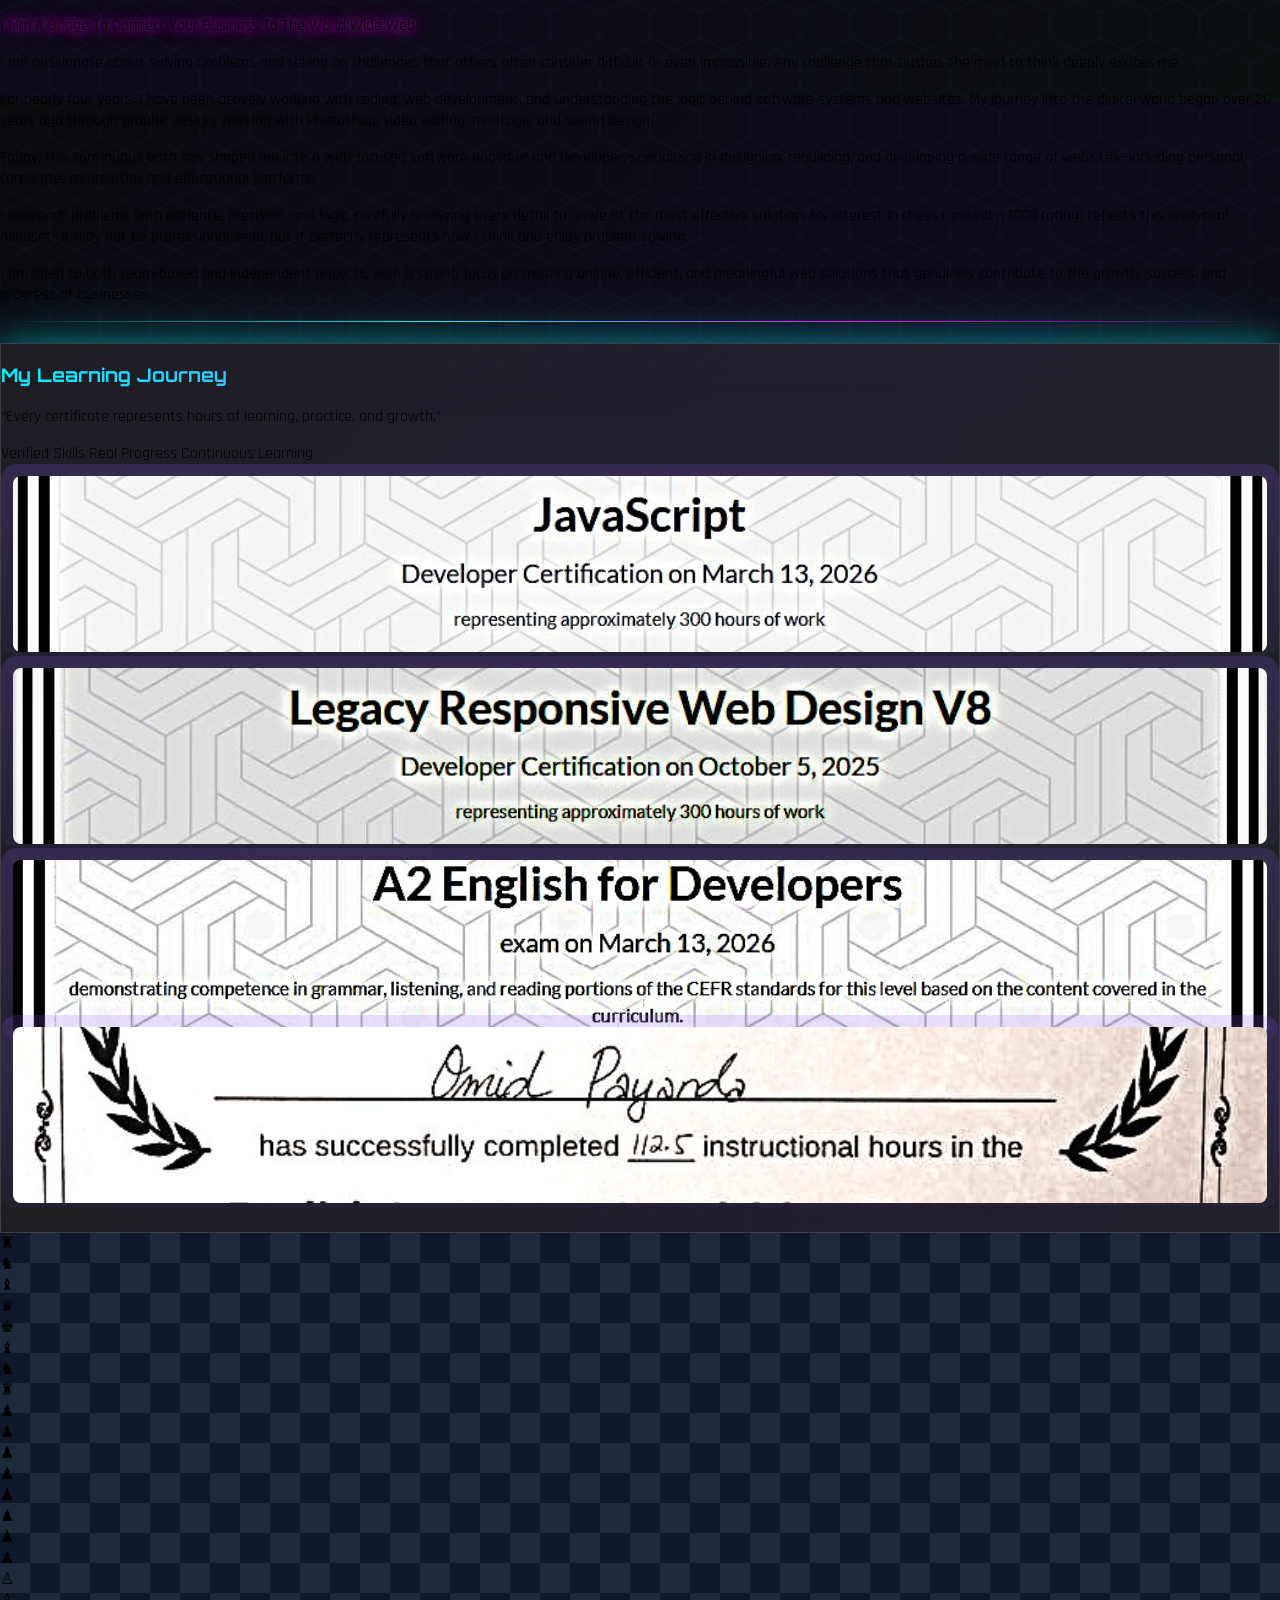
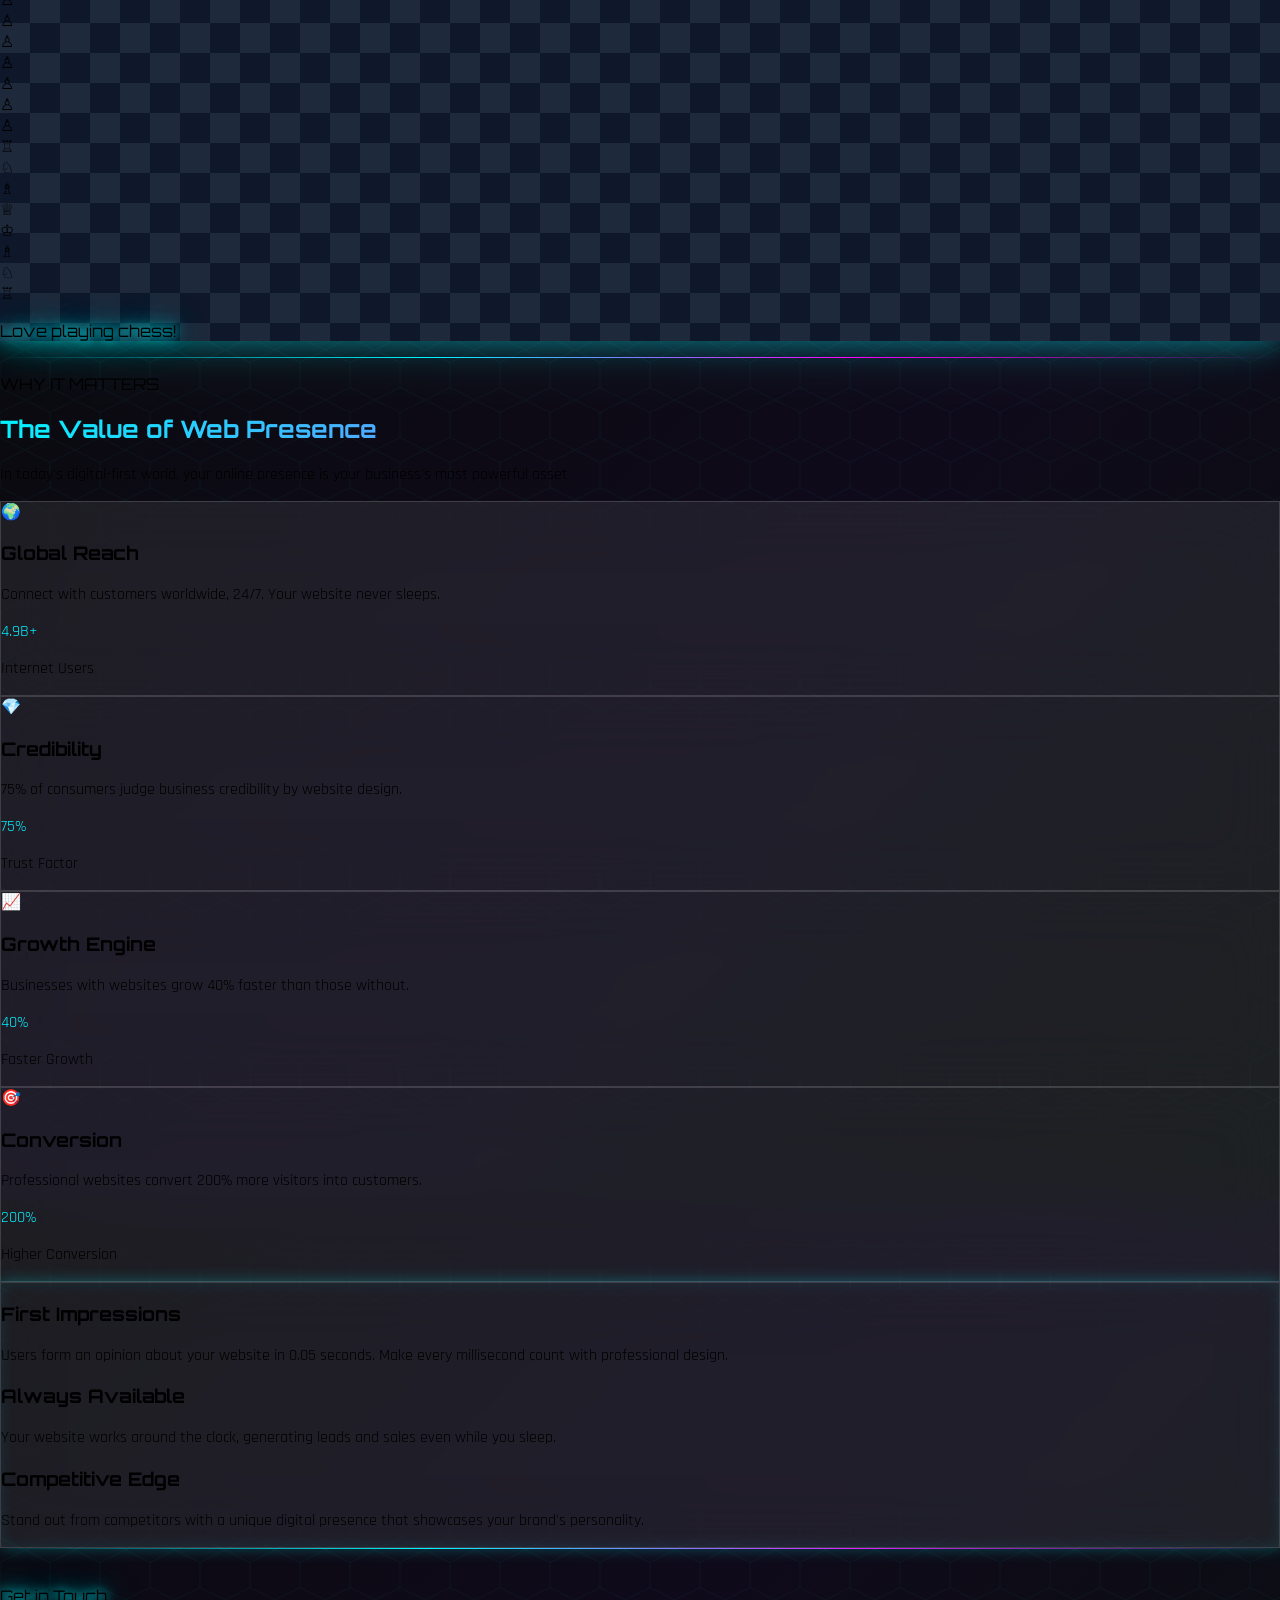
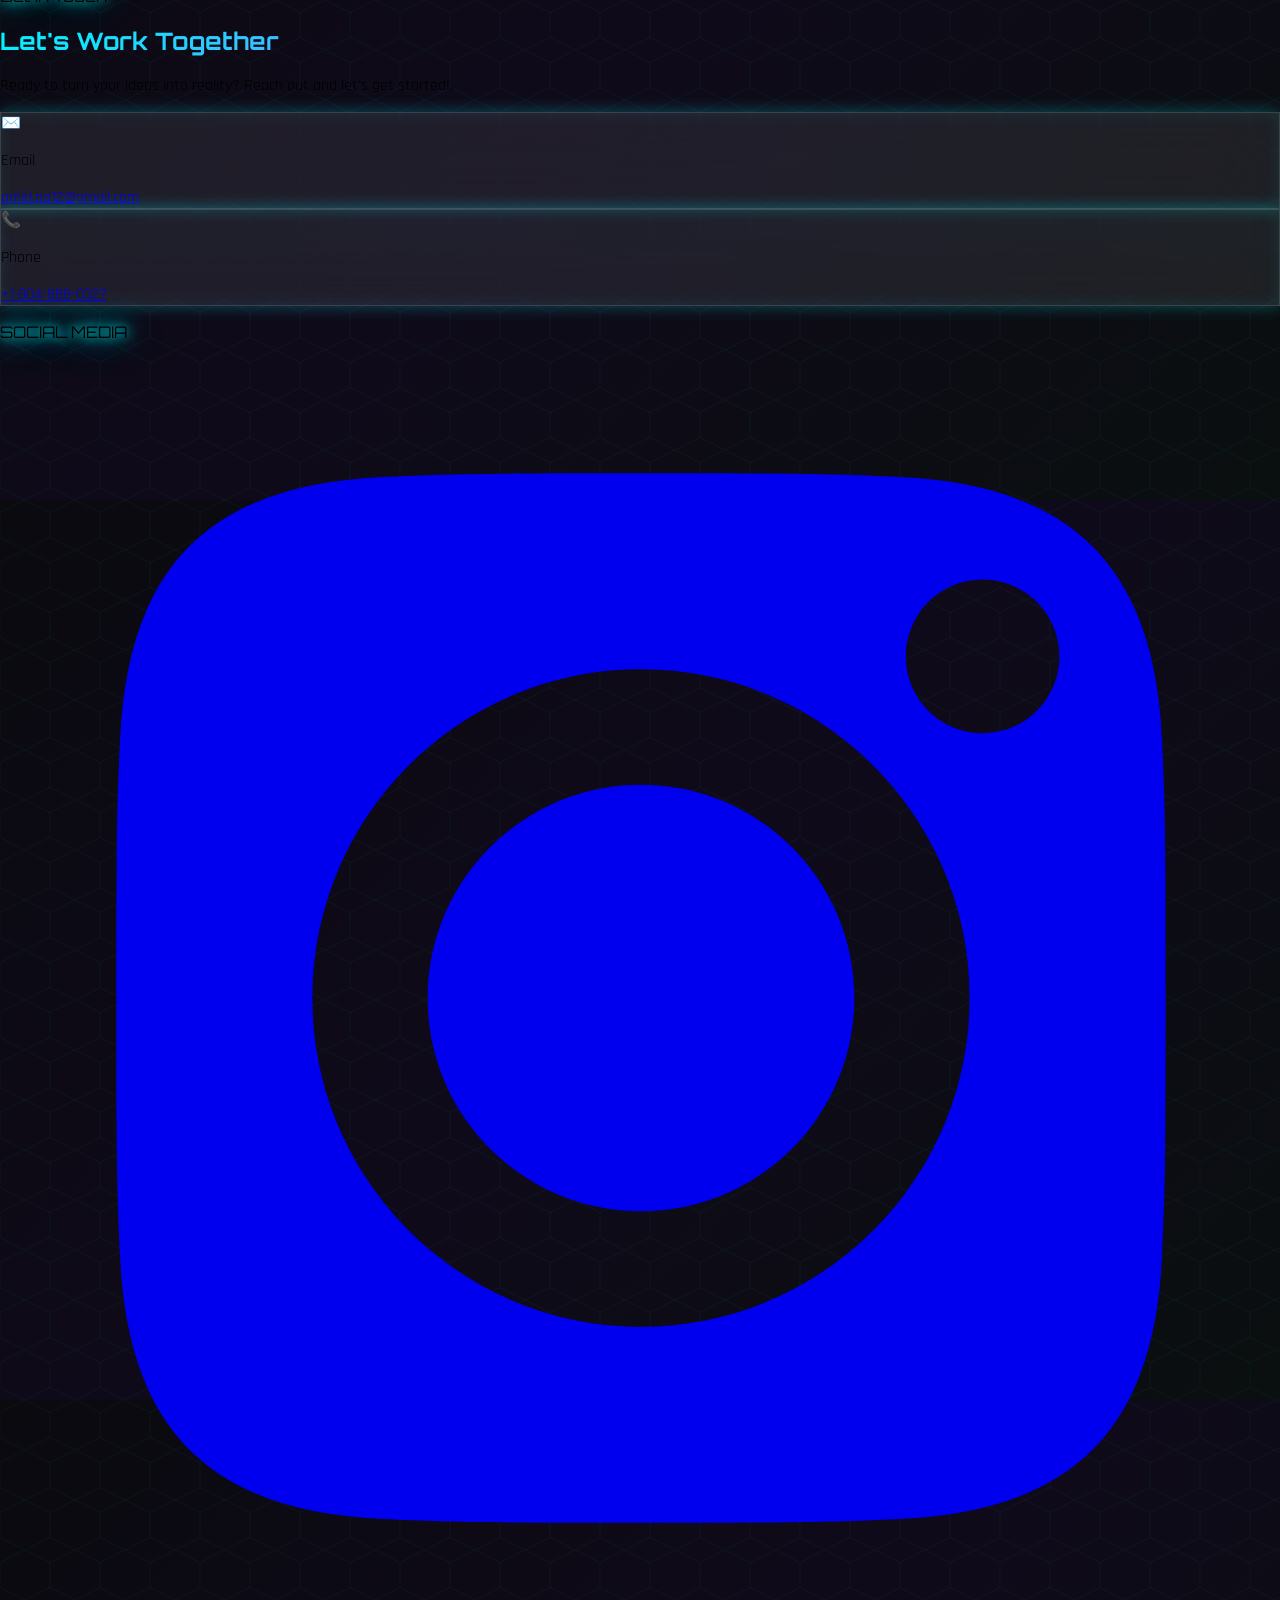
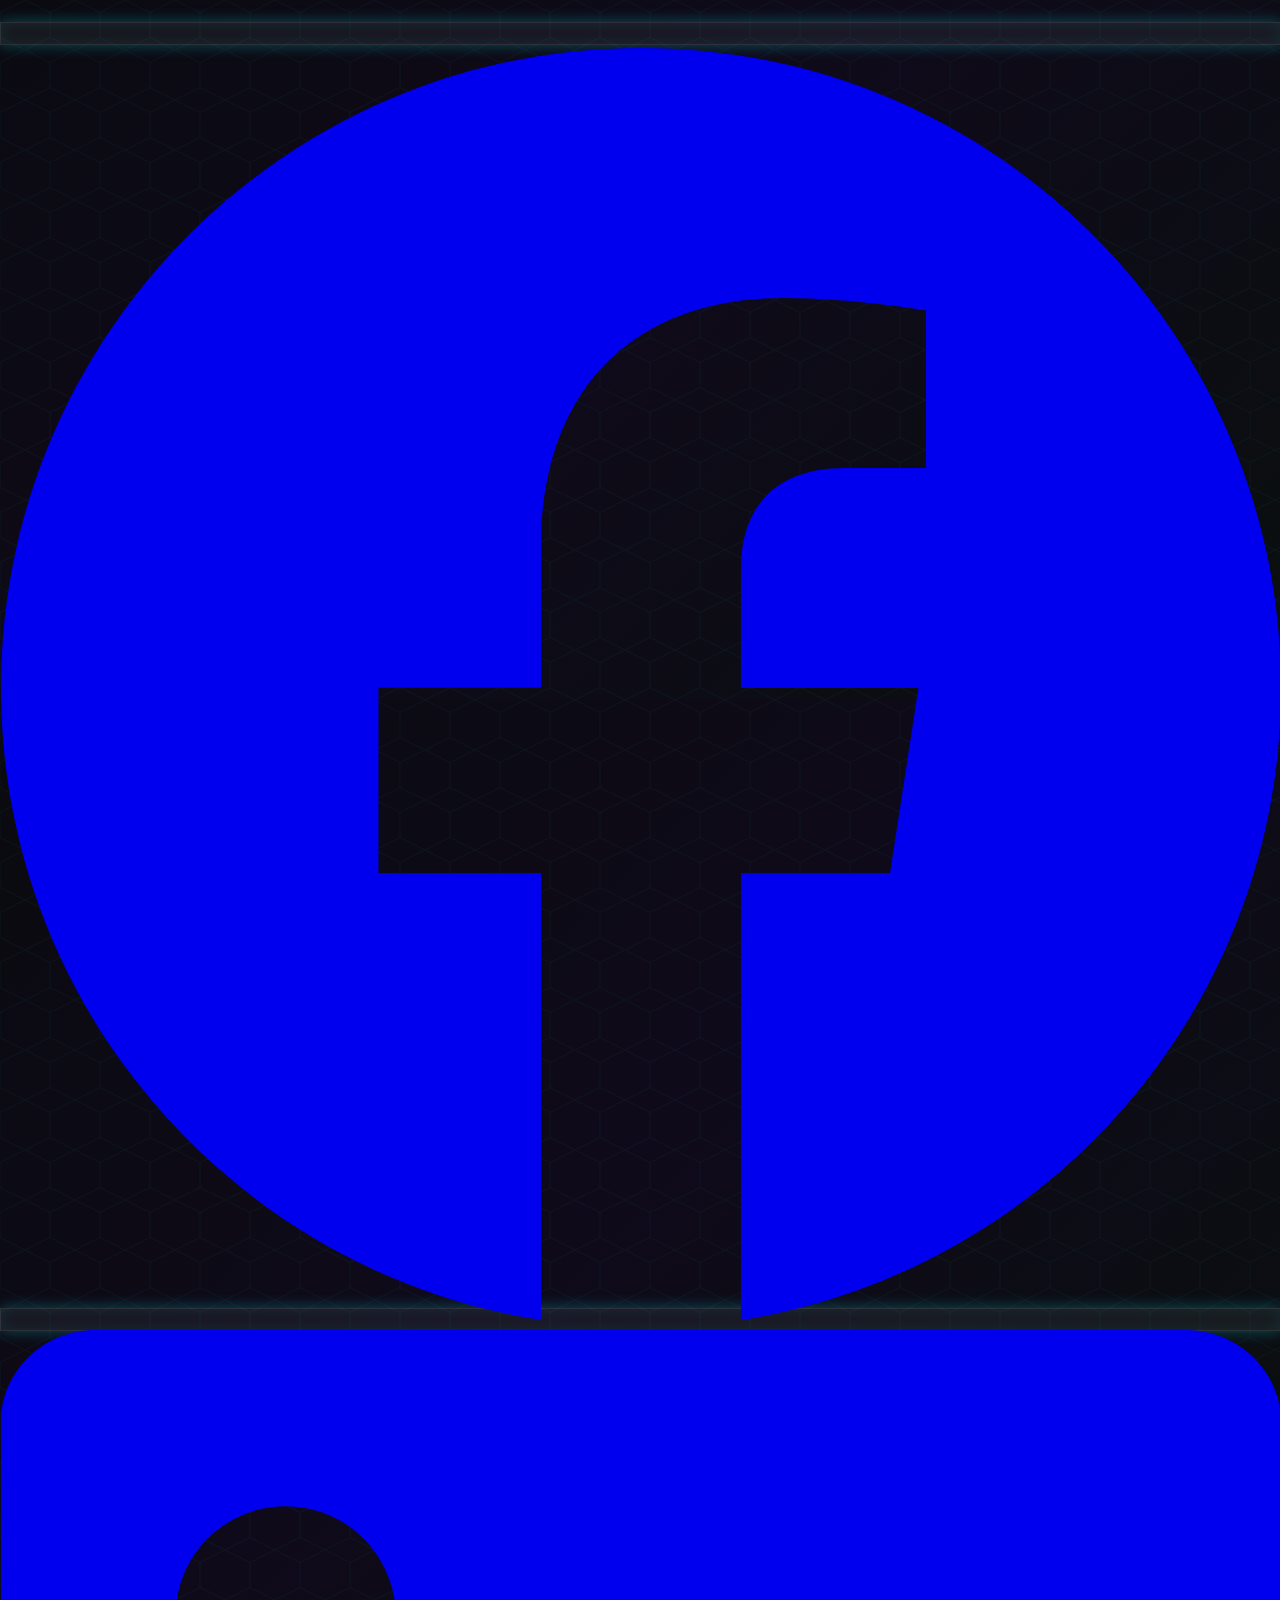
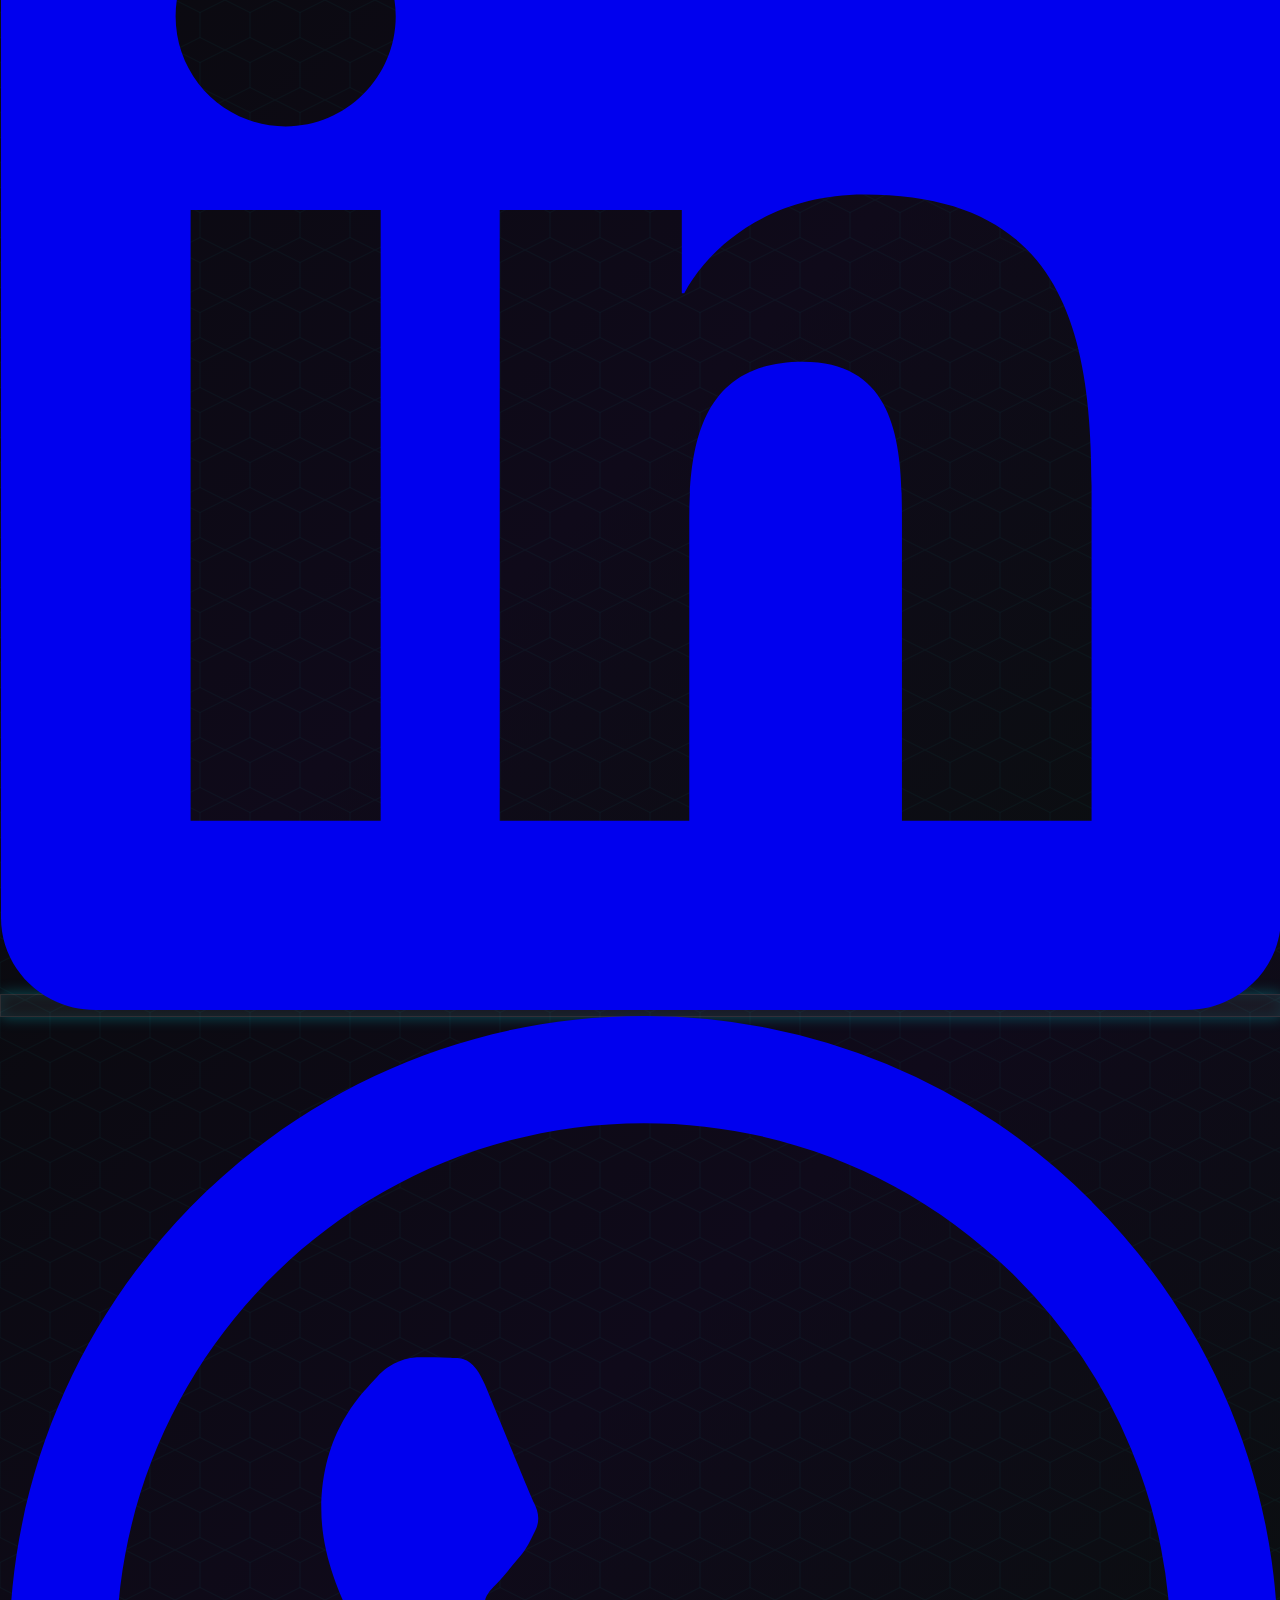
==== commit 49db36f6: "Update index.html" ====
--- a/index.html
+++ b/index.html
@@ -66,8 +66,8 @@
       </div>
      </div>
      <h1 id="hero-title" class="font-orbitron text-4xl md:text-6xl lg:text-7xl font-bold mb-4 gradient-text">Business to Web Bridge</h1>
-     <p id="hero-subtitle" class="text-xl md:text-3xl text-gray-300 mb-8 tracking-wide">Web Developer &amp; Digital Strategist</p>
-     <p class="text-gray-400 max-w-2x1 mx-auto mb-16 text-xl leading-relaxed">Transforming your business vision into powerful digital experiences that captivate audiences and drive growth.</p>
+     <p id="hero-subtitle" class="text-xl md:text-3xl text-gray-300 mb-8 tracking-wide">Website Creator &amp; Digital Strategist</p>
+     <p class="text-gray-400 max-w-2x1 mx-auto mb-16 text-3xl leading-relaxed">“We design, code, and launch your website — from idea to internet.”</p>
      <div class="flex flex-wrap justify-center gap-6"><a href="#portfolio" class="btn-neon px-8 py-3 bg-gradient-to-r from-cyan-500 to-purple-500 rounded-lg font-semibold tracking-wider hover:shadow-lg 
        hover:shadow-cyan-500/30 transition-all">VIEW PROJECTS </a>
         <a href="#contact" class="btn-neon px-8 py-3 glass rounded-lg border border-cyan-400/30 text-cyan-400 font-semibold tracking-wider
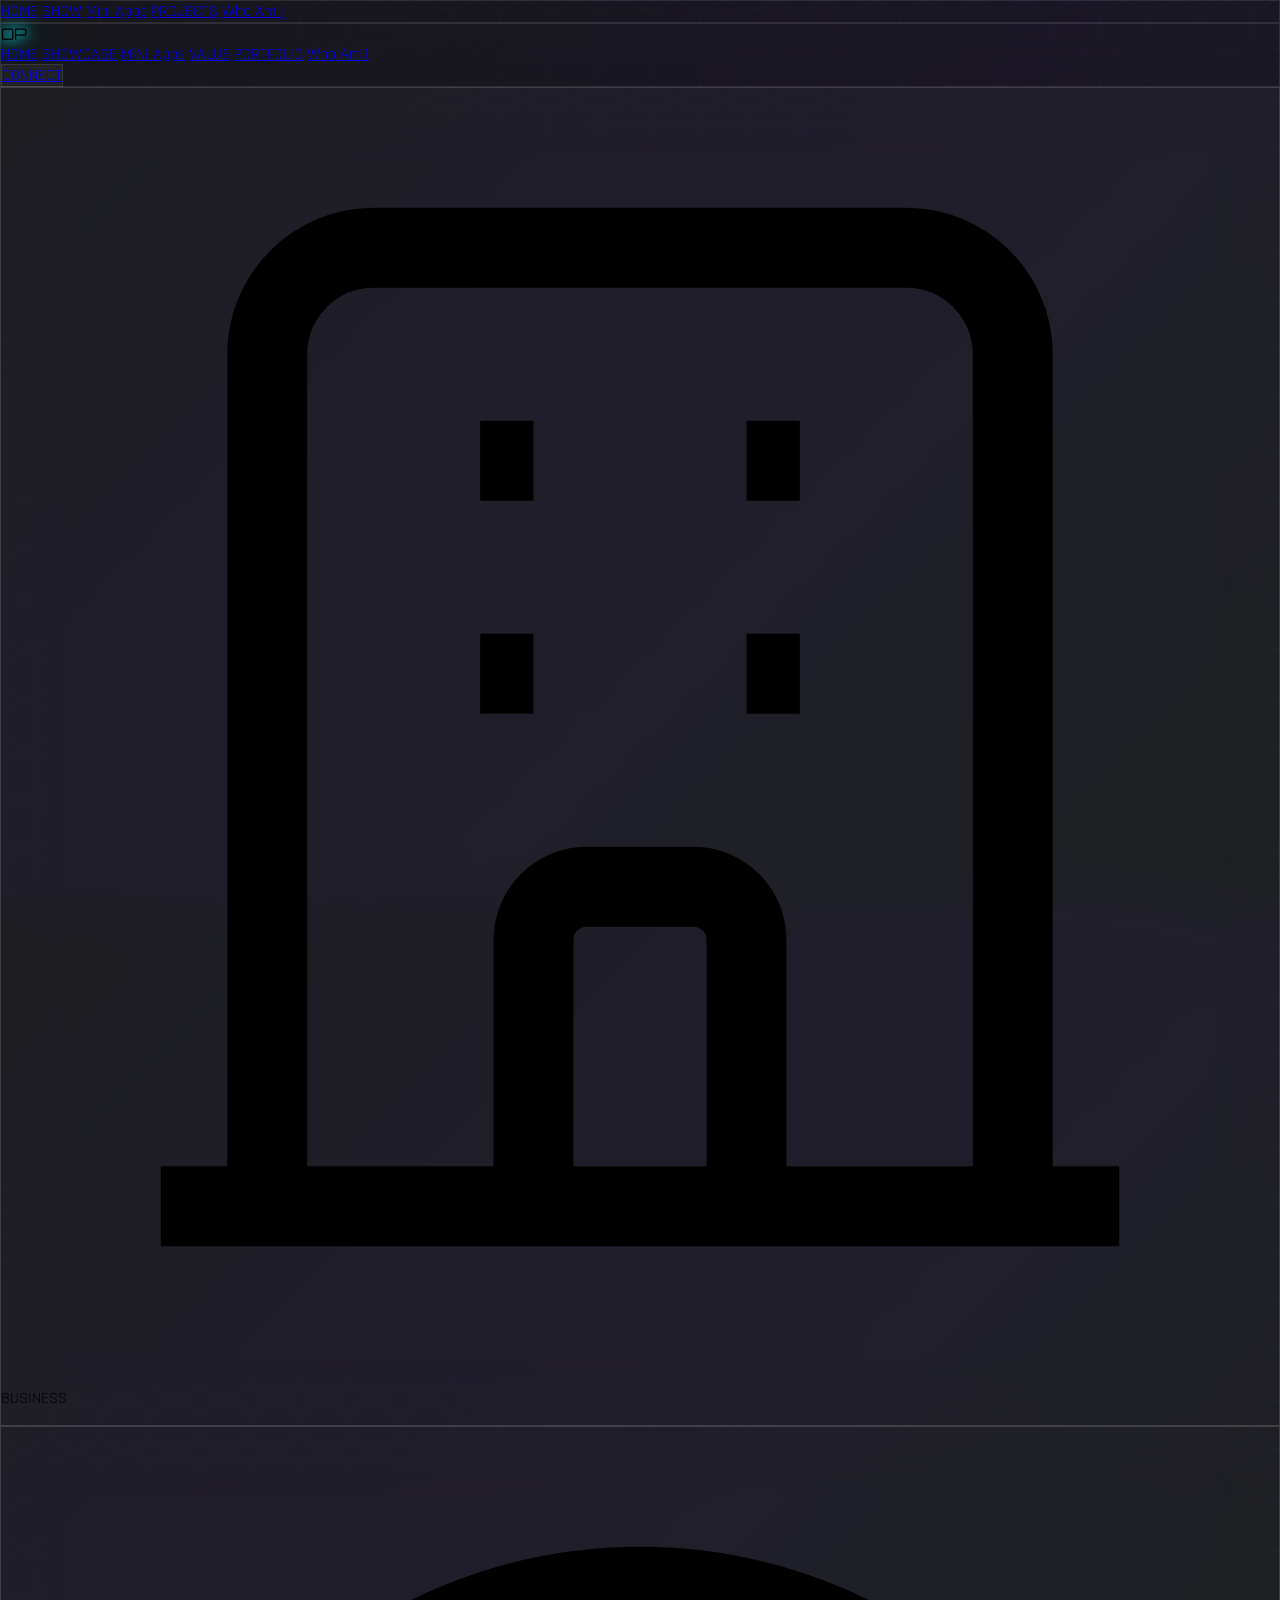
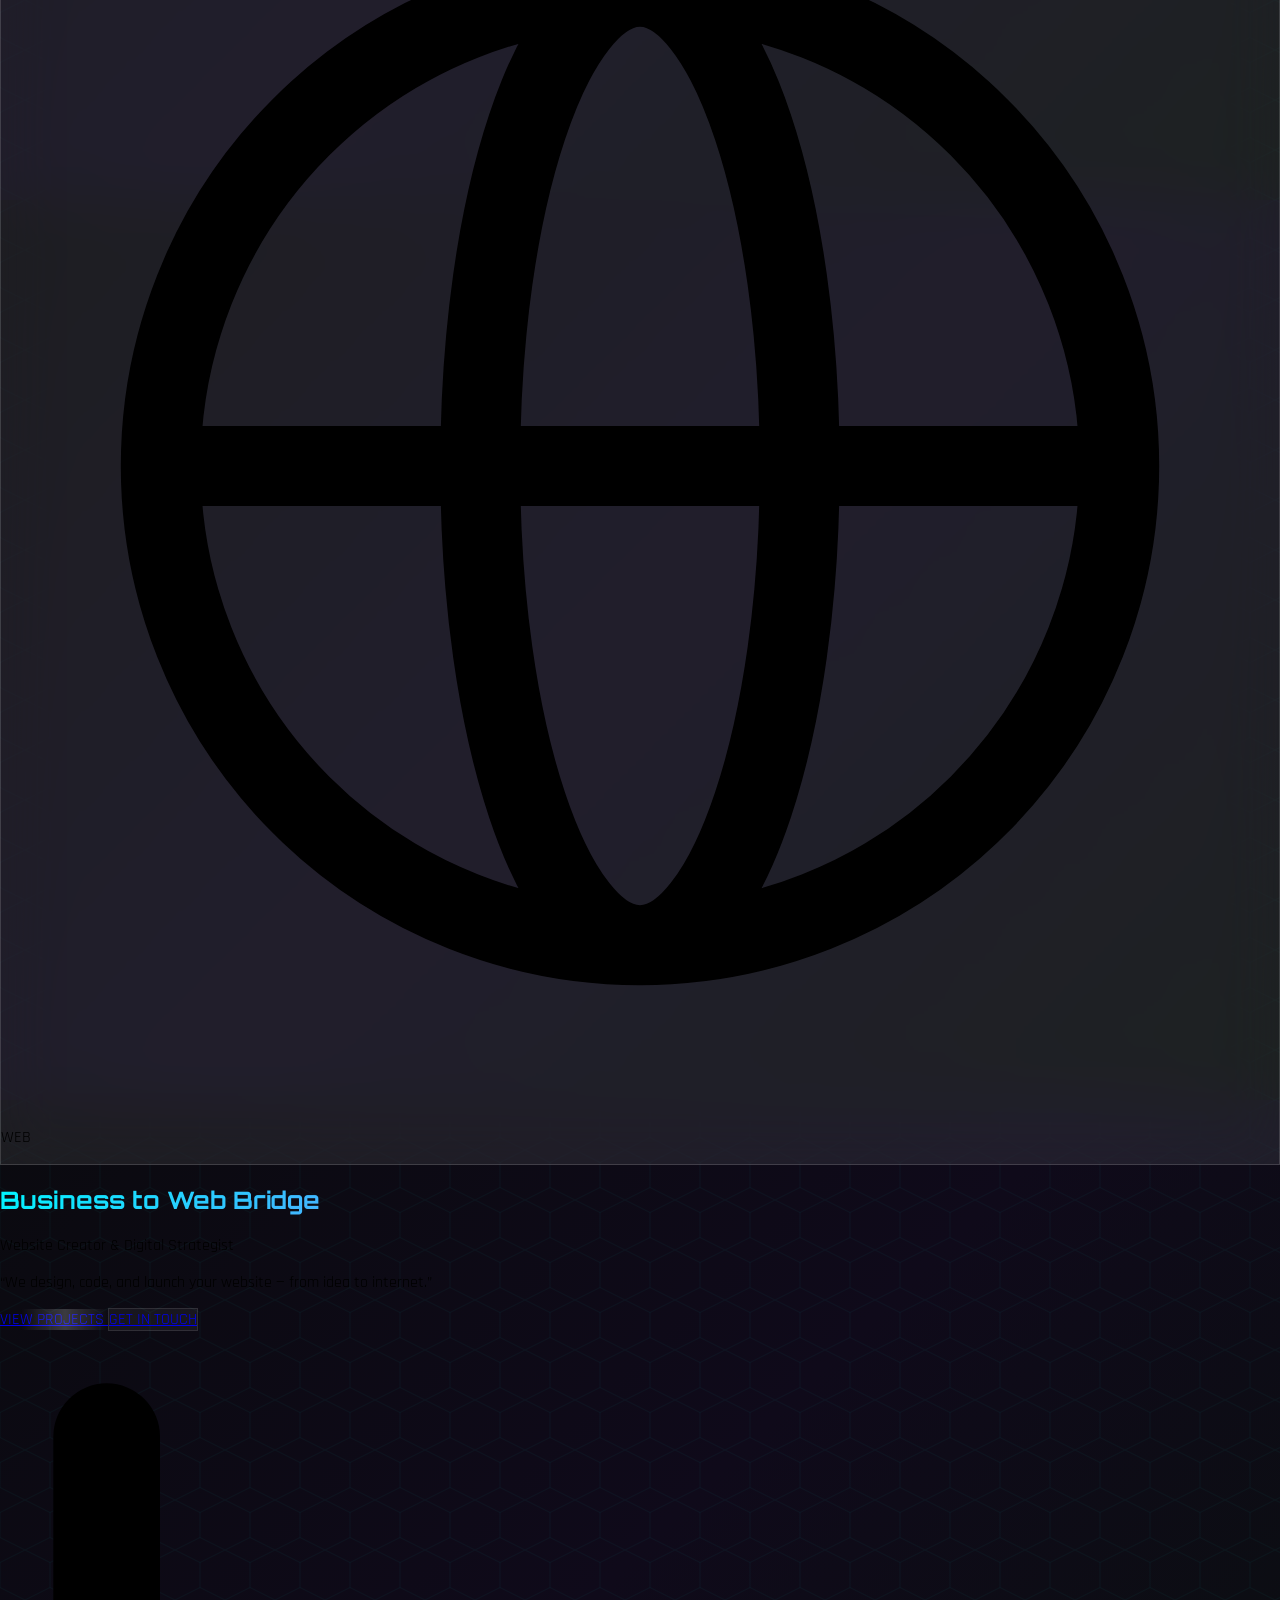
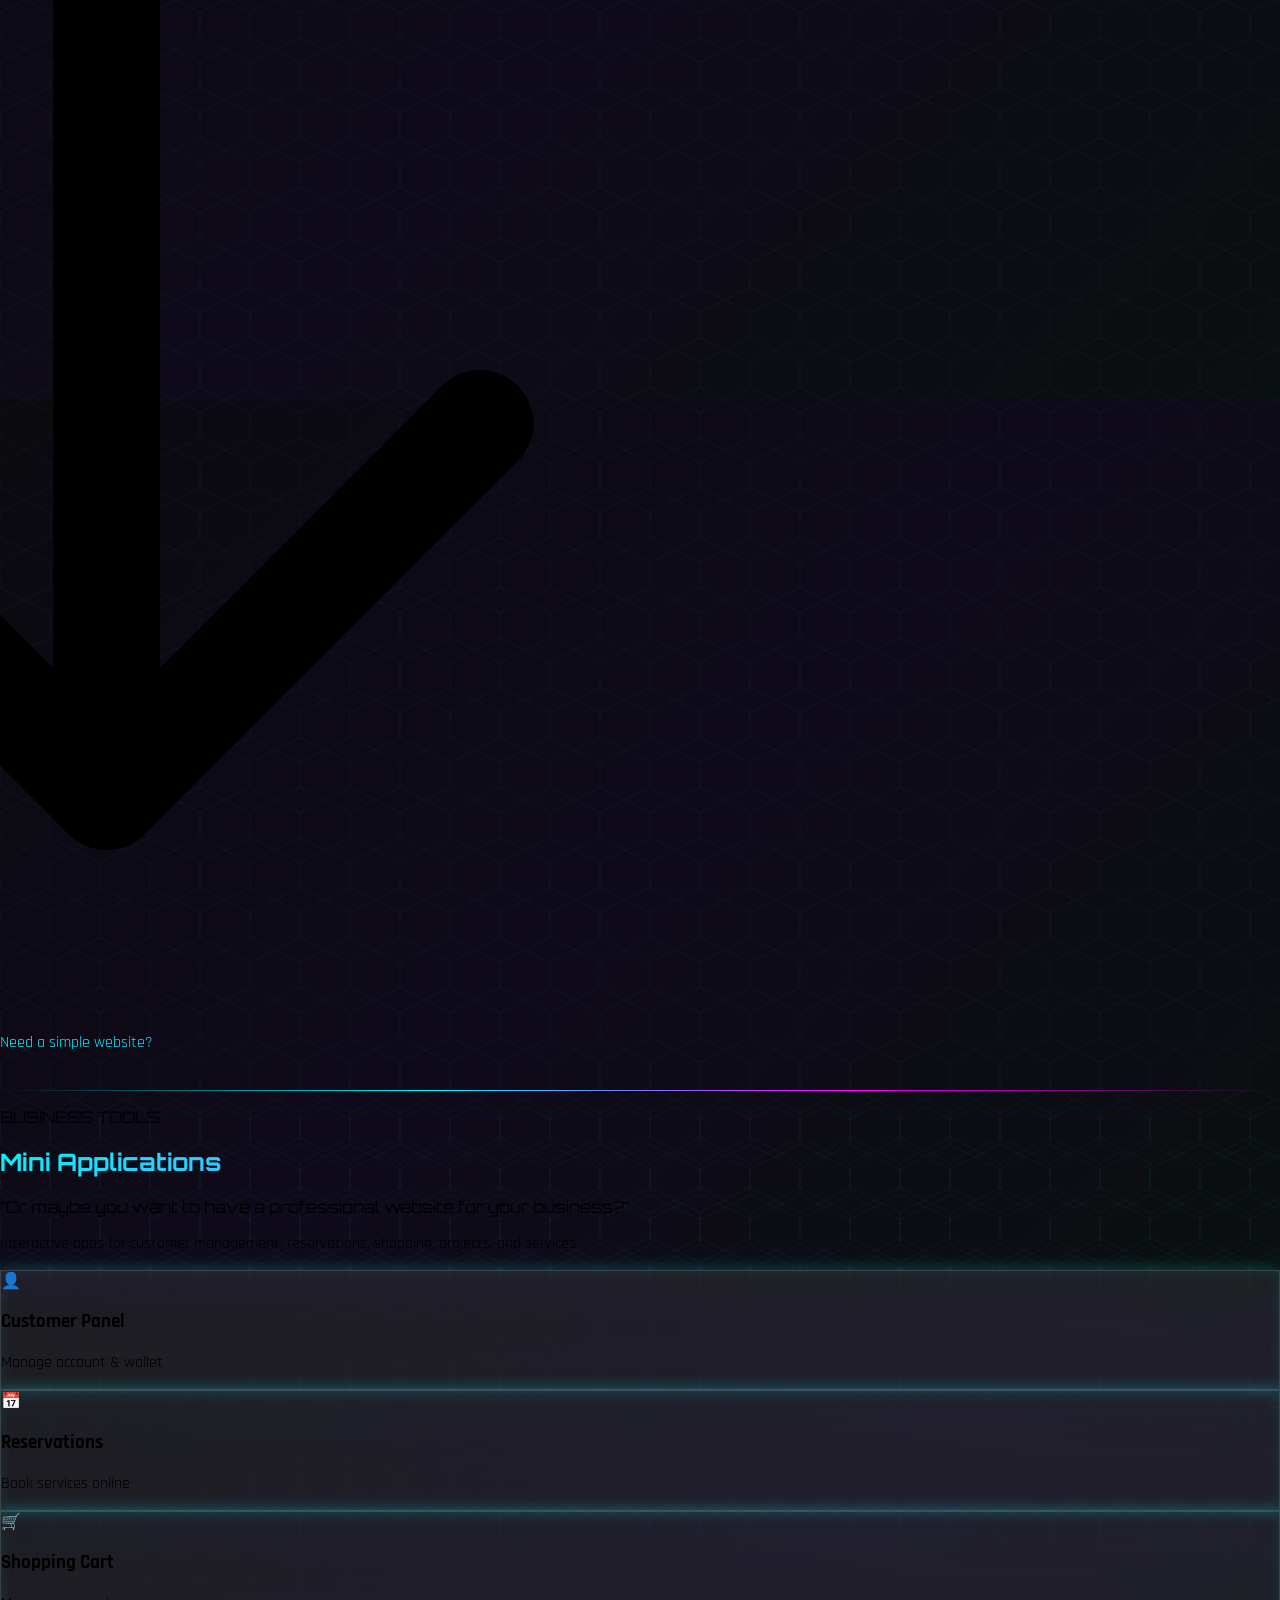
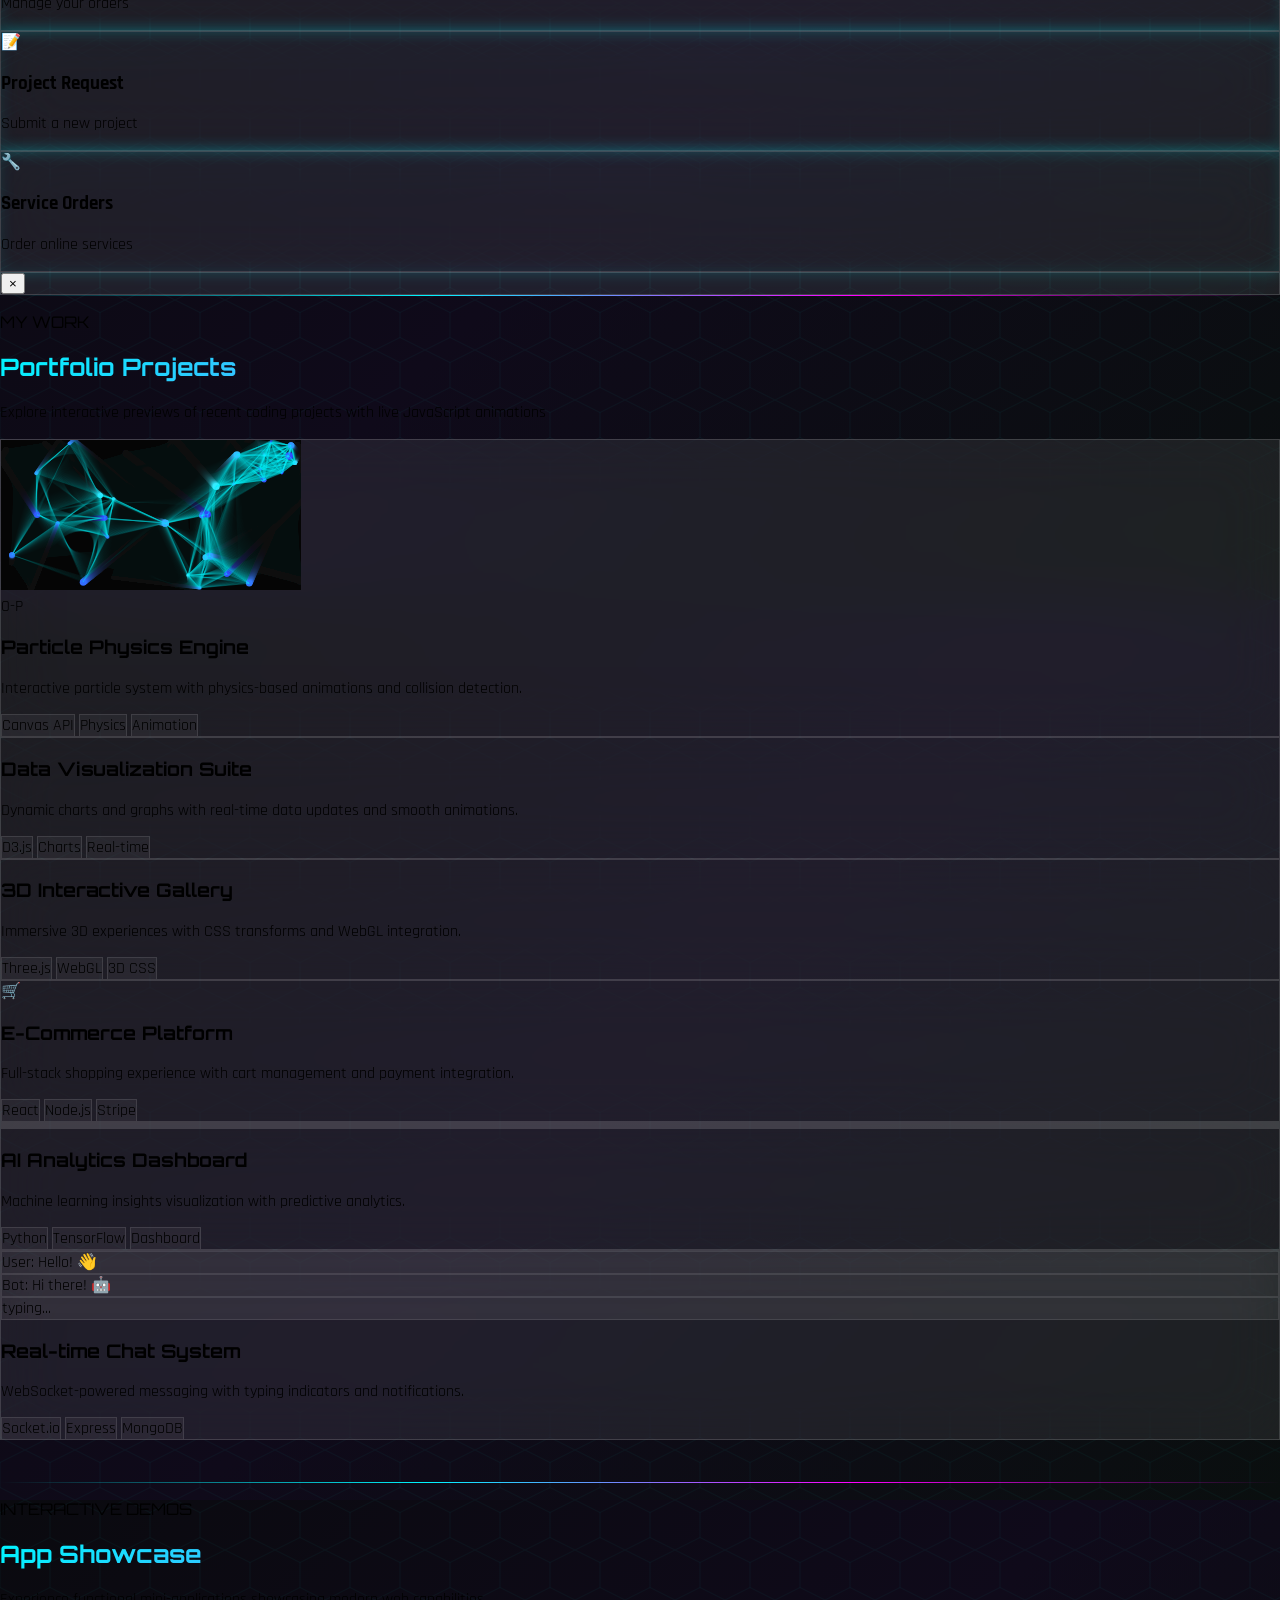
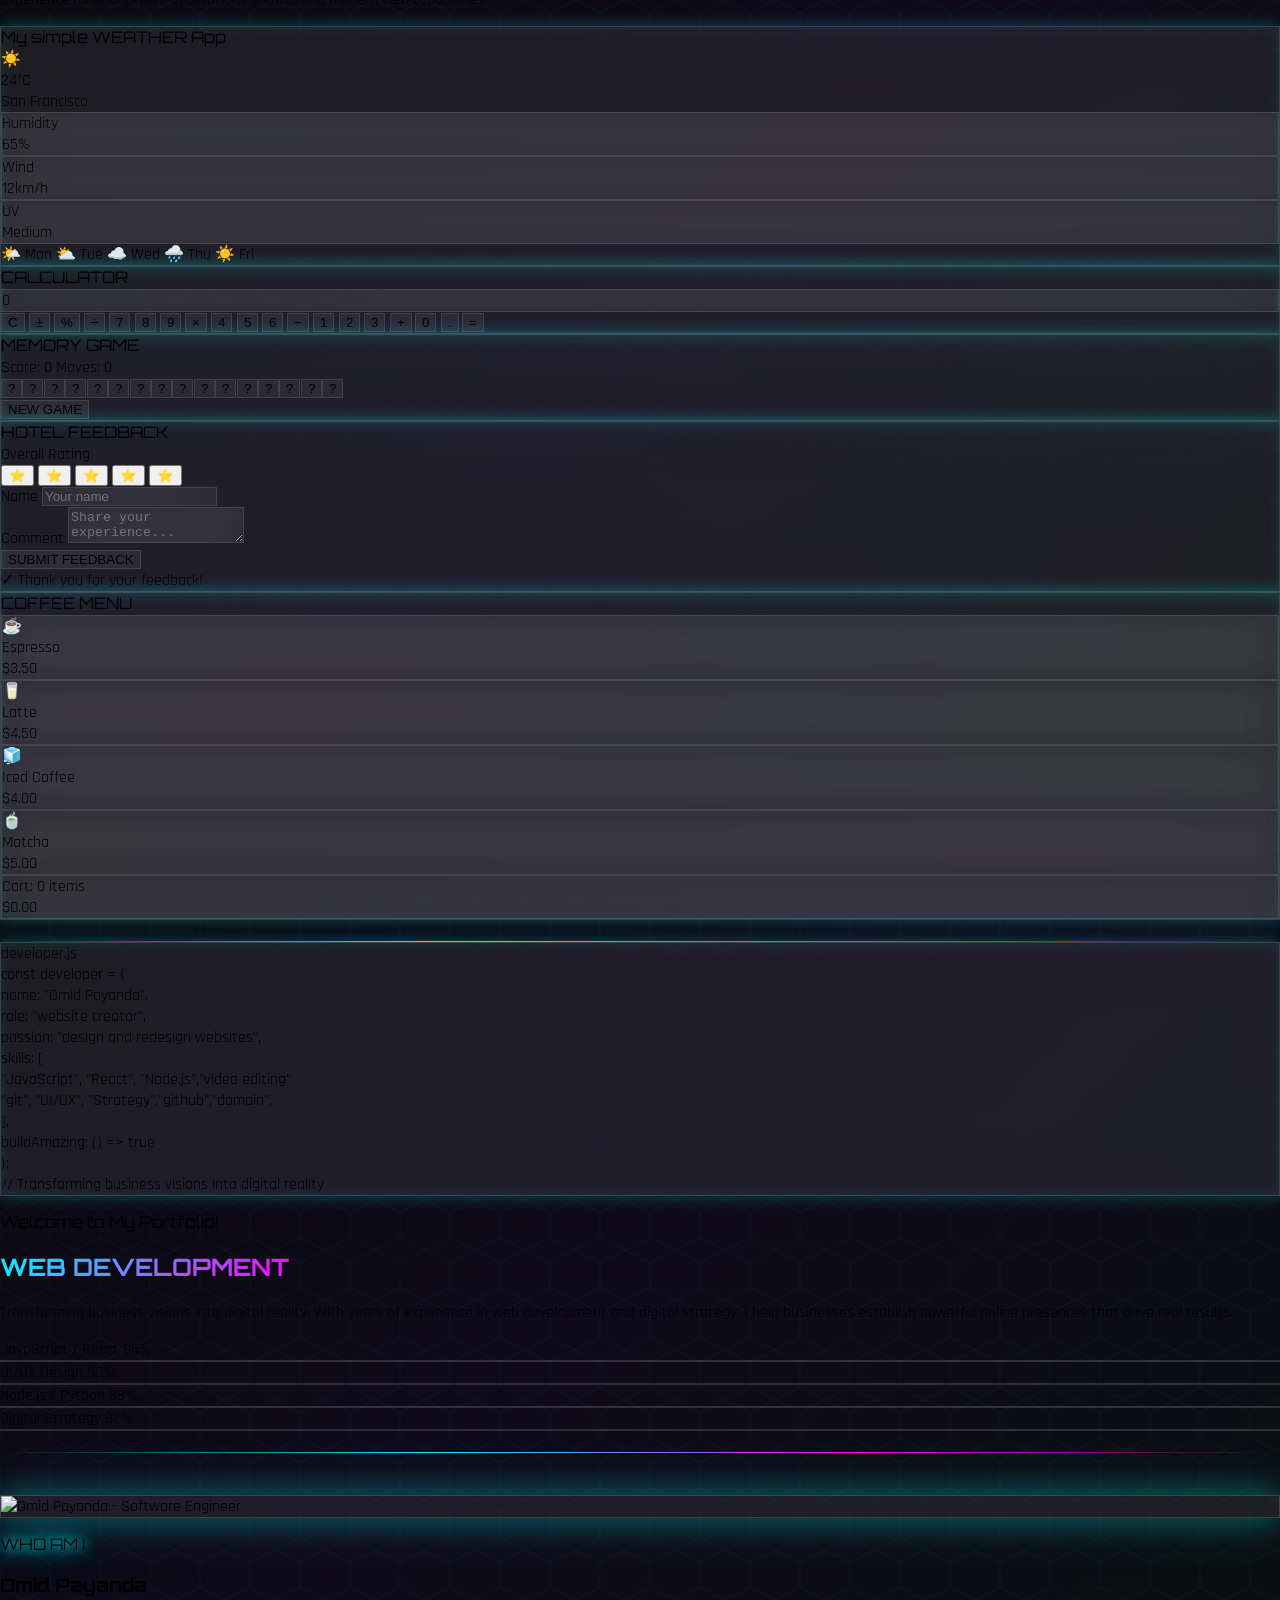
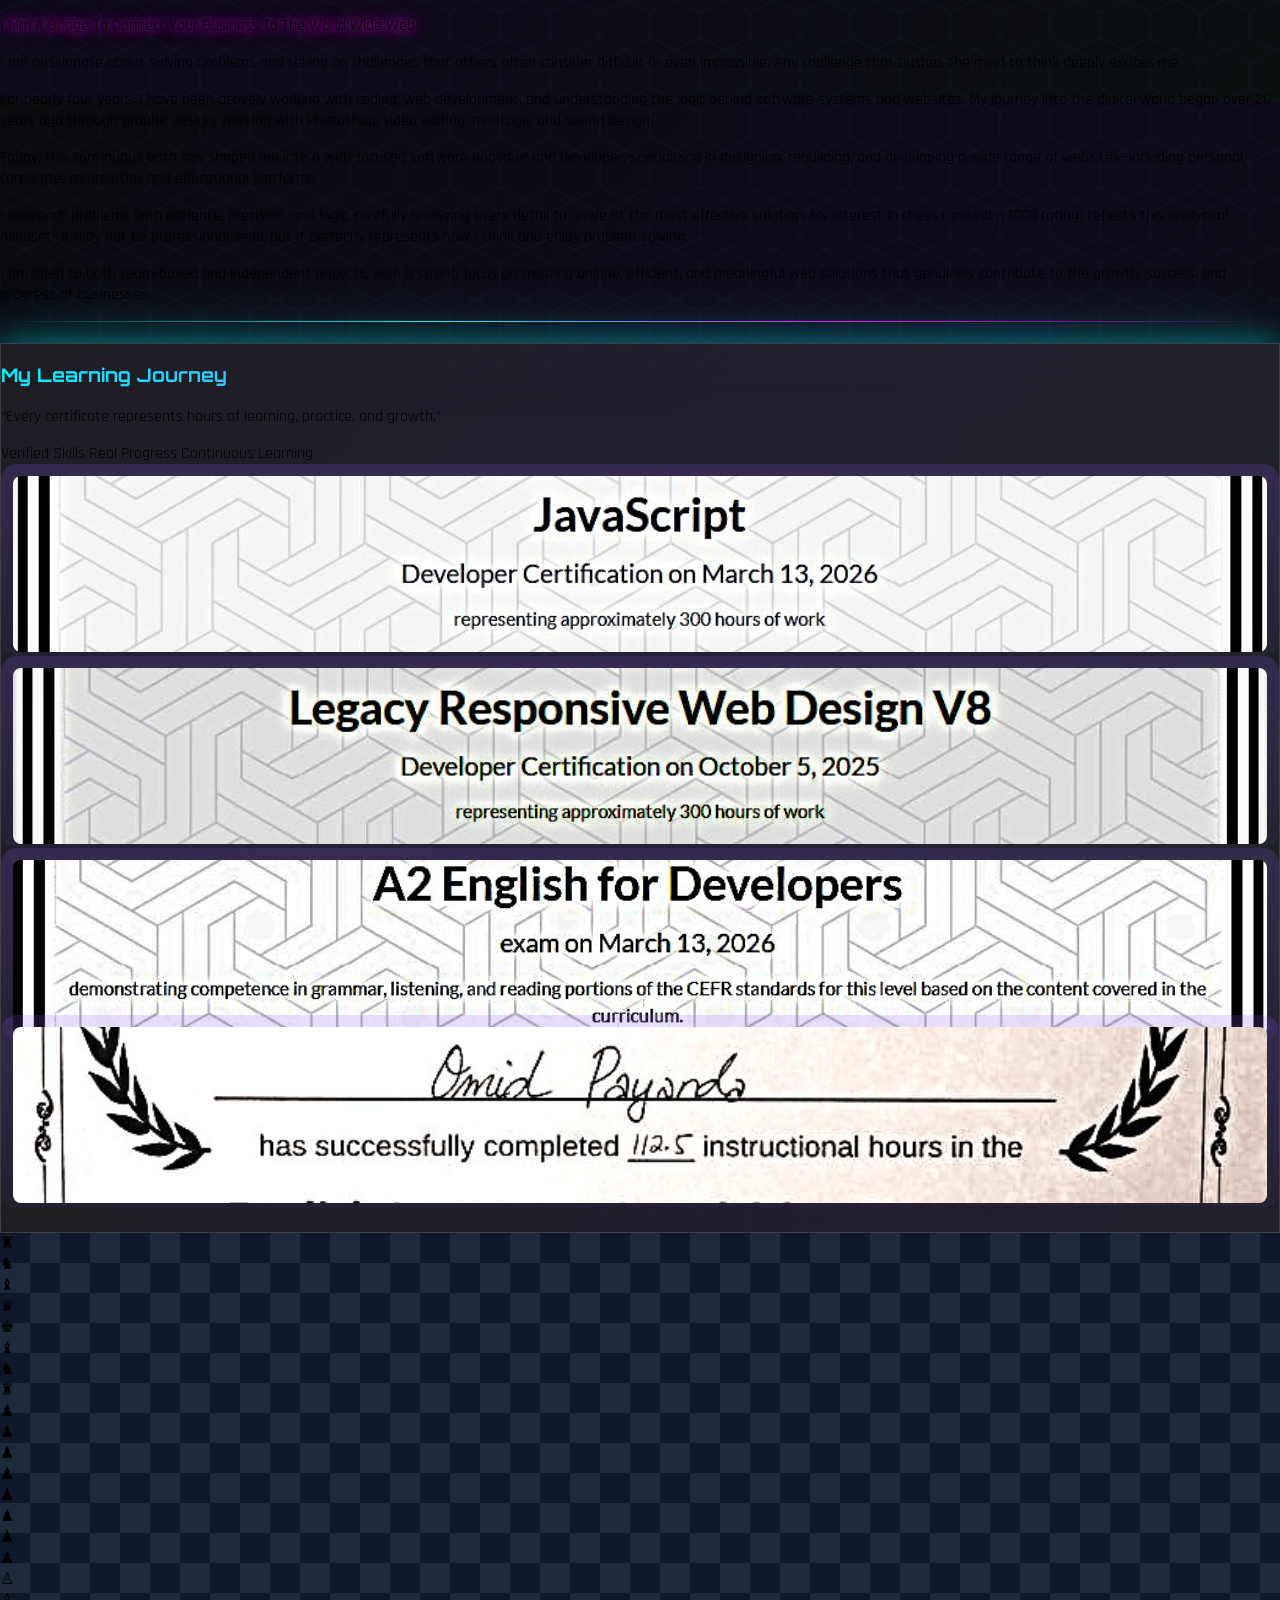
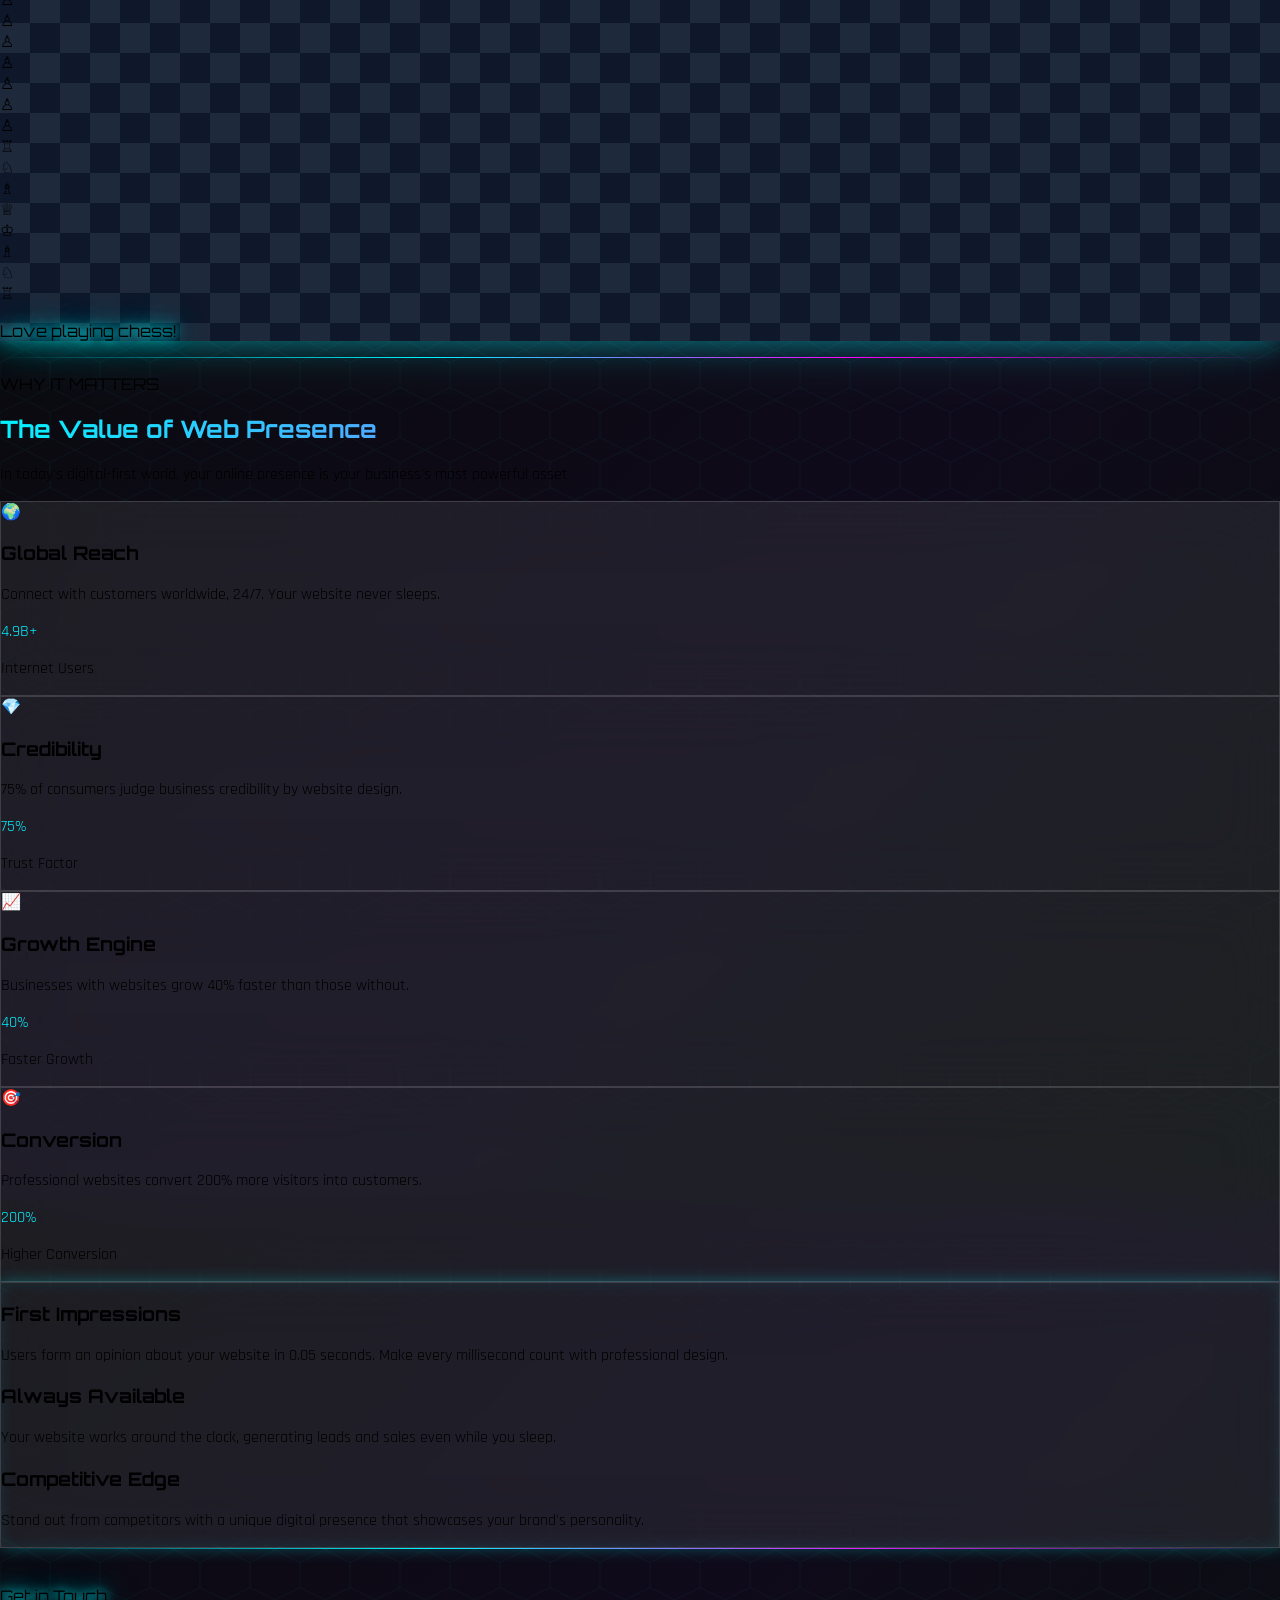
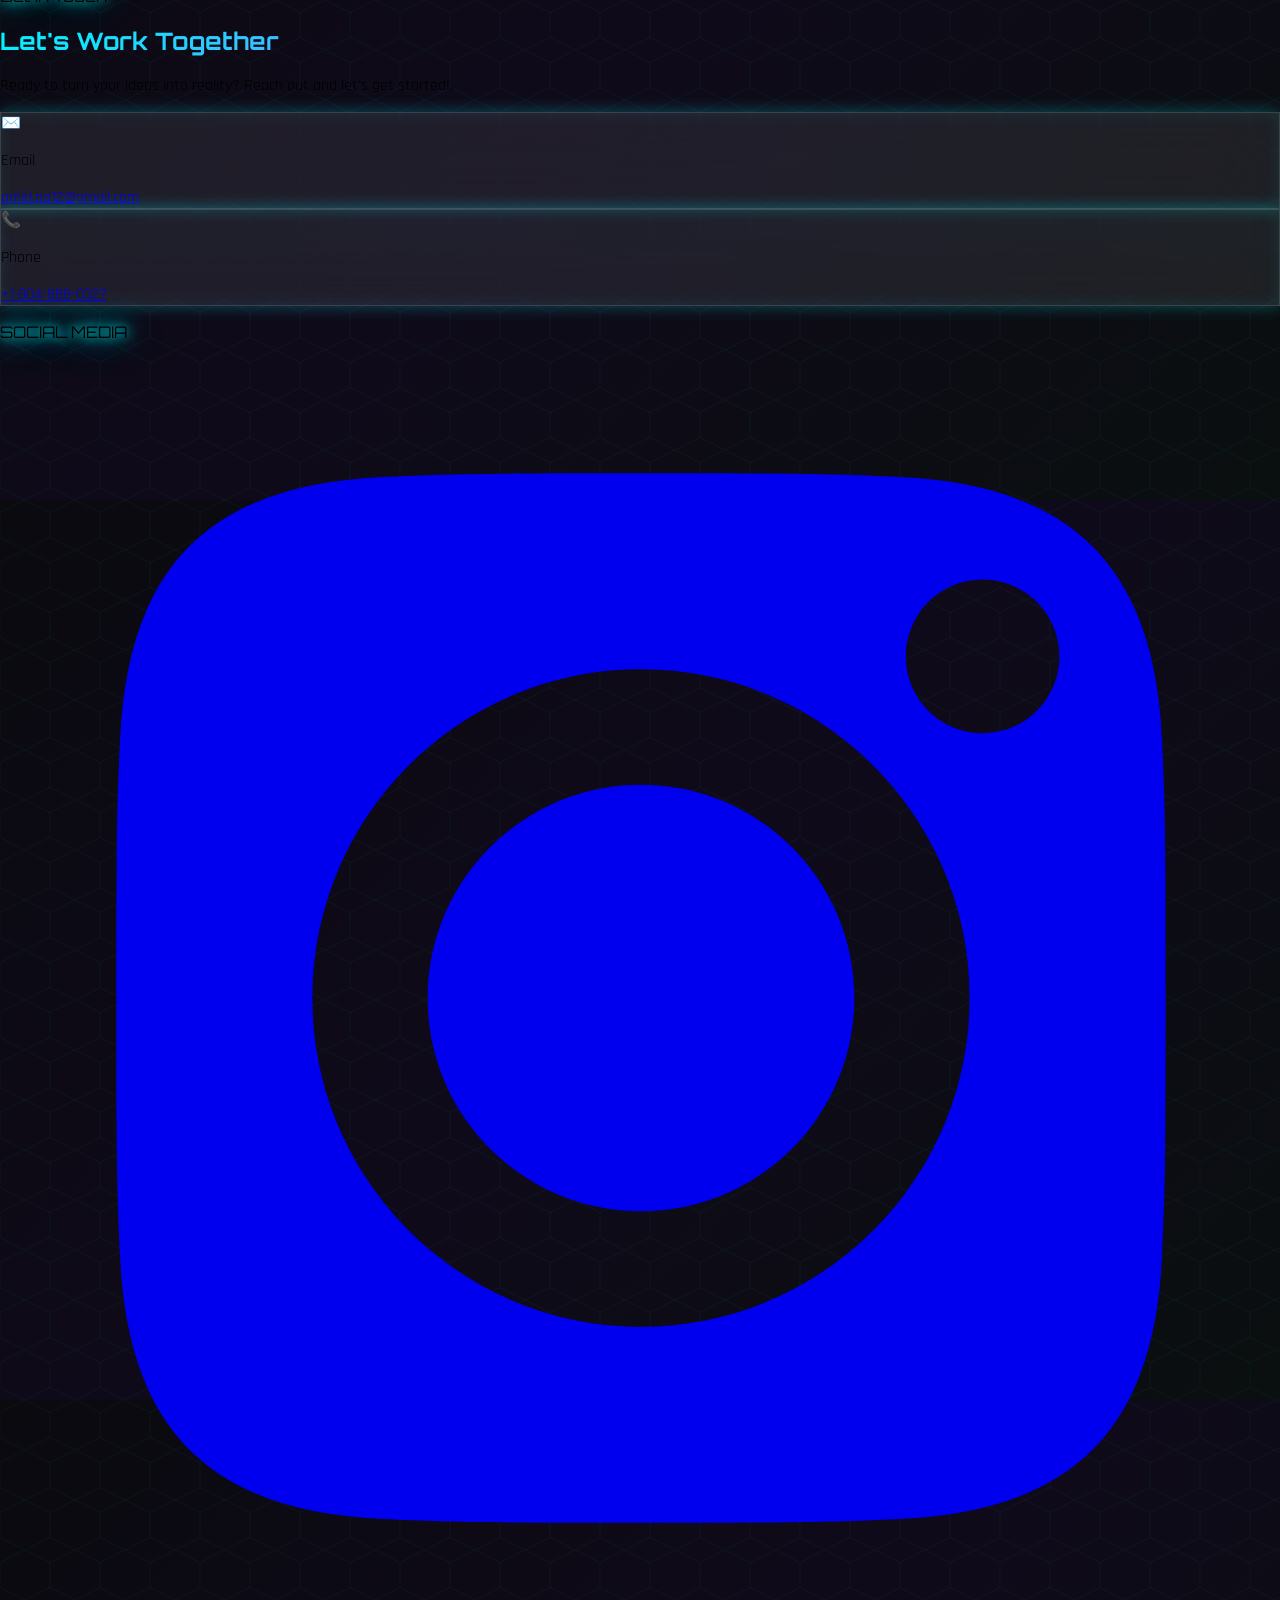
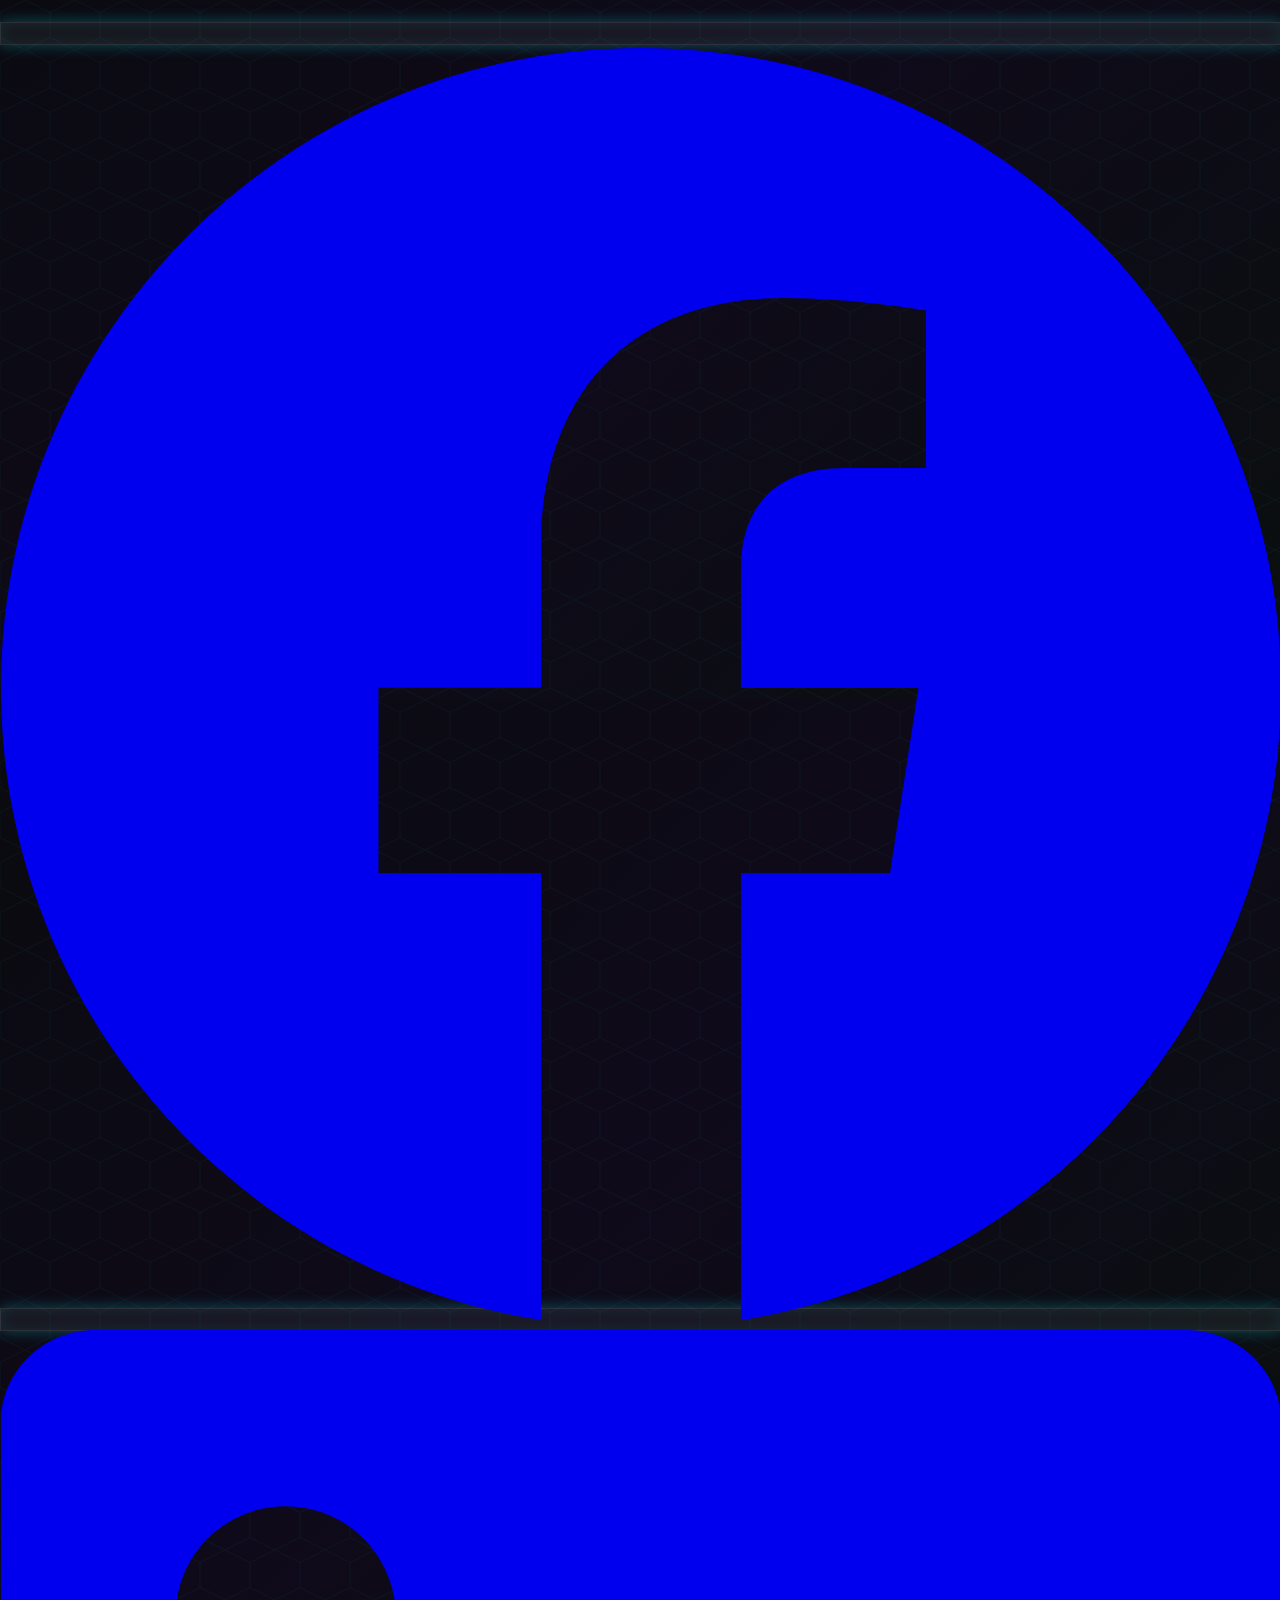
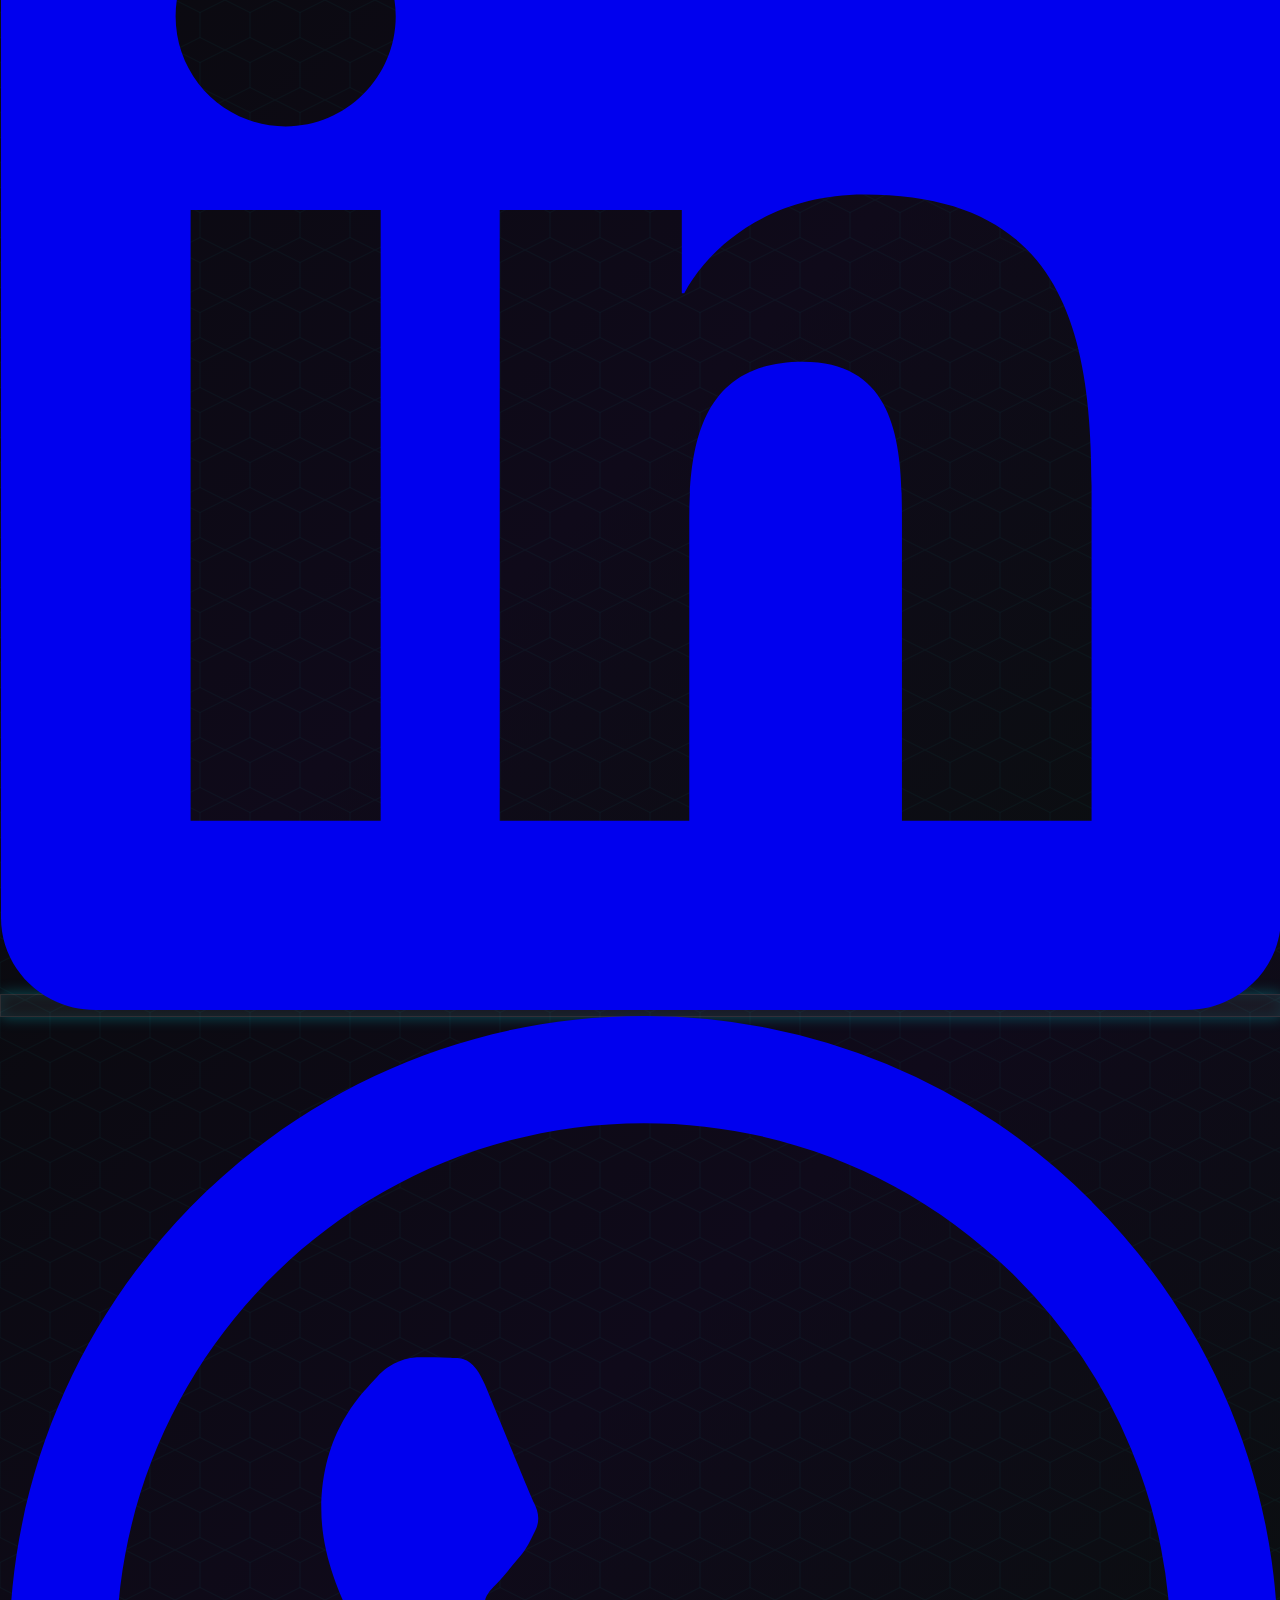
==== commit 9a325a16: "Update index.html" ====
--- a/index.html
+++ b/index.html
@@ -537,9 +537,8 @@
        </div>
       </div>
      </div>
-    </div></section>
-        
-
+    </div>
+   </section>
     <section class="py-20 px-6 relative" ><br id="whoami">
         <div  class="section-divider max-w-4xl mx-auto"></div><br> <br>
 
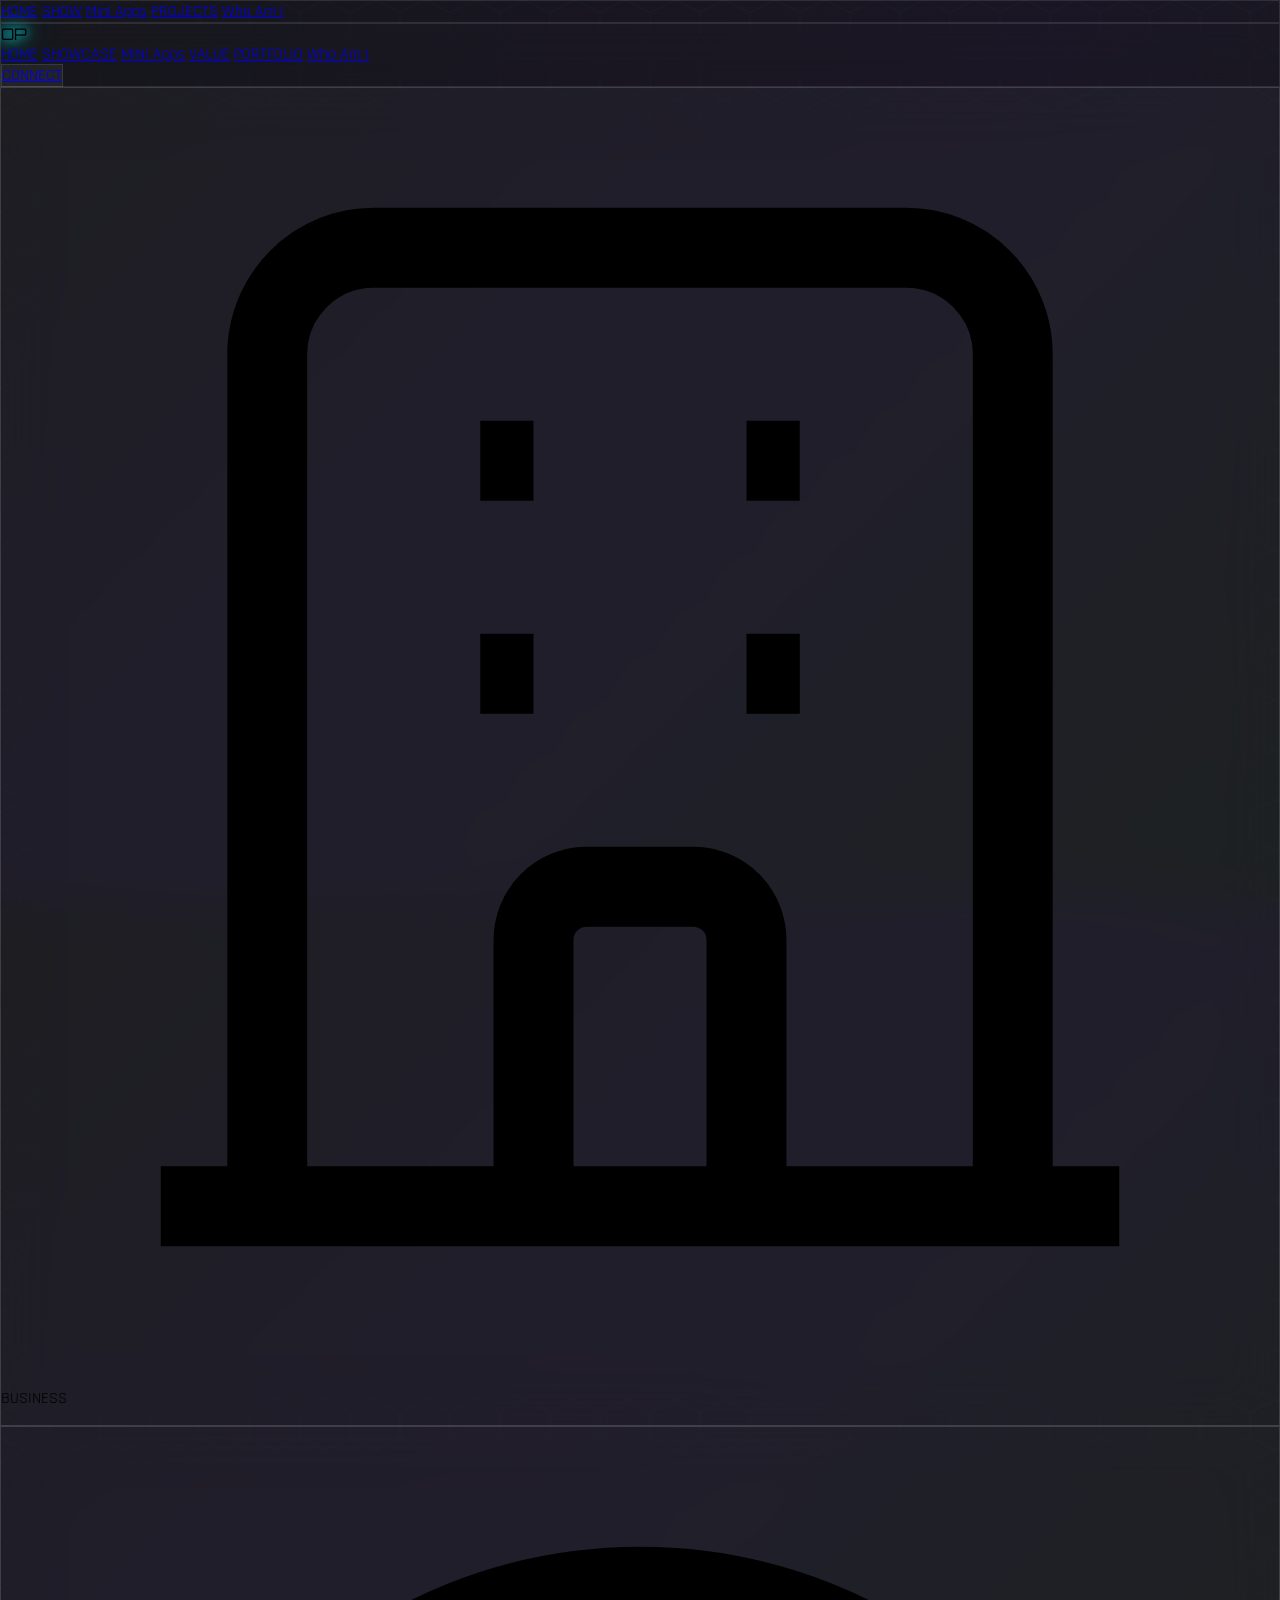
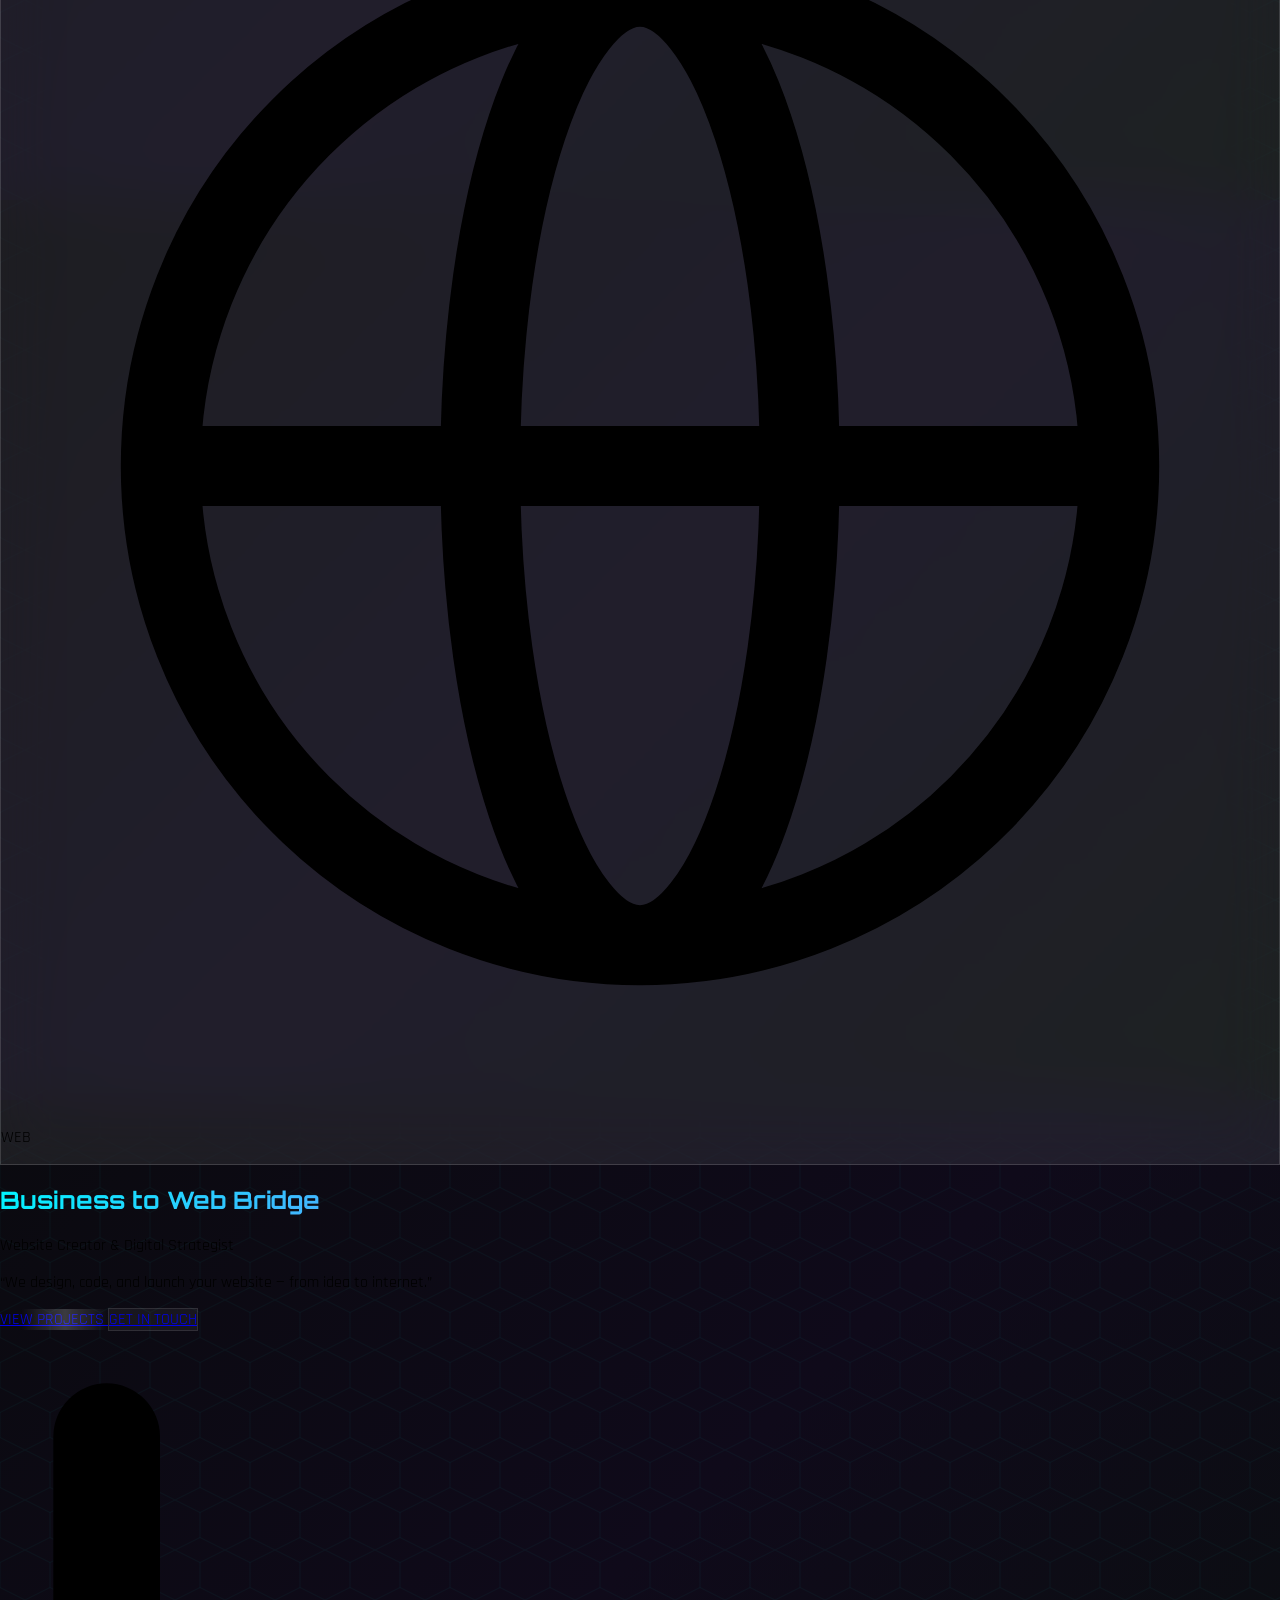
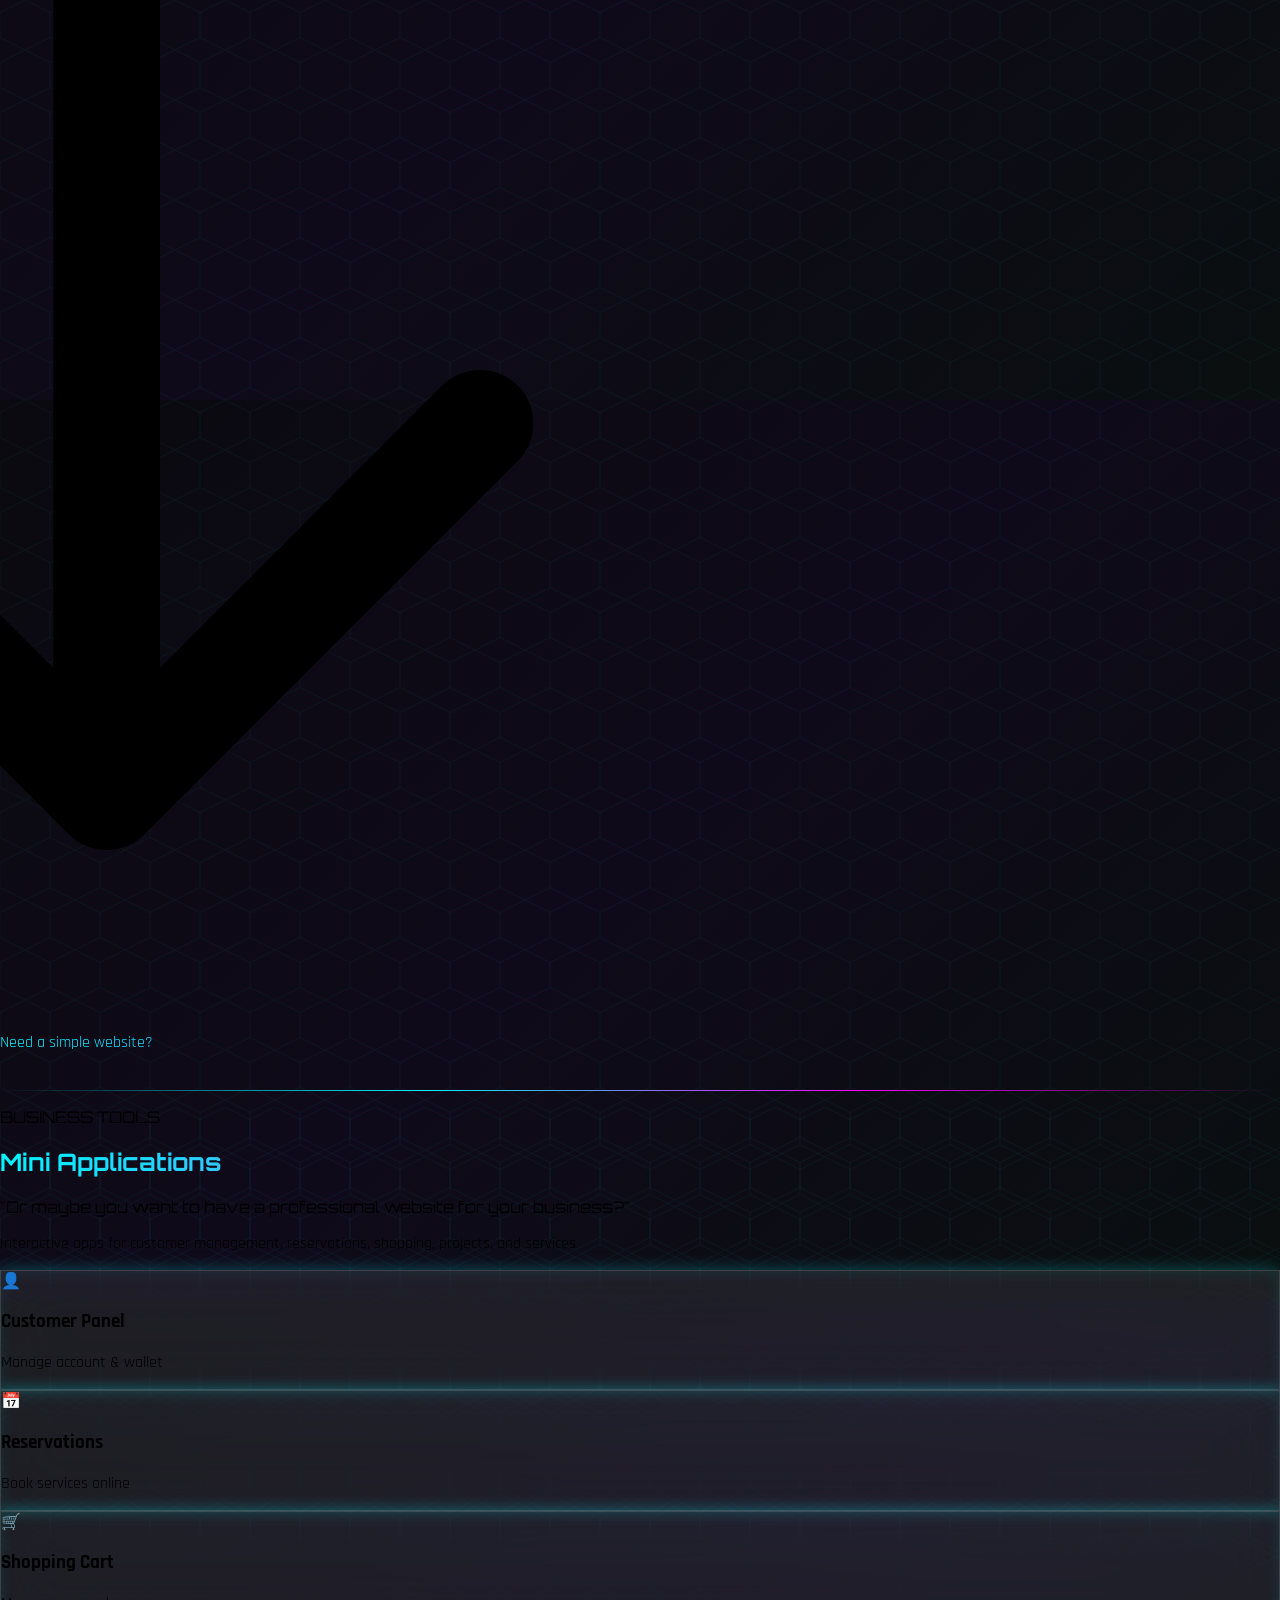
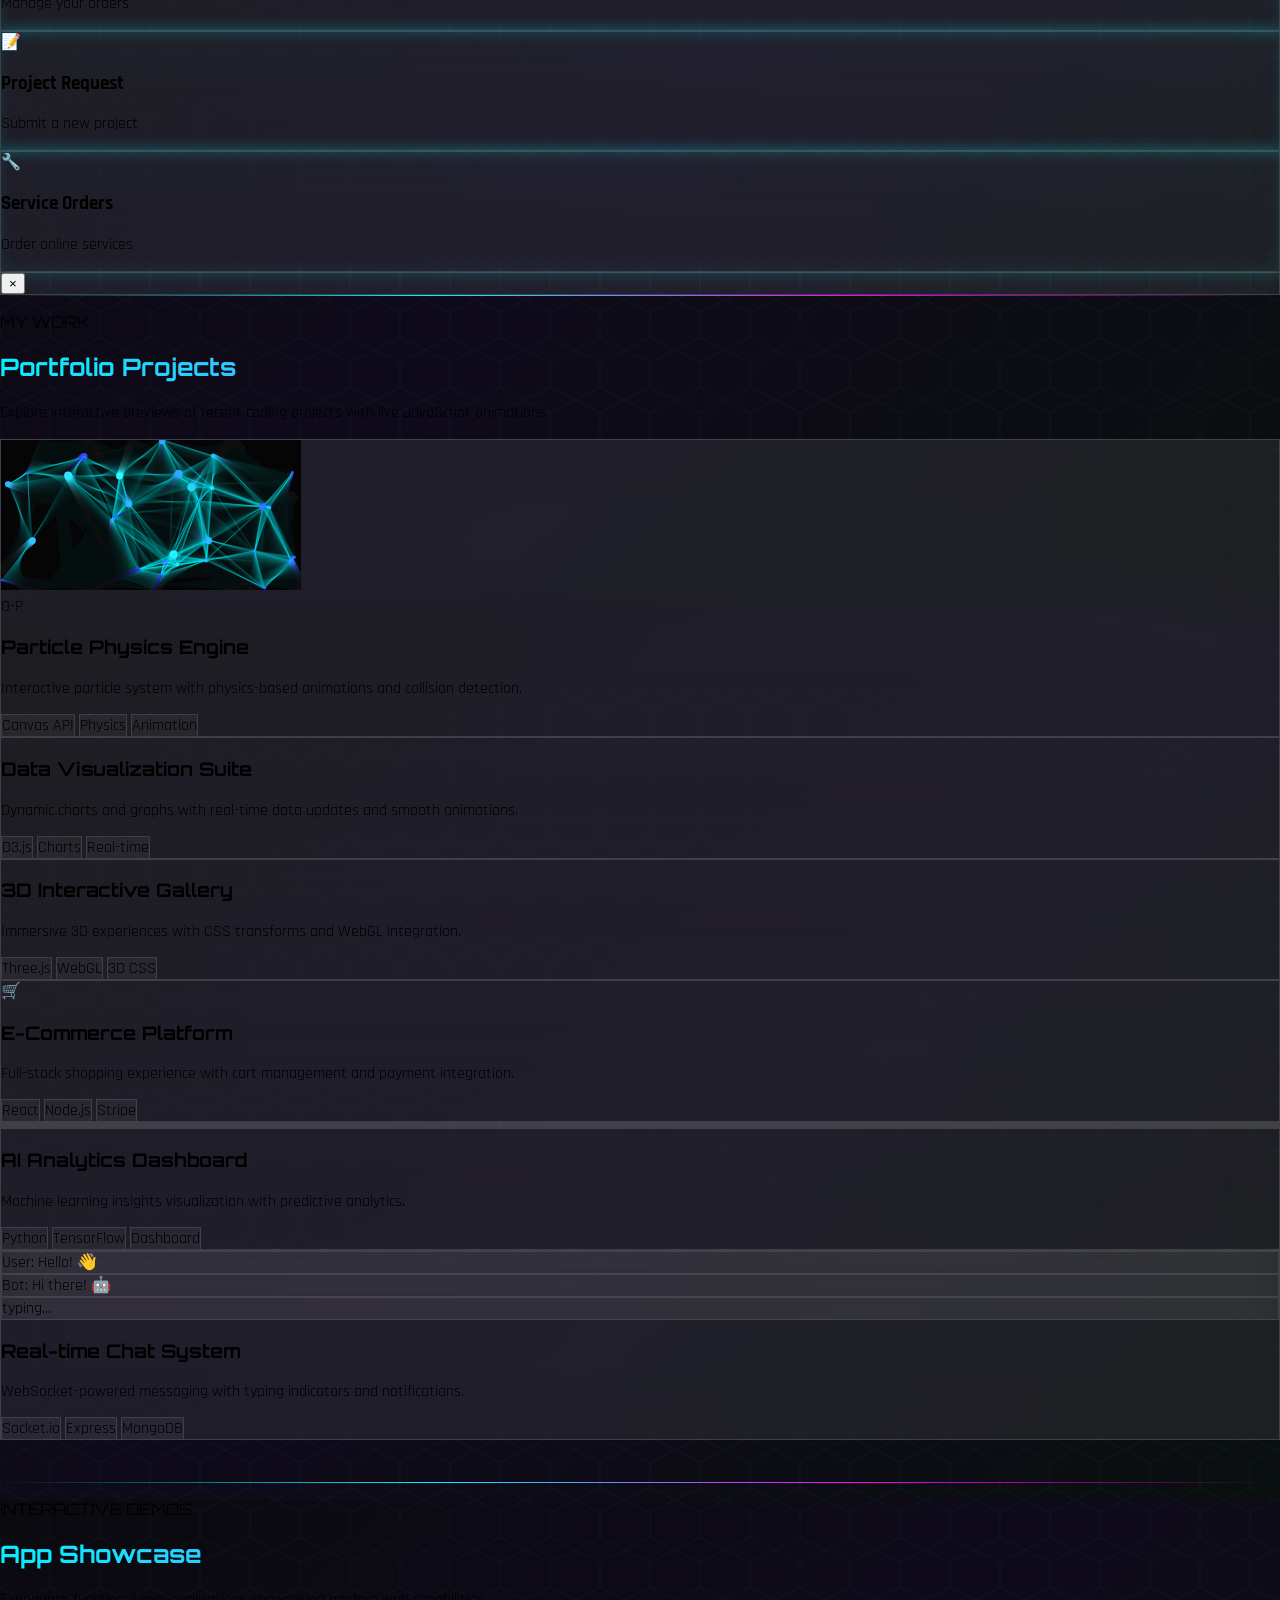
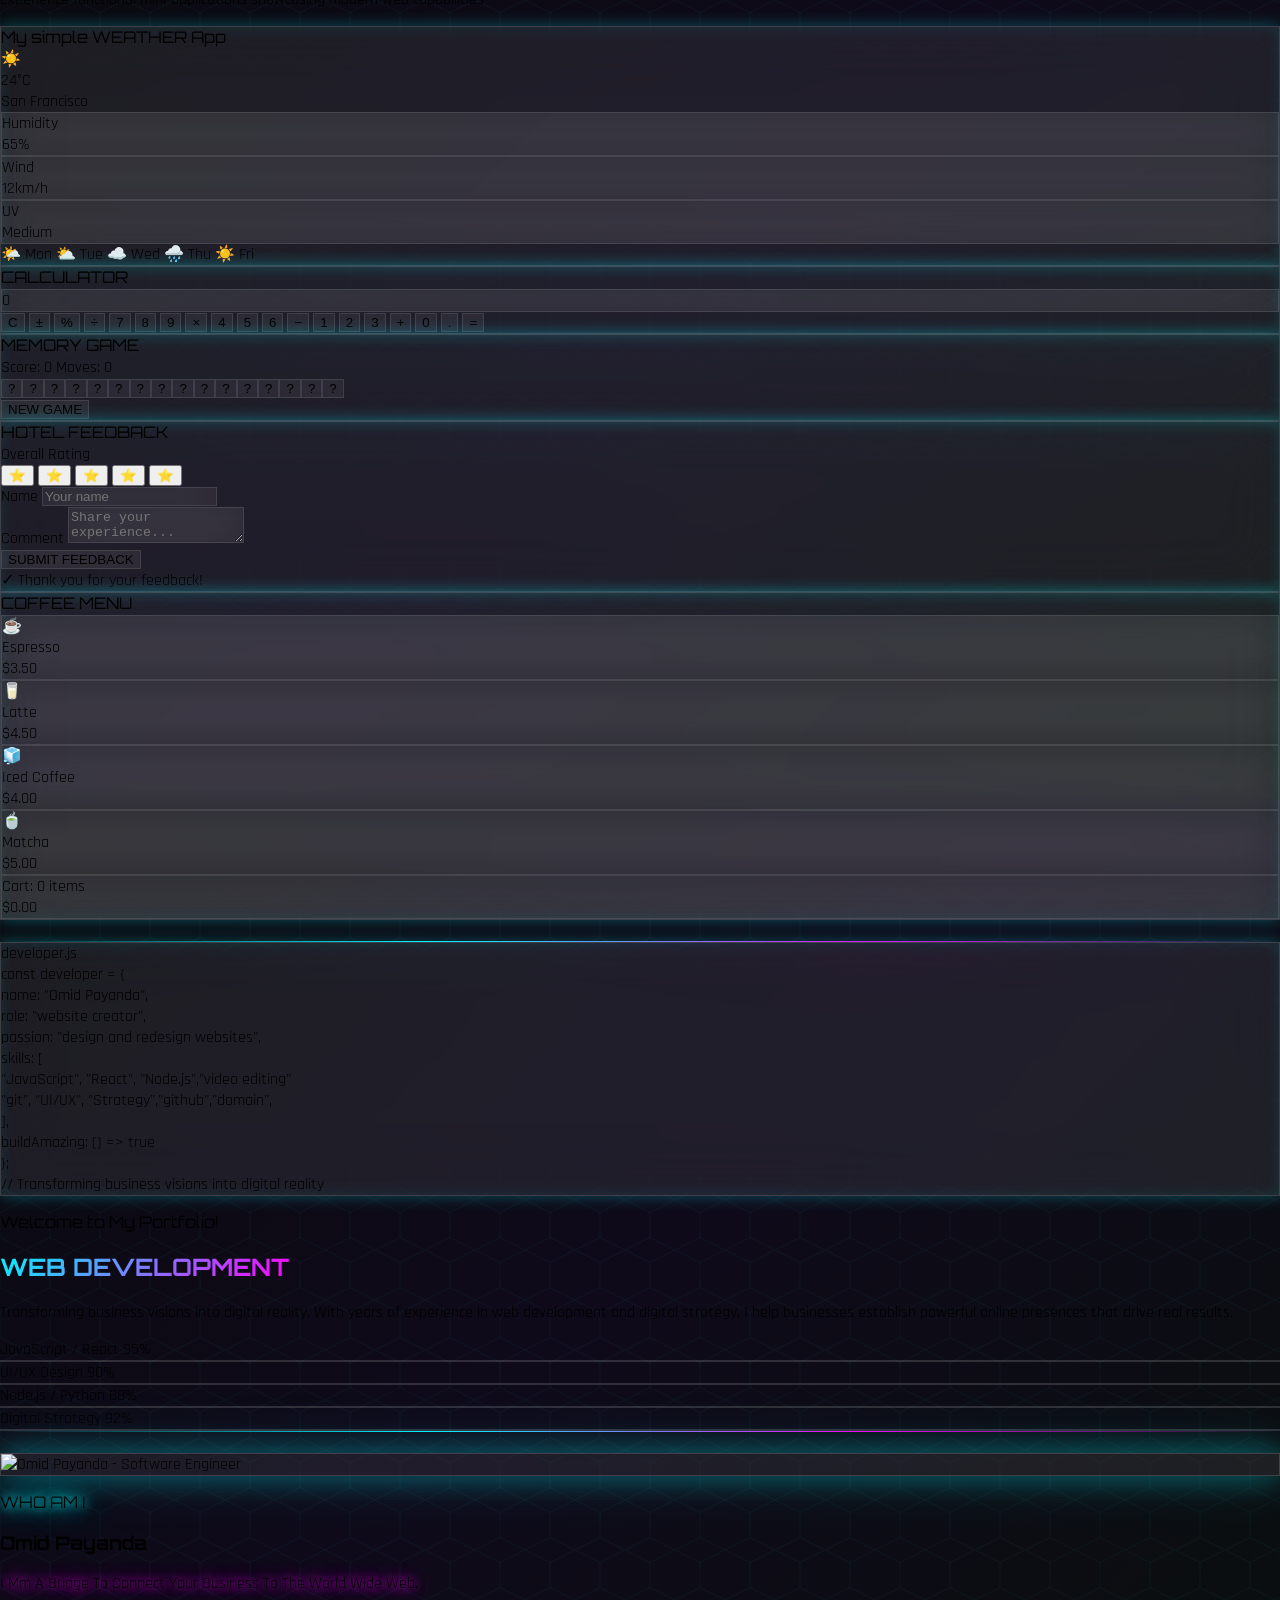
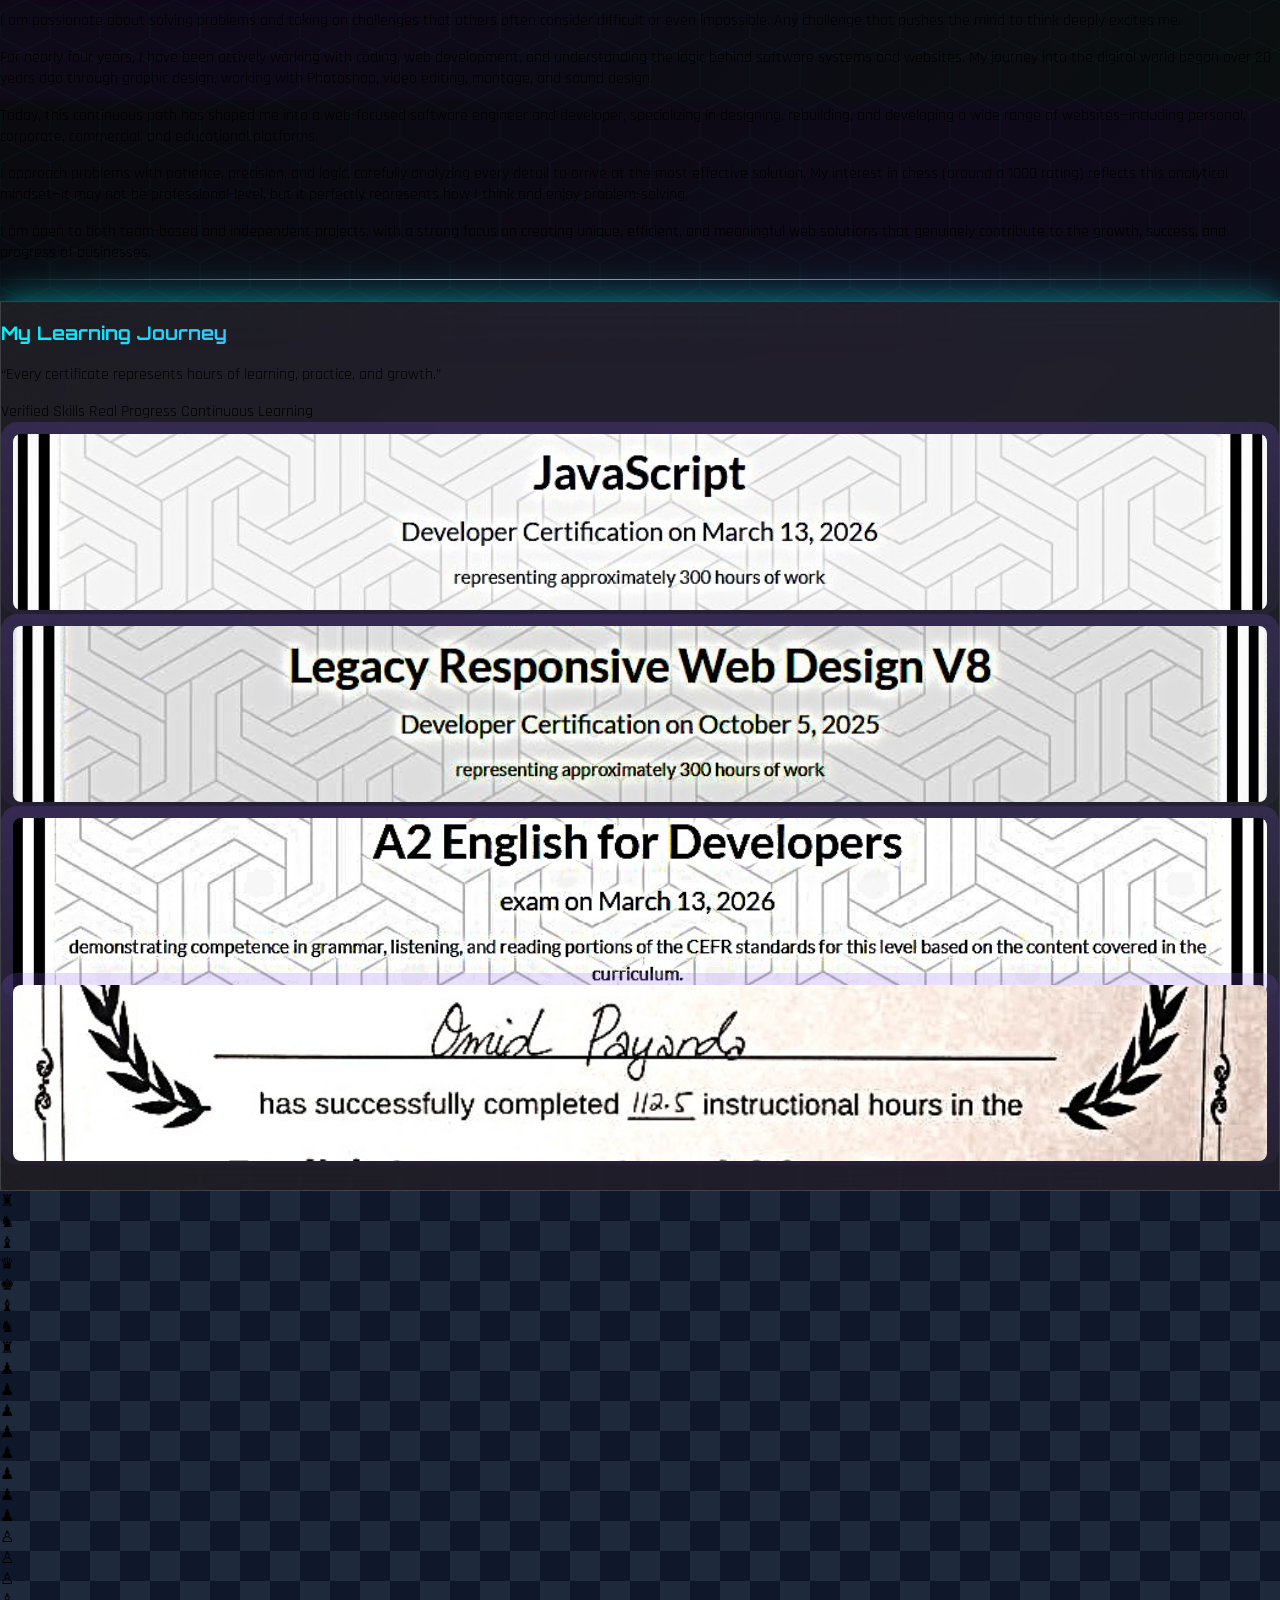
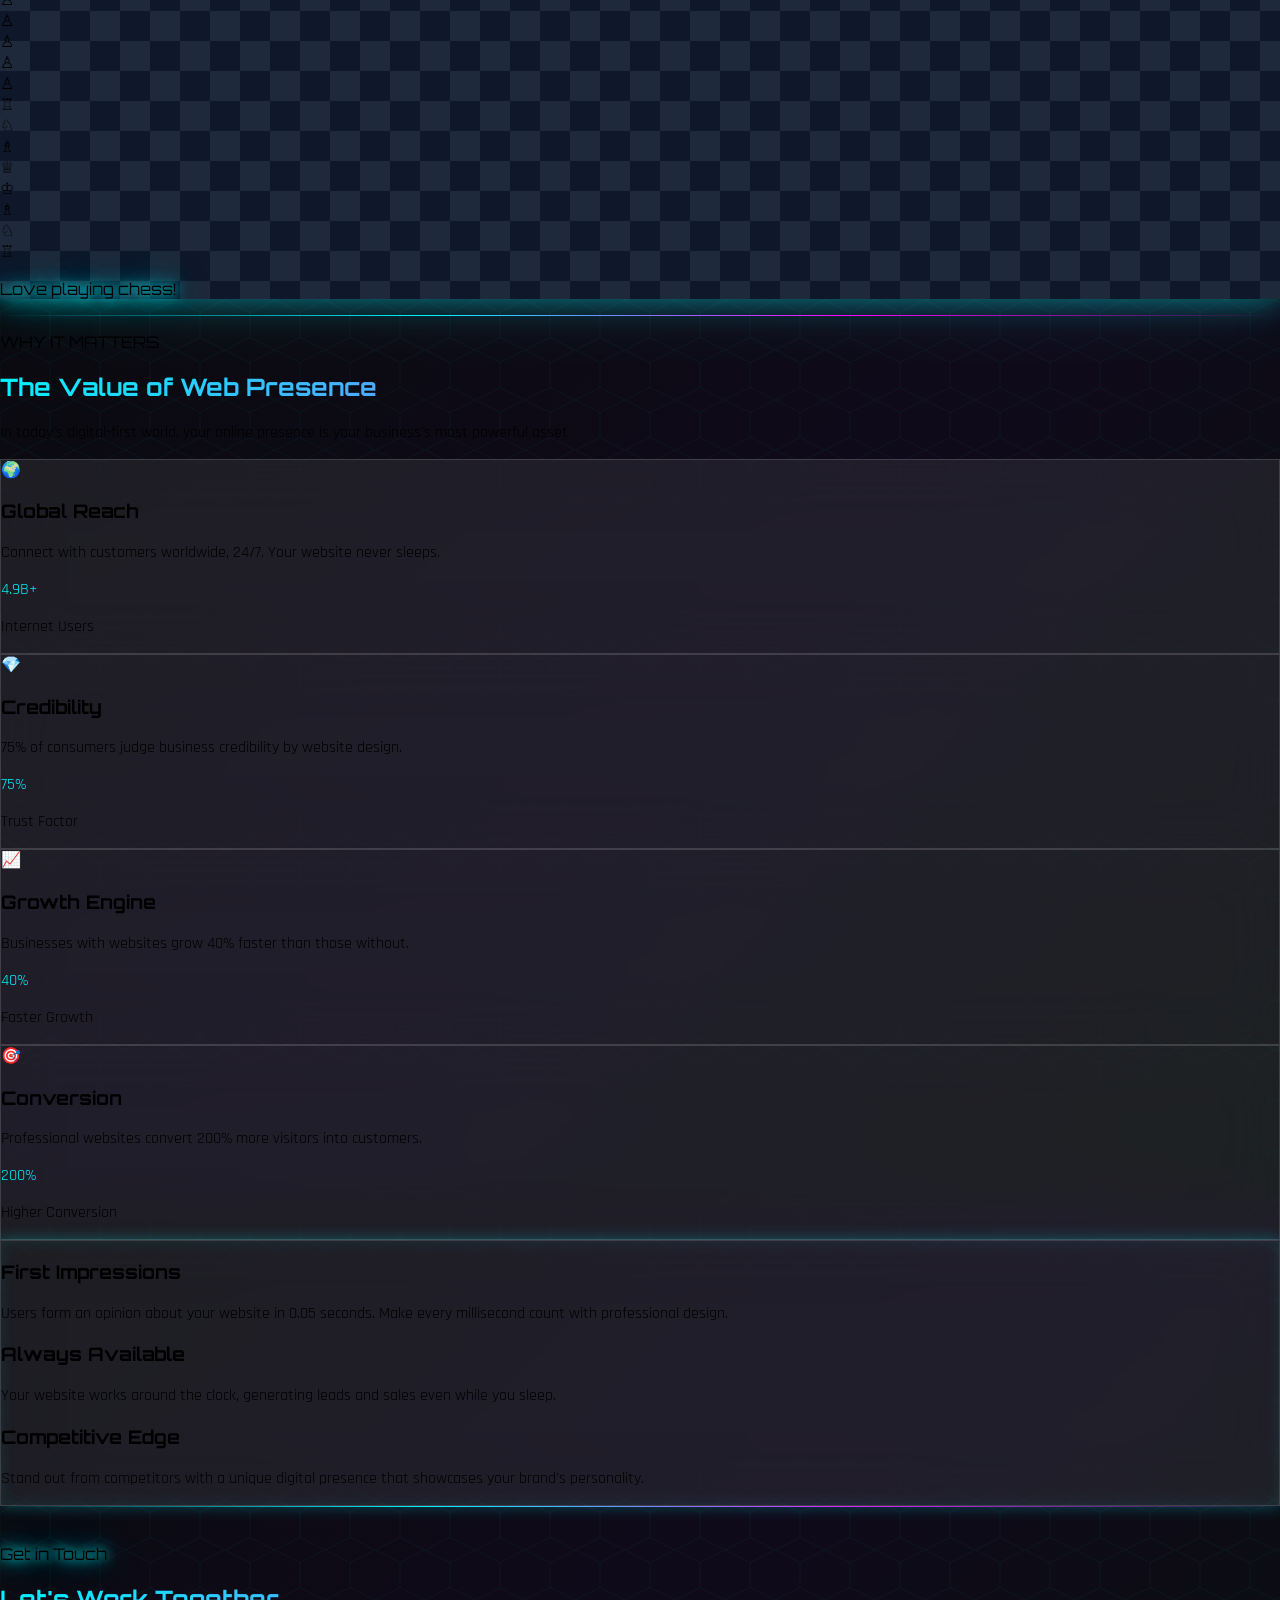
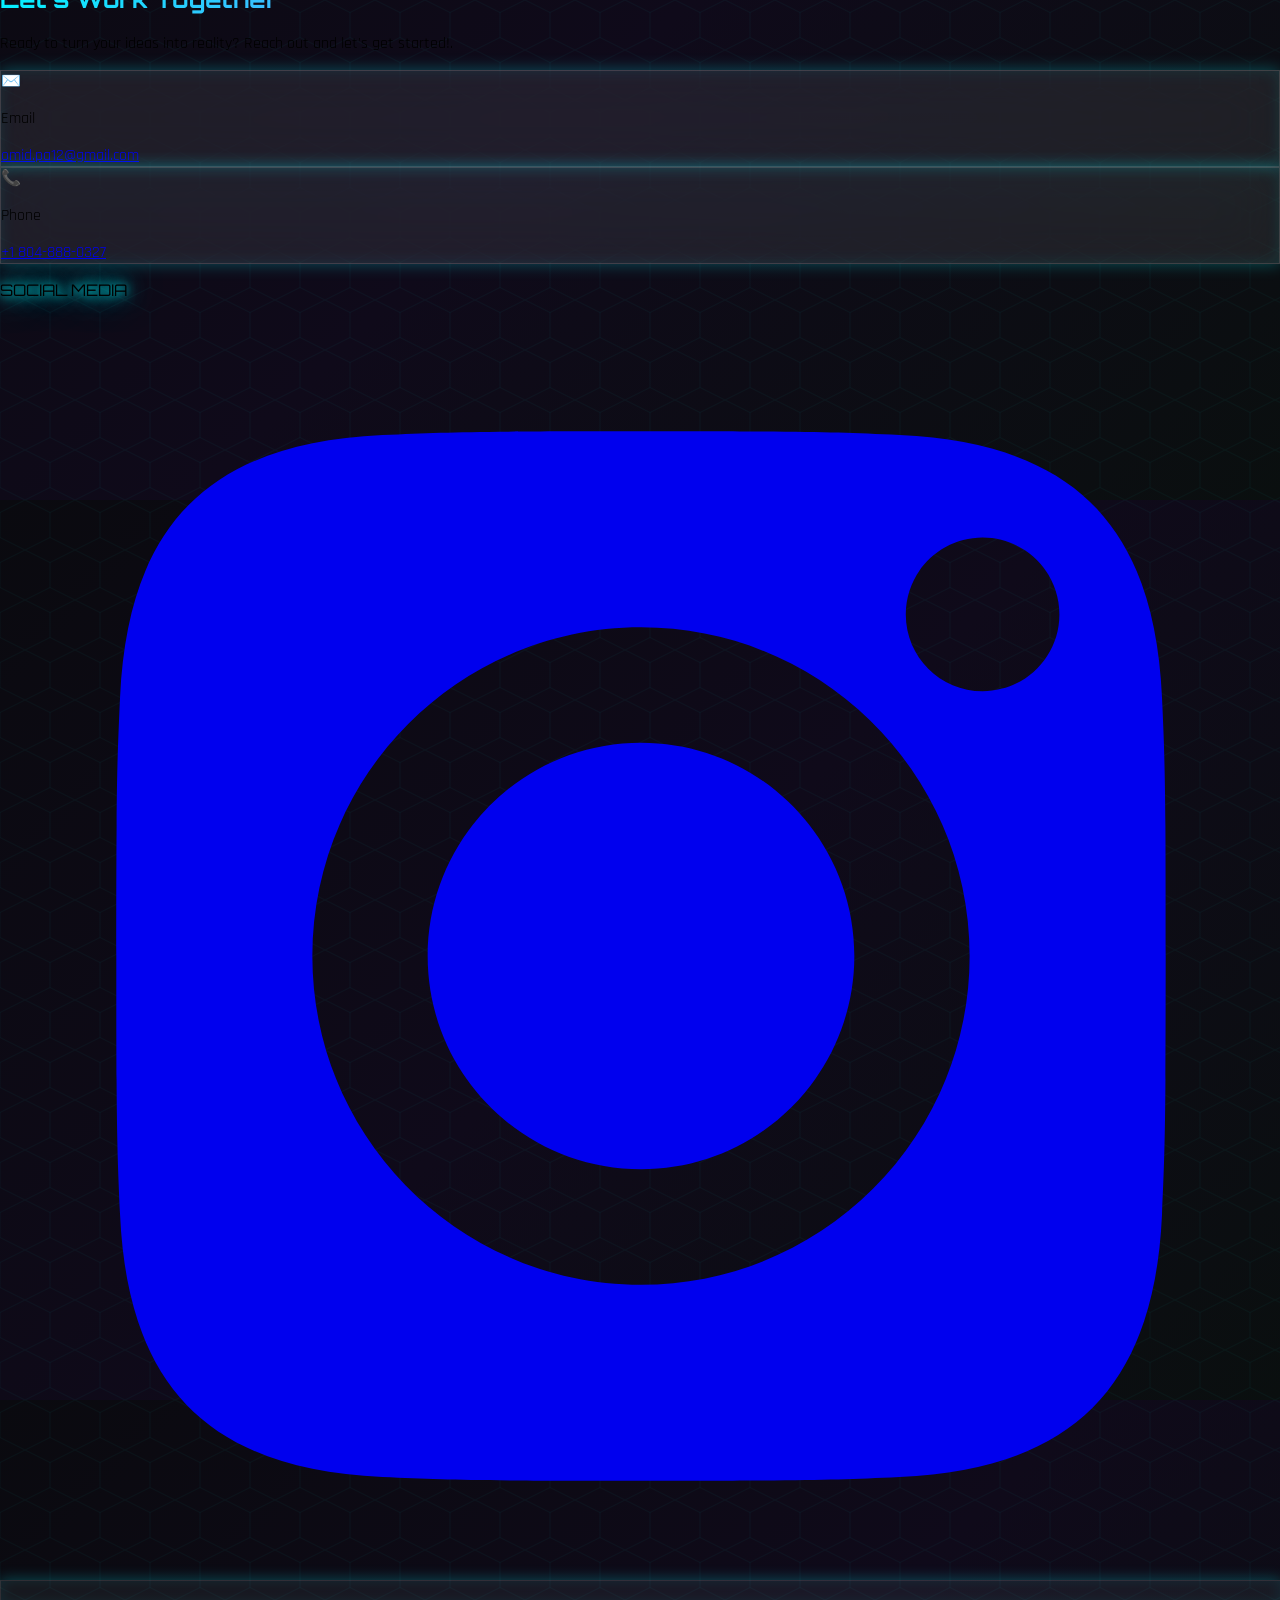
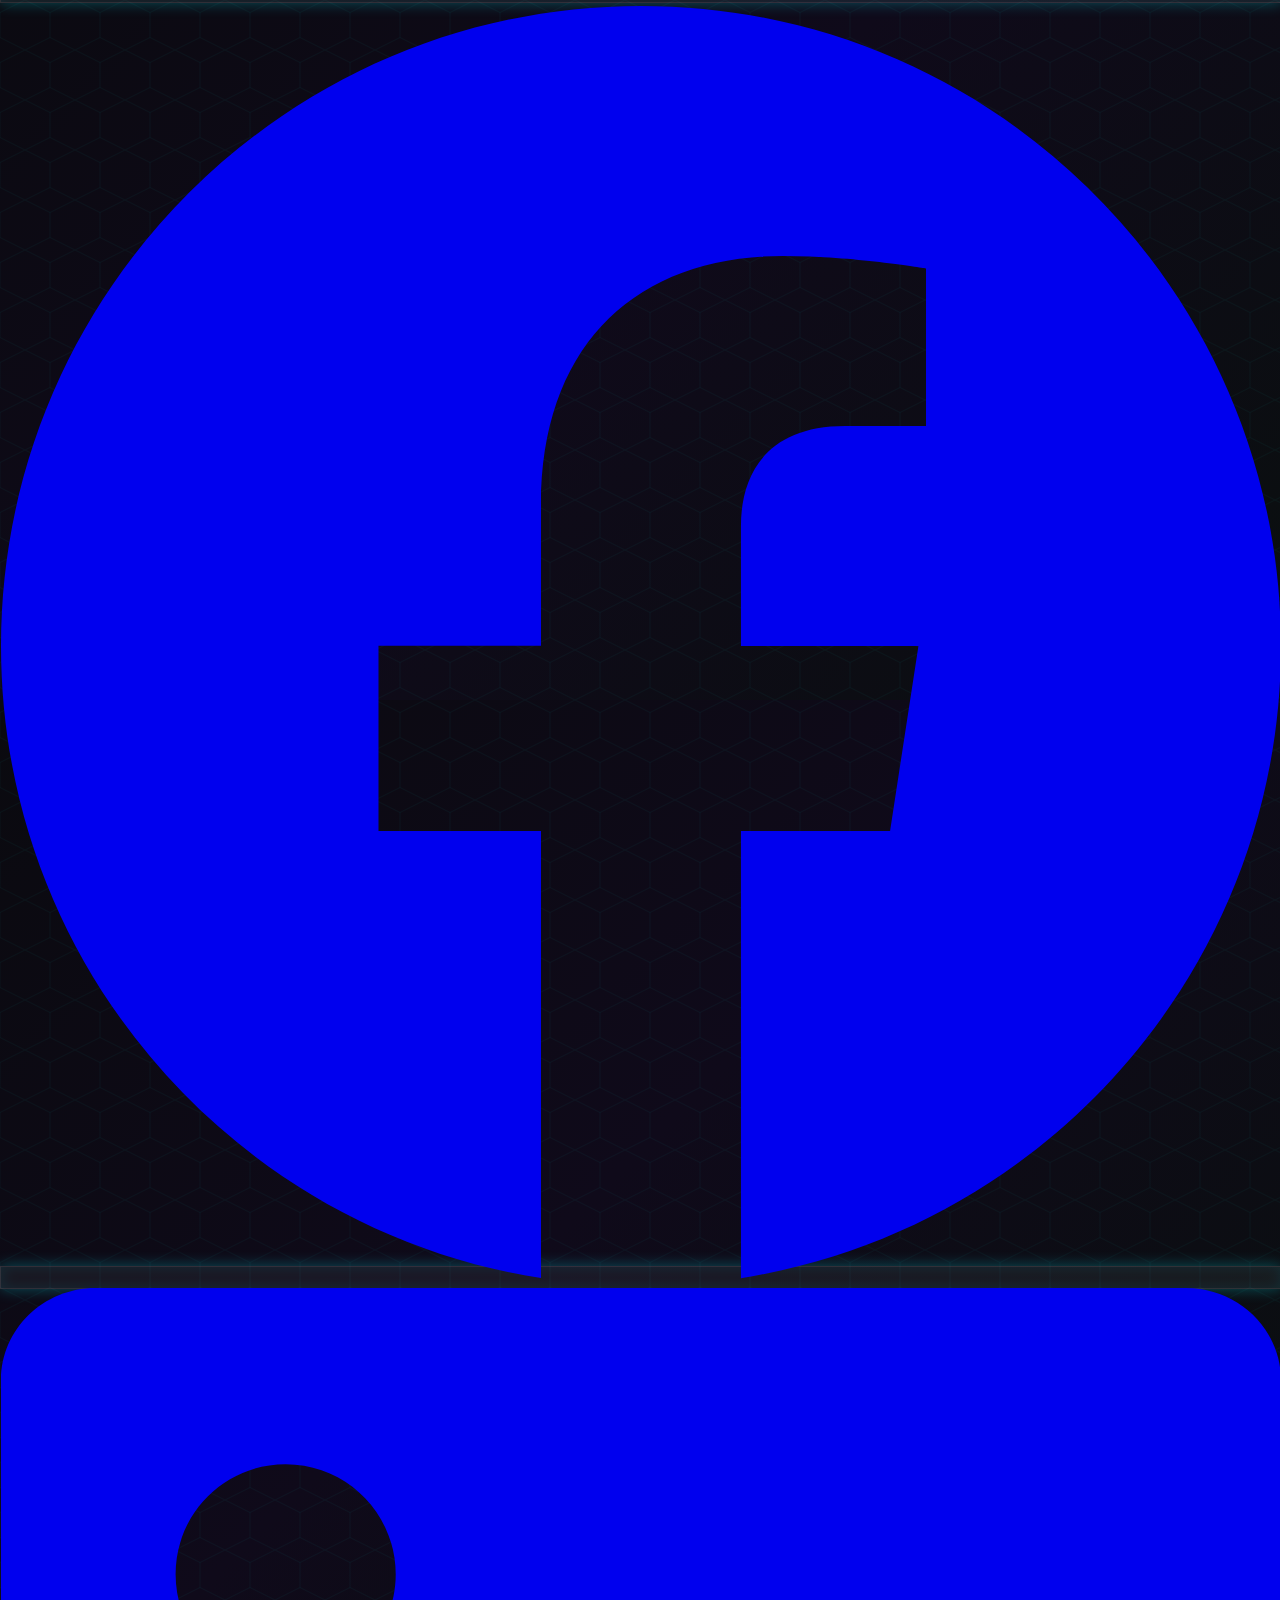
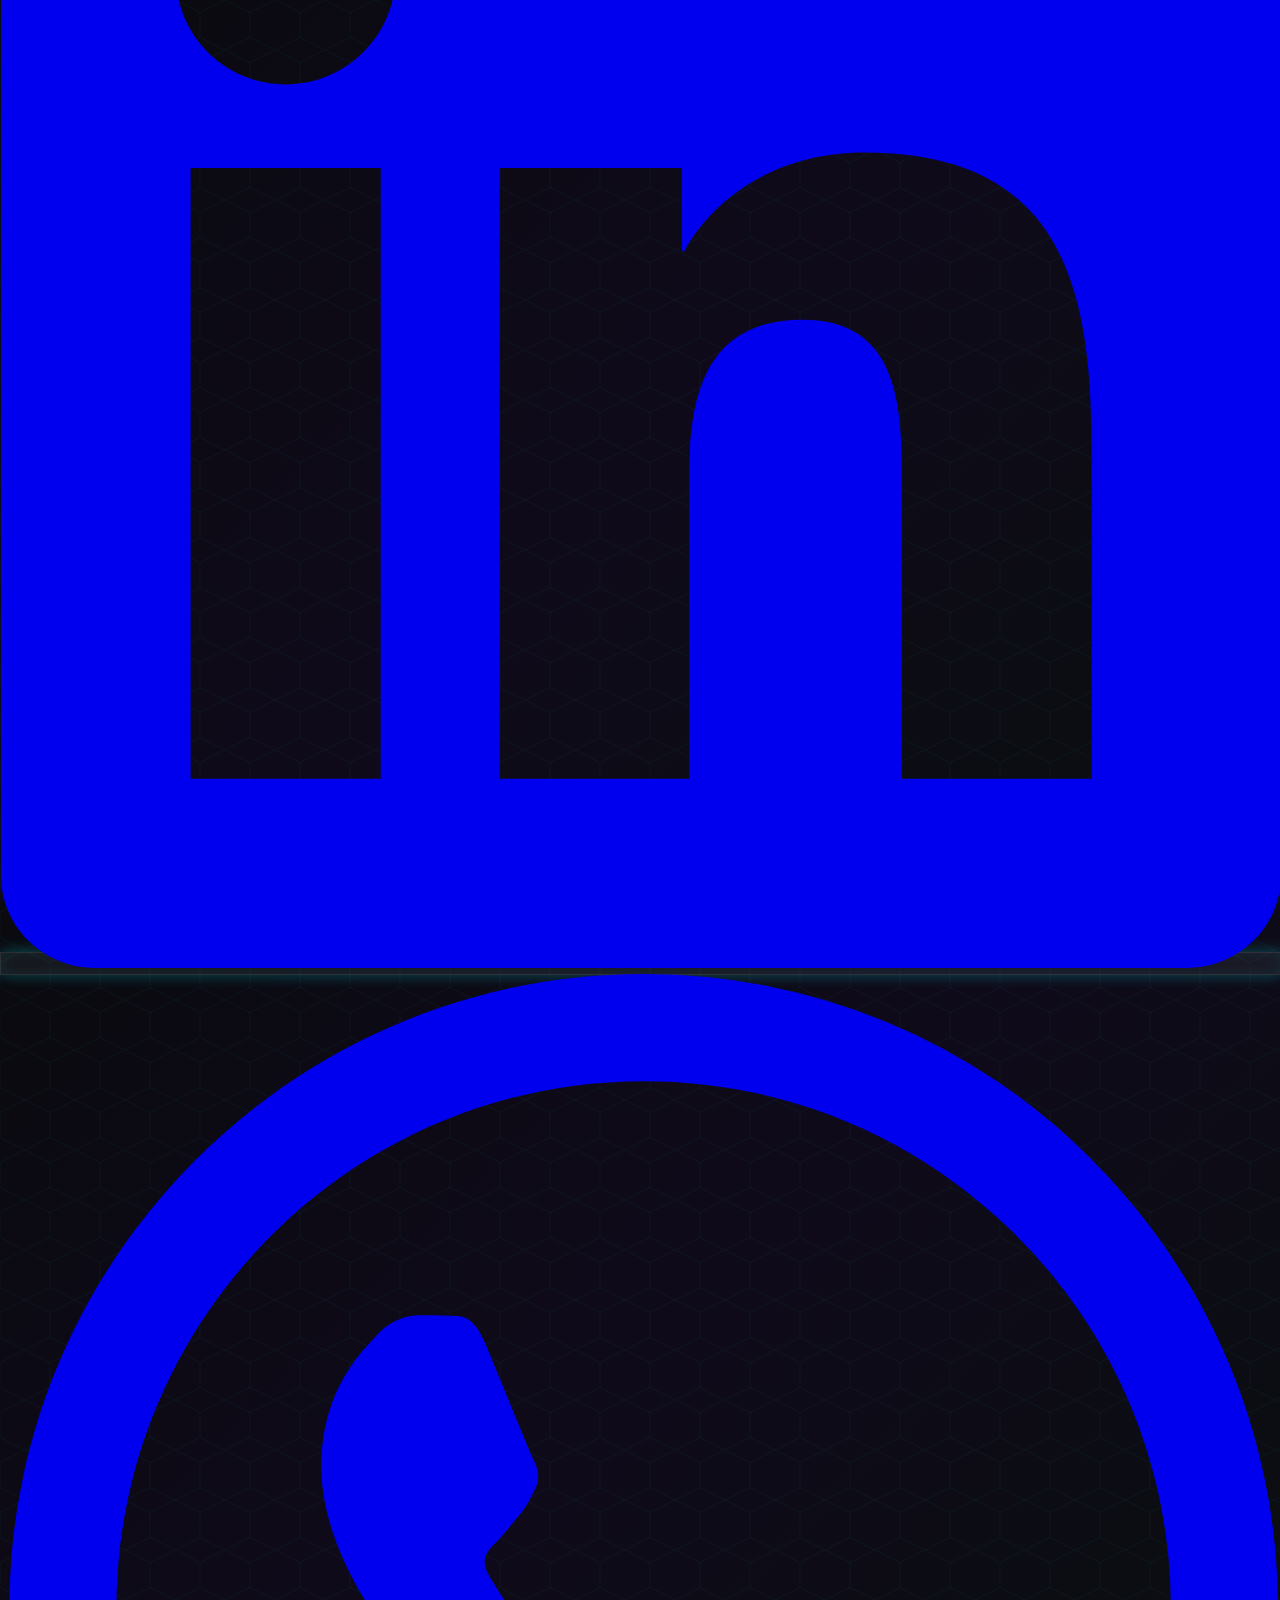
==== commit 45e3485d: "Update index.html" ====
--- a/index.html
+++ b/index.html
@@ -539,8 +539,9 @@
      </div>
     </div>
    </section>
+    <div  class="section-divider max-w-4xl mx-auto"></div>
     <section class="py-20 px-6 relative" ><br id="whoami">
-        <div  class="section-divider max-w-4xl mx-auto"></div><br> <br>
+        
 
        <!-- پورتفولیو --> 
 
@@ -563,7 +564,7 @@
 
     <!-- بخش متن - سمت راست در دسکتاپ، بالا در موبایل -->
     <div class="order-1 lg:order-2 text-center lg:text-left">
-      <p class="text-cyan-400 font-orbitron text-base tracking-widest mb-4 neon-text">WHO AM I</p>
+      <p class="text-cyan-400 font-orbitron text-2xl tracking-widest mb-4 neon-text">WHO AM I</p>
       <h1 class="font-orbitron text-5xl md:text-6xl font-bold mb-5">Omid Payanda<br><span class="gradient-text"></span></h1>
 <p class="text-2xl text-gray-300 mb-10 neon-text-magenta">I Mm A Bridge To Connect Your Business To The World Wide Web.</p>
 <div class="text-gray-300 leading-relaxed text-lg space-y-5">
